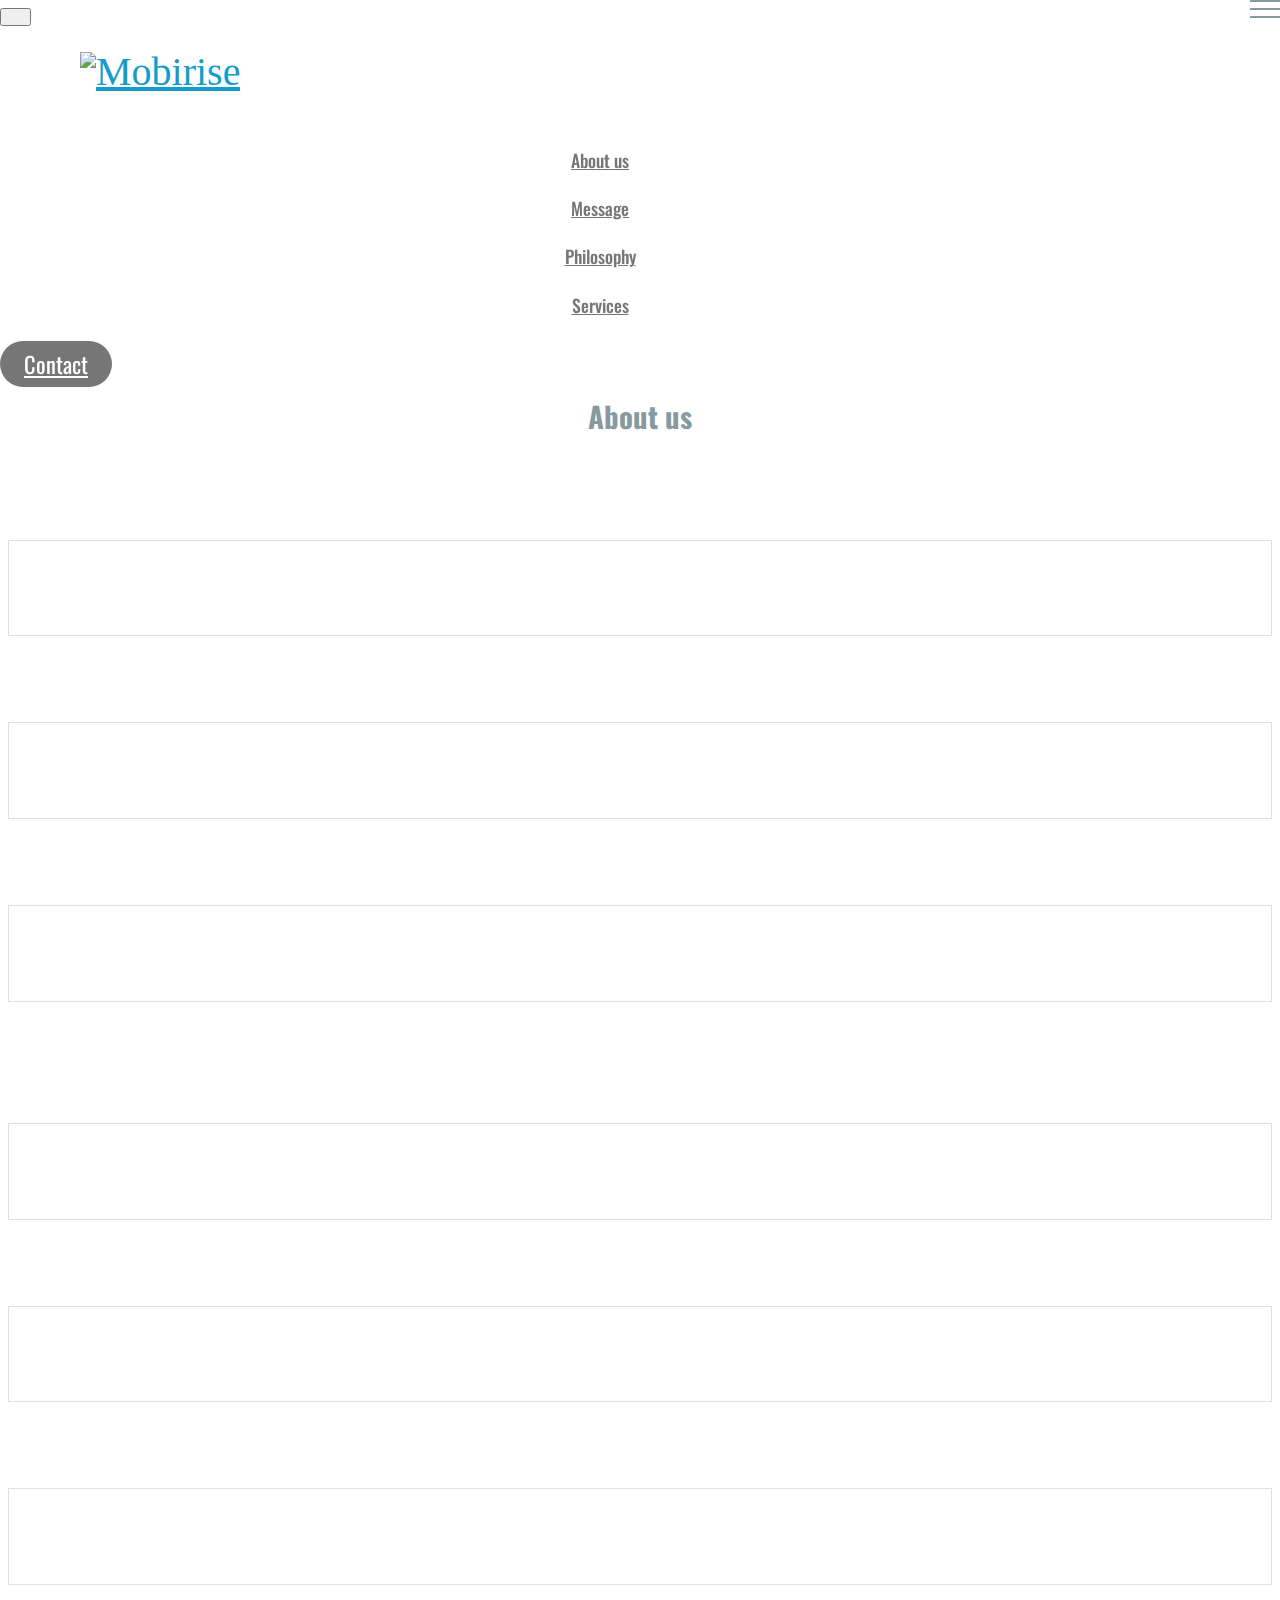
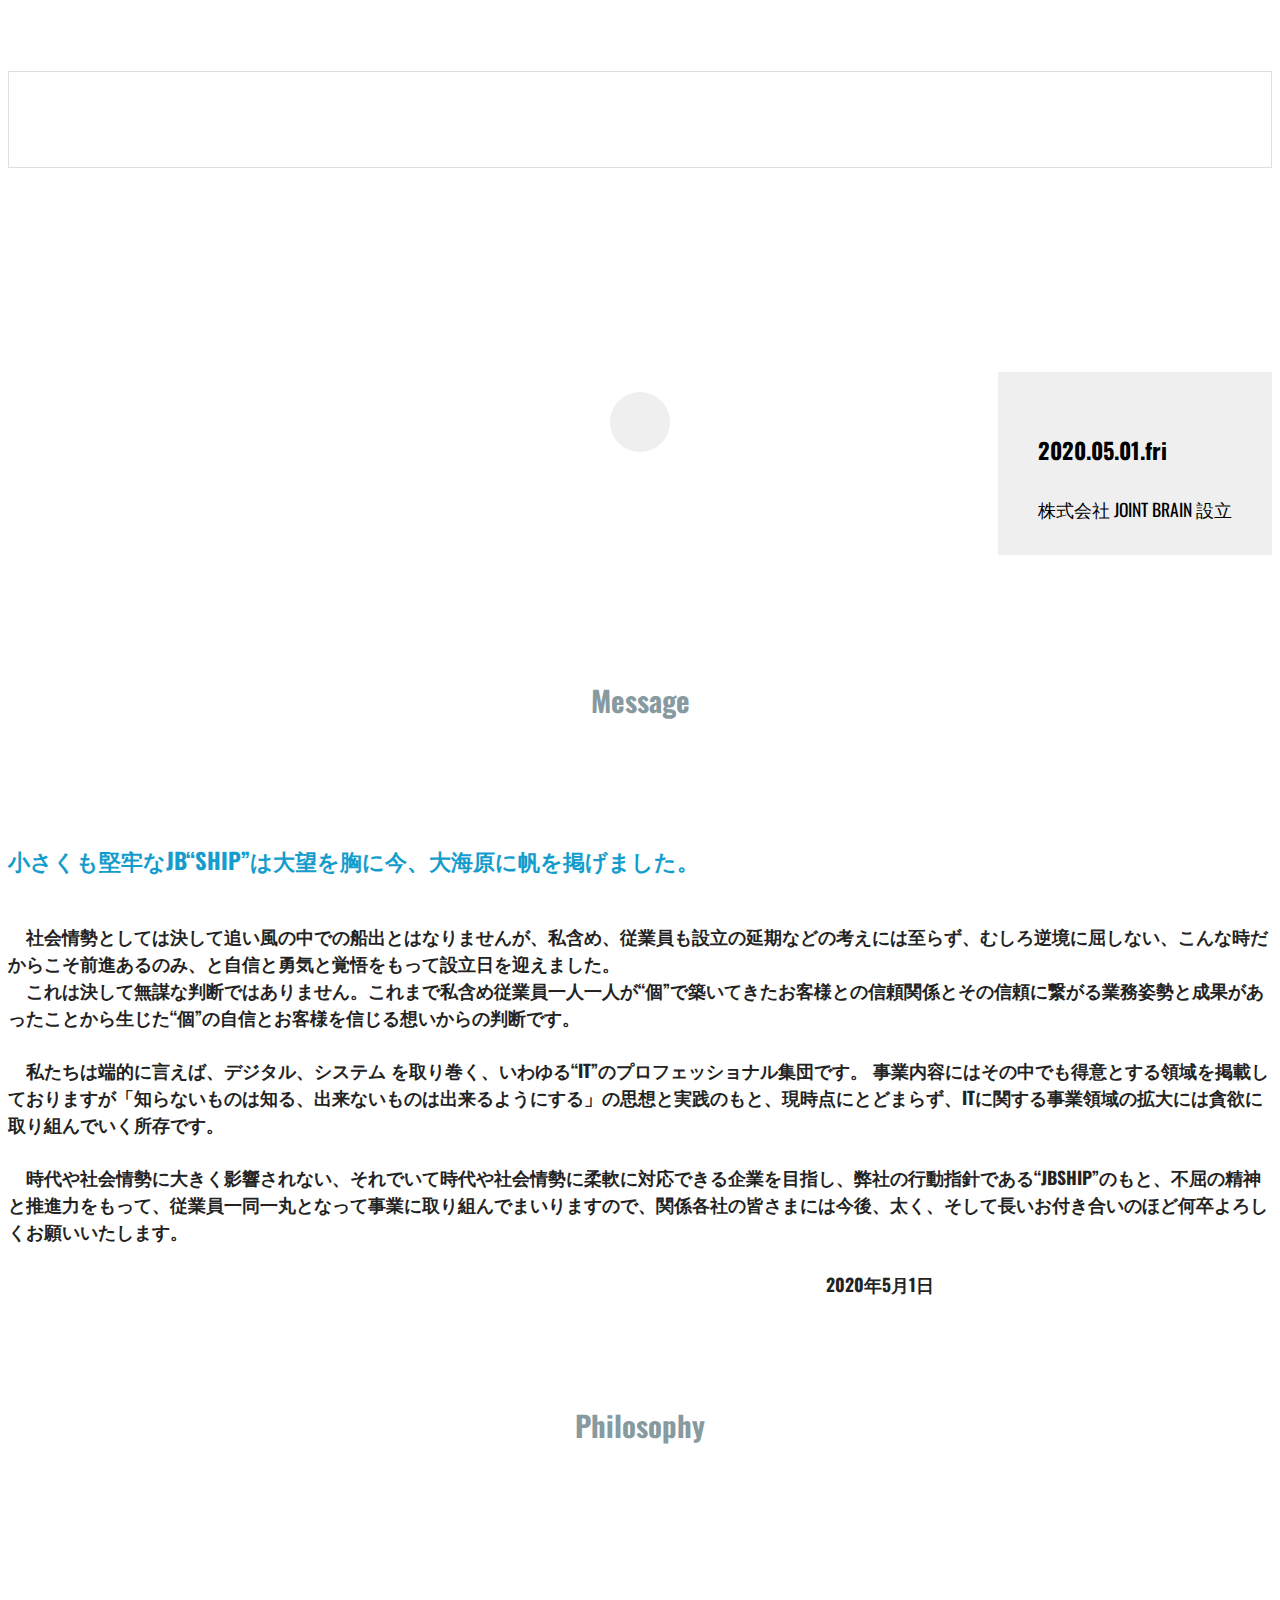
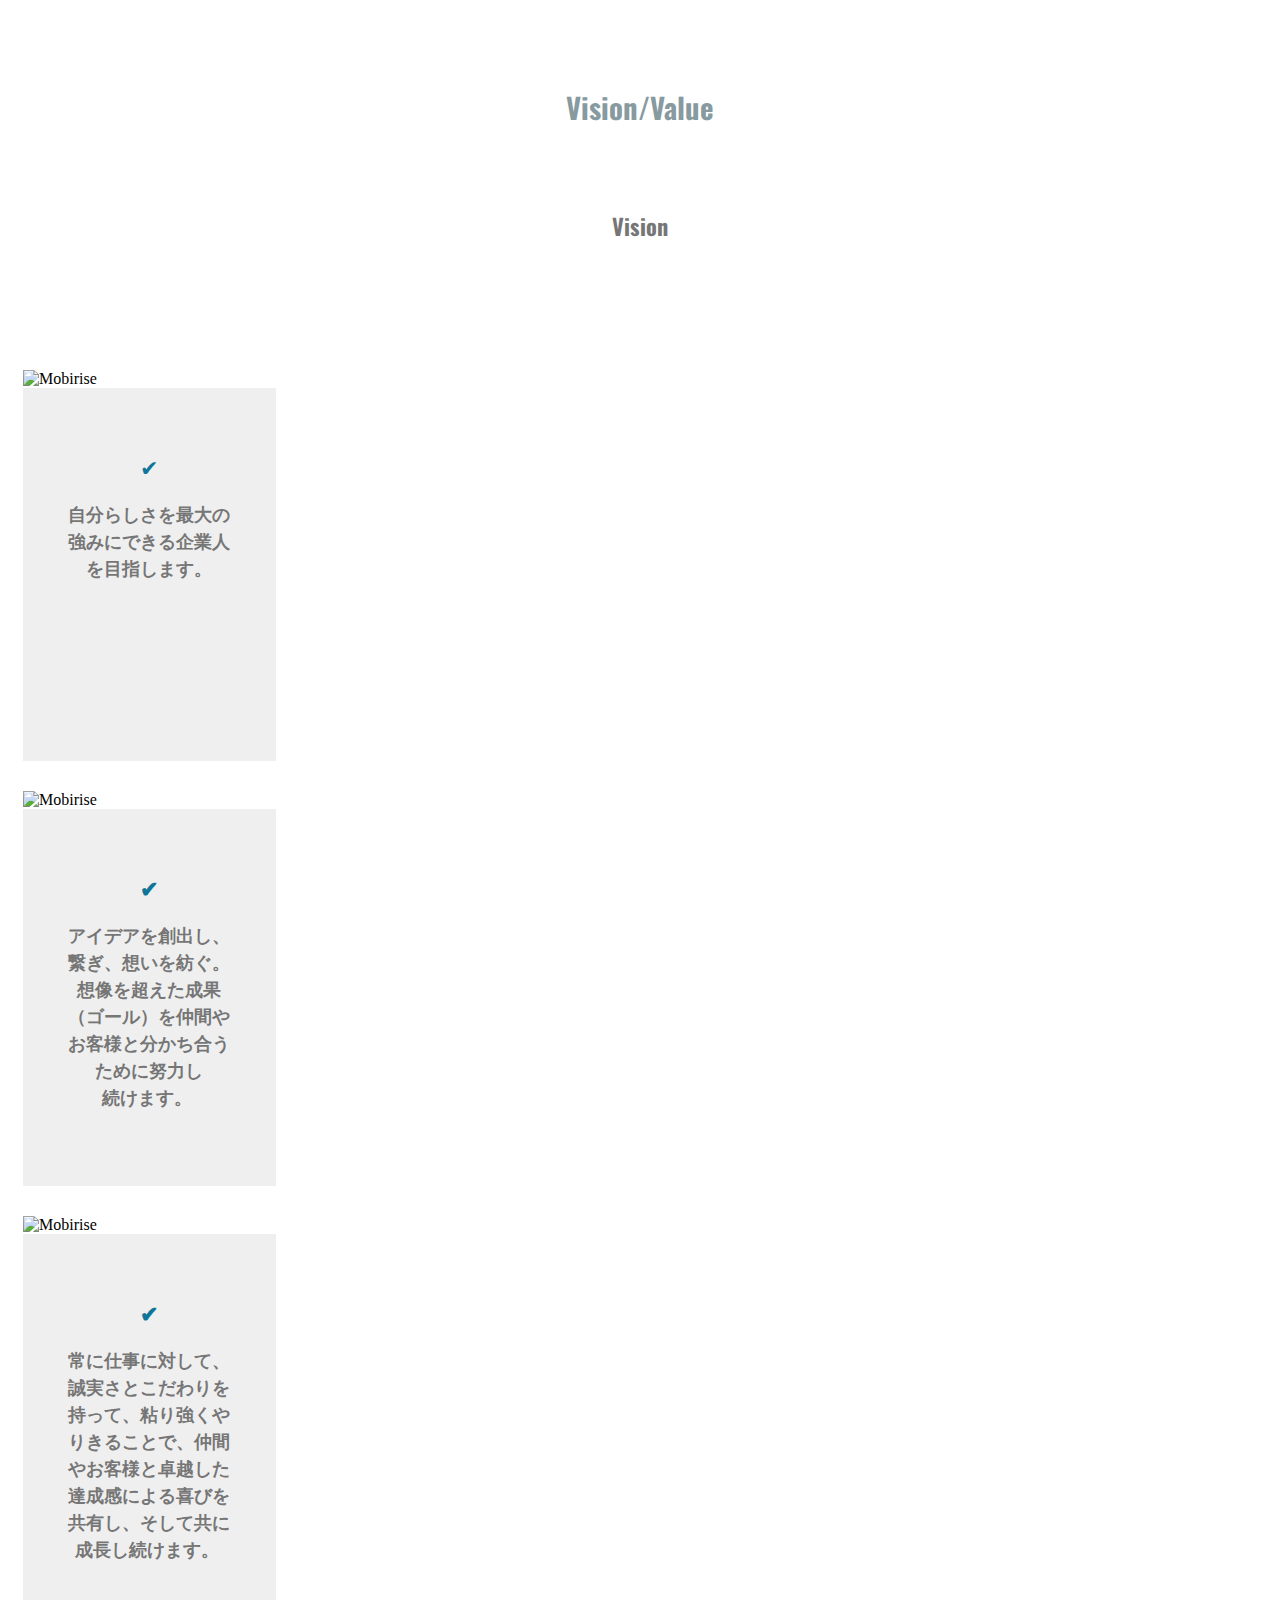
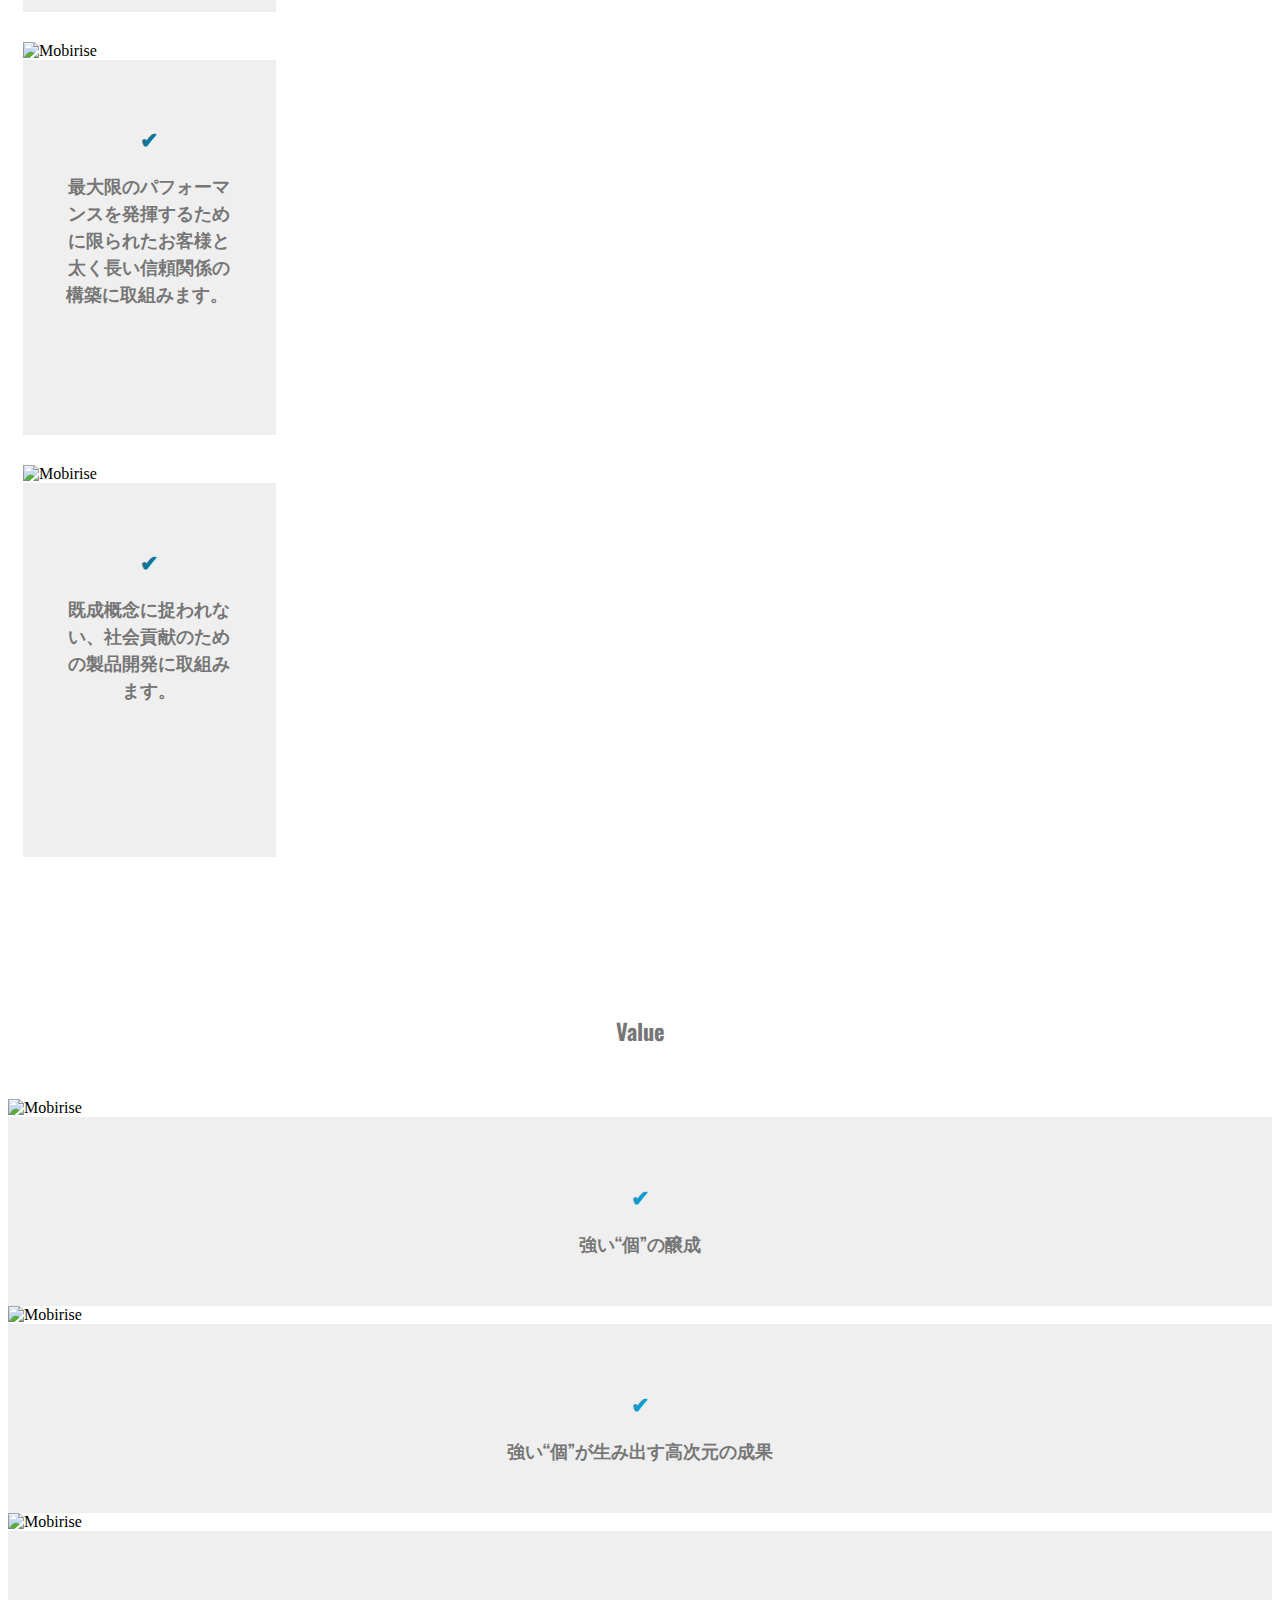
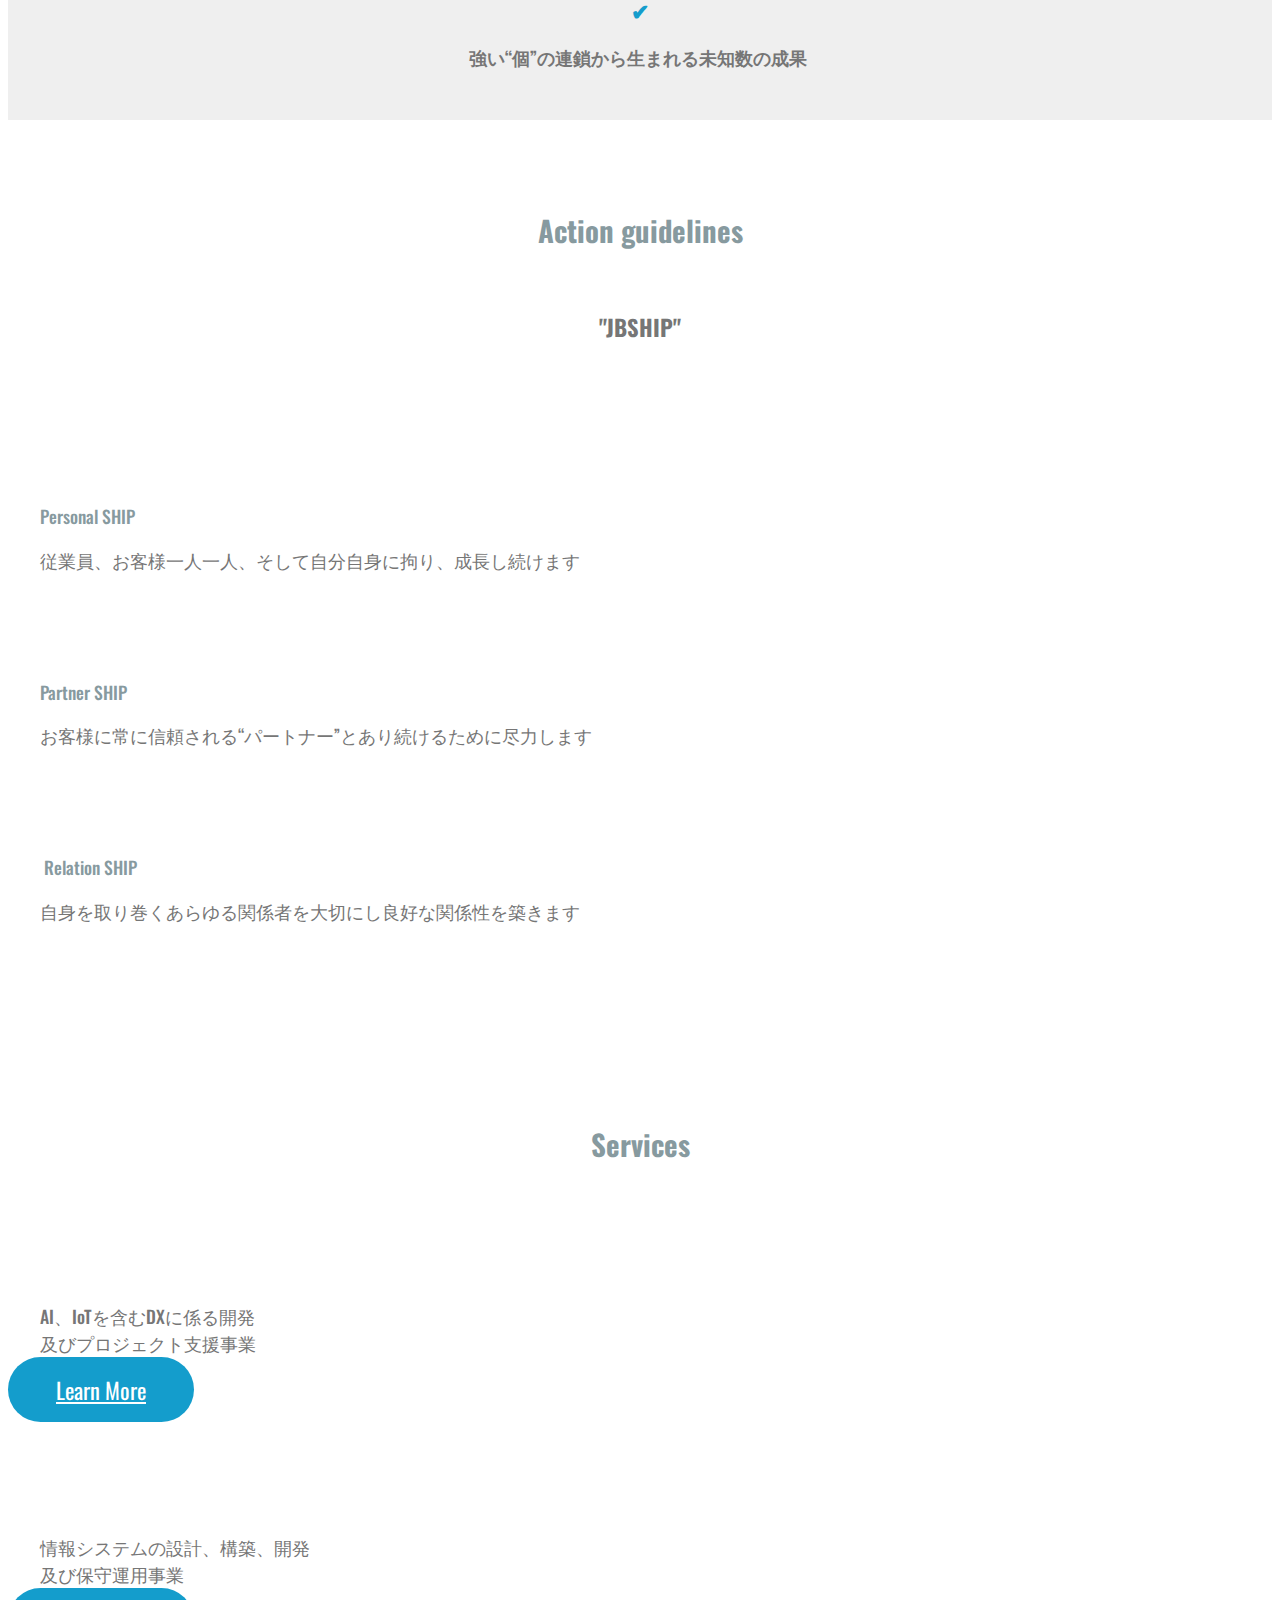
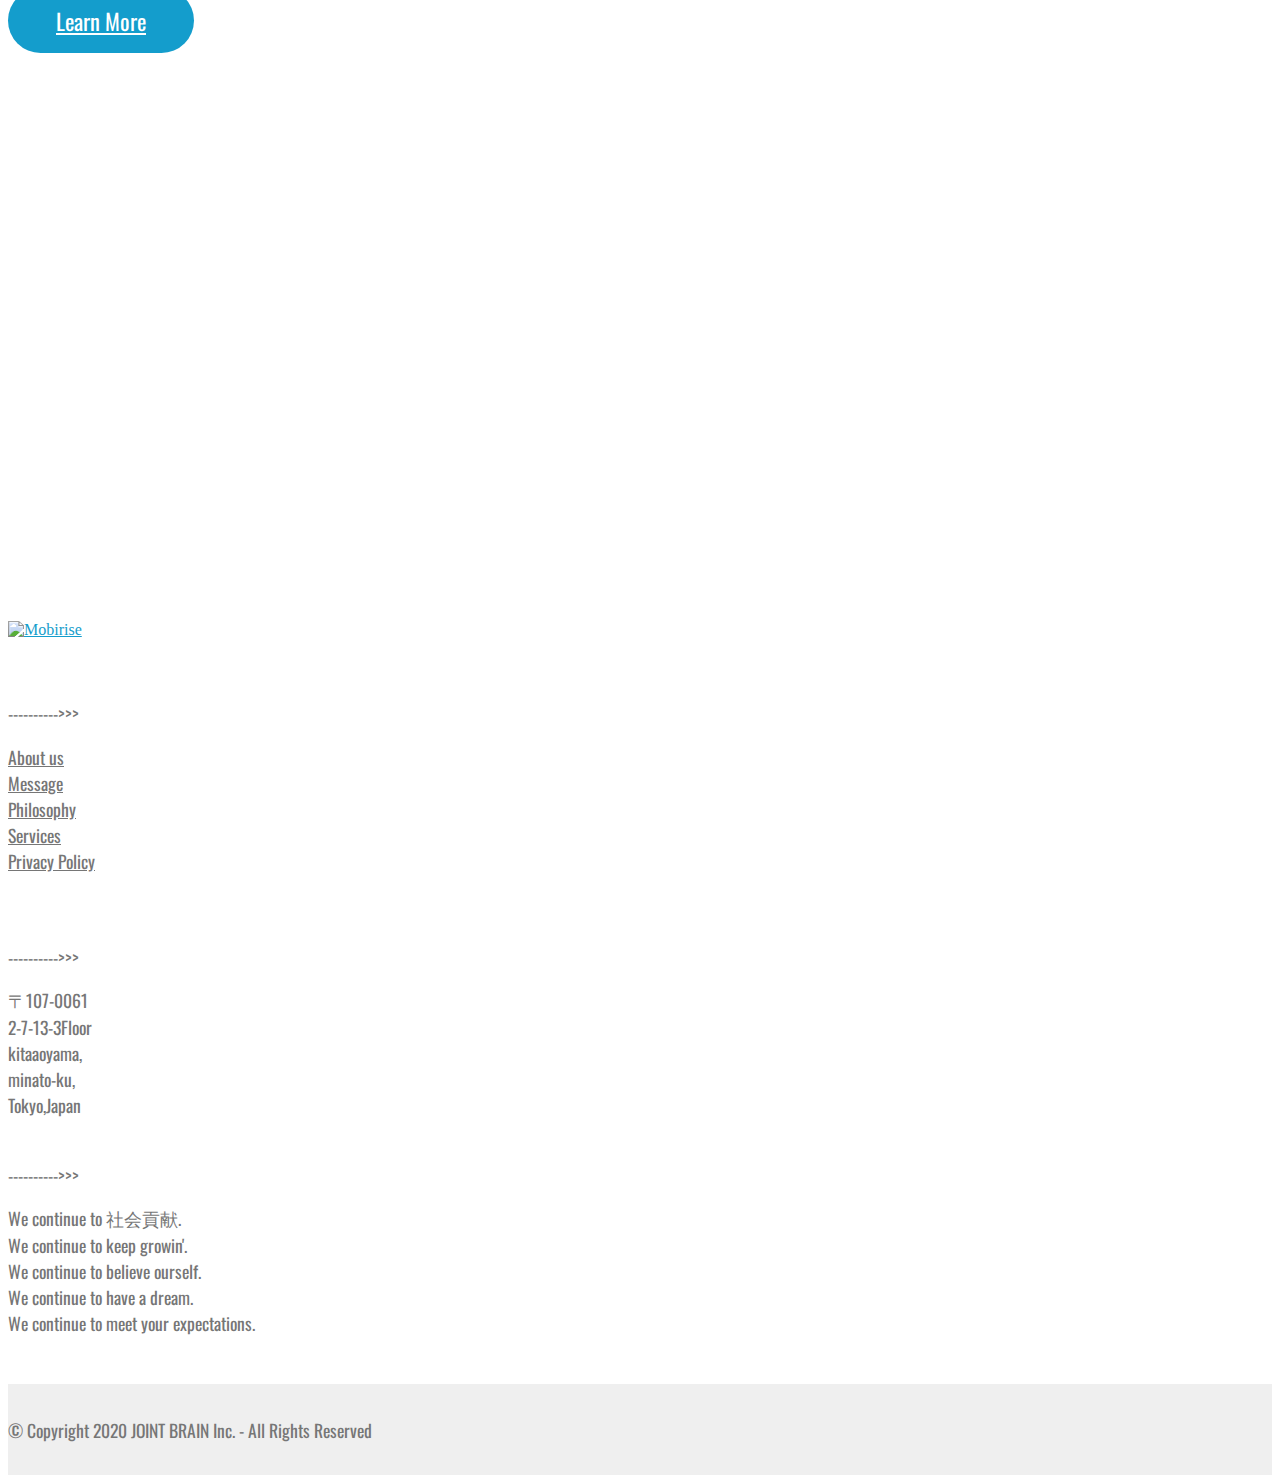
==== index.html @ 4088c8f9 "Update index.html" ====
<!DOCTYPE html>
<html>

<head>
    <!-- Site made with Mobirise Website Builder v4.12.3, https://mobirise.com -->
    <meta charset="UTF-8">
    <meta http-equiv="X-UA-Compatible" content="IE=edge">
    <meta name="generator" content="Mobirise v4.12.3, mobirise.com">
    <meta name="viewport" content="width=device-width, initial-scale=1, minimum-scale=1">
    <link rel="apple-touch-icon" sizes="180x180" href="https://www.jointbrain.co.jp/assets/images/jb-favicon180.png"
        type="image/png">
    <link rel="icon" sizes="192x192" href="assets/images/jb-favicon192.png" type="image/x-icon">
    <link rel="icon" type="image/x-icon" href="assets/images/jb-favicon.png">
    <link rel="shortcut icon" href="assets/images/jb-favicon.png" type="image/x-icon">
    <meta name="description" content="AI、IoTを含むDXに係る開発及びプロジェクト支援事業、
情報システムの設計、構築、開発及び保守運用事業 ">


    <title>株式会社JOINT BRAIN</title>
    <link rel="stylesheet" href="assets/web/assets/mobirise-icons/mobirise-icons.css">
    <link rel="stylesheet" href="assets/bootstrap/css/bootstrap.min.css">
    <link rel="stylesheet" href="assets/bootstrap/css/bootstrap-grid.min.css">
    <link rel="stylesheet" href="assets/bootstrap/css/bootstrap-reboot.min.css">
    <link rel="stylesheet" href="assets/socicon/css/styles.css">
    <link rel="stylesheet" href="assets/dropdown/css/style.css">
    <link rel="stylesheet" href="assets/tether/tether.min.css">
    <link rel="stylesheet" href="assets/theme/css/style.css">
    <link rel="preload" as="style" href="assets/mobirise/css/mbr-additional.css">
    <link rel="stylesheet" href="assets/mobirise/css/mbr-additional.css" type="text/css">



</head>

<body>
    <section class="menu cid-rXIf0M2KLl" once="menu" id="menu1-1">



        <nav
            class="navbar navbar-expand beta-menu navbar-dropdown align-items-center navbar-fixed-top navbar-toggleable-sm navbar-short">
            <button class="navbar-toggler navbar-toggler-right" type="button" data-toggle="collapse"
                data-target="#navbarSupportedContent" aria-controls="navbarSupportedContent" aria-expanded="false"
                aria-label="Toggle navigation">
                <div class="hamburger">
                    <span></span>
                    <span></span>
                    <span></span>
                    <span></span>
                </div>
            </button>
            <div class="menu-logo">
                <div class="navbar-brand">
                    <span class="navbar-logo">
                        <a href="index.html">
                            <img src="assets/images/jointbrain-4-0-c9-f4-cmp-c-w-510x95.jpg" alt="Mobirise" title=""
                                style="height: 3.8rem;">
                        </a>
                    </span>
                    <span class="navbar-caption-wrap"><a class="navbar-caption text-warning display-2"
                            href="index.html">　</a></span>
                </div>
            </div>
            <div class="collapse navbar-collapse" id="navbarSupportedContent">
                <ul class="navbar-nav nav-dropdown" data-app-modern-menu="true">
                    <li class="nav-item">
                        <a class="nav-link link text-warning display-7" href="https://mobirise.co">
                        </a>
                    </li>
                    <li class="nav-item"><a class="nav-link link text-warning display-7"
                            href="index.html#content1-127">About us</a></li>
                    <li class="nav-item"><a class="nav-link link text-warning display-7"
                            href="index.html#content1-126">Message</a></li>
                    <li class="nav-item dropdown"><a class="nav-link link dropdown-toggle text-warning display-7"
                            href="index.html#content1-125" data-toggle="dropdown-submenu"
                            aria-expanded="false">Philosophy</a>
                        <div class="dropdown-menu"><a class="dropdown-item text-warning display-7"
                                href="index.html#content1-">Vision</a><a class="dropdown-item text-warning display-7"
                                href="index.html#content1-151">Value</a><a class="dropdown-item text-warning display-7"
                                href="index.html#content1-129">Action guidelines</a></div>
                    </li>
                    <li class="nav-item dropdown"><a class="nav-link link dropdown-toggle text-warning display-7"
                            href="index.html#content1-128" data-toggle="dropdown-submenu"
                            aria-expanded="false">Services</a>
                        <div class="dropdown-menu"><a class="dropdown-item text-warning display-7"
                                href="services.html#features14-2x">IT技術革新事業</a><a
                                class="dropdown-item text-warning display-7"
                                href="services.html#features14-3x">ITD支援事業<br></a></div>
                    </li>
                </ul>
                <div class="navbar-buttons mbr-section-btn"><a class="btn btn-sm btn-warning display-4"
                        href="contact.html" target="_blank"><span
                            class="mbri-letter mbr-iconfont mbr-iconfont-btn"></span>
                        Contact</a></div>
            </div>
        </nav>
    </section>

    <section class="engine"><a href="https://mobirise.info/m">site design templates</a></section>
    <section class="header1 cid-rXIipvT4Bp mbr-fullscreen" id="header16-2">



        <div class="mbr-overlay" style="opacity: 0.7; background-color: rgb(255, 255, 255);">
        </div>

        <div class="container">
            <div class="row justify-content-md-center">
                <div class="col-md-10 align-center">
                    <h1 class="mbr-section-title mbr-bold pb-3 mbr-fonts-style display-1">Infinite our possibilities
                    </h1>

                    <p class="mbr-text pb-3 mbr-fonts-style display-5">”個”にこだわる</p>
                    <div class="mbr-section-btn"><a class="btn btn-md btn-primary display-4"
                            href="index.html#content1-125">Philosophy</a></div>
                </div>
            </div>
        </div>

    </section>

    <section class="mbr-section article content1 cid-s06voWHRxf" id="content1-127"></section>
    <section class="mbr-section article content1 cid-s06voWHRxe" id="content1-27">
        <div class="container">
            <div class="media-container-row">
                <div class="mbr-text col-12 mbr-fonts-style display-5 col-md-8">
                    <p><strong>About us</strong></p>
                </div>
            </div>
        </div>
    </section>

    <section class="toggle1 cid-rXITRFhlB2" id="toggle1-w">



        <div class="mbr-overlay" style="opacity: 0.7; background-color: rgb(255, 255, 255);">
        </div>
        <div class="container">
            <div class="media-container-row">
                <div class="col-12 col-md-8">
                    <div class="section-head text-center space30">

                    </div>
                    <div class="clearfix"></div>
                    <div id="bootstrap-toggle" class="toggle-panel accordionStyles tab-content">
                        <div class="card">
                            <div class="card-header" role="tab" id="headingOne">
                                <a role="button" class="collapsed panel-title text-black" data-toggle="collapse"
                                    data-core="" href="#collapse1_3" aria-expanded="false" aria-controls="collapse1">
                                    <h4 class="mbr-fonts-style display-4">
                                        <span class="sign mbr-iconfont mbri-arrow-down inactive"></span>&nbsp;会社名</h4>
                                </a>
                            </div>
                            <div id="collapse1_3" class="panel-collapse noScroll collapse" role="tabpanel"
                                aria-labelledby="headingOne">
                                <div class="panel-body p-4">
                                    <p class="mbr-fonts-style panel-text display-4">株式会社 JOINT BRAIN&nbsp;<br></p>
                                </div>
                            </div>
                        </div>
                        <div class="card">
                            <div class="card-header" role="tab" id="headingTwo">
                                <a role="button" class="collapsed panel-title text-black" data-toggle="collapse"
                                    data-core="" href="#collapse2_3" aria-expanded="false" aria-controls="collapse2">
                                    <h4 class="mbr-fonts-style display-4">
                                        <span class="sign mbr-iconfont mbri-arrow-down inactive"></span>&nbsp;設立日</h4>
                                </a>

                            </div>
                            <div id="collapse2_3" class="panel-collapse noScroll collapse" role="tabpanel"
                                aria-labelledby="headingTwo">
                                <div class="panel-body p-4">
                                    <p class="mbr-fonts-style panel-text display-4">2020年5月1日&nbsp;<br></p>
                                </div>
                            </div>
                        </div>
                        <div class="card">
                            <div class="card-header" role="tab" id="headingThree">
                                <a role="button" class="collapsed panel-title text-black" data-toggle="collapse"
                                    data-core="" href="#collapse3_3" aria-expanded="false" aria-controls="collapse3">
                                    <h4 class="mbr-fonts-style display-4">
                                        <span class="sign mbr-iconfont mbri-arrow-down inactive"></span>&nbsp;本社所在地</h4>
                                </a>
                            </div>
                            <div id="collapse3_3" class="panel-collapse noScroll collapse" role="tabpanel"
                                aria-labelledby="headingThree">
                                <div class="panel-body p-4">
                                    <p class="mbr-fonts-style panel-text display-4">
                                        〒107-0061<br>東京都港区北青山2-7-13　プラセオ青山ビル3F&nbsp;<br></p>
                                </div>
                            </div>
                        </div>
                        <div class="card">
                            <div class="card-header" role="tab" id="headingThree">
                                <a role="button" class="collapsed panel-title text-black" data-toggle="collapse"
                                    data-core="" href="#collapse4_3" aria-expanded="false" aria-controls="collapse4">
                                    <h4 class="mbr-fonts-style display-4">
                                        <span class="sign mbr-iconfont mbri-arrow-down inactive"></span>&nbsp;代表取締役</h4>
                                </a>
                            </div>
                            <div id="collapse4_3" class="panel-collapse noScroll collapse" role="tabpanel"
                                aria-labelledby="headingThree">
                                <div class="panel-body p-4">
                                    <p class="mbr-fonts-style panel-text display-4">
                                        岡崎 宏幸</p>
                                </div>
                            </div>
                        </div>
                        <div class="card">
                            <div class="card-header" role="tab" id="headingThree">
                                <a role="button" class="collapsed panel-title text-black" data-toggle="collapse"
                                    data-core="" href="#collapse5_3" aria-expanded="false" aria-controls="collapse5">
                                    <h4 class="mbr-fonts-style display-4">
                                        <span class="sign mbr-iconfont mbri-arrow-down inactive"></span>&nbsp;資本金</h4>
                                </a>
                            </div>
                            <div id="collapse5_3" class="panel-collapse noScroll collapse" role="tabpanel"
                                aria-labelledby="headingThree">
                                <div class="panel-body p-4">
                                    <p class="mbr-fonts-style panel-text display-4">3,000千円&nbsp;<br></p>
                                </div>
                            </div>
                        </div>
                        <div class="card">
                            <div class="card-header" role="tab" id="headingThree">
                                <a role="button" class="collapsed panel-title text-black" data-toggle="collapse"
                                    data-core="" href="#collapse6_3" aria-expanded="false" aria-controls="collapse6">
                                    <h4 class="mbr-fonts-style display-4">
                                        <span class="sign mbr-iconfont mbri-arrow-down inactive"></span>&nbsp;従業員数</h4>
                                </a>
                            </div>
                            <div id="collapse6_3" class="panel-collapse noScroll collapse" role="tabpanel"
                                aria-labelledby="headingThree">
                                <div class="panel-body p-4">
                                    <p class="mbr-fonts-style panel-text display-4">４名　<br></p>
                                </div>
                            </div>
                        </div>
                        <div class="card">
                            <div class="card-header" role="tab" id="headingThree">
                                <a role="button" class="collapsed panel-title text-black" data-toggle="collapse"
                                    data-core="" href="#collapse7_3" aria-expanded="false" aria-controls="collapse6">
                                    <h4 class="mbr-fonts-style display-4">
                                        <span class="sign mbr-iconfont mbri-arrow-down inactive"></span>&nbsp;事業内容</h4>
                                </a>
                            </div>
                            <div id="collapse7_3" class="panel-collapse noScroll collapse" role="tabpanel"
                                aria-labelledby="headingThree">
                                <div class="panel-body p-4">
                                    <p class="mbr-fonts-style panel-text display-4">・AI、IoTを含むDXに係る開発及びプロジェクト支援事業
                                        <br>・情報システムの設計、構築、開発及び保守運用事業　<br></p>
                                </div>
                            </div>
                        </div>
                    </div>
                </div>
            </div>
        </div>
    </section>

    <section class="timeline2 cid-s09jG5BlEY" id="timeline2-3b">





        <div class="container align-center">



            <div class="container timelines-container" mbri-timelines="">
                <!--1-->
                <div class="row timeline-element reverse">
                    <span class="iconsBackground">
                        <span class="mbr-iconfont socicon-stayfriends socicon"></span>
                    </span>
                    <div class="col-xs-12 col-md-6 align-left">
                        <div class="timeline-text-content">
                            <h4 class="mbr-timeline-title pb-3 mbr-fonts-style display-4">2020.05.01.fri</h4>
                            <p class="mbr-timeline-text mbr-fonts-style display-7">
                                株式会社 JOINT BRAIN 設立</p>
                        </div>
                    </div>
                </div>
                <!--2-->

                <!--3-->

                <!--4-->

                <!--5-->

                <!--6-->

                <!--7-->

                <!--8-->

                <!--9-->

                <!--10-->

                <!--11-->

                <!--12-->

            </div>
        </div>
    </section>
    <section class="mbr-section article content1 cid-s06vdK3FHQ" id="content1-126"></section>
    <section class="mbr-section article content1 cid-s06vdK3FHP" id="content1-26">



        <div class="container">
            <div class="media-container-row">
                <div class="mbr-text col-12 mbr-fonts-style display-5 col-md-8">
                    <p><strong>Message</strong></p>
                </div>
            </div>
        </div>
    </section>

    <section class="mbr-section content5 cid-rZYx1dlCew mbr-parallax-background" id="content5-18">



        <div class="mbr-overlay" style="opacity: 0.3; background-color: rgb(255, 255, 255);">
        </div>

        <div class="container">
            <div class="media-container-row">
                <div class="title col-12 col-md-8">
                    <h2 class="align-center mbr-bold mbr-white pb-3 mbr-fonts-style display-4">
                        小さくも堅牢なJB“SHIP”は大望を胸に今、大海原に帆を掲げました。</h2>
                    <h3 class="mbr-section-subtitle align-center mbr-light mbr-white pb-3 mbr-fonts-style display-7">
                        <br>
                        <div>
                        </div>
                        <div>
                            　社会情勢としては決して追い風の中での船出とはなりませんが、私含め、従業員も設立の延期などの考えには至らず、むしろ逆境に屈しない、こんな時だからこそ前進あるのみ、と自信と勇気と覚悟をもって設立日を迎えました。
                        </div>
                        <div>
                            　これは決して無謀な判断ではありません。これまで私含め従業員一人一人が“個”で築いてきたお客様との信頼関係とその信頼に繋がる業務姿勢と成果があったことから生じた“個”の自信とお客様を信じる想いからの判断です。
                        </div><br>
                        <div>
                        </div>
                        <div>
                        </div>
                        <div>　私たちは端的に言えば、デジタル、システム を取り巻く、いわゆる“IT”のプロフェッショナル集団です。
                            事業内容にはその中でも得意とする領域を掲載しておりますが「知らないものは知る、出来ないものは出来るようにする」の思想と実践のもと、現時点にとどまらず、ITに関する事業領域の拡大には貪欲に取り組んでいく所存です。
                        </div><br>
                        <div>
                        </div>
                        <div>
                        </div>
                        <div>
                            　時代や社会情勢に大きく影響されない、それでいて時代や社会情勢に柔軟に対応できる企業を目指し、弊社の行動指針である<strong>“JBSHIP”</strong>のもと、不屈の精神と推進力をもって、従業員一同一丸となって事業に取り組んでまいりますので、関係各社の皆さまには今後、太く、そして長いお付き合いのほど何卒よろしくお願いいたします。<br><span
                                style="font-size: 1.1rem;"><br>　 &nbsp; &nbsp; &nbsp; &nbsp; &nbsp; &nbsp; &nbsp; &nbsp;
                                &nbsp; &nbsp; &nbsp; &nbsp; &nbsp; &nbsp; &nbsp; &nbsp; &nbsp; &nbsp; &nbsp; &nbsp;
                                &nbsp; &nbsp; &nbsp; &nbsp; &nbsp; &nbsp; &nbsp; &nbsp; &nbsp; &nbsp; &nbsp; &nbsp;
                                &nbsp; &nbsp; &nbsp; &nbsp; &nbsp; &nbsp; &nbsp; &nbsp; &nbsp; &nbsp; &nbsp; &nbsp;
                                &nbsp; &nbsp; &nbsp; &nbsp; &nbsp; &nbsp; &nbsp; &nbsp; &nbsp; &nbsp; &nbsp; &nbsp;
                                &nbsp; &nbsp; &nbsp; &nbsp; &nbsp; &nbsp; &nbsp; &nbsp; &nbsp; &nbsp; &nbsp; &nbsp;
                                &nbsp; &nbsp; &nbsp; &nbsp; &nbsp; &nbsp; &nbsp; &nbsp; &nbsp; &nbsp; &nbsp;
                                &nbsp;2020年5月1日 &nbsp; &nbsp;</span></div>
                    </h3>


                </div>
            </div>
        </div>
    </section>
    <section class="mbr-section article content1 cid-s06uKPWeNA" id="content1-125">
    <section class="mbr-section article content1 cid-s06uKPWeNZ" id="content1-25">



        <div class="container">
            <div class="media-container-row">
                <div class="mbr-text col-12 mbr-fonts-style display-5 col-md-8">
                    <p><strong>Philosophy</strong></p>
                </div>
            </div>
        </div>
    </section>

    <section class="mbr-section content5 cid-rZYH98pm5i mbr-parallax-background" id="content5-1b">



        <div class="mbr-overlay" style="opacity: 0.7; background-color: rgb(255, 255, 255);">
        </div>

        <div class="container">
            <div class="media-container-row">
                <div class="title col-12 col-md-8">

                    <h3 class="mbr-section-subtitle align-center mbr-light mbr-white pb-3 mbr-fonts-style display-7">
                        <em><strong>
                                個を思いやり、個をリスペクトし、個と個をつないで、未知の可能性を探求する
                            </strong></em></h3>


                </div>
            </div>
        </div>
    </section>

    <section class="mbr-section article content1 cid-s06ul2jQac" id="content1-23">



        <div class="container">
            <div class="media-container-row">
                <div class="mbr-text col-12 mbr-fonts-style display-5 col-md-8">
                    <p><strong>Vision/Value</strong></p>
                </div>
            </div>
        </div>
    </section>
    <section class="mbr-section article content1 cid-rXIEa2cgga" id="content1-c">



        <div class="container">
            <div class="media-container-row">
                <div class="mbr-text col-12 mbr-fonts-style display-4 col-md-8">
                    <p><strong>Vision</strong></p>
                </div>
            </div>
        </div>
    </section>

    <section class="features17 cid-rZYLYGYl8z mbr-parallax-background" id="features17-1d">



        <div class="mbr-overlay" style="opacity: 0.7; background-color: rgb(239, 239, 239);">
        </div>
        <div class="container-fluid">
            <div class="media-container-row">
                <div class="card p-3 col-12 col-md-6 my-col">
                    <div class="card-wrapper">
                        <div class="card-img">
                            <img src="assets/images/mbr-5-686x485.jpeg" alt="Mobirise" title="">
                        </div>
                        <div class="card-box">
                            <h4 class="card-title pb-3 mbr-fonts-style display-4">✔</h4>
                            <p class="mbr-text mbr-fonts-style display-7"><strong>
                                    自分らしさを最大の</strong><br><strong>強みにできる</strong><strong>企業人</strong><br><strong>を目指します。</strong><strong><br></strong><br><br><br><br><br><strong>
                                </strong></p>
                        </div>
                    </div>
                </div>

                <div class="card p-3 col-12 col-md-6 my-col">
                    <div class="card-wrapper">
                        <div class="card-img">
                            <img src="assets/images/mbr-4-686x457.jpg" alt="Mobirise" title="">
                        </div>
                        <div class="card-box">
                            <h4 class="card-title pb-3 mbr-fonts-style display-4"><strong>
                                    ✔
                                </strong></h4>
                            <p class="mbr-text mbr-fonts-style display-7">
                                <strong>アイデアを創出し、</strong><br><strong>繋ぎ、想いを紡ぐ。</strong><br><strong>想像を超えた成果</strong><br><strong>（ゴール）を仲間や</strong><br><strong>お客様と分かち合う</strong><br><strong>ために努力し<br>続けま</strong><strong>す。&nbsp;</strong><strong><br></strong><br>
                            </p>
                        </div>
                    </div>
                </div>

                <div class="card p-3 col-12 col-md-6 my-col">
                    <div class="card-wrapper">
                        <div class="card-img">
                            <img src="assets/images/mbr-1-686x457.jpg" alt="Mobirise" title="">
                        </div>
                        <div class="card-box">
                            <h4 class="card-title pb-3 mbr-fonts-style display-4"><strong>
                                    ✔
                                </strong></h4>
                            <p class="mbr-text mbr-fonts-style display-7">
                                <strong>常に仕事に対して、</strong><br><strong>誠実さとこだわりを</strong><br><strong>持って、粘り強くや</strong><br><strong>りきることで、仲間</strong><br><strong>やお客様と卓越した</strong><br><strong>達成感による喜びを</strong><br><strong>共有し、そして共に</strong><br><strong>成長し続けます。&nbsp;</strong><br>
                            </p>
                        </div>
                    </div>
                </div>

                <div class="card p-3 col-12 col-md-6 my-col">
                    <div class="card-wrapper">
                        <div class="card-img">
                            <img src="assets/images/mbr-2-686x457.jpg" alt="Mobirise" title="">
                        </div>
                        <div class="card-box">
                            <h4 class="card-title pb-3 mbr-fonts-style display-4"><strong>
                                    ✔
                                </strong></h4>
                            <p class="mbr-text mbr-fonts-style display-7">
                                <strong>最大限のパフォーマ</strong><br><strong>ンスを発揮するため</strong><br><strong>に限られたお客様</strong><strong>と<br></strong><strong>太く長い信頼関係</strong><strong>の<br>構築に取組みま</strong><strong>す。&nbsp;</strong><strong><br></strong><br><br><br>
                            </p>
                        </div>
                    </div>
                </div>
                <div class="card p-3 col-12 col-md-6 my-col">
                    <div class="card-wrapper">
                        <div class="card-img">
                            <img src="assets/images/mbr-686x457.jpg" alt="Mobirise" title="">
                        </div>
                        <div class="card-box">
                            <h4 class="card-title pb-3 mbr-fonts-style display-4"><strong>
                                    ✔
                                </strong></h4>
                            <p class="mbr-text mbr-fonts-style display-7"><strong>
                                    既成概念に捉われな</strong><br><strong>い、社会貢献のため</strong><br><strong>の製品開発に取組み</strong><br><strong>ます。</strong><br><br><br><br><br><strong>
                                </strong></p>
                        </div>
                    </div>
                </div>

            </div>
        </div>
    </section>

    <section class="mbr-section article content1 cid-s06H0SPpxp" id="content1-151"></section>
    <section class="mbr-section article content1 cid-s06H0SPpxq" id="content1-2h">

        <div class="container">
            <div class="media-container-row">
                <div class="mbr-text col-12 mbr-fonts-style display-4 col-md-8">
                    <p><strong>Value</strong></p>
                </div>
            </div>
        </div>
    </section>

    <section class="features17 cid-rZZvURXYv8 mbr-parallax-background" id="features17-1z">



        <div class="mbr-overlay" style="opacity: 0.7; background-color: rgb(239, 239, 239);">
        </div>
        <div class="container-fluid">
            <div class="media-container-row">
                <div class="card p-3 col-12 col-md-6 col-lg-4">
                    <div class="card-wrapper">
                        <div class="card-img">
                            <img src="assets/images/mbr-1184x789.jpg" alt="Mobirise" title="">
                        </div>
                        <div class="card-box">
                            <h4 class="card-title pb-3 mbr-fonts-style display-4"><strong>
                                    ✔
                                </strong></h4>
                            <p class="mbr-text mbr-fonts-style display-7"><strong>
                                    強い“個”の醸成
                                </strong></p>
                        </div>
                    </div>
                </div>

                <div class="card p-3 col-12 col-md-6 col-lg-4">
                    <div class="card-wrapper">
                        <div class="card-img">
                            <img src="assets/images/mbr-1-1184x789.jpg" alt="Mobirise" title="">
                        </div>
                        <div class="card-box">
                            <h4 class="card-title pb-3 mbr-fonts-style display-4"><strong>
                                    ✔
                                </strong></h4>
                            <p class="mbr-text mbr-fonts-style display-7"><strong>
                                    強い“個”が生み出す高次元の成果</strong></p>
                        </div>
                    </div>
                </div>

                <div class="card p-3 col-12 col-md-6 col-lg-4">
                    <div class="card-wrapper">
                        <div class="card-img">
                            <img src="assets/images/mbr-2-1184x789.jpg" alt="Mobirise" title="">
                        </div>
                        <div class="card-box">
                            <h4 class="card-title pb-3 mbr-fonts-style display-4"><strong>
                                    ✔
                                </strong></h4>
                            <p class="mbr-text mbr-fonts-style display-7">
                                <strong>強い“個”の連鎖から生まれる未知数の成果&nbsp;</strong><br></p>
                        </div>
                    </div>
                </div>




            </div>
        </div>
    </section>
    <section class="mbr-section article content1 cid-s06vJ08Ywr" id="content1-129"></section>
    <section class="mbr-section article content1 cid-s06vJ08Ywq" id="content1-29">



        <div class="container">
            <div class="media-container-row">
                <div class="mbr-text col-12 mbr-fonts-style display-5 col-md-8">
                    <p><strong>Action guidelines</strong></p>
                </div>
            </div>
        </div>
    </section>

    <section class="mbr-section article content1 cid-rXIJLkccym" id="content1-j">



        <div class="container">
            <div class="media-container-row">
                <div class="mbr-text col-12 mbr-fonts-style display-4 col-md-8"><strong>"JBSHIP"</strong></div>
            </div>
        </div>
    </section>

    <section class="features4 cid-s07Ah8s82r mbr-parallax-background" id="features4-35">



        <div class="mbr-overlay" style="opacity: 0.7; background-color: rgb(255, 255, 255);">
        </div>
        <div class="container">
            <div class="media-container-row">
                <div class="card p-3 col-12 col-md-6 col-lg-4">
                    <div class="card-wrapper media-container-row media-container-row">
                        <div class="card-box">
                            <h4 class="card-title pb-3 mbr-fonts-style display-7">Personal SHIP</h4>
                            <p class="mbr-text mbr-fonts-style display-7">
                                従業員、お客様一人一人、そして自分自身に拘り、成長し続けます
                            </p>
                        </div>
                    </div>
                </div>

                <div class="card p-3 col-12 col-md-6 col-12 col-md-6 col-lg-4">
                    <div class="card-wrapper media-container-row">
                        <div class="card-box">
                            <h4 class="card-title pb-3 mbr-fonts-style display-7">Partner SHIP</h4>
                            <p class="mbr-text mbr-fonts-style display-7">
                                お客様に常に信頼される“パートナー”とあり続けるために尽力します
                            </p>
                        </div>
                    </div>
                </div>

                <div class="card p-3 col-12 col-md-6 col-lg-4">
                    <div class="card-wrapper media-container-row">
                        <div class="card-box">
                            <h4 class="card-title pb-3 mbr-fonts-style display-7">&nbsp;Relation SHIP</h4>
                            <p class="mbr-text mbr-fonts-style display-7">
                                自身を取り巻くあらゆる関係者を大切にし良好な関係性を築きます
                            </p>
                        </div>
                    </div>
                </div>


            </div>
        </div>
    </section>
    <section class="mbr-section article content1 cid-s06vzJpxSd" id="content1-128"></section>
    <section class="mbr-section article content1 cid-s06vzJpxSc" id="content1-28">



        <div class="container">
            <div class="media-container-row">
                <div class="mbr-text col-12 mbr-fonts-style display-5 col-md-8">
                    <p><strong>Services</strong></p>
                </div>
            </div>
        </div>
    </section>

    <section class="features8 cid-rZZ5adRXmP mbr-parallax-background" id="features8-1p">



        <div class="mbr-overlay" style="opacity: 0.7; background-color: rgb(255, 255, 255);">
        </div>

        <div class="container">
            <div class="media-container-row">

                <div class="card  col-12 col-md-6">
                    <div class="card-img">
                        <span class="mbr-iconfont mbri-android"
                            style="color: rgb(204, 204, 204); fill: rgb(204, 204, 204);"></span>
                    </div>
                    <div class="card-box align-center">
                        <h4 class="card-title mbr-fonts-style display-7">AI、IoTを含むDXに係る開発<br>及びプロジェクト支援事業
                        </h4>

                        <div class="mbr-section-btn text-center"><a href="services.html#features14-2x"
                                class="btn btn-primary display-4" target="_blank">Learn&nbsp;More
                            </a></div>
                    </div>
                </div>

                <div class="card  col-12 col-md-6">
                    <div class="card-img">
                        <span class="mbr-iconfont mbri-responsive"
                            style="color: rgb(204, 204, 204); fill: rgb(204, 204, 204);"></span>
                    </div>
                    <div class="card-box align-center">
                        <h4 class="card-title mbr-fonts-style display-7">情報システムの設計、構築、開発<br>及び保守運用事業
                        </h4>

                        <div class="mbr-section-btn text-center"><a href="services.html#features14-3x"
                                class="btn btn-primary display-4" target="_blank">Learn&nbsp;More
                            </a></div>
                    </div>
                </div>




            </div>
        </div>
    </section>

    <section class="map1 cid-s06wU8eCqb" id="map1-2a">



        <div class="google-map"><iframe frameborder="0" style="border:0"
                src="https://www.google.com/maps/embed?pb=!1m18!1m12!1m3!1d3241.245525426435!2d139.71568435105206!3d35.67095598009961!2m3!1f0!2f0!3f0!3m2!1i1024!2i768!4f13.1!3m3!1m2!1s0x60188c9c0b6f3043%3A0xc123d481759506ae!2z44CSMTA3LTAwNjEg5p2x5Lqs6YO95riv5Yy65YyX6Z2S5bGx77yS5LiB55uu77yX4oiS77yR77yT!5e0!3m2!1sja!2sjp!4v1590507479241!5m2!1sja!2sjp"
                allowfullscreen=""></iframe></div>
    </section>

    <section class="footer3 cid-s0bOEcfw3P" id="footer3-45">





        <div class="container">
            <div class="media-container-row content">
                <div class="col-md-2 col-sm-4">
                    <div class="mb-3 img-logo">
                        <a href="index.html">
                            <img src="assets/images/jointbrain-4-0-c9-f4-cmp-c-h-192x128.jpg" alt="Mobirise" title="">
                        </a>
                    </div>
                    <p class="mbr-fonts-style foot-logo display-7">&nbsp;</p>
                </div>
                <div class="col-md-3 col-sm-4">
                    <p class="mb-4 mbr-fonts-style foot-title display-7">----------&gt;&gt;&gt;
                    </p>
                    <p class="mbr-text mbr-links-column mbr-fonts-style display-7"><a href="index.html#content1-127"
                            class="text-warning">About us</a>
                        <br><a href="index.html#content1-126" class="text-warning">Message</a>&nbsp;<br><a
                            href="index.html#content1-125" class="text-warning">Philosophy</a>&nbsp;<br><a
                            href="index.html#content1-128" class="text-warning">Services</a><br><a
                            href="privacypolicy.html" class="text-warning">Privacy Policy</a><br><a
                            href="index.html#content1-28" class="text-warning"><br></a><br></p>
                </div>
                <div class="col-md-3 col-sm-4">
                    <p class="mb-4 mbr-fonts-style foot-title display-7">----------&gt;&gt;&gt;
                    </p>
                    <p class="mbr-text mbr-fonts-style mbr-links-column display-7">
                        〒107-0061<br>2-7-13-3Floor<br>kitaaoyama,
                        <br>minato-ku,<br>Tokyo,Japan<br><br></p>
                </div>
                <div class="col-md-4 col-sm-12">
                    <p class="mb-4 mbr-fonts-style foot-title display-7">----------&gt;&gt;&gt;
                    </p>
                    <p class="mbr-text form-text mbr-fonts-style display-7">We continue to 社会貢献.<br>We continue to keep
                        growin'.<br>We continue to believe ourself.<br>We continue to have a dream.<br>We continue to
                        meet your expectations.<br>
                    </p>


                </div>
            </div>

        </div>
    </section>

    <section once="footers" class="cid-s072EUAmCs" id="footer6-2o">





        <div class="container">
            <div class="media-container-row align-center mbr-white">
                <div class="col-12">
                    <p class="mbr-text mb-0 mbr-fonts-style display-7">
                        © Copyright 2020 JOINT BRAIN Inc. - All Rights Reserved
                    </p>
                </div>
            </div>
        </div>
    </section>


    <script src="assets/web/assets/jquery/jquery.min.js"></script>
    <script src="assets/popper/popper.min.js"></script>
    <script src="assets/bootstrap/js/bootstrap.min.js"></script>
    <script src="assets/smoothscroll/smooth-scroll.js"></script>
    <script src="assets/dropdown/js/nav-dropdown.js"></script>
    <script src="assets/dropdown/js/navbar-dropdown.js"></script>
    <script src="assets/touchswipe/jquery.touch-swipe.min.js"></script>
    <script src="assets/mbr-switch-arrow/mbr-switch-arrow.js"></script>
    <script src="assets/parallax/jarallax.min.js"></script>
    <script src="assets/tether/tether.min.js"></script>
    <script src="assets/theme/js/script.js"></script>
    <script src="assets/formoid/formoid.min.js"></script>


</body>

</html>
---- assets/dropdown/css/style.css ----
.navbar-dropdown {
  left: 0;
  padding: 0;
  position: absolute;
  right: 0;
  top: 0;
  transition: all 0.45s ease;
  z-index: 1030;
  background: #282828; }
  .navbar-dropdown .navbar-logo {
    margin-right: 0.8rem;
    transition: margin 0.3s ease-in-out;
    vertical-align: middle; }
    .navbar-dropdown .navbar-logo img {
      height: 3.125rem;
      transition: all 0.3s ease-in-out; }
    .navbar-dropdown .navbar-logo.mbr-iconfont {
      font-size: 3.125rem;
      line-height: 3.125rem; }
  .navbar-dropdown .navbar-caption {
    font-weight: 700;
    white-space: normal;
    vertical-align: -4px;
    line-height: 3.125rem !important; }
    .navbar-dropdown .navbar-caption, .navbar-dropdown .navbar-caption:hover {
      color: inherit;
      text-decoration: none; }
  .navbar-dropdown .mbr-iconfont + .navbar-caption {
    vertical-align: -1px; }
  .navbar-dropdown.navbar-fixed-top {
    position: fixed; }
  .navbar-dropdown .navbar-brand span {
    vertical-align: -4px; }
  .navbar-dropdown.bg-color.transparent {
    background: none; }
  .navbar-dropdown.navbar-short .navbar-brand {
    padding: 0.625rem 0; }
    .navbar-dropdown.navbar-short .navbar-brand span {
      vertical-align: -1px; }
  .navbar-dropdown.navbar-short .navbar-caption {
    line-height: 2.375rem !important;
    vertical-align: -2px; }
  .navbar-dropdown.navbar-short .navbar-logo {
    margin-right: 0.5rem; }
    .navbar-dropdown.navbar-short .navbar-logo img {
      height: 2.375rem; }
    .navbar-dropdown.navbar-short .navbar-logo.mbr-iconfont {
      font-size: 2.375rem;
      line-height: 2.375rem; }
  .navbar-dropdown.navbar-short .mbr-table-cell {
    height: 3.625rem; }
  .navbar-dropdown .navbar-close {
    left: 0.6875rem;
    position: fixed;
    top: 0.75rem;
    z-index: 1000; }
  .navbar-dropdown .hamburger-icon {
    content: "";
    display: inline-block;
    vertical-align: middle;
    width: 16px;
    -webkit-box-shadow: 0 -6px 0 1px #282828,0 0 0 1px #282828,0 6px 0 1px #282828;
    -moz-box-shadow: 0 -6px 0 1px #282828,0 0 0 1px #282828,0 6px 0 1px #282828;
    box-shadow: 0 -6px 0 1px #282828,0 0 0 1px #282828,0 6px 0 1px #282828; }

.dropdown-menu .dropdown-toggle[data-toggle="dropdown-submenu"]::after {
  border-bottom: 0.35em solid transparent;
  border-left: 0.35em solid;
  border-right: 0;
  border-top: 0.35em solid transparent;
  margin-left: 0.3rem; }

.dropdown-menu .dropdown-item:focus {
  outline: 0; }

.nav-dropdown {
  font-size: 0.75rem;
  font-weight: 500;
  height: auto !important; }
  .nav-dropdown .nav-btn {
    padding-left: 1rem; }
  .nav-dropdown .link {
    margin: .667em 1.667em;
    font-weight: 500;
    padding: 0;
    transition: color .2s ease-in-out; }
    .nav-dropdown .link.dropdown-toggle {
      margin-right: 2.583em; }
      .nav-dropdown .link.dropdown-toggle::after {
        margin-left: .25rem;
        border-top: 0.35em solid;
        border-right: 0.35em solid transparent;
        border-left: 0.35em solid transparent;
        border-bottom: 0; }
      .nav-dropdown .link.dropdown-toggle[aria-expanded="true"] {
        margin: 0;
        padding: 0.667em 3.263em  0.667em 1.667em; }
  .nav-dropdown .link::after,
  .nav-dropdown .dropdown-item::after {
    color: inherit; }
  .nav-dropdown .btn {
    font-size: 0.75rem;
    font-weight: 700;
    letter-spacing: 0;
    margin-bottom: 0;
    padding-left: 1.25rem;
    padding-right: 1.25rem; }
  .nav-dropdown .dropdown-menu {
    border-radius: 0;
    border: 0;
    left: 0;
    margin: 0;
    padding-bottom: 1.25rem;
    padding-top: 1.25rem;
    position: relative; }
  .nav-dropdown .dropdown-submenu {
    margin-left: 0.125rem;
    top: 0; }
  .nav-dropdown .dropdown-item {
    font-weight: 500;
    line-height: 2;
    padding: 0.3846em 4.615em 0.3846em 1.5385em;
    position: relative;
    transition: color .2s ease-in-out, background-color .2s ease-in-out; }
    .nav-dropdown .dropdown-item::after {
      margin-top: -0.3077em;
      position: absolute;
      right: 1.1538em;
      top: 50%; }
    .nav-dropdown .dropdown-item:focus, .nav-dropdown .dropdown-item:hover {
      background: none; }

@media (max-width: 767px) {
  .nav-dropdown.navbar-toggleable-sm {
    bottom: 0;
    display: none;
    left: 0;
    overflow-x: hidden;
    position: fixed;
    top: 0;
    transform: translateX(-100%);
    -ms-transform: translateX(-100%);
    -webkit-transform: translateX(-100%);
    width: 18.75rem;
    z-index: 999; } }
.nav-dropdown.navbar-toggleable-xl {
  bottom: 0;
  display: none;
  left: 0;
  overflow-x: hidden;
  position: fixed;
  top: 0;
  transform: translateX(-100%);
  -ms-transform: translateX(-100%);
  -webkit-transform: translateX(-100%);
  width: 18.75rem;
  z-index: 999; }

.nav-dropdown-sm {
  display: block !important;
  overflow-x: hidden;
  overflow: auto;
  padding-top: 3.875rem; }
  .nav-dropdown-sm::after {
    content: "";
    display: block;
    height: 3rem;
    width: 100%; }
  .nav-dropdown-sm.collapse.in ~ .navbar-close {
    display: block !important; }
  .nav-dropdown-sm.collapsing, .nav-dropdown-sm.collapse.in {
    transform: translateX(0);
    -ms-transform: translateX(0);
    -webkit-transform: translateX(0);
    transition: all 0.25s ease-out;
    -webkit-transition: all 0.25s ease-out;
    background: #282828; }
  .nav-dropdown-sm.collapsing[aria-expanded="false"] {
    transform: translateX(-100%);
    -ms-transform: translateX(-100%);
    -webkit-transform: translateX(-100%); }
  .nav-dropdown-sm .nav-item {
    display: block;
    margin-left: 0 !important;
    padding-left: 0; }
  .nav-dropdown-sm .link,
  .nav-dropdown-sm .dropdown-item {
    border-top: 1px dotted rgba(255, 255, 255, 0.1);
    font-size: 0.8125rem;
    line-height: 1.6;
    margin: 0 !important;
    padding: 0.875rem 2.4rem 0.875rem 1.5625rem !important;
    position: relative;
    white-space: normal; }
    .nav-dropdown-sm .link:focus, .nav-dropdown-sm .link:hover,
    .nav-dropdown-sm .dropdown-item:focus,
    .nav-dropdown-sm .dropdown-item:hover {
      background: rgba(0, 0, 0, 0.2) !important;
      color: #c0a375; }
  .nav-dropdown-sm .nav-btn {
    position: relative;
    padding: 1.5625rem 1.5625rem 0 1.5625rem; }
    .nav-dropdown-sm .nav-btn::before {
      border-top: 1px dotted rgba(255, 255, 255, 0.1);
      content: "";
      left: 0;
      position: absolute;
      top: 0;
      width: 100%; }
    .nav-dropdown-sm .nav-btn + .nav-btn {
      padding-top: 0.625rem; }
      .nav-dropdown-sm .nav-btn + .nav-btn::before {
        display: none; }
  .nav-dropdown-sm .btn {
    padding: 0.625rem 0; }
  .nav-dropdown-sm .dropdown-toggle[data-toggle="dropdown-submenu"]::after {
    margin-left: .25rem;
    border-top: 0.35em solid;
    border-right: 0.35em solid transparent;
    border-left: 0.35em solid transparent;
    border-bottom: 0; }
  .nav-dropdown-sm .dropdown-toggle[data-toggle="dropdown-submenu"][aria-expanded="true"]::after {
    border-top: 0;
    border-right: 0.35em solid transparent;
    border-left: 0.35em solid transparent;
    border-bottom: 0.35em solid; }
  .nav-dropdown-sm .dropdown-menu {
    margin: 0;
    padding: 0;
    position: relative;
    top: 0;
    left: 0;
    width: 100%;
    border: 0;
    float: none;
    border-radius: 0;
    background: none; }
  .nav-dropdown-sm .dropdown-submenu {
    left: 100%;
    margin-left: 0.125rem;
    margin-top: -1.25rem;
    top: 0; }

.navbar-toggleable-sm .nav-dropdown .dropdown-menu {
  position: absolute; }

.navbar-toggleable-sm .nav-dropdown .dropdown-submenu {
  left: 100%;
  margin-left: 0.125rem;
  margin-top: -1.25rem;
  top: 0; }

.navbar-toggleable-sm.opened .nav-dropdown .dropdown-menu {
  position: relative; }

.navbar-toggleable-sm.opened .nav-dropdown .dropdown-submenu {
  left: 0;
  margin-left: 00rem;
  margin-top: 0rem;
  top: 0; }

.is-builder .nav-dropdown.collapsing {
  transition: none !important; }

/*# sourceMappingURL=style.css.map */
---- assets/mobirise/css/mbr-additional.css ----
@import url(https://fonts.googleapis.com/css?family=Oswald:200,300,400,500,600,700&display=swap);
body {
  font-family: Rubik;
}

.display-1 {
  font-family: 'Oswald', sans-serif;
  font-size: 4.5rem;
  font-display: swap;
}

.display-1>.mbr-iconfont {
  font-size: 7.2rem;
}

.display-2 {
  font-family: 'Oswald', sans-serif;
  font-size: 2.8rem;
  font-display: swap;
}

.display-2>.mbr-iconfont {
  font-size: 4.48rem;
}

.display-4 {
  font-family: 'Oswald', sans-serif;
  font-size: 1.4rem;
  font-display: swap;
}

.display-4>.mbr-iconfont {
  font-size: 2.24rem;
}

.display-5 {
  font-family: 'Oswald', sans-serif;
  font-size: 1.8rem;
  font-display: swap;
}

.display-5>.mbr-iconfont {
  font-size: 2.88rem;
}

.display-7 {
  font-family: 'Oswald', sans-serif;
  font-size: 1.1rem;
  font-display: swap;
}

.display-7>.mbr-iconfont {
  font-size: 1.76rem;
}

/* ---- Fluid typography for mobile devices ---- */

/* 1.4 - font scale ratio ( bootstrap == 1.42857 ) */

/* 100vw - current viewport width */

/* (48 - 20)  48 == 48rem == 768px, 20 == 20rem == 320px(minimal supported viewport) */

/* 0.65 - min scale variable, may vary */

@media (max-width: 768px) {
  .display-1 {
    font-size: 3.6rem;
    font-size: calc( 2.225rem + (4.5 - 2.225) * ((100vw - 20rem) / (48 - 20)));
    line-height: calc( 1.4 * (2.225rem + (4.5 - 2.225) * ((100vw - 20rem) / (48 - 20))));
  }
  .display-2 {
    font-size: 2.24rem;
    font-size: calc( 1.63rem + (2.8 - 1.63) * ((100vw - 20rem) / (48 - 20)));
    line-height: calc( 1.4 * (1.63rem + (2.8 - 1.63) * ((100vw - 20rem) / (48 - 20))));
  }
  .display-4 {
    font-size: 1.12rem;
    font-size: calc( 1.14rem + (1.4 - 1.14) * ((100vw - 20rem) / (48 - 20)));
    line-height: calc( 1.4 * (1.14rem + (1.4 - 1.14) * ((100vw - 20rem) / (48 - 20))));
  }
  .display-5 {
    font-size: 1.44rem;
    font-size: calc( 1.28rem + (1.8 - 1.28) * ((100vw - 20rem) / (48 - 20)));
    line-height: calc( 1.4 * (1.28rem + (1.8 - 1.28) * ((100vw - 20rem) / (48 - 20))));
  }
}

/* Buttons */

.btn {
  padding: 1rem 3rem;
  border-radius: 3px;
}

.btn-sm {
  padding: 0.6rem 1.5rem;
  border-radius: 3px;
}

.btn-md {
  padding: 1rem 3rem;
  border-radius: 3px;
}

.btn-lg {
  padding: 1.2rem 3.2rem;
  border-radius: 3px;
}

.bg-primary {
  background-color: #149dcc !important;
}

.bg-success {
  background-color: #f7ed4a !important;
}

.bg-info {
  background-color: #82786e !important;
}

.bg-warning {
  background-color: #767676 !important;
}

.bg-danger {
  background-color: #b1a374 !important;
}

.btn-primary, .btn-primary:active {
  background-color: #149dcc !important;
  border-color: #149dcc !important;
  color: #ffffff !important;
}

.btn-primary:hover, .btn-primary:focus, .btn-primary.focus, .btn-primary.active {
  color: #ffffff !important;
  background-color: #0d6786 !important;
  border-color: #0d6786 !important;
}

.btn-primary.disabled, .btn-primary:disabled {
  color: #ffffff !important;
  background-color: #0d6786 !important;
  border-color: #0d6786 !important;
}

.btn-secondary, .btn-secondary:active {
  background-color: #ff3366 !important;
  border-color: #ff3366 !important;
  color: #ffffff !important;
}

.btn-secondary:hover, .btn-secondary:focus, .btn-secondary.focus, .btn-secondary.active {
  color: #ffffff !important;
  background-color: #e50039 !important;
  border-color: #e50039 !important;
}

.btn-secondary.disabled, .btn-secondary:disabled {
  color: #ffffff !important;
  background-color: #e50039 !important;
  border-color: #e50039 !important;
}

.btn-info, .btn-info:active {
  background-color: #82786e !important;
  border-color: #82786e !important;
  color: #ffffff !important;
}

.btn-info:hover, .btn-info:focus, .btn-info.focus, .btn-info.active {
  color: #ffffff !important;
  background-color: #59524b !important;
  border-color: #59524b !important;
}

.btn-info.disabled, .btn-info:disabled {
  color: #ffffff !important;
  background-color: #59524b !important;
  border-color: #59524b !important;
}

.btn-success, .btn-success:active {
  background-color: #f7ed4a !important;
  border-color: #f7ed4a !important;
  color: #3f3c03 !important;
}

.btn-success:hover, .btn-success:focus, .btn-success.focus, .btn-success.active {
  color: #3f3c03 !important;
  background-color: #eadd0a !important;
  border-color: #eadd0a !important;
}

.btn-success.disabled, .btn-success:disabled {
  color: #3f3c03 !important;
  background-color: #eadd0a !important;
  border-color: #eadd0a !important;
}

.btn-warning, .btn-warning:active {
  background-color: #767676 !important;
  border-color: #767676 !important;
  color: #ffffff !important;
}

.btn-warning:hover, .btn-warning:focus, .btn-warning.focus, .btn-warning.active {
  color: #ffffff !important;
  background-color: #505050 !important;
  border-color: #505050 !important;
}

.btn-warning.disabled, .btn-warning:disabled {
  color: #ffffff !important;
  background-color: #505050 !important;
  border-color: #505050 !important;
}

.btn-danger, .btn-danger:active {
  background-color: #b1a374 !important;
  border-color: #b1a374 !important;
  color: #ffffff !important;
}

.btn-danger:hover, .btn-danger:focus, .btn-danger.focus, .btn-danger.active {
  color: #ffffff !important;
  background-color: #8b7d4e !important;
  border-color: #8b7d4e !important;
}

.btn-danger.disabled, .btn-danger:disabled {
  color: #ffffff !important;
  background-color: #8b7d4e !important;
  border-color: #8b7d4e !important;
}

.btn-white {
  color: #333333 !important;
}

.btn-white, .btn-white:active {
  background-color: #ffffff !important;
  border-color: #ffffff !important;
  color: #808080 !important;
}

.btn-white:hover, .btn-white:focus, .btn-white.focus, .btn-white.active {
  color: #808080 !important;
  background-color: #d9d9d9 !important;
  border-color: #d9d9d9 !important;
}

.btn-white.disabled, .btn-white:disabled {
  color: #808080 !important;
  background-color: #d9d9d9 !important;
  border-color: #d9d9d9 !important;
}

.btn-black, .btn-black:active {
  background-color: #333333 !important;
  border-color: #333333 !important;
  color: #ffffff !important;
}

.btn-black:hover, .btn-black:focus, .btn-black.focus, .btn-black.active {
  color: #ffffff !important;
  background-color: #0d0d0d !important;
  border-color: #0d0d0d !important;
}

.btn-black.disabled, .btn-black:disabled {
  color: #ffffff !important;
  background-color: #0d0d0d !important;
  border-color: #0d0d0d !important;
}

.btn-primary-outline, .btn-primary-outline:active {
  background: none;
  border-color: #0b566f;
  color: #0b566f;
}

.btn-primary-outline:hover, .btn-primary-outline:focus, .btn-primary-outline.focus, .btn-primary-outline.active {
  color: #ffffff;
  background-color: #149dcc;
  border-color: #149dcc;
}

.btn-primary-outline.disabled, .btn-primary-outline:disabled {
  color: #ffffff !important;
  background-color: #149dcc !important;
  border-color: #149dcc !important;
}

.btn-secondary-outline, .btn-secondary-outline:active {
  background: none;
  border-color: #cc0033;
  color: #cc0033;
}

.btn-secondary-outline:hover, .btn-secondary-outline:focus, .btn-secondary-outline.focus, .btn-secondary-outline.active {
  color: #ffffff;
  background-color: #ff3366;
  border-color: #ff3366;
}

.btn-secondary-outline.disabled, .btn-secondary-outline:disabled {
  color: #ffffff !important;
  background-color: #ff3366 !important;
  border-color: #ff3366 !important;
}

.btn-info-outline, .btn-info-outline:active {
  background: none;
  border-color: #4b453f;
  color: #4b453f;
}

.btn-info-outline:hover, .btn-info-outline:focus, .btn-info-outline.focus, .btn-info-outline.active {
  color: #ffffff;
  background-color: #82786e;
  border-color: #82786e;
}

.btn-info-outline.disabled, .btn-info-outline:disabled {
  color: #ffffff !important;
  background-color: #82786e !important;
  border-color: #82786e !important;
}

.btn-success-outline, .btn-success-outline:active {
  background: none;
  border-color: #d2c609;
  color: #d2c609;
}

.btn-success-outline:hover, .btn-success-outline:focus, .btn-success-outline.focus, .btn-success-outline.active {
  color: #3f3c03;
  background-color: #f7ed4a;
  border-color: #f7ed4a;
}

.btn-success-outline.disabled, .btn-success-outline:disabled {
  color: #3f3c03 !important;
  background-color: #f7ed4a !important;
  border-color: #f7ed4a !important;
}

.btn-warning-outline, .btn-warning-outline:active {
  background: none;
  border-color: #434343;
  color: #434343;
}

.btn-warning-outline:hover, .btn-warning-outline:focus, .btn-warning-outline.focus, .btn-warning-outline.active {
  color: #ffffff;
  background-color: #767676;
  border-color: #767676;
}

.btn-warning-outline.disabled, .btn-warning-outline:disabled {
  color: #ffffff !important;
  background-color: #767676 !important;
  border-color: #767676 !important;
}

.btn-danger-outline, .btn-danger-outline:active {
  background: none;
  border-color: #7a6e45;
  color: #7a6e45;
}

.btn-danger-outline:hover, .btn-danger-outline:focus, .btn-danger-outline.focus, .btn-danger-outline.active {
  color: #ffffff;
  background-color: #b1a374;
  border-color: #b1a374;
}

.btn-danger-outline.disabled, .btn-danger-outline:disabled {
  color: #ffffff !important;
  background-color: #b1a374 !important;
  border-color: #b1a374 !important;
}

.btn-black-outline, .btn-black-outline:active {
  background: none;
  border-color: #000000;
  color: #000000;
}

.btn-black-outline:hover, .btn-black-outline:focus, .btn-black-outline.focus, .btn-black-outline.active {
  color: #ffffff;
  background-color: #333333;
  border-color: #333333;
}

.btn-black-outline.disabled, .btn-black-outline:disabled {
  color: #ffffff !important;
  background-color: #333333 !important;
  border-color: #333333 !important;
}

.btn-white-outline, .btn-white-outline:active, .btn-white-outline.active {
  background: none;
  border-color: #ffffff;
  color: #ffffff;
}

.btn-white-outline:hover, .btn-white-outline:focus, .btn-white-outline.focus {
  color: #333333;
  background-color: #ffffff;
  border-color: #ffffff;
}

.text-primary {
  color: #149dcc !important;
}

.text-secondary {
  color: #ff3366 !important;
}

.text-success {
  color: #f7ed4a !important;
}

.text-info {
  color: #82786e !important;
}

.text-warning {
  color: #767676 !important;
}

.text-danger {
  color: #b1a374 !important;
}

.text-white {
  color: #ffffff !important;
}

.text-black {
  color: #000000 !important;
}

a.text-primary:hover, a.text-primary:focus {
  color: #0b566f !important;
}

a.text-secondary:hover, a.text-secondary:focus {
  color: #cc0033 !important;
}

a.text-success:hover, a.text-success:focus {
  color: #d2c609 !important;
}

a.text-info:hover, a.text-info:focus {
  color: #4b453f !important;
}

a.text-warning:hover, a.text-warning:focus {
  color: #434343 !important;
}

a.text-danger:hover, a.text-danger:focus {
  color: #7a6e45 !important;
}

a.text-white:hover, a.text-white:focus {
  color: #b3b3b3 !important;
}

a.text-black:hover, a.text-black:focus {
  color: #4d4d4d !important;
}

.alert-success {
  background-color: #70c770;
}

.alert-info {
  background-color: #82786e;
}

.alert-warning {
  background-color: #767676;
}

.alert-danger {
  background-color: #b1a374;
}

.mbr-section-btn a.btn:not(.btn-form) {
  border-radius: 100px;
}

.mbr-section-btn a.btn:not(.btn-form):hover, .mbr-section-btn a.btn:not(.btn-form):focus {
  box-shadow: none !important;
}

.mbr-section-btn a.btn:not(.btn-form):hover, .mbr-section-btn a.btn:not(.btn-form):focus {
  box-shadow: 0 10px 40px 0 rgba(0, 0, 0, 0.2) !important;
  -webkit-box-shadow: 0 10px 40px 0 rgba(0, 0, 0, 0.2) !important;
}

.mbr-gallery-filter li a {
  border-radius: 100px !important;
}

.mbr-gallery-filter li.active .btn {
  background-color: #149dcc;
  border-color: #149dcc;
  color: #ffffff;
}

.mbr-gallery-filter li.active .btn:focus {
  box-shadow: none;
}

.nav-tabs .nav-link {
  border-radius: 100px !important;
}

a, a:hover {
  color: #149dcc;
}

.mbr-plan-header.bg-primary .mbr-plan-subtitle, .mbr-plan-header.bg-primary .mbr-plan-price-desc {
  color: #b4e6f8;
}

.mbr-plan-header.bg-success .mbr-plan-subtitle, .mbr-plan-header.bg-success .mbr-plan-price-desc {
  color: #ffffff;
}

.mbr-plan-header.bg-info .mbr-plan-subtitle, .mbr-plan-header.bg-info .mbr-plan-price-desc {
  color: #beb8b2;
}

.mbr-plan-header.bg-warning .mbr-plan-subtitle, .mbr-plan-header.bg-warning .mbr-plan-price-desc {
  color: #b6b6b6;
}

.mbr-plan-header.bg-danger .mbr-plan-subtitle, .mbr-plan-header.bg-danger .mbr-plan-price-desc {
  color: #dfd9c6;
}

/* Scroll to top button*/

.scrollToTop_wraper {
  display: none;
}

.form-control {
  font-family: 'Oswald', sans-serif;
  font-size: 1.1rem;
  font-display: swap;
}

.form-control>.mbr-iconfont {
  font-size: 1.76rem;
}

blockquote {
  border-color: #149dcc;
}

/* Forms */

.mbr-form .btn {
  margin: .4rem 0;
}

.mbr-form .input-group-btn a.btn {
  border-radius: 100px !important;
}

.mbr-form .input-group-btn a.btn:hover {
  box-shadow: 0 10px 40px 0 rgba(0, 0, 0, 0.2);
}

.mbr-form .input-group-btn button[type="submit"] {
  border-radius: 100px !important;
  padding: 1rem 3rem;
}

.mbr-form .input-group-btn button[type="submit"]:hover {
  box-shadow: 0 10px 40px 0 rgba(0, 0, 0, 0.2);
}

.form2 .form-control {
  border-top-left-radius: 100px;
  border-bottom-left-radius: 100px;
}

.form2 .input-group-btn a.btn {
  border-top-left-radius: 0 !important;
  border-bottom-left-radius: 0 !important;
}

.form2 .input-group-btn button[type="submit"] {
  border-top-left-radius: 0 !important;
  border-bottom-left-radius: 0 !important;
}

.form3 input[type="email"] {
  border-radius: 100px !important;
}

@media (max-width: 349px) {
  .form2 input[type="email"] {
    border-radius: 100px !important;
  }
  .form2 .input-group-btn a.btn {
    border-radius: 100px !important;
  }
  .form2 .input-group-btn button[type="submit"] {
    border-radius: 100px !important;
  }
}

@media (max-width: 767px) {
  .btn {
    font-size: .75rem !important;
  }
  .btn .mbr-iconfont {
    font-size: 1rem !important;
  }
}

/* Footer */

.mbr-footer-content li::before, .mbr-footer .mbr-contacts li::before {
  background: #149dcc;
}

.mbr-footer-content li a:hover, .mbr-footer .mbr-contacts li a:hover {
  color: #149dcc;
}

.footer3 input[type="email"], .footer4 input[type="email"] {
  border-radius: 100px !important;
}

.footer3 .input-group-btn a.btn, .footer4 .input-group-btn a.btn {
  border-radius: 100px !important;
}

.footer3 .input-group-btn button[type="submit"], .footer4 .input-group-btn button[type="submit"] {
  border-radius: 100px !important;
}

/* Headers*/

.header13 .form-inline input[type="email"], .header14 .form-inline input[type="email"] {
  border-radius: 100px;
}

.header13 .form-inline input[type="text"], .header14 .form-inline input[type="text"] {
  border-radius: 100px;
}

.header13 .form-inline input[type="tel"], .header14 .form-inline input[type="tel"] {
  border-radius: 100px;
}

.header13 .form-inline a.btn, .header14 .form-inline a.btn {
  border-radius: 100px;
}

.header13 .form-inline button, .header14 .form-inline button {
  border-radius: 100px !important;
}

@media screen and (-ms-high-contrast: active), (-ms-high-contrast: none) {
  .card-wrapper {
    flex: auto !important;
  }
}

.jq-selectbox li:hover, .jq-selectbox li.selected {
  background-color: #149dcc;
  color: #ffffff;
}

.jq-selectbox .jq-selectbox__trigger-arrow, .jq-number__spin.minus:after, .jq-number__spin.plus:after {
  transition: 0.4s;
  border-top-color: currentColor;
  border-bottom-color: currentColor;
}

.jq-selectbox:hover .jq-selectbox__trigger-arrow, .jq-number__spin.minus:hover:after, .jq-number__spin.plus:hover:after {
  border-top-color: #149dcc;
  border-bottom-color: #149dcc;
}

.xdsoft_datetimepicker .xdsoft_calendar td.xdsoft_default, .xdsoft_datetimepicker .xdsoft_calendar td.xdsoft_current, .xdsoft_datetimepicker .xdsoft_timepicker .xdsoft_time_box>div>div.xdsoft_current {
  color: #ffffff !important;
  background-color: #149dcc !important;
  box-shadow: none !important;
}

.xdsoft_datetimepicker .xdsoft_calendar td:hover, .xdsoft_datetimepicker .xdsoft_timepicker .xdsoft_time_box>div>div:hover {
  color: #ffffff !important;
  background: #ff3366 !important;
  box-shadow: none !important;
}

.lazy-bg {
  background-image: none !important;
}

.lazy-placeholder:not(section), .lazy-none {
  display: block;
  position: relative;
  padding-bottom: 56.25%;
}

iframe.lazy-placeholder, .lazy-placeholder:after {
  content: '';
  position: absolute;
  width: 100px;
  height: 100px;
  background: transparent no-repeat center;
  background-size: contain;
  top: 50%;
  left: 50%;
  transform: translateX(-50%) translateY(-50%);
  background-image: url("data:image/svg+xml;charset=UTF-8,%3csvg width='32' height='32' viewBox='0 0 64 64' xmlns='http://www.w3.org/2000/svg' stroke='%23149dcc' %3e%3cg fill='none' fill-rule='evenodd'%3e%3cg transform='translate(16 16)' stroke-width='2'%3e%3ccircle stroke-opacity='.5' cx='16' cy='16' r='16'/%3e%3cpath d='M32 16c0-9.94-8.06-16-16-16'%3e%3canimateTransform attributeName='transform' type='rotate' from='0 16 16' to='360 16 16' dur='1s' repeatCount='indefinite'/%3e%3c/path%3e%3c/g%3e%3c/g%3e%3c/svg%3e");
}

section.lazy-placeholder:after {
  opacity: 0.3;
}

.cid-rXIf0M2KLl .navbar {
  padding: .5rem 0;
  background: #ffffff;
  transition: none;
  min-height: 77px;
}

.cid-rXIf0M2KLl .navbar-dropdown.bg-color.transparent.opened {
  background: #ffffff;
}

.cid-rXIf0M2KLl a {
  font-style: normal;
}

.cid-rXIf0M2KLl .nav-item span {
  padding-right: 0.4em;
  line-height: 0.5em;
  vertical-align: text-bottom;
  position: relative;
  text-decoration: none;
}

.cid-rXIf0M2KLl .nav-item a {
  display: -webkit-flex;
  align-items: center;
  justify-content: center;
  padding: 0.7rem 0 !important;
  margin: 0rem .65rem !important;
  -webkit-align-items: center;
  -webkit-justify-content: center;
}

.cid-rXIf0M2KLl .nav-item:focus, .cid-rXIf0M2KLl .nav-link:focus {
  outline: none;
}

.cid-rXIf0M2KLl .btn {
  padding: 0.4rem 1.5rem;
  display: -webkit-inline-flex;
  align-items: center;
  -webkit-align-items: center;
}

.cid-rXIf0M2KLl .btn .mbr-iconfont {
  font-size: 1.6rem;
}

.cid-rXIf0M2KLl .menu-logo {
  margin-right: auto;
}

.cid-rXIf0M2KLl .menu-logo .navbar-brand {
  display: flex;
  margin-left: 5rem;
  padding: 0;
  transition: padding .2s;
  min-height: 3.8rem;
  -webkit-align-items: center;
  align-items: center;
}

.cid-rXIf0M2KLl .menu-logo .navbar-brand .navbar-caption-wrap {
  display: flex;
  -webkit-align-items: center;
  align-items: center;
  word-break: break-word;
  min-width: 7rem;
  margin: .3rem 0;
}

.cid-rXIf0M2KLl .menu-logo .navbar-brand .navbar-caption-wrap .navbar-caption {
  line-height: 1.2rem !important;
  padding-right: 2rem;
}

.cid-rXIf0M2KLl .menu-logo .navbar-brand .navbar-logo {
  font-size: 4rem;
  transition: font-size 0.25s;
}

.cid-rXIf0M2KLl .menu-logo .navbar-brand .navbar-logo img {
  display: flex;
}

.cid-rXIf0M2KLl .menu-logo .navbar-brand .navbar-logo .mbr-iconfont {
  transition: font-size 0.25s;
}

.cid-rXIf0M2KLl .menu-logo .navbar-brand .navbar-logo a {
  display: inline-flex;
}

.cid-rXIf0M2KLl .navbar-toggleable-sm .navbar-collapse {
  justify-content: flex-end;
  -webkit-justify-content: flex-end;
  padding-right: 5rem;
  width: auto;
}

.cid-rXIf0M2KLl .navbar-toggleable-sm .navbar-collapse .navbar-nav {
  flex-wrap: wrap;
  -webkit-flex-wrap: wrap;
  padding-left: 0;
}

.cid-rXIf0M2KLl .navbar-toggleable-sm .navbar-collapse .navbar-nav .nav-item {
  -webkit-align-self: center;
  align-self: center;
}

.cid-rXIf0M2KLl .navbar-toggleable-sm .navbar-collapse .navbar-buttons {
  padding-left: 0;
  padding-bottom: 0;
}

.cid-rXIf0M2KLl .dropdown .dropdown-menu {
  background: #ffffff;
  visibility: hidden;
  display: block;
  position: absolute;
  min-width: 5rem;
  padding-top: 1.4rem;
  padding-bottom: 1.4rem;
  text-align: left;
}

.cid-rXIf0M2KLl .dropdown .dropdown-menu .dropdown-item {
  width: auto;
  padding: 0.235em 1.5385em 0.235em 1.5385em !important;
}

.cid-rXIf0M2KLl .dropdown .dropdown-menu .dropdown-item::after {
  right: 0.5rem;
}

.cid-rXIf0M2KLl .dropdown .dropdown-menu .dropdown-submenu {
  margin: 0;
}

.cid-rXIf0M2KLl .dropdown.open>.dropdown-menu {
  visibility: visible;
}

.cid-rXIf0M2KLl .navbar-toggleable-sm.opened:after {
  position: absolute;
  width: 100vw;
  height: 100vh;
  content: '';
  background-color: rgba(0, 0, 0, 0.1);
  left: 0;
  bottom: 0;
  transform: translateY(100%);
  -webkit-transform: translateY(100%);
  z-index: 1000;
}

.cid-rXIf0M2KLl .navbar.navbar-short {
  min-height: 60px;
  transition: all .2s;
}

.cid-rXIf0M2KLl .navbar.navbar-short .navbar-toggler-right {
  top: 20px;
}

.cid-rXIf0M2KLl .navbar.navbar-short .navbar-logo a {
  font-size: 2.5rem !important;
  line-height: 2.5rem;
  transition: font-size 0.25s;
}

.cid-rXIf0M2KLl .navbar.navbar-short .navbar-logo a .mbr-iconfont {
  font-size: 2.5rem !important;
}

.cid-rXIf0M2KLl .navbar.navbar-short .navbar-logo a img {
  height: 3rem !important;
}

.cid-rXIf0M2KLl .navbar.navbar-short .navbar-brand {
  min-height: 3rem;
}

.cid-rXIf0M2KLl button.navbar-toggler {
  width: 31px;
  height: 18px;
  cursor: pointer;
  transition: all .2s;
  top: 1.5rem;
  right: 1rem;
}

.cid-rXIf0M2KLl button.navbar-toggler:focus {
  outline: none;
}

.cid-rXIf0M2KLl button.navbar-toggler .hamburger span {
  position: absolute;
  right: 0;
  width: 30px;
  height: 2px;
  border-right: 5px;
  background-color: #879a9f;
}

.cid-rXIf0M2KLl button.navbar-toggler .hamburger span:nth-child(1) {
  top: 0;
  transition: all .2s;
}

.cid-rXIf0M2KLl button.navbar-toggler .hamburger span:nth-child(2) {
  top: 8px;
  transition: all .15s;
}

.cid-rXIf0M2KLl button.navbar-toggler .hamburger span:nth-child(3) {
  top: 8px;
  transition: all .15s;
}

.cid-rXIf0M2KLl button.navbar-toggler .hamburger span:nth-child(4) {
  top: 16px;
  transition: all .2s;
}

.cid-rXIf0M2KLl nav.opened .hamburger span:nth-child(1) {
  top: 8px;
  width: 0;
  opacity: 0;
  right: 50%;
  transition: all .2s;
}

.cid-rXIf0M2KLl nav.opened .hamburger span:nth-child(2) {
  -webkit-transform: rotate(45deg);
  transform: rotate(45deg);
  transition: all .25s;
}

.cid-rXIf0M2KLl nav.opened .hamburger span:nth-child(3) {
  -webkit-transform: rotate(-45deg);
  transform: rotate(-45deg);
  transition: all .25s;
}

.cid-rXIf0M2KLl nav.opened .hamburger span:nth-child(4) {
  top: 8px;
  width: 0;
  opacity: 0;
  right: 50%;
  transition: all .2s;
}

.cid-rXIf0M2KLl .collapsed.navbar-expand {
  flex-direction: column;
  -webkit-flex-direction: column;
}

.cid-rXIf0M2KLl .collapsed .btn {
  display: -webkit-flex;
}

.cid-rXIf0M2KLl .collapsed .navbar-collapse {
  display: none !important;
  padding-right: 0 !important;
}

.cid-rXIf0M2KLl .collapsed .navbar-collapse.collapsing, .cid-rXIf0M2KLl .collapsed .navbar-collapse.show {
  display: block !important;
}

.cid-rXIf0M2KLl .collapsed .navbar-collapse.collapsing .navbar-nav, .cid-rXIf0M2KLl .collapsed .navbar-collapse.show .navbar-nav {
  display: block;
  text-align: center;
}

.cid-rXIf0M2KLl .collapsed .navbar-collapse.collapsing .navbar-nav .nav-item, .cid-rXIf0M2KLl .collapsed .navbar-collapse.show .navbar-nav .nav-item {
  clear: both;
}

.cid-rXIf0M2KLl .collapsed .navbar-collapse.collapsing .navbar-buttons, .cid-rXIf0M2KLl .collapsed .navbar-collapse.show .navbar-buttons {
  text-align: center;
}

.cid-rXIf0M2KLl .collapsed .navbar-collapse.collapsing .navbar-buttons:last-child, .cid-rXIf0M2KLl .collapsed .navbar-collapse.show .navbar-buttons:last-child {
  margin-bottom: 1rem;
}

@media (min-width: 1024px) {
  .cid-rXIf0M2KLl .collapsed:not(.navbar-short) .navbar-collapse {
    max-height: calc(98.5vh - 3.8rem);
  }
}

.cid-rXIf0M2KLl .collapsed button.navbar-toggler {
  display: block;
}

.cid-rXIf0M2KLl .collapsed .navbar-brand {
  margin-left: 1rem !important;
}

.cid-rXIf0M2KLl .collapsed .navbar-toggleable-sm {
  flex-direction: column;
  -webkit-flex-direction: column;
}

.cid-rXIf0M2KLl .collapsed .dropdown .dropdown-menu {
  width: 100%;
  text-align: center;
  position: relative;
  opacity: 0;
  overflow: hidden;
  display: block;
  height: 0;
  visibility: hidden;
  padding: 0;
  transition-duration: .5s;
  transition-property: opacity, padding, height;
}

.cid-rXIf0M2KLl .collapsed .dropdown.open>.dropdown-menu {
  position: relative;
  opacity: 1;
  height: auto;
  padding: 1.4rem 0;
  visibility: visible;
}

.cid-rXIf0M2KLl .collapsed .dropdown .dropdown-submenu {
  left: 0;
  text-align: center;
  width: 100%;
}

.cid-rXIf0M2KLl .collapsed .dropdown .dropdown-toggle[data-toggle="dropdown-submenu"]::after {
  margin-top: 0;
  position: inherit;
  right: 0;
  top: 50%;
  display: inline-block;
  width: 0;
  height: 0;
  margin-left: .3em;
  vertical-align: middle;
  content: "";
  border-top: .30em solid;
  border-right: .30em solid transparent;
  border-left: .30em solid transparent;
}

@media (max-width: 1023px) {
  .cid-rXIf0M2KLl .navbar-expand {
    flex-direction: column;
    -webkit-flex-direction: column;
  }
  .cid-rXIf0M2KLl img {
    height: 3.8rem !important;
  }
  .cid-rXIf0M2KLl .btn {
    display: -webkit-flex;
  }
  .cid-rXIf0M2KLl button.navbar-toggler {
    display: block;
  }
  .cid-rXIf0M2KLl .navbar-brand {
    margin-left: 1rem !important;
  }
  .cid-rXIf0M2KLl .navbar-toggleable-sm {
    flex-direction: column;
    -webkit-flex-direction: column;
  }
  .cid-rXIf0M2KLl .navbar-collapse {
    display: none !important;
    padding-right: 0 !important;
  }
  .cid-rXIf0M2KLl .navbar-collapse.collapsing, .cid-rXIf0M2KLl .navbar-collapse.show {
    display: block !important;
  }
  .cid-rXIf0M2KLl .navbar-collapse.collapsing .navbar-nav, .cid-rXIf0M2KLl .navbar-collapse.show .navbar-nav {
    display: block;
    text-align: center;
  }
  .cid-rXIf0M2KLl .navbar-collapse.collapsing .navbar-nav .nav-item, .cid-rXIf0M2KLl .navbar-collapse.show .navbar-nav .nav-item {
    clear: both;
  }
  .cid-rXIf0M2KLl .navbar-collapse.collapsing .navbar-buttons, .cid-rXIf0M2KLl .navbar-collapse.show .navbar-buttons {
    text-align: center;
  }
  .cid-rXIf0M2KLl .navbar-collapse.collapsing .navbar-buttons:last-child, .cid-rXIf0M2KLl .navbar-collapse.show .navbar-buttons:last-child {
    margin-bottom: 1rem;
  }
  .cid-rXIf0M2KLl .dropdown .dropdown-menu {
    width: 100%;
    text-align: center;
    position: relative;
    opacity: 0;
    overflow: hidden;
    display: block;
    height: 0;
    visibility: hidden;
    padding: 0;
    transition-duration: .5s;
    transition-property: opacity, padding, height;
  }
  .cid-rXIf0M2KLl .dropdown.open>.dropdown-menu {
    position: relative;
    opacity: 1;
    height: auto;
    padding: 1.4rem 0;
    visibility: visible;
  }
  .cid-rXIf0M2KLl .dropdown .dropdown-submenu {
    left: 0;
    text-align: center;
    width: 100%;
  }
  .cid-rXIf0M2KLl .dropdown .dropdown-toggle[data-toggle="dropdown-submenu"]::after {
    margin-top: 0;
    position: inherit;
    right: 0;
    top: 50%;
    display: inline-block;
    width: 0;
    height: 0;
    margin-left: .3em;
    vertical-align: middle;
    content: "";
    border-top: .30em solid;
    border-right: .30em solid transparent;
    border-left: .30em solid transparent;
  }
}

@media (min-width: 767px) {
  .cid-rXIf0M2KLl .menu-logo {
    flex-shrink: 0;
    -webkit-flex-shrink: 0;
  }
}

.cid-rXIf0M2KLl .navbar-collapse {
  flex-basis: auto;
  -webkit-flex-basis: auto;
}

.cid-rXIf0M2KLl .nav-link:hover, .cid-rXIf0M2KLl .dropdown-item:hover {
  color: #c1c1c1 !important;
}

.cid-rXIipvT4Bp {
  background-image: url("../../../assets/images/mbr-1920x1080.jpg");
}

.cid-rXIipvT4Bp P {
  color: #767676;
}

.cid-rXIipvT4Bp H1 {
  color: #ffffff;
}

.cid-rXIipvT4Bp .mbr-text, .cid-rXIipvT4Bp .mbr-section-btn {
  color: #ffffff;
}

.cid-s06voWHRxf {
  display: block;
  padding-top: 50px;
  margin-top: -50px;
  padding-bottom: 0px;
  background-color: transparent;
}

.cid-s06voWHRxe {
  padding-top: 30px;
  padding-bottom: 15px;
  background-color: #ffffff;
}

.cid-s06voWHRxe .mbr-text, .cid-s06voWHRxe blockquote {
  color: #767676;
}

.cid-s06voWHRxe .mbr-text {
  color: #879a9f;
}

.cid-s06voWHRxe .mbr-text P {
  text-align: center;
}

.cid-rXITRFhlB2 {
  padding-top: 30px;
  padding-bottom: 30px;
  position: relative;
  background-image: url("../../../assets/images/mbr-1920x1080.jpg");
}

.cid-rXITRFhlB2 p {
  color: #767676;
}

.cid-rXITRFhlB2 .card {
  border-radius: 0px;
  margin-bottom: -1px;
}

.cid-rXITRFhlB2 .card .card-header {
  border-radius: 0px;
  border: 0px;
  padding: 0;
}

.cid-rXITRFhlB2 .card .card-header a.panel-title {
  margin-bottom: 0;
  margin-top: -1px;
  font-weight: 500;
  font-style: normal;
  display: block;
  text-decoration: none !important;
  line-height: normal;
}

.cid-rXITRFhlB2 .card .card-header a.panel-title:focus {
  text-decoration: none !important;
}

.cid-rXITRFhlB2 .card .card-header a.panel-title h4 {
  border: 1px solid #dfdfdf;
  padding: 1.3rem 2rem;
  margin-bottom: 0;
}

.cid-rXITRFhlB2 .card .card-header a.panel-title h4 .sign {
  padding-right: 1rem;
}

.cid-rXITRFhlB2 H4 {
  text-align: left;
  color: #ffffff;
}

.cid-rXITRFhlB2 .panel-text {
  color: #ffffff;
}

.cid-s09jG5BlEY {
  padding-top: 60px;
  padding-bottom: 15px;
  background-color: #ffffff;
}

.cid-s09jG5BlEY .mbr-section-subtitle {
  color: #767676;
  text-align: center;
  font-weight: 300;
}

.cid-s09jG5BlEY .timeline-text-content {
  padding: 2rem 2.5rem;
  background: #efefef;
  margin-right: 2rem;
  transition: all .4s;
}

.cid-s09jG5BlEY .timeline-text-content p {
  margin-bottom: 0;
}

.cid-s09jG5BlEY .timeline-element {
  margin-bottom: 50px;
  position: relative;
  word-wrap: break-word;
  word-break: break-word;
  display: -webkit-flex;
  flex-direction: row;
  -webkit-flex-direction: row;
}

.cid-s09jG5BlEY .timeline-element:hover .timeline-text-content {
  box-shadow: 0 7px 20px 0px rgba(0, 0, 0, 0.08);
  transition: all .4s;
}

.cid-s09jG5BlEY .reverse {
  flex-direction: row-reverse;
  -webkit-flex-direction: row-reverse;
}

.cid-s09jG5BlEY .reverse .timeline-text-content {
  margin-left: 2rem;
  margin-right: 0;
}

.cid-s09jG5BlEY .iconsBackground {
  position: absolute;
  left: 50%;
  width: 60px;
  height: 60px;
  line-height: 30px;
  text-align: center;
  border-radius: 50%;
  display: inline-block;
  background-color: #efefef;
  top: 20px;
  margin-left: -30px;
}

.cid-s09jG5BlEY .mbr-iconfont {
  position: absolute;
  text-align: center;
  font-size: 35px;
  display: inline-block;
  z-index: 3;
  top: 13px;
  left: 13px;
}

.cid-s09jG5BlEY .separline:before {
  top: 20px;
  bottom: 0;
  position: absolute;
  content: "";
  width: 2px;
  background-color: #efefef;
  left: calc(50% - 1px);
  height: calc(100% + 4rem);
}

@media (max-width: 768px) {
  .cid-s09jG5BlEY .iconsBackground {
    left: 1.5rem;
  }
  .cid-s09jG5BlEY .separline:before {
    left: calc(1.5rem - 1px);
  }
  .cid-s09jG5BlEY .timeline-text-content {
    margin-left: 3rem !important;
    margin-right: 0 !important;
  }
  .cid-s09jG5BlEY .reverse .timeline-text-content {
    margin-right: 0 !important;
  }
}

.cid-s09jG5BlEY .reverseTimeline {
  display: flex;
  flex-direction: column-reverse;
}

.cid-s09jG5BlEY .mbr-section-title {
  color: #767676;
}

.cid-s06vdK3FHQ {
  display: block;
  padding-top: 50px;
  margin-top: -50px;
  padding-bottom: 0px;
  background-color: transparent;
}

.cid-s06vdK3FHP {
  padding-top: 30px;
  padding-bottom: 15px;
  background-color: #ffffff;
}

.cid-s06vdK3FHP .mbr-text, .cid-s06vdK3FHP blockquote {
  color: #767676;
}

.cid-s06vdK3FHP .mbr-text {
  color: #879a9f;
}

.cid-s06vdK3FHP .mbr-text P {
  text-align: center;
}

.cid-rZYx1dlCew {
  padding-top: 60px;
  padding-bottom: 30px;
  background-image: url("../../../assets/images/1-691x519.png");
}

.cid-rZYx1dlCew .mbr-section-subtitle DIV {
  text-align: left;
}

.cid-rZYx1dlCew .mbr-section-subtitle {
  text-align: left;
  color: #232323;
}

.cid-rZYx1dlCew H2 {
  color: #149dcc;
  text-align: left;
}

.cid-s06uKPWeNA {
  display: block;
  padding-top: 50px;
  margin-top: -50px;
  padding-bottom: 0px;
  background-color: transparent;
}

.cid-s06uKPWeNZ {
  display: block;
  padding-top: 30px;
  padding-bottom: 0px;
  background-color: #ffffff;
}

.cid-s06uKPWeNZ .mbr-text, .cid-s06uKPWeNZ blockquote {
  color: #767676;
}

.cid-s06uKPWeNZ .mbr-text {
  color: #879a9f;
}

.cid-s06uKPWeNZ .mbr-text P {
  text-align: center;
}

.cid-rZYH98pm5i {
  padding-top: 60px;
  padding-bottom: 30px;
  background-image: url("../../../assets/images/mbr-1920x1080.jpg");
}

.cid-rZYH98pm5i .mbr-section-subtitle {
  color: #ffffff;
  text-align: center;
}

.cid-s06ul2jQac {
  padding-top: 30px;
  padding-bottom: 15px;
  background-color: #ffffff;
}

.cid-s06ul2jQac .mbr-text, .cid-s06ul2jQac blockquote {
  color: #767676;
}

.cid-s06ul2jQac .mbr-text {
  color: #879a9f;
}

.cid-s06ul2jQac .mbr-text P {
  text-align: center;
}

.cid-rXIEa2cgga {
  padding-top: 15px;
  padding-bottom: 0px;
  background-color: #ffffff;
}

.cid-rXIEa2cgga .mbr-text, .cid-rXIEa2cgga blockquote {
  color: #767676;
}

.cid-rXIEa2cgga .mbr-text {
  color: #767676;
}

.cid-rXIEa2cgga .mbr-text P {
  text-align: center;
}

.cid-rZYLYGYl8z {
  padding-top: 90px;
  padding-bottom: 90px;
  background-image: url("../../../assets/images/mbr-1920x1080.jpg");
}

.cid-rZYLYGYl8z .card-img {
  background-color: #fff;
}

.cid-rZYLYGYl8z .card-box {
  padding: 2rem;
  background-color: #efefef;
}

.cid-rZYLYGYl8z h4 {
  font-weight: 500;
  margin-bottom: 0;
  text-align: left;
}

.cid-rZYLYGYl8z p {
  text-align: left;
}

.cid-rZYLYGYl8z .mbr-text {
  color: #767676;
  text-align: center;
}

.cid-rZYLYGYl8z .card-wrapper {
  height: 100%;
  box-shadow: 0px 0px 0px 0px rgba(0, 0, 0, 0);
  transition: box-shadow 0.3s;
}

.cid-rZYLYGYl8z .card-wrapper:hover {
  box-shadow: 0px 0px 30px 0px rgba(0, 0, 0, 0.05);
  transition: box-shadow 0.3s;
}

@media (min-width: 992px) {
  .cid-rZYLYGYl8z .my-col {
    flex: 0 0 20%;
    max-width: 20%;
    padding: 15px;
    -webkit-flex: 0 0 20%;
  }
}

.cid-rZYLYGYl8z .card-title {
  color: #0f7699;
  text-align: center;
}

.cid-s06H0SPpxp {
  display: block;
  padding-top: 50px;
  margin-top: -50px;
  padding-bottom: 0px;
  background-color: transparent;
}

.cid-s06H0SPpxq {
  padding-top: 30px;
  padding-bottom: 0px;
  background-color: #ffffff;
}

.cid-s06H0SPpxq .mbr-text, .cid-s06H0SPpxq blockquote {
  color: #767676;
}

.cid-s06H0SPpxq .mbr-text {
  color: #767676;
}

.cid-s06H0SPpxq .mbr-text P {
  text-align: center;
}

.cid-rZZvURXYv8 {
  padding-top: 30px;
  padding-bottom: 30px;
  background-image: url("../../../assets/images/mbr-1920x1080.jpg");
}

.cid-rZZvURXYv8 .card-img {
  background-color: #fff;
}

.cid-rZZvURXYv8 .card-box {
  padding: 2rem;
  background-color: #efefef;
}

.cid-rZZvURXYv8 h4 {
  font-weight: 500;
  margin-bottom: 0;
  text-align: left;
}

.cid-rZZvURXYv8 p {
  text-align: left;
}

.cid-rZZvURXYv8 .mbr-text {
  color: #767676;
  text-align: center;
}

.cid-rZZvURXYv8 .card-wrapper {
  height: 100%;
  box-shadow: 0px 0px 0px 0px rgba(0, 0, 0, 0);
  transition: box-shadow 0.3s;
}

.cid-rZZvURXYv8 .card-wrapper:hover {
  box-shadow: 0px 0px 30px 0px rgba(0, 0, 0, 0.05);
  transition: box-shadow 0.3s;
}

@media (min-width: 992px) {
  .cid-rZZvURXYv8 .my-col {
    flex: 0 0 20%;
    max-width: 20%;
    padding: 15px;
    -webkit-flex: 0 0 20%;
  }
}

.cid-rZZvURXYv8 .card-title {
  text-align: center;
  color: #149dcc;
}

.cid-s06vJ08Ywr {
  display: block;
  padding-top: 50px;
  margin-top: -50px;
  padding-bottom: 0px;
  background-color: transparent;
}

.cid-s06vJ08Ywq {
  padding-top: 30px;
  padding-bottom: 15px;
  background-color: #ffffff;
}

.cid-s06vJ08Ywq .mbr-text, .cid-s06vJ08Ywq blockquote {
  color: #767676;
}

.cid-s06vJ08Ywq .mbr-text {
  color: #879a9f;
}

.cid-s06vJ08Ywq .mbr-text P {
  text-align: center;
}

.cid-rXIJLkccym {
  padding-top: 15px;
  padding-bottom: 15px;
  background-color: #ffffff;
}

.cid-rXIJLkccym .mbr-text, .cid-rXIJLkccym blockquote {
  color: #767676;
}

.cid-rXIJLkccym .mbr-text {
  color: #767676;
  text-align: center;
}

.cid-s07Ah8s82r {
  padding-top: 90px;
  padding-bottom: 90px;
  background-image: url("../../../assets/images/mbr-1920x1080.jpg");
}

.cid-s07Ah8s82r .card-box {
  background-color: #ffffff;
  padding: 2rem;
}

.cid-s07Ah8s82r h4 {
  font-weight: 500;
  margin-bottom: 0;
  text-align: left;
}

.cid-s07Ah8s82r p {
  color: #767676;
  text-align: left;
}

.cid-s07Ah8s82r .card-wrapper {
  position: relative;
  box-shadow: 0px 0px 0px 0px rgba(0, 0, 0, 0);
  transition: box-shadow 0.3s;
}

.cid-s07Ah8s82r .card-wrapper:hover {
  box-shadow: 0px 0px 30px 0px rgba(0, 0, 0, 0.05);
  transition: box-shadow 0.3s;
}

.cid-s07Ah8s82r .card-img {
  position: absolute;
  top: 0;
  left: 0;
  width: 100%;
  overflow: hidden;
}

.cid-s07Ah8s82r .card-title {
  color: #879a9f;
}

.cid-s06vzJpxSc {
  padding-top: 30px;
  padding-bottom: 15px;
  background-color: #ffffff;
}

.cid-s06vzJpxSd {
  display: block;
  padding-top: 50px;
  margin-top: -50px;
  padding-bottom: 0px;
  background-color: transparent;
}

.cid-s06vzJpxSc .mbr-text, .cid-s06vzJpxSc blockquote {
  color: #767676;
}

.cid-s06vzJpxSc .mbr-text {
  color: #879a9f;
}

.cid-s06vzJpxSc .mbr-text P {
  text-align: center;
}

.cid-rZZ5adRXmP {
  padding-top: 30px;
  padding-bottom: 60px;
  background-image: url("../../../assets/images/mbr-1920x1080.jpg");
}

.cid-rZZ5adRXmP h4 {
  font-weight: 500;
  color: #ffffff;
}

.cid-rZZ5adRXmP p {
  color: #ffffff;
}

.cid-rZZ5adRXmP .card {
  margin-bottom: 2rem;
}

.cid-rZZ5adRXmP .card-img {
  border-radius: 0;
  padding: 2rem 2rem 0 2rem;
  background-color: #ffffff;
}

.cid-rZZ5adRXmP .card-img span {
  font-size: 100px;
  color: #ffffff;
}

.cid-rZZ5adRXmP .card-box {
  padding-bottom: 2rem;
  background-color: #ffffff;
  background: linear-gradient(#ffffff, transparent);
}

.cid-rZZ5adRXmP .card-box .card-title {
  margin: 0;
  padding: 2rem 2rem 0 2rem;
}

.cid-rZZ5adRXmP .card-box .mbr-text {
  margin-bottom: 0;
  padding: 2rem 2rem 0 2rem;
}

.cid-rZZ5adRXmP .card-box .mbr-section-btn {
  padding-top: 1rem;
}

.cid-rZZ5adRXmP .card-box .mbr-section-btn a {
  margin-top: 1rem;
  margin-bottom: 0;
}

.cid-rZZ5adRXmP .card-title, .cid-rZZ5adRXmP .card-img {
  color: #767676;
}

.cid-s06wU8eCqb .google-map {
  height: 25rem;
  position: relative;
}

.cid-s06wU8eCqb .google-map iframe {
  height: 100%;
  width: 100%;
}

.cid-s06wU8eCqb .google-map [data-state-details] {
  color: #6b6763;
  font-family: Montserrat;
  height: 1.5em;
  margin-top: -0.75em;
  padding-left: 1.25rem;
  padding-right: 1.25rem;
  position: absolute;
  text-align: center;
  top: 50%;
  width: 100%;
}

.cid-s06wU8eCqb .google-map[data-state] {
  background: #e9e5dc;
}

.cid-s06wU8eCqb .google-map[data-state="loading"] [data-state-details] {
  display: none;
}

.cid-s0bOEcfw3P {
  padding-top: 60px;
  padding-bottom: 30px;
  background-color: #ffffff;
}

.cid-s0bOEcfw3P .form-text {
  color: #767676;
}

@media (max-width: 767px) {
  .cid-s0bOEcfw3P .content {
    text-align: center;
  }
  .cid-s0bOEcfw3P .content>div:not(:last-child) {
    margin-bottom: 2rem;
  }
}

.cid-s0bOEcfw3P .img-logo img {
  height: 6rem;
}

.cid-s0bOEcfw3P .form-group, .cid-s0bOEcfw3P .input-group-btn {
  padding: 0;
}

.cid-s0bOEcfw3P .form-control {
  font-size: .75rem;
  text-align: center;
  min-width: 150px;
}

.cid-s0bOEcfw3P .input-group-btn .btn {
  padding: .75rem 1.5625rem !important;
  margin-left: .625rem;
  text-transform: none;
  color: #fff;
  text-align: center;
}

.cid-s0bOEcfw3P .copyright .mbr-text {
  color: #767676;
}

@media (max-width: 767px) {
  .cid-s0bOEcfw3P .footer-lower .copyright {
    margin-bottom: 1rem;
    text-align: center;
  }
}

.cid-s0bOEcfw3P .footer-lower hr {
  margin: 1rem 0;
  border-color: #000;
  opacity: .05;
}

.cid-s0bOEcfw3P .footer-lower .social-list {
  padding-left: 0;
  margin-bottom: 0;
  list-style: none;
  display: flex;
  -webkit-flex-wrap: wrap;
  flex-wrap: wrap;
  -webkit-justify-content: flex-end;
  justify-content: flex-end;
}

.cid-s0bOEcfw3P .footer-lower .social-list .mbr-iconfont-social {
  font-size: 1.3rem;
  color: #232323;
}

.cid-s0bOEcfw3P .footer-lower .social-list .soc-item {
  margin: 0 .5rem;
}

.cid-s0bOEcfw3P .footer-lower .social-list a {
  margin: 0;
  opacity: .5;
  -webkit-transition: .2s linear;
  transition: .2s linear;
}

.cid-s0bOEcfw3P .footer-lower .social-list a:hover {
  opacity: 1;
}

@media (max-width: 767px) {
  .cid-s0bOEcfw3P .footer-lower .social-list {
    -webkit-justify-content: center;
    justify-content: center;
  }
}

@media (max-width: 767px) {
  .cid-s0bOEcfw3P .foot-logo {
    text-align: center !important;
  }
  .cid-s0bOEcfw3P .foot-title {
    text-align: center !important;
  }
  .cid-s0bOEcfw3P .mbr-text {
    text-align: center !important;
  }
  .cid-s0bOEcfw3P .form-group {
    margin: 0;
  }
}

.cid-s0bOEcfw3P .foot-title {
  color: #767676;
}

.cid-s0bOEcfw3P .mbr-links-column {
  color: #767676;
}

.cid-s072EUAmCs {
  padding-top: 15px;
  padding-bottom: 15px;
  background-color: #efefef;
}

.cid-s072EUAmCs .media-container-row .mbr-text {
  color: #767676;
}

.cid-rXIf0M2KLl .navbar {
  padding: .5rem 0;
  background: #ffffff;
  transition: none;
  min-height: 77px;
}

.cid-rXIf0M2KLl .navbar-dropdown.bg-color.transparent.opened {
  background: #ffffff;
}

.cid-rXIf0M2KLl a {
  font-style: normal;
}

.cid-rXIf0M2KLl .nav-item span {
  padding-right: 0.4em;
  line-height: 0.5em;
  vertical-align: text-bottom;
  position: relative;
  text-decoration: none;
}

.cid-rXIf0M2KLl .nav-item a {
  display: -webkit-flex;
  align-items: center;
  justify-content: center;
  padding: 0.7rem 0 !important;
  margin: 0rem .65rem !important;
  -webkit-align-items: center;
  -webkit-justify-content: center;
}

.cid-rXIf0M2KLl .nav-item:focus, .cid-rXIf0M2KLl .nav-link:focus {
  outline: none;
}

.cid-rXIf0M2KLl .btn {
  padding: 0.4rem 1.5rem;
  display: -webkit-inline-flex;
  align-items: center;
  -webkit-align-items: center;
}

.cid-rXIf0M2KLl .btn .mbr-iconfont {
  font-size: 1.6rem;
}

.cid-rXIf0M2KLl .menu-logo {
  margin-right: auto;
}

.cid-rXIf0M2KLl .menu-logo .navbar-brand {
  display: flex;
  margin-left: 5rem;
  padding: 0;
  transition: padding .2s;
  min-height: 3.8rem;
  -webkit-align-items: center;
  align-items: center;
}

.cid-rXIf0M2KLl .menu-logo .navbar-brand .navbar-caption-wrap {
  display: flex;
  -webkit-align-items: center;
  align-items: center;
  word-break: break-word;
  min-width: 7rem;
  margin: .3rem 0;
}

.cid-rXIf0M2KLl .menu-logo .navbar-brand .navbar-caption-wrap .navbar-caption {
  line-height: 1.2rem !important;
  padding-right: 2rem;
}

.cid-rXIf0M2KLl .menu-logo .navbar-brand .navbar-logo {
  font-size: 4rem;
  transition: font-size 0.25s;
}

.cid-rXIf0M2KLl .menu-logo .navbar-brand .navbar-logo img {
  display: flex;
}

.cid-rXIf0M2KLl .menu-logo .navbar-brand .navbar-logo .mbr-iconfont {
  transition: font-size 0.25s;
}

.cid-rXIf0M2KLl .menu-logo .navbar-brand .navbar-logo a {
  display: inline-flex;
}

.cid-rXIf0M2KLl .navbar-toggleable-sm .navbar-collapse {
  justify-content: flex-end;
  -webkit-justify-content: flex-end;
  padding-right: 5rem;
  width: auto;
}

.cid-rXIf0M2KLl .navbar-toggleable-sm .navbar-collapse .navbar-nav {
  flex-wrap: wrap;
  -webkit-flex-wrap: wrap;
  padding-left: 0;
}

.cid-rXIf0M2KLl .navbar-toggleable-sm .navbar-collapse .navbar-nav .nav-item {
  -webkit-align-self: center;
  align-self: center;
}

.cid-rXIf0M2KLl .navbar-toggleable-sm .navbar-collapse .navbar-buttons {
  padding-left: 0;
  padding-bottom: 0;
}

.cid-rXIf0M2KLl .dropdown .dropdown-menu {
  background: #ffffff;
  visibility: hidden;
  display: block;
  position: absolute;
  min-width: 5rem;
  padding-top: 1.4rem;
  padding-bottom: 1.4rem;
  text-align: left;
}

.cid-rXIf0M2KLl .dropdown .dropdown-menu .dropdown-item {
  width: auto;
  padding: 0.235em 1.5385em 0.235em 1.5385em !important;
}

.cid-rXIf0M2KLl .dropdown .dropdown-menu .dropdown-item::after {
  right: 0.5rem;
}

.cid-rXIf0M2KLl .dropdown .dropdown-menu .dropdown-submenu {
  margin: 0;
}

.cid-rXIf0M2KLl .dropdown.open>.dropdown-menu {
  visibility: visible;
}

.cid-rXIf0M2KLl .navbar-toggleable-sm.opened:after {
  position: absolute;
  width: 100vw;
  height: 100vh;
  content: '';
  background-color: rgba(0, 0, 0, 0.1);
  left: 0;
  bottom: 0;
  transform: translateY(100%);
  -webkit-transform: translateY(100%);
  z-index: 1000;
}

.cid-rXIf0M2KLl .navbar.navbar-short {
  min-height: 60px;
  transition: all .2s;
}

.cid-rXIf0M2KLl .navbar.navbar-short .navbar-toggler-right {
  top: 20px;
}

.cid-rXIf0M2KLl .navbar.navbar-short .navbar-logo a {
  font-size: 2.5rem !important;
  line-height: 2.5rem;
  transition: font-size 0.25s;
}

.cid-rXIf0M2KLl .navbar.navbar-short .navbar-logo a .mbr-iconfont {
  font-size: 2.5rem !important;
}

.cid-rXIf0M2KLl .navbar.navbar-short .navbar-logo a img {
  height: 3rem !important;
}

.cid-rXIf0M2KLl .navbar.navbar-short .navbar-brand {
  min-height: 3rem;
}

.cid-rXIf0M2KLl button.navbar-toggler {
  width: 31px;
  height: 18px;
  cursor: pointer;
  transition: all .2s;
  top: 1.5rem;
  right: 1rem;
}

.cid-rXIf0M2KLl button.navbar-toggler:focus {
  outline: none;
}

.cid-rXIf0M2KLl button.navbar-toggler .hamburger span {
  position: absolute;
  right: 0;
  width: 30px;
  height: 2px;
  border-right: 5px;
  background-color: #879a9f;
}

.cid-rXIf0M2KLl button.navbar-toggler .hamburger span:nth-child(1) {
  top: 0;
  transition: all .2s;
}

.cid-rXIf0M2KLl button.navbar-toggler .hamburger span:nth-child(2) {
  top: 8px;
  transition: all .15s;
}

.cid-rXIf0M2KLl button.navbar-toggler .hamburger span:nth-child(3) {
  top: 8px;
  transition: all .15s;
}

.cid-rXIf0M2KLl button.navbar-toggler .hamburger span:nth-child(4) {
  top: 16px;
  transition: all .2s;
}

.cid-rXIf0M2KLl nav.opened .hamburger span:nth-child(1) {
  top: 8px;
  width: 0;
  opacity: 0;
  right: 50%;
  transition: all .2s;
}

.cid-rXIf0M2KLl nav.opened .hamburger span:nth-child(2) {
  -webkit-transform: rotate(45deg);
  transform: rotate(45deg);
  transition: all .25s;
}

.cid-rXIf0M2KLl nav.opened .hamburger span:nth-child(3) {
  -webkit-transform: rotate(-45deg);
  transform: rotate(-45deg);
  transition: all .25s;
}

.cid-rXIf0M2KLl nav.opened .hamburger span:nth-child(4) {
  top: 8px;
  width: 0;
  opacity: 0;
  right: 50%;
  transition: all .2s;
}

.cid-rXIf0M2KLl .collapsed.navbar-expand {
  flex-direction: column;
  -webkit-flex-direction: column;
}

.cid-rXIf0M2KLl .collapsed .btn {
  display: -webkit-flex;
}

.cid-rXIf0M2KLl .collapsed .navbar-collapse {
  display: none !important;
  padding-right: 0 !important;
}

.cid-rXIf0M2KLl .collapsed .navbar-collapse.collapsing, .cid-rXIf0M2KLl .collapsed .navbar-collapse.show {
  display: block !important;
}

.cid-rXIf0M2KLl .collapsed .navbar-collapse.collapsing .navbar-nav, .cid-rXIf0M2KLl .collapsed .navbar-collapse.show .navbar-nav {
  display: block;
  text-align: center;
}

.cid-rXIf0M2KLl .collapsed .navbar-collapse.collapsing .navbar-nav .nav-item, .cid-rXIf0M2KLl .collapsed .navbar-collapse.show .navbar-nav .nav-item {
  clear: both;
}

.cid-rXIf0M2KLl .collapsed .navbar-collapse.collapsing .navbar-buttons, .cid-rXIf0M2KLl .collapsed .navbar-collapse.show .navbar-buttons {
  text-align: center;
}

.cid-rXIf0M2KLl .collapsed .navbar-collapse.collapsing .navbar-buttons:last-child, .cid-rXIf0M2KLl .collapsed .navbar-collapse.show .navbar-buttons:last-child {
  margin-bottom: 1rem;
}

@media (min-width: 1024px) {
  .cid-rXIf0M2KLl .collapsed:not(.navbar-short) .navbar-collapse {
    max-height: calc(98.5vh - 3.8rem);
  }
}

.cid-rXIf0M2KLl .collapsed button.navbar-toggler {
  display: block;
}

.cid-rXIf0M2KLl .collapsed .navbar-brand {
  margin-left: 1rem !important;
}

.cid-rXIf0M2KLl .collapsed .navbar-toggleable-sm {
  flex-direction: column;
  -webkit-flex-direction: column;
}

.cid-rXIf0M2KLl .collapsed .dropdown .dropdown-menu {
  width: 100%;
  text-align: center;
  position: relative;
  opacity: 0;
  overflow: hidden;
  display: block;
  height: 0;
  visibility: hidden;
  padding: 0;
  transition-duration: .5s;
  transition-property: opacity, padding, height;
}

.cid-rXIf0M2KLl .collapsed .dropdown.open>.dropdown-menu {
  position: relative;
  opacity: 1;
  height: auto;
  padding: 1.4rem 0;
  visibility: visible;
}

.cid-rXIf0M2KLl .collapsed .dropdown .dropdown-submenu {
  left: 0;
  text-align: center;
  width: 100%;
}

.cid-rXIf0M2KLl .collapsed .dropdown .dropdown-toggle[data-toggle="dropdown-submenu"]::after {
  margin-top: 0;
  position: inherit;
  right: 0;
  top: 50%;
  display: inline-block;
  width: 0;
  height: 0;
  margin-left: .3em;
  vertical-align: middle;
  content: "";
  border-top: .30em solid;
  border-right: .30em solid transparent;
  border-left: .30em solid transparent;
}

@media (max-width: 1023px) {
  .cid-rXIf0M2KLl .navbar-expand {
    flex-direction: column;
    -webkit-flex-direction: column;
  }
  .cid-rXIf0M2KLl img {
    height: 3.8rem !important;
  }
  .cid-rXIf0M2KLl .btn {
    display: -webkit-flex;
  }
  .cid-rXIf0M2KLl button.navbar-toggler {
    display: block;
  }
  .cid-rXIf0M2KLl .navbar-brand {
    margin-left: 1rem !important;
  }
  .cid-rXIf0M2KLl .navbar-toggleable-sm {
    flex-direction: column;
    -webkit-flex-direction: column;
  }
  .cid-rXIf0M2KLl .navbar-collapse {
    display: none !important;
    padding-right: 0 !important;
  }
  .cid-rXIf0M2KLl .navbar-collapse.collapsing, .cid-rXIf0M2KLl .navbar-collapse.show {
    display: block !important;
  }
  .cid-rXIf0M2KLl .navbar-collapse.collapsing .navbar-nav, .cid-rXIf0M2KLl .navbar-collapse.show .navbar-nav {
    display: block;
    text-align: center;
  }
  .cid-rXIf0M2KLl .navbar-collapse.collapsing .navbar-nav .nav-item, .cid-rXIf0M2KLl .navbar-collapse.show .navbar-nav .nav-item {
    clear: both;
  }
  .cid-rXIf0M2KLl .navbar-collapse.collapsing .navbar-buttons, .cid-rXIf0M2KLl .navbar-collapse.show .navbar-buttons {
    text-align: center;
  }
  .cid-rXIf0M2KLl .navbar-collapse.collapsing .navbar-buttons:last-child, .cid-rXIf0M2KLl .navbar-collapse.show .navbar-buttons:last-child {
    margin-bottom: 1rem;
  }
  .cid-rXIf0M2KLl .dropdown .dropdown-menu {
    width: 100%;
    text-align: center;
    position: relative;
    opacity: 0;
    overflow: hidden;
    display: block;
    height: 0;
    visibility: hidden;
    padding: 0;
    transition-duration: .5s;
    transition-property: opacity, padding, height;
  }
  .cid-rXIf0M2KLl .dropdown.open>.dropdown-menu {
    position: relative;
    opacity: 1;
    height: auto;
    padding: 1.4rem 0;
    visibility: visible;
  }
  .cid-rXIf0M2KLl .dropdown .dropdown-submenu {
    left: 0;
    text-align: center;
    width: 100%;
  }
  .cid-rXIf0M2KLl .dropdown .dropdown-toggle[data-toggle="dropdown-submenu"]::after {
    margin-top: 0;
    position: inherit;
    right: 0;
    top: 50%;
    display: inline-block;
    width: 0;
    height: 0;
    margin-left: .3em;
    vertical-align: middle;
    content: "";
    border-top: .30em solid;
    border-right: .30em solid transparent;
    border-left: .30em solid transparent;
  }
}

@media (min-width: 767px) {
  .cid-rXIf0M2KLl .menu-logo {
    flex-shrink: 0;
    -webkit-flex-shrink: 0;
  }
}

.cid-rXIf0M2KLl .navbar-collapse {
  flex-basis: auto;
  -webkit-flex-basis: auto;
}

.cid-rXIf0M2KLl .nav-link:hover, .cid-rXIf0M2KLl .dropdown-item:hover {
  color: #c1c1c1 !important;
}

.cid-s072EUAmCs {
  padding-top: 15px;
  padding-bottom: 15px;
  background-color: #efefef;
}

.cid-s072EUAmCs .media-container-row .mbr-text {
  color: #767676;
}

.cid-s09wgoryjE {
  padding-top: 90px;
  padding-bottom: 90px;
  background-color: #ffffff;
}

.cid-s09wgoryjE .title {
  margin-bottom: 2rem;
}

.cid-s09wgoryjE .mbr-section-subtitle {
  color: #767676;
}

.cid-s09wgoryjE a:not([href]):not([tabindex]) {
  color: #fff;
  border-radius: 3px;
}

.cid-s09wgoryjE a.btn-white:not([href]):not([tabindex]) {
  color: #333;
}

.cid-s09wgoryjE textarea.form-control {
  min-height: 188px;
}

.cid-s0aYyhgYDy {
  padding-top: 90px;
  padding-bottom: 15px;
  background-color: #ffffff;
}

.cid-s0aYyhgYDy .mbr-text, .cid-s0aYyhgYDy blockquote {
  color: #767676;
}

.cid-s0aYyhgYDy .mbr-text {
  color: #879a9f;
}

.cid-s0aYyhgYDy .mbr-text P {
  text-align: center;
}

.cid-rXIf0M2KLl .navbar {
  padding: .5rem 0;
  background: #ffffff;
  transition: none;
  min-height: 77px;
}

.cid-rXIf0M2KLl .navbar-dropdown.bg-color.transparent.opened {
  background: #ffffff;
}

.cid-rXIf0M2KLl a {
  font-style: normal;
}

.cid-rXIf0M2KLl .nav-item span {
  padding-right: 0.4em;
  line-height: 0.5em;
  vertical-align: text-bottom;
  position: relative;
  text-decoration: none;
}

.cid-rXIf0M2KLl .nav-item a {
  display: -webkit-flex;
  align-items: center;
  justify-content: center;
  padding: 0.7rem 0 !important;
  margin: 0rem .65rem !important;
  -webkit-align-items: center;
  -webkit-justify-content: center;
}

.cid-rXIf0M2KLl .nav-item:focus, .cid-rXIf0M2KLl .nav-link:focus {
  outline: none;
}

.cid-rXIf0M2KLl .btn {
  padding: 0.4rem 1.5rem;
  display: -webkit-inline-flex;
  align-items: center;
  -webkit-align-items: center;
}

.cid-rXIf0M2KLl .btn .mbr-iconfont {
  font-size: 1.6rem;
}

.cid-rXIf0M2KLl .menu-logo {
  margin-right: auto;
}

.cid-rXIf0M2KLl .menu-logo .navbar-brand {
  display: flex;
  margin-left: 5rem;
  padding: 0;
  transition: padding .2s;
  min-height: 3.8rem;
  -webkit-align-items: center;
  align-items: center;
}

.cid-rXIf0M2KLl .menu-logo .navbar-brand .navbar-caption-wrap {
  display: flex;
  -webkit-align-items: center;
  align-items: center;
  word-break: break-word;
  min-width: 7rem;
  margin: .3rem 0;
}

.cid-rXIf0M2KLl .menu-logo .navbar-brand .navbar-caption-wrap .navbar-caption {
  line-height: 1.2rem !important;
  padding-right: 2rem;
}

.cid-rXIf0M2KLl .menu-logo .navbar-brand .navbar-logo {
  font-size: 4rem;
  transition: font-size 0.25s;
}

.cid-rXIf0M2KLl .menu-logo .navbar-brand .navbar-logo img {
  display: flex;
}

.cid-rXIf0M2KLl .menu-logo .navbar-brand .navbar-logo .mbr-iconfont {
  transition: font-size 0.25s;
}

.cid-rXIf0M2KLl .menu-logo .navbar-brand .navbar-logo a {
  display: inline-flex;
}

.cid-rXIf0M2KLl .navbar-toggleable-sm .navbar-collapse {
  justify-content: flex-end;
  -webkit-justify-content: flex-end;
  padding-right: 5rem;
  width: auto;
}

.cid-rXIf0M2KLl .navbar-toggleable-sm .navbar-collapse .navbar-nav {
  flex-wrap: wrap;
  -webkit-flex-wrap: wrap;
  padding-left: 0;
}

.cid-rXIf0M2KLl .navbar-toggleable-sm .navbar-collapse .navbar-nav .nav-item {
  -webkit-align-self: center;
  align-self: center;
}

.cid-rXIf0M2KLl .navbar-toggleable-sm .navbar-collapse .navbar-buttons {
  padding-left: 0;
  padding-bottom: 0;
}

.cid-rXIf0M2KLl .dropdown .dropdown-menu {
  background: #ffffff;
  visibility: hidden;
  display: block;
  position: absolute;
  min-width: 5rem;
  padding-top: 1.4rem;
  padding-bottom: 1.4rem;
  text-align: left;
}

.cid-rXIf0M2KLl .dropdown .dropdown-menu .dropdown-item {
  width: auto;
  padding: 0.235em 1.5385em 0.235em 1.5385em !important;
}

.cid-rXIf0M2KLl .dropdown .dropdown-menu .dropdown-item::after {
  right: 0.5rem;
}

.cid-rXIf0M2KLl .dropdown .dropdown-menu .dropdown-submenu {
  margin: 0;
}

.cid-rXIf0M2KLl .dropdown.open>.dropdown-menu {
  visibility: visible;
}

.cid-rXIf0M2KLl .navbar-toggleable-sm.opened:after {
  position: absolute;
  width: 100vw;
  height: 100vh;
  content: '';
  background-color: rgba(0, 0, 0, 0.1);
  left: 0;
  bottom: 0;
  transform: translateY(100%);
  -webkit-transform: translateY(100%);
  z-index: 1000;
}

.cid-rXIf0M2KLl .navbar.navbar-short {
  min-height: 60px;
  transition: all .2s;
}

.cid-rXIf0M2KLl .navbar.navbar-short .navbar-toggler-right {
  top: 20px;
}

.cid-rXIf0M2KLl .navbar.navbar-short .navbar-logo a {
  font-size: 2.5rem !important;
  line-height: 2.5rem;
  transition: font-size 0.25s;
}

.cid-rXIf0M2KLl .navbar.navbar-short .navbar-logo a .mbr-iconfont {
  font-size: 2.5rem !important;
}

.cid-rXIf0M2KLl .navbar.navbar-short .navbar-logo a img {
  height: 3rem !important;
}

.cid-rXIf0M2KLl .navbar.navbar-short .navbar-brand {
  min-height: 3rem;
}

.cid-rXIf0M2KLl button.navbar-toggler {
  width: 31px;
  height: 18px;
  cursor: pointer;
  transition: all .2s;
  top: 1.5rem;
  right: 1rem;
}

.cid-rXIf0M2KLl button.navbar-toggler:focus {
  outline: none;
}

.cid-rXIf0M2KLl button.navbar-toggler .hamburger span {
  position: absolute;
  right: 0;
  width: 30px;
  height: 2px;
  border-right: 5px;
  background-color: #879a9f;
}

.cid-rXIf0M2KLl button.navbar-toggler .hamburger span:nth-child(1) {
  top: 0;
  transition: all .2s;
}

.cid-rXIf0M2KLl button.navbar-toggler .hamburger span:nth-child(2) {
  top: 8px;
  transition: all .15s;
}

.cid-rXIf0M2KLl button.navbar-toggler .hamburger span:nth-child(3) {
  top: 8px;
  transition: all .15s;
}

.cid-rXIf0M2KLl button.navbar-toggler .hamburger span:nth-child(4) {
  top: 16px;
  transition: all .2s;
}

.cid-rXIf0M2KLl nav.opened .hamburger span:nth-child(1) {
  top: 8px;
  width: 0;
  opacity: 0;
  right: 50%;
  transition: all .2s;
}

.cid-rXIf0M2KLl nav.opened .hamburger span:nth-child(2) {
  -webkit-transform: rotate(45deg);
  transform: rotate(45deg);
  transition: all .25s;
}

.cid-rXIf0M2KLl nav.opened .hamburger span:nth-child(3) {
  -webkit-transform: rotate(-45deg);
  transform: rotate(-45deg);
  transition: all .25s;
}

.cid-rXIf0M2KLl nav.opened .hamburger span:nth-child(4) {
  top: 8px;
  width: 0;
  opacity: 0;
  right: 50%;
  transition: all .2s;
}

.cid-rXIf0M2KLl .collapsed.navbar-expand {
  flex-direction: column;
  -webkit-flex-direction: column;
}

.cid-rXIf0M2KLl .collapsed .btn {
  display: -webkit-flex;
}

.cid-rXIf0M2KLl .collapsed .navbar-collapse {
  display: none !important;
  padding-right: 0 !important;
}

.cid-rXIf0M2KLl .collapsed .navbar-collapse.collapsing, .cid-rXIf0M2KLl .collapsed .navbar-collapse.show {
  display: block !important;
}

.cid-rXIf0M2KLl .collapsed .navbar-collapse.collapsing .navbar-nav, .cid-rXIf0M2KLl .collapsed .navbar-collapse.show .navbar-nav {
  display: block;
  text-align: center;
}

.cid-rXIf0M2KLl .collapsed .navbar-collapse.collapsing .navbar-nav .nav-item, .cid-rXIf0M2KLl .collapsed .navbar-collapse.show .navbar-nav .nav-item {
  clear: both;
}

.cid-rXIf0M2KLl .collapsed .navbar-collapse.collapsing .navbar-buttons, .cid-rXIf0M2KLl .collapsed .navbar-collapse.show .navbar-buttons {
  text-align: center;
}

.cid-rXIf0M2KLl .collapsed .navbar-collapse.collapsing .navbar-buttons:last-child, .cid-rXIf0M2KLl .collapsed .navbar-collapse.show .navbar-buttons:last-child {
  margin-bottom: 1rem;
}

@media (min-width: 1024px) {
  .cid-rXIf0M2KLl .collapsed:not(.navbar-short) .navbar-collapse {
    max-height: calc(98.5vh - 3.8rem);
  }
}

.cid-rXIf0M2KLl .collapsed button.navbar-toggler {
  display: block;
}

.cid-rXIf0M2KLl .collapsed .navbar-brand {
  margin-left: 1rem !important;
}

.cid-rXIf0M2KLl .collapsed .navbar-toggleable-sm {
  flex-direction: column;
  -webkit-flex-direction: column;
}

.cid-rXIf0M2KLl .collapsed .dropdown .dropdown-menu {
  width: 100%;
  text-align: center;
  position: relative;
  opacity: 0;
  overflow: hidden;
  display: block;
  height: 0;
  visibility: hidden;
  padding: 0;
  transition-duration: .5s;
  transition-property: opacity, padding, height;
}

.cid-rXIf0M2KLl .collapsed .dropdown.open>.dropdown-menu {
  position: relative;
  opacity: 1;
  height: auto;
  padding: 1.4rem 0;
  visibility: visible;
}

.cid-rXIf0M2KLl .collapsed .dropdown .dropdown-submenu {
  left: 0;
  text-align: center;
  width: 100%;
}

.cid-rXIf0M2KLl .collapsed .dropdown .dropdown-toggle[data-toggle="dropdown-submenu"]::after {
  margin-top: 0;
  position: inherit;
  right: 0;
  top: 50%;
  display: inline-block;
  width: 0;
  height: 0;
  margin-left: .3em;
  vertical-align: middle;
  content: "";
  border-top: .30em solid;
  border-right: .30em solid transparent;
  border-left: .30em solid transparent;
}

@media (max-width: 1023px) {
  .cid-rXIf0M2KLl .navbar-expand {
    flex-direction: column;
    -webkit-flex-direction: column;
  }
  .cid-rXIf0M2KLl img {
    height: 3.8rem !important;
  }
  .cid-rXIf0M2KLl .btn {
    display: -webkit-flex;
  }
  .cid-rXIf0M2KLl button.navbar-toggler {
    display: block;
  }
  .cid-rXIf0M2KLl .navbar-brand {
    margin-left: 1rem !important;
  }
  .cid-rXIf0M2KLl .navbar-toggleable-sm {
    flex-direction: column;
    -webkit-flex-direction: column;
  }
  .cid-rXIf0M2KLl .navbar-collapse {
    display: none !important;
    padding-right: 0 !important;
  }
  .cid-rXIf0M2KLl .navbar-collapse.collapsing, .cid-rXIf0M2KLl .navbar-collapse.show {
    display: block !important;
  }
  .cid-rXIf0M2KLl .navbar-collapse.collapsing .navbar-nav, .cid-rXIf0M2KLl .navbar-collapse.show .navbar-nav {
    display: block;
    text-align: center;
  }
  .cid-rXIf0M2KLl .navbar-collapse.collapsing .navbar-nav .nav-item, .cid-rXIf0M2KLl .navbar-collapse.show .navbar-nav .nav-item {
    clear: both;
  }
  .cid-rXIf0M2KLl .navbar-collapse.collapsing .navbar-buttons, .cid-rXIf0M2KLl .navbar-collapse.show .navbar-buttons {
    text-align: center;
  }
  .cid-rXIf0M2KLl .navbar-collapse.collapsing .navbar-buttons:last-child, .cid-rXIf0M2KLl .navbar-collapse.show .navbar-buttons:last-child {
    margin-bottom: 1rem;
  }
  .cid-rXIf0M2KLl .dropdown .dropdown-menu {
    width: 100%;
    text-align: center;
    position: relative;
    opacity: 0;
    overflow: hidden;
    display: block;
    height: 0;
    visibility: hidden;
    padding: 0;
    transition-duration: .5s;
    transition-property: opacity, padding, height;
  }
  .cid-rXIf0M2KLl .dropdown.open>.dropdown-menu {
    position: relative;
    opacity: 1;
    height: auto;
    padding: 1.4rem 0;
    visibility: visible;
  }
  .cid-rXIf0M2KLl .dropdown .dropdown-submenu {
    left: 0;
    text-align: center;
    width: 100%;
  }
  .cid-rXIf0M2KLl .dropdown .dropdown-toggle[data-toggle="dropdown-submenu"]::after {
    margin-top: 0;
    position: inherit;
    right: 0;
    top: 50%;
    display: inline-block;
    width: 0;
    height: 0;
    margin-left: .3em;
    vertical-align: middle;
    content: "";
    border-top: .30em solid;
    border-right: .30em solid transparent;
    border-left: .30em solid transparent;
  }
}

@media (min-width: 767px) {
  .cid-rXIf0M2KLl .menu-logo {
    flex-shrink: 0;
    -webkit-flex-shrink: 0;
  }
}

.cid-rXIf0M2KLl .navbar-collapse {
  flex-basis: auto;
  -webkit-flex-basis: auto;
}

.cid-rXIf0M2KLl .nav-link:hover, .cid-rXIf0M2KLl .dropdown-item:hover {
  color: #c1c1c1 !important;
}

.cid-s0aYPIgbcB {
  padding-top: 30px;
  padding-bottom: 30px;
  background-color: #efefef;
}

.cid-s0aYPIgbcB .counter-container {
  color: #767676;
}

.cid-s0aYPIgbcB .counter-container ol {
  margin-bottom: 0;
}

.cid-s0aYPIgbcB .counter-container ol li {
  margin-bottom: 1rem;
}

.cid-s0aYPIgbcB .mbr-text {
  text-align: left;
}

.cid-s0aYR3C7o7 {
  padding-top: 30px;
  padding-bottom: 15px;
  background-color: #ffffff;
}

.cid-s0aYR3C7o7 .mbr-text, .cid-s0aYR3C7o7 blockquote {
  color: #767676;
}

.cid-s0aYR3C7o7 .mbr-text {
  color: #879a9f;
}

.cid-s0aYR3C7o7 .mbr-text P {
  text-align: center;
}

.cid-s0aYRTAmI8 {
  padding-top: 30px;
  padding-bottom: 30px;
  background-color: #efefef;
}

.cid-s0aYRTAmI8 .counter-container {
  color: #767676;
}

.cid-s0aYRTAmI8 .counter-container ol {
  margin-bottom: 0;
}

.cid-s0aYRTAmI8 .counter-container ol li {
  margin-bottom: 1rem;
}

.cid-s0aYRTAmI8 .mbr-text {
  text-align: left;
}

.cid-s0aUoeru05 {
  padding-top: 60px;
  padding-bottom: 30px;
  background-color: #ffffff;
}

.cid-s0aUoeru05 .form-text {
  color: #767676;
}

@media (max-width: 767px) {
  .cid-s0aUoeru05 .content {
    text-align: center;
  }
  .cid-s0aUoeru05 .content>div:not(:last-child) {
    margin-bottom: 2rem;
  }
}

.cid-s0aUoeru05 .img-logo img {
  height: 6rem;
}

.cid-s0aUoeru05 .form-group, .cid-s0aUoeru05 .input-group-btn {
  padding: 0;
}

.cid-s0aUoeru05 .form-control {
  font-size: .75rem;
  text-align: center;
  min-width: 150px;
}

.cid-s0aUoeru05 .input-group-btn .btn {
  padding: .75rem 1.5625rem !important;
  margin-left: .625rem;
  text-transform: none;
  color: #fff;
  text-align: center;
}

.cid-s0aUoeru05 .copyright .mbr-text {
  color: #767676;
}

@media (max-width: 767px) {
  .cid-s0aUoeru05 .footer-lower .copyright {
    margin-bottom: 1rem;
    text-align: center;
  }
}

.cid-s0aUoeru05 .footer-lower hr {
  margin: 1rem 0;
  border-color: #000;
  opacity: .05;
}

.cid-s0aUoeru05 .footer-lower .social-list {
  padding-left: 0;
  margin-bottom: 0;
  list-style: none;
  display: flex;
  -webkit-flex-wrap: wrap;
  flex-wrap: wrap;
  -webkit-justify-content: flex-end;
  justify-content: flex-end;
}

.cid-s0aUoeru05 .footer-lower .social-list .mbr-iconfont-social {
  font-size: 1.3rem;
  color: #232323;
}

.cid-s0aUoeru05 .footer-lower .social-list .soc-item {
  margin: 0 .5rem;
}

.cid-s0aUoeru05 .footer-lower .social-list a {
  margin: 0;
  opacity: .5;
  -webkit-transition: .2s linear;
  transition: .2s linear;
}

.cid-s0aUoeru05 .footer-lower .social-list a:hover {
  opacity: 1;
}

@media (max-width: 767px) {
  .cid-s0aUoeru05 .footer-lower .social-list {
    -webkit-justify-content: center;
    justify-content: center;
  }
}

@media (max-width: 767px) {
  .cid-s0aUoeru05 .foot-logo {
    text-align: center !important;
  }
  .cid-s0aUoeru05 .foot-title {
    text-align: center !important;
  }
  .cid-s0aUoeru05 .mbr-text {
    text-align: center !important;
  }
  .cid-s0aUoeru05 .form-group {
    margin: 0;
  }
}

.cid-s0aUoeru05 .foot-title {
  color: #767676;
}

.cid-s0aUoeru05 .mbr-links-column {
  color: #767676;
}

.cid-s072EUAmCs {
  padding-top: 15px;
  padding-bottom: 15px;
  background-color: #efefef;
}

.cid-s072EUAmCs .media-container-row .mbr-text {
  color: #767676;
}

.cid-s07k3E8Luf {
  padding-top: 105px;
  padding-bottom: 0px;
  background-color: #ffffff;
}

.cid-s07k3E8Luf h3 {
  font-weight: 300;
}

.cid-s07k3E8Luf .card-img {
  width: initial;
}

.cid-s07k3E8Luf .card-img .mbr-iconfont {
  font-size: 48px;
  padding-right: 1rem;
}

.cid-s07k3E8Luf .media-container-row {
  word-wrap: break-word;
  padding-bottom: 2rem;
  min-height: 100%;
}

.cid-s07k3E8Luf .media {
  margin: initial;
  align-items: center;
  -webkit-align-items: center;
}

.cid-s07k3E8Luf .mbr-section-subtitle {
  color: #767676;
}

.cid-s07k3E8Luf .mbr-text {
  color: #767676;
}

.cid-s07k3E8Luf .media-container-column {
  display: -webkit-flex;
  flex-direction: column;
  -webkit-flex-direction: column;
}

.cid-s07k3E8Luf .mbr-al-i-c {
  align-items: center;
}

.cid-s07mlG38TW {
  padding-top: 30px;
  padding-bottom: 30px;
  background-color: #efefef;
}

.cid-s07mlG38TW .counter-container {
  color: #767676;
}

.cid-s07mlG38TW .counter-container ol {
  margin-bottom: 0;
}

.cid-s07mlG38TW .counter-container ol li {
  margin-bottom: 1rem;
}

.cid-s07mlG38TW .mbr-text {
  text-align: left;
}

.cid-s0aY2lnRXa {
  padding-top: 105px;
  padding-bottom: 0px;
  background-color: #ffffff;
}

.cid-s0aY2lnRXa h3 {
  font-weight: 300;
}

.cid-s0aY2lnRXa .card-img {
  width: initial;
}

.cid-s0aY2lnRXa .card-img .mbr-iconfont {
  font-size: 48px;
  padding-right: 1rem;
}

.cid-s0aY2lnRXa .media-container-row {
  word-wrap: break-word;
  padding-bottom: 2rem;
  min-height: 100%;
}

.cid-s0aY2lnRXa .media {
  margin: initial;
  align-items: center;
  -webkit-align-items: center;
}

.cid-s0aY2lnRXa .mbr-section-subtitle {
  color: #767676;
}

.cid-s0aY2lnRXa .mbr-text {
  color: #767676;
}

.cid-s0aY2lnRXa .media-container-column {
  display: -webkit-flex;
  flex-direction: column;
  -webkit-flex-direction: column;
}

.cid-s0aY2lnRXa .mbr-al-i-c {
  align-items: center;
}

.cid-s0aYamq67U {
  padding-top: 30px;
  padding-bottom: 30px;
  background-color: #efefef;
}

.cid-s0aYamq67U .counter-container {
  color: #767676;
}

.cid-s0aYamq67U .counter-container ol {
  margin-bottom: 0;
}

.cid-s0aYamq67U .counter-container ol li {
  margin-bottom: 1rem;
}

.cid-s0aYamq67U .mbr-text {
  text-align: left;
}

.cid-s0aUzaawRL {
  padding-top: 60px;
  padding-bottom: 30px;
  background-color: #ffffff;
}

.cid-s0aUzaawRL .form-text {
  color: #767676;
}

@media (max-width: 767px) {
  .cid-s0aUzaawRL .content {
    text-align: center;
  }
  .cid-s0aUzaawRL .content>div:not(:last-child) {
    margin-bottom: 2rem;
  }
}

.cid-s0aUzaawRL .img-logo img {
  height: 6rem;
}

.cid-s0aUzaawRL .form-group, .cid-s0aUzaawRL .input-group-btn {
  padding: 0;
}

.cid-s0aUzaawRL .form-control {
  font-size: .75rem;
  text-align: center;
  min-width: 150px;
}

.cid-s0aUzaawRL .input-group-btn .btn {
  padding: .75rem 1.5625rem !important;
  margin-left: .625rem;
  text-transform: none;
  color: #fff;
  text-align: center;
}

.cid-s0aUzaawRL .copyright .mbr-text {
  color: #767676;
}

@media (max-width: 767px) {
  .cid-s0aUzaawRL .footer-lower .copyright {
    margin-bottom: 1rem;
    text-align: center;
  }
}

.cid-s0aUzaawRL .footer-lower hr {
  margin: 1rem 0;
  border-color: #000;
  opacity: .05;
}

.cid-s0aUzaawRL .footer-lower .social-list {
  padding-left: 0;
  margin-bottom: 0;
  list-style: none;
  display: flex;
  -webkit-flex-wrap: wrap;
  flex-wrap: wrap;
  -webkit-justify-content: flex-end;
  justify-content: flex-end;
}

.cid-s0aUzaawRL .footer-lower .social-list .mbr-iconfont-social {
  font-size: 1.3rem;
  color: #232323;
}

.cid-s0aUzaawRL .footer-lower .social-list .soc-item {
  margin: 0 .5rem;
}

.cid-s0aUzaawRL .footer-lower .social-list a {
  margin: 0;
  opacity: .5;
  -webkit-transition: .2s linear;
  transition: .2s linear;
}

.cid-s0aUzaawRL .footer-lower .social-list a:hover {
  opacity: 1;
}

@media (max-width: 767px) {
  .cid-s0aUzaawRL .footer-lower .social-list {
    -webkit-justify-content: center;
    justify-content: center;
  }
}

@media (max-width: 767px) {
  .cid-s0aUzaawRL .foot-logo {
    text-align: center !important;
  }
  .cid-s0aUzaawRL .foot-title {
    text-align: center !important;
  }
  .cid-s0aUzaawRL .mbr-text {
    text-align: center !important;
  }
  .cid-s0aUzaawRL .form-group {
    margin: 0;
  }
}

.cid-s0aUzaawRL .foot-title {
  color: #767676;
}

.cid-s0aUzaawRL .mbr-links-column {
  color: #767676;
}

.cid-rXIf0M2KLl .navbar {
  padding: .5rem 0;
  background: #ffffff;
  transition: none;
  min-height: 77px;
}

.cid-rXIf0M2KLl .navbar-dropdown.bg-color.transparent.opened {
  background: #ffffff;
}

.cid-rXIf0M2KLl a {
  font-style: normal;
}

.cid-rXIf0M2KLl .nav-item span {
  padding-right: 0.4em;
  line-height: 0.5em;
  vertical-align: text-bottom;
  position: relative;
  text-decoration: none;
}

.cid-rXIf0M2KLl .nav-item a {
  display: -webkit-flex;
  align-items: center;
  justify-content: center;
  padding: 0.7rem 0 !important;
  margin: 0rem .65rem !important;
  -webkit-align-items: center;
  -webkit-justify-content: center;
}

.cid-rXIf0M2KLl .nav-item:focus, .cid-rXIf0M2KLl .nav-link:focus {
  outline: none;
}

.cid-rXIf0M2KLl .btn {
  padding: 0.4rem 1.5rem;
  display: -webkit-inline-flex;
  align-items: center;
  -webkit-align-items: center;
}

.cid-rXIf0M2KLl .btn .mbr-iconfont {
  font-size: 1.6rem;
}

.cid-rXIf0M2KLl .menu-logo {
  margin-right: auto;
}

.cid-rXIf0M2KLl .menu-logo .navbar-brand {
  display: flex;
  margin-left: 5rem;
  padding: 0;
  transition: padding .2s;
  min-height: 3.8rem;
  -webkit-align-items: center;
  align-items: center;
}

.cid-rXIf0M2KLl .menu-logo .navbar-brand .navbar-caption-wrap {
  display: flex;
  -webkit-align-items: center;
  align-items: center;
  word-break: break-word;
  min-width: 7rem;
  margin: .3rem 0;
}

.cid-rXIf0M2KLl .menu-logo .navbar-brand .navbar-caption-wrap .navbar-caption {
  line-height: 1.2rem !important;
  padding-right: 2rem;
}

.cid-rXIf0M2KLl .menu-logo .navbar-brand .navbar-logo {
  font-size: 4rem;
  transition: font-size 0.25s;
}

.cid-rXIf0M2KLl .menu-logo .navbar-brand .navbar-logo img {
  display: flex;
}

.cid-rXIf0M2KLl .menu-logo .navbar-brand .navbar-logo .mbr-iconfont {
  transition: font-size 0.25s;
}

.cid-rXIf0M2KLl .menu-logo .navbar-brand .navbar-logo a {
  display: inline-flex;
}

.cid-rXIf0M2KLl .navbar-toggleable-sm .navbar-collapse {
  justify-content: flex-end;
  -webkit-justify-content: flex-end;
  padding-right: 5rem;
  width: auto;
}

.cid-rXIf0M2KLl .navbar-toggleable-sm .navbar-collapse .navbar-nav {
  flex-wrap: wrap;
  -webkit-flex-wrap: wrap;
  padding-left: 0;
}

.cid-rXIf0M2KLl .navbar-toggleable-sm .navbar-collapse .navbar-nav .nav-item {
  -webkit-align-self: center;
  align-self: center;
}

.cid-rXIf0M2KLl .navbar-toggleable-sm .navbar-collapse .navbar-buttons {
  padding-left: 0;
  padding-bottom: 0;
}

.cid-rXIf0M2KLl .dropdown .dropdown-menu {
  background: #ffffff;
  visibility: hidden;
  display: block;
  position: absolute;
  min-width: 5rem;
  padding-top: 1.4rem;
  padding-bottom: 1.4rem;
  text-align: left;
}

.cid-rXIf0M2KLl .dropdown .dropdown-menu .dropdown-item {
  width: auto;
  padding: 0.235em 1.5385em 0.235em 1.5385em !important;
}

.cid-rXIf0M2KLl .dropdown .dropdown-menu .dropdown-item::after {
  right: 0.5rem;
}

.cid-rXIf0M2KLl .dropdown .dropdown-menu .dropdown-submenu {
  margin: 0;
}

.cid-rXIf0M2KLl .dropdown.open>.dropdown-menu {
  visibility: visible;
}

.cid-rXIf0M2KLl .navbar-toggleable-sm.opened:after {
  position: absolute;
  width: 100vw;
  height: 100vh;
  content: '';
  background-color: rgba(0, 0, 0, 0.1);
  left: 0;
  bottom: 0;
  transform: translateY(100%);
  -webkit-transform: translateY(100%);
  z-index: 1000;
}

.cid-rXIf0M2KLl .navbar.navbar-short {
  min-height: 60px;
  transition: all .2s;
}

.cid-rXIf0M2KLl .navbar.navbar-short .navbar-toggler-right {
  top: 20px;
}

.cid-rXIf0M2KLl .navbar.navbar-short .navbar-logo a {
  font-size: 2.5rem !important;
  line-height: 2.5rem;
  transition: font-size 0.25s;
}

.cid-rXIf0M2KLl .navbar.navbar-short .navbar-logo a .mbr-iconfont {
  font-size: 2.5rem !important;
}

.cid-rXIf0M2KLl .navbar.navbar-short .navbar-logo a img {
  height: 3rem !important;
}

.cid-rXIf0M2KLl .navbar.navbar-short .navbar-brand {
  min-height: 3rem;
}

.cid-rXIf0M2KLl button.navbar-toggler {
  width: 31px;
  height: 18px;
  cursor: pointer;
  transition: all .2s;
  top: 1.5rem;
  right: 1rem;
}

.cid-rXIf0M2KLl button.navbar-toggler:focus {
  outline: none;
}

.cid-rXIf0M2KLl button.navbar-toggler .hamburger span {
  position: absolute;
  right: 0;
  width: 30px;
  height: 2px;
  border-right: 5px;
  background-color: #879a9f;
}

.cid-rXIf0M2KLl button.navbar-toggler .hamburger span:nth-child(1) {
  top: 0;
  transition: all .2s;
}

.cid-rXIf0M2KLl button.navbar-toggler .hamburger span:nth-child(2) {
  top: 8px;
  transition: all .15s;
}

.cid-rXIf0M2KLl button.navbar-toggler .hamburger span:nth-child(3) {
  top: 8px;
  transition: all .15s;
}

.cid-rXIf0M2KLl button.navbar-toggler .hamburger span:nth-child(4) {
  top: 16px;
  transition: all .2s;
}

.cid-rXIf0M2KLl nav.opened .hamburger span:nth-child(1) {
  top: 8px;
  width: 0;
  opacity: 0;
  right: 50%;
  transition: all .2s;
}

.cid-rXIf0M2KLl nav.opened .hamburger span:nth-child(2) {
  -webkit-transform: rotate(45deg);
  transform: rotate(45deg);
  transition: all .25s;
}

.cid-rXIf0M2KLl nav.opened .hamburger span:nth-child(3) {
  -webkit-transform: rotate(-45deg);
  transform: rotate(-45deg);
  transition: all .25s;
}

.cid-rXIf0M2KLl nav.opened .hamburger span:nth-child(4) {
  top: 8px;
  width: 0;
  opacity: 0;
  right: 50%;
  transition: all .2s;
}

.cid-rXIf0M2KLl .collapsed.navbar-expand {
  flex-direction: column;
  -webkit-flex-direction: column;
}

.cid-rXIf0M2KLl .collapsed .btn {
  display: -webkit-flex;
}

.cid-rXIf0M2KLl .collapsed .navbar-collapse {
  display: none !important;
  padding-right: 0 !important;
}

.cid-rXIf0M2KLl .collapsed .navbar-collapse.collapsing, .cid-rXIf0M2KLl .collapsed .navbar-collapse.show {
  display: block !important;
}

.cid-rXIf0M2KLl .collapsed .navbar-collapse.collapsing .navbar-nav, .cid-rXIf0M2KLl .collapsed .navbar-collapse.show .navbar-nav {
  display: block;
  text-align: center;
}

.cid-rXIf0M2KLl .collapsed .navbar-collapse.collapsing .navbar-nav .nav-item, .cid-rXIf0M2KLl .collapsed .navbar-collapse.show .navbar-nav .nav-item {
  clear: both;
}

.cid-rXIf0M2KLl .collapsed .navbar-collapse.collapsing .navbar-buttons, .cid-rXIf0M2KLl .collapsed .navbar-collapse.show .navbar-buttons {
  text-align: center;
}

.cid-rXIf0M2KLl .collapsed .navbar-collapse.collapsing .navbar-buttons:last-child, .cid-rXIf0M2KLl .collapsed .navbar-collapse.show .navbar-buttons:last-child {
  margin-bottom: 1rem;
}

@media (min-width: 1024px) {
  .cid-rXIf0M2KLl .collapsed:not(.navbar-short) .navbar-collapse {
    max-height: calc(98.5vh - 3.8rem);
  }
}

.cid-rXIf0M2KLl .collapsed button.navbar-toggler {
  display: block;
}

.cid-rXIf0M2KLl .collapsed .navbar-brand {
  margin-left: 1rem !important;
}

.cid-rXIf0M2KLl .collapsed .navbar-toggleable-sm {
  flex-direction: column;
  -webkit-flex-direction: column;
}

.cid-rXIf0M2KLl .collapsed .dropdown .dropdown-menu {
  width: 100%;
  text-align: center;
  position: relative;
  opacity: 0;
  overflow: hidden;
  display: block;
  height: 0;
  visibility: hidden;
  padding: 0;
  transition-duration: .5s;
  transition-property: opacity, padding, height;
}

.cid-rXIf0M2KLl .collapsed .dropdown.open>.dropdown-menu {
  position: relative;
  opacity: 1;
  height: auto;
  padding: 1.4rem 0;
  visibility: visible;
}

.cid-rXIf0M2KLl .collapsed .dropdown .dropdown-submenu {
  left: 0;
  text-align: center;
  width: 100%;
}

.cid-rXIf0M2KLl .collapsed .dropdown .dropdown-toggle[data-toggle="dropdown-submenu"]::after {
  margin-top: 0;
  position: inherit;
  right: 0;
  top: 50%;
  display: inline-block;
  width: 0;
  height: 0;
  margin-left: .3em;
  vertical-align: middle;
  content: "";
  border-top: .30em solid;
  border-right: .30em solid transparent;
  border-left: .30em solid transparent;
}

@media (max-width: 1023px) {
  .cid-rXIf0M2KLl .navbar-expand {
    flex-direction: column;
    -webkit-flex-direction: column;
  }
  .cid-rXIf0M2KLl img {
    height: 3.8rem !important;
  }
  .cid-rXIf0M2KLl .btn {
    display: -webkit-flex;
  }
  .cid-rXIf0M2KLl button.navbar-toggler {
    display: block;
  }
  .cid-rXIf0M2KLl .navbar-brand {
    margin-left: 1rem !important;
  }
  .cid-rXIf0M2KLl .navbar-toggleable-sm {
    flex-direction: column;
    -webkit-flex-direction: column;
  }
  .cid-rXIf0M2KLl .navbar-collapse {
    display: none !important;
    padding-right: 0 !important;
  }
  .cid-rXIf0M2KLl .navbar-collapse.collapsing, .cid-rXIf0M2KLl .navbar-collapse.show {
    display: block !important;
  }
  .cid-rXIf0M2KLl .navbar-collapse.collapsing .navbar-nav, .cid-rXIf0M2KLl .navbar-collapse.show .navbar-nav {
    display: block;
    text-align: center;
  }
  .cid-rXIf0M2KLl .navbar-collapse.collapsing .navbar-nav .nav-item, .cid-rXIf0M2KLl .navbar-collapse.show .navbar-nav .nav-item {
    clear: both;
  }
  .cid-rXIf0M2KLl .navbar-collapse.collapsing .navbar-buttons, .cid-rXIf0M2KLl .navbar-collapse.show .navbar-buttons {
    text-align: center;
  }
  .cid-rXIf0M2KLl .navbar-collapse.collapsing .navbar-buttons:last-child, .cid-rXIf0M2KLl .navbar-collapse.show .navbar-buttons:last-child {
    margin-bottom: 1rem;
  }
  .cid-rXIf0M2KLl .dropdown .dropdown-menu {
    width: 100%;
    text-align: center;
    position: relative;
    opacity: 0;
    overflow: hidden;
    display: block;
    height: 0;
    visibility: hidden;
    padding: 0;
    transition-duration: .5s;
    transition-property: opacity, padding, height;
  }
  .cid-rXIf0M2KLl .dropdown.open>.dropdown-menu {
    position: relative;
    opacity: 1;
    height: auto;
    padding: 1.4rem 0;
    visibility: visible;
  }
  .cid-rXIf0M2KLl .dropdown .dropdown-submenu {
    left: 0;
    text-align: center;
    width: 100%;
  }
  .cid-rXIf0M2KLl .dropdown .dropdown-toggle[data-toggle="dropdown-submenu"]::after {
    margin-top: 0;
    position: inherit;
    right: 0;
    top: 50%;
    display: inline-block;
    width: 0;
    height: 0;
    margin-left: .3em;
    vertical-align: middle;
    content: "";
    border-top: .30em solid;
    border-right: .30em solid transparent;
    border-left: .30em solid transparent;
  }
}

@media (min-width: 767px) {
  .cid-rXIf0M2KLl .menu-logo {
    flex-shrink: 0;
    -webkit-flex-shrink: 0;
  }
}

.cid-rXIf0M2KLl .navbar-collapse {
  flex-basis: auto;
  -webkit-flex-basis: auto;
}

.cid-rXIf0M2KLl .nav-link:hover, .cid-rXIf0M2KLl .dropdown-item:hover {
  color: #c1c1c1 !important;
}

.cid-s072EUAmCs {
  padding-top: 15px;
  padding-bottom: 15px;
  background-color: #efefef;
}

.cid-s072EUAmCs .media-container-row .mbr-text {
  color: #767676;
}
---- assets/mobirise/css/mbr-additional.css ----
@import url(https://fonts.googleapis.com/css?family=Oswald:200,300,400,500,600,700&display=swap);
body {
  font-family: Rubik;
}

.display-1 {
  font-family: 'Oswald', sans-serif;
  font-size: 4.5rem;
  font-display: swap;
}

.display-1>.mbr-iconfont {
  font-size: 7.2rem;
}

.display-2 {
  font-family: 'Oswald', sans-serif;
  font-size: 2.8rem;
  font-display: swap;
}

.display-2>.mbr-iconfont {
  font-size: 4.48rem;
}

.display-4 {
  font-family: 'Oswald', sans-serif;
  font-size: 1.4rem;
  font-display: swap;
}

.display-4>.mbr-iconfont {
  font-size: 2.24rem;
}

.display-5 {
  font-family: 'Oswald', sans-serif;
  font-size: 1.8rem;
  font-display: swap;
}

.display-5>.mbr-iconfont {
  font-size: 2.88rem;
}

.display-7 {
  font-family: 'Oswald', sans-serif;
  font-size: 1.1rem;
  font-display: swap;
}

.display-7>.mbr-iconfont {
  font-size: 1.76rem;
}

/* ---- Fluid typography for mobile devices ---- */

/* 1.4 - font scale ratio ( bootstrap == 1.42857 ) */

/* 100vw - current viewport width */

/* (48 - 20)  48 == 48rem == 768px, 20 == 20rem == 320px(minimal supported viewport) */

/* 0.65 - min scale variable, may vary */

@media (max-width: 768px) {
  .display-1 {
    font-size: 3.6rem;
    font-size: calc( 2.225rem + (4.5 - 2.225) * ((100vw - 20rem) / (48 - 20)));
    line-height: calc( 1.4 * (2.225rem + (4.5 - 2.225) * ((100vw - 20rem) / (48 - 20))));
  }
  .display-2 {
    font-size: 2.24rem;
    font-size: calc( 1.63rem + (2.8 - 1.63) * ((100vw - 20rem) / (48 - 20)));
    line-height: calc( 1.4 * (1.63rem + (2.8 - 1.63) * ((100vw - 20rem) / (48 - 20))));
  }
  .display-4 {
    font-size: 1.12rem;
    font-size: calc( 1.14rem + (1.4 - 1.14) * ((100vw - 20rem) / (48 - 20)));
    line-height: calc( 1.4 * (1.14rem + (1.4 - 1.14) * ((100vw - 20rem) / (48 - 20))));
  }
  .display-5 {
    font-size: 1.44rem;
    font-size: calc( 1.28rem + (1.8 - 1.28) * ((100vw - 20rem) / (48 - 20)));
    line-height: calc( 1.4 * (1.28rem + (1.8 - 1.28) * ((100vw - 20rem) / (48 - 20))));
  }
}

/* Buttons */

.btn {
  padding: 1rem 3rem;
  border-radius: 3px;
}

.btn-sm {
  padding: 0.6rem 1.5rem;
  border-radius: 3px;
}

.btn-md {
  padding: 1rem 3rem;
  border-radius: 3px;
}

.btn-lg {
  padding: 1.2rem 3.2rem;
  border-radius: 3px;
}

.bg-primary {
  background-color: #149dcc !important;
}

.bg-success {
  background-color: #f7ed4a !important;
}

.bg-info {
  background-color: #82786e !important;
}

.bg-warning {
  background-color: #767676 !important;
}

.bg-danger {
  background-color: #b1a374 !important;
}

.btn-primary, .btn-primary:active {
  background-color: #149dcc !important;
  border-color: #149dcc !important;
  color: #ffffff !important;
}

.btn-primary:hover, .btn-primary:focus, .btn-primary.focus, .btn-primary.active {
  color: #ffffff !important;
  background-color: #0d6786 !important;
  border-color: #0d6786 !important;
}

.btn-primary.disabled, .btn-primary:disabled {
  color: #ffffff !important;
  background-color: #0d6786 !important;
  border-color: #0d6786 !important;
}

.btn-secondary, .btn-secondary:active {
  background-color: #ff3366 !important;
  border-color: #ff3366 !important;
  color: #ffffff !important;
}

.btn-secondary:hover, .btn-secondary:focus, .btn-secondary.focus, .btn-secondary.active {
  color: #ffffff !important;
  background-color: #e50039 !important;
  border-color: #e50039 !important;
}

.btn-secondary.disabled, .btn-secondary:disabled {
  color: #ffffff !important;
  background-color: #e50039 !important;
  border-color: #e50039 !important;
}

.btn-info, .btn-info:active {
  background-color: #82786e !important;
  border-color: #82786e !important;
  color: #ffffff !important;
}

.btn-info:hover, .btn-info:focus, .btn-info.focus, .btn-info.active {
  color: #ffffff !important;
  background-color: #59524b !important;
  border-color: #59524b !important;
}

.btn-info.disabled, .btn-info:disabled {
  color: #ffffff !important;
  background-color: #59524b !important;
  border-color: #59524b !important;
}

.btn-success, .btn-success:active {
  background-color: #f7ed4a !important;
  border-color: #f7ed4a !important;
  color: #3f3c03 !important;
}

.btn-success:hover, .btn-success:focus, .btn-success.focus, .btn-success.active {
  color: #3f3c03 !important;
  background-color: #eadd0a !important;
  border-color: #eadd0a !important;
}

.btn-success.disabled, .btn-success:disabled {
  color: #3f3c03 !important;
  background-color: #eadd0a !important;
  border-color: #eadd0a !important;
}

.btn-warning, .btn-warning:active {
  background-color: #767676 !important;
  border-color: #767676 !important;
  color: #ffffff !important;
}

.btn-warning:hover, .btn-warning:focus, .btn-warning.focus, .btn-warning.active {
  color: #ffffff !important;
  background-color: #505050 !important;
  border-color: #505050 !important;
}

.btn-warning.disabled, .btn-warning:disabled {
  color: #ffffff !important;
  background-color: #505050 !important;
  border-color: #505050 !important;
}

.btn-danger, .btn-danger:active {
  background-color: #b1a374 !important;
  border-color: #b1a374 !important;
  color: #ffffff !important;
}

.btn-danger:hover, .btn-danger:focus, .btn-danger.focus, .btn-danger.active {
  color: #ffffff !important;
  background-color: #8b7d4e !important;
  border-color: #8b7d4e !important;
}

.btn-danger.disabled, .btn-danger:disabled {
  color: #ffffff !important;
  background-color: #8b7d4e !important;
  border-color: #8b7d4e !important;
}

.btn-white {
  color: #333333 !important;
}

.btn-white, .btn-white:active {
  background-color: #ffffff !important;
  border-color: #ffffff !important;
  color: #808080 !important;
}

.btn-white:hover, .btn-white:focus, .btn-white.focus, .btn-white.active {
  color: #808080 !important;
  background-color: #d9d9d9 !important;
  border-color: #d9d9d9 !important;
}

.btn-white.disabled, .btn-white:disabled {
  color: #808080 !important;
  background-color: #d9d9d9 !important;
  border-color: #d9d9d9 !important;
}

.btn-black, .btn-black:active {
  background-color: #333333 !important;
  border-color: #333333 !important;
  color: #ffffff !important;
}

.btn-black:hover, .btn-black:focus, .btn-black.focus, .btn-black.active {
  color: #ffffff !important;
  background-color: #0d0d0d !important;
  border-color: #0d0d0d !important;
}

.btn-black.disabled, .btn-black:disabled {
  color: #ffffff !important;
  background-color: #0d0d0d !important;
  border-color: #0d0d0d !important;
}

.btn-primary-outline, .btn-primary-outline:active {
  background: none;
  border-color: #0b566f;
  color: #0b566f;
}

.btn-primary-outline:hover, .btn-primary-outline:focus, .btn-primary-outline.focus, .btn-primary-outline.active {
  color: #ffffff;
  background-color: #149dcc;
  border-color: #149dcc;
}

.btn-primary-outline.disabled, .btn-primary-outline:disabled {
  color: #ffffff !important;
  background-color: #149dcc !important;
  border-color: #149dcc !important;
}

.btn-secondary-outline, .btn-secondary-outline:active {
  background: none;
  border-color: #cc0033;
  color: #cc0033;
}

.btn-secondary-outline:hover, .btn-secondary-outline:focus, .btn-secondary-outline.focus, .btn-secondary-outline.active {
  color: #ffffff;
  background-color: #ff3366;
  border-color: #ff3366;
}

.btn-secondary-outline.disabled, .btn-secondary-outline:disabled {
  color: #ffffff !important;
  background-color: #ff3366 !important;
  border-color: #ff3366 !important;
}

.btn-info-outline, .btn-info-outline:active {
  background: none;
  border-color: #4b453f;
  color: #4b453f;
}

.btn-info-outline:hover, .btn-info-outline:focus, .btn-info-outline.focus, .btn-info-outline.active {
  color: #ffffff;
  background-color: #82786e;
  border-color: #82786e;
}

.btn-info-outline.disabled, .btn-info-outline:disabled {
  color: #ffffff !important;
  background-color: #82786e !important;
  border-color: #82786e !important;
}

.btn-success-outline, .btn-success-outline:active {
  background: none;
  border-color: #d2c609;
  color: #d2c609;
}

.btn-success-outline:hover, .btn-success-outline:focus, .btn-success-outline.focus, .btn-success-outline.active {
  color: #3f3c03;
  background-color: #f7ed4a;
  border-color: #f7ed4a;
}

.btn-success-outline.disabled, .btn-success-outline:disabled {
  color: #3f3c03 !important;
  background-color: #f7ed4a !important;
  border-color: #f7ed4a !important;
}

.btn-warning-outline, .btn-warning-outline:active {
  background: none;
  border-color: #434343;
  color: #434343;
}

.btn-warning-outline:hover, .btn-warning-outline:focus, .btn-warning-outline.focus, .btn-warning-outline.active {
  color: #ffffff;
  background-color: #767676;
  border-color: #767676;
}

.btn-warning-outline.disabled, .btn-warning-outline:disabled {
  color: #ffffff !important;
  background-color: #767676 !important;
  border-color: #767676 !important;
}

.btn-danger-outline, .btn-danger-outline:active {
  background: none;
  border-color: #7a6e45;
  color: #7a6e45;
}

.btn-danger-outline:hover, .btn-danger-outline:focus, .btn-danger-outline.focus, .btn-danger-outline.active {
  color: #ffffff;
  background-color: #b1a374;
  border-color: #b1a374;
}

.btn-danger-outline.disabled, .btn-danger-outline:disabled {
  color: #ffffff !important;
  background-color: #b1a374 !important;
  border-color: #b1a374 !important;
}

.btn-black-outline, .btn-black-outline:active {
  background: none;
  border-color: #000000;
  color: #000000;
}

.btn-black-outline:hover, .btn-black-outline:focus, .btn-black-outline.focus, .btn-black-outline.active {
  color: #ffffff;
  background-color: #333333;
  border-color: #333333;
}

.btn-black-outline.disabled, .btn-black-outline:disabled {
  color: #ffffff !important;
  background-color: #333333 !important;
  border-color: #333333 !important;
}

.btn-white-outline, .btn-white-outline:active, .btn-white-outline.active {
  background: none;
  border-color: #ffffff;
  color: #ffffff;
}

.btn-white-outline:hover, .btn-white-outline:focus, .btn-white-outline.focus {
  color: #333333;
  background-color: #ffffff;
  border-color: #ffffff;
}

.text-primary {
  color: #149dcc !important;
}

.text-secondary {
  color: #ff3366 !important;
}

.text-success {
  color: #f7ed4a !important;
}

.text-info {
  color: #82786e !important;
}

.text-warning {
  color: #767676 !important;
}

.text-danger {
  color: #b1a374 !important;
}

.text-white {
  color: #ffffff !important;
}

.text-black {
  color: #000000 !important;
}

a.text-primary:hover, a.text-primary:focus {
  color: #0b566f !important;
}

a.text-secondary:hover, a.text-secondary:focus {
  color: #cc0033 !important;
}

a.text-success:hover, a.text-success:focus {
  color: #d2c609 !important;
}

a.text-info:hover, a.text-info:focus {
  color: #4b453f !important;
}

a.text-warning:hover, a.text-warning:focus {
  color: #434343 !important;
}

a.text-danger:hover, a.text-danger:focus {
  color: #7a6e45 !important;
}

a.text-white:hover, a.text-white:focus {
  color: #b3b3b3 !important;
}

a.text-black:hover, a.text-black:focus {
  color: #4d4d4d !important;
}

.alert-success {
  background-color: #70c770;
}

.alert-info {
  background-color: #82786e;
}

.alert-warning {
  background-color: #767676;
}

.alert-danger {
  background-color: #b1a374;
}

.mbr-section-btn a.btn:not(.btn-form) {
  border-radius: 100px;
}

.mbr-section-btn a.btn:not(.btn-form):hover, .mbr-section-btn a.btn:not(.btn-form):focus {
  box-shadow: none !important;
}

.mbr-section-btn a.btn:not(.btn-form):hover, .mbr-section-btn a.btn:not(.btn-form):focus {
  box-shadow: 0 10px 40px 0 rgba(0, 0, 0, 0.2) !important;
  -webkit-box-shadow: 0 10px 40px 0 rgba(0, 0, 0, 0.2) !important;
}

.mbr-gallery-filter li a {
  border-radius: 100px !important;
}

.mbr-gallery-filter li.active .btn {
  background-color: #149dcc;
  border-color: #149dcc;
  color: #ffffff;
}

.mbr-gallery-filter li.active .btn:focus {
  box-shadow: none;
}

.nav-tabs .nav-link {
  border-radius: 100px !important;
}

a, a:hover {
  color: #149dcc;
}

.mbr-plan-header.bg-primary .mbr-plan-subtitle, .mbr-plan-header.bg-primary .mbr-plan-price-desc {
  color: #b4e6f8;
}

.mbr-plan-header.bg-success .mbr-plan-subtitle, .mbr-plan-header.bg-success .mbr-plan-price-desc {
  color: #ffffff;
}

.mbr-plan-header.bg-info .mbr-plan-subtitle, .mbr-plan-header.bg-info .mbr-plan-price-desc {
  color: #beb8b2;
}

.mbr-plan-header.bg-warning .mbr-plan-subtitle, .mbr-plan-header.bg-warning .mbr-plan-price-desc {
  color: #b6b6b6;
}

.mbr-plan-header.bg-danger .mbr-plan-subtitle, .mbr-plan-header.bg-danger .mbr-plan-price-desc {
  color: #dfd9c6;
}

/* Scroll to top button*/

.scrollToTop_wraper {
  display: none;
}

.form-control {
  font-family: 'Oswald', sans-serif;
  font-size: 1.1rem;
  font-display: swap;
}

.form-control>.mbr-iconfont {
  font-size: 1.76rem;
}

blockquote {
  border-color: #149dcc;
}

/* Forms */

.mbr-form .btn {
  margin: .4rem 0;
}

.mbr-form .input-group-btn a.btn {
  border-radius: 100px !important;
}

.mbr-form .input-group-btn a.btn:hover {
  box-shadow: 0 10px 40px 0 rgba(0, 0, 0, 0.2);
}

.mbr-form .input-group-btn button[type="submit"] {
  border-radius: 100px !important;
  padding: 1rem 3rem;
}

.mbr-form .input-group-btn button[type="submit"]:hover {
  box-shadow: 0 10px 40px 0 rgba(0, 0, 0, 0.2);
}

.form2 .form-control {
  border-top-left-radius: 100px;
  border-bottom-left-radius: 100px;
}

.form2 .input-group-btn a.btn {
  border-top-left-radius: 0 !important;
  border-bottom-left-radius: 0 !important;
}

.form2 .input-group-btn button[type="submit"] {
  border-top-left-radius: 0 !important;
  border-bottom-left-radius: 0 !important;
}

.form3 input[type="email"] {
  border-radius: 100px !important;
}

@media (max-width: 349px) {
  .form2 input[type="email"] {
    border-radius: 100px !important;
  }
  .form2 .input-group-btn a.btn {
    border-radius: 100px !important;
  }
  .form2 .input-group-btn button[type="submit"] {
    border-radius: 100px !important;
  }
}

@media (max-width: 767px) {
  .btn {
    font-size: .75rem !important;
  }
  .btn .mbr-iconfont {
    font-size: 1rem !important;
  }
}

/* Footer */

.mbr-footer-content li::before, .mbr-footer .mbr-contacts li::before {
  background: #149dcc;
}

.mbr-footer-content li a:hover, .mbr-footer .mbr-contacts li a:hover {
  color: #149dcc;
}

.footer3 input[type="email"], .footer4 input[type="email"] {
  border-radius: 100px !important;
}

.footer3 .input-group-btn a.btn, .footer4 .input-group-btn a.btn {
  border-radius: 100px !important;
}

.footer3 .input-group-btn button[type="submit"], .footer4 .input-group-btn button[type="submit"] {
  border-radius: 100px !important;
}

/* Headers*/

.header13 .form-inline input[type="email"], .header14 .form-inline input[type="email"] {
  border-radius: 100px;
}

.header13 .form-inline input[type="text"], .header14 .form-inline input[type="text"] {
  border-radius: 100px;
}

.header13 .form-inline input[type="tel"], .header14 .form-inline input[type="tel"] {
  border-radius: 100px;
}

.header13 .form-inline a.btn, .header14 .form-inline a.btn {
  border-radius: 100px;
}

.header13 .form-inline button, .header14 .form-inline button {
  border-radius: 100px !important;
}

@media screen and (-ms-high-contrast: active), (-ms-high-contrast: none) {
  .card-wrapper {
    flex: auto !important;
  }
}

.jq-selectbox li:hover, .jq-selectbox li.selected {
  background-color: #149dcc;
  color: #ffffff;
}

.jq-selectbox .jq-selectbox__trigger-arrow, .jq-number__spin.minus:after, .jq-number__spin.plus:after {
  transition: 0.4s;
  border-top-color: currentColor;
  border-bottom-color: currentColor;
}

.jq-selectbox:hover .jq-selectbox__trigger-arrow, .jq-number__spin.minus:hover:after, .jq-number__spin.plus:hover:after {
  border-top-color: #149dcc;
  border-bottom-color: #149dcc;
}

.xdsoft_datetimepicker .xdsoft_calendar td.xdsoft_default, .xdsoft_datetimepicker .xdsoft_calendar td.xdsoft_current, .xdsoft_datetimepicker .xdsoft_timepicker .xdsoft_time_box>div>div.xdsoft_current {
  color: #ffffff !important;
  background-color: #149dcc !important;
  box-shadow: none !important;
}

.xdsoft_datetimepicker .xdsoft_calendar td:hover, .xdsoft_datetimepicker .xdsoft_timepicker .xdsoft_time_box>div>div:hover {
  color: #ffffff !important;
  background: #ff3366 !important;
  box-shadow: none !important;
}

.lazy-bg {
  background-image: none !important;
}

.lazy-placeholder:not(section), .lazy-none {
  display: block;
  position: relative;
  padding-bottom: 56.25%;
}

iframe.lazy-placeholder, .lazy-placeholder:after {
  content: '';
  position: absolute;
  width: 100px;
  height: 100px;
  background: transparent no-repeat center;
  background-size: contain;
  top: 50%;
  left: 50%;
  transform: translateX(-50%) translateY(-50%);
  background-image: url("data:image/svg+xml;charset=UTF-8,%3csvg width='32' height='32' viewBox='0 0 64 64' xmlns='http://www.w3.org/2000/svg' stroke='%23149dcc' %3e%3cg fill='none' fill-rule='evenodd'%3e%3cg transform='translate(16 16)' stroke-width='2'%3e%3ccircle stroke-opacity='.5' cx='16' cy='16' r='16'/%3e%3cpath d='M32 16c0-9.94-8.06-16-16-16'%3e%3canimateTransform attributeName='transform' type='rotate' from='0 16 16' to='360 16 16' dur='1s' repeatCount='indefinite'/%3e%3c/path%3e%3c/g%3e%3c/g%3e%3c/svg%3e");
}

section.lazy-placeholder:after {
  opacity: 0.3;
}

.cid-rXIf0M2KLl .navbar {
  padding: .5rem 0;
  background: #ffffff;
  transition: none;
  min-height: 77px;
}

.cid-rXIf0M2KLl .navbar-dropdown.bg-color.transparent.opened {
  background: #ffffff;
}

.cid-rXIf0M2KLl a {
  font-style: normal;
}

.cid-rXIf0M2KLl .nav-item span {
  padding-right: 0.4em;
  line-height: 0.5em;
  vertical-align: text-bottom;
  position: relative;
  text-decoration: none;
}

.cid-rXIf0M2KLl .nav-item a {
  display: -webkit-flex;
  align-items: center;
  justify-content: center;
  padding: 0.7rem 0 !important;
  margin: 0rem .65rem !important;
  -webkit-align-items: center;
  -webkit-justify-content: center;
}

.cid-rXIf0M2KLl .nav-item:focus, .cid-rXIf0M2KLl .nav-link:focus {
  outline: none;
}

.cid-rXIf0M2KLl .btn {
  padding: 0.4rem 1.5rem;
  display: -webkit-inline-flex;
  align-items: center;
  -webkit-align-items: center;
}

.cid-rXIf0M2KLl .btn .mbr-iconfont {
  font-size: 1.6rem;
}

.cid-rXIf0M2KLl .menu-logo {
  margin-right: auto;
}

.cid-rXIf0M2KLl .menu-logo .navbar-brand {
  display: flex;
  margin-left: 5rem;
  padding: 0;
  transition: padding .2s;
  min-height: 3.8rem;
  -webkit-align-items: center;
  align-items: center;
}

.cid-rXIf0M2KLl .menu-logo .navbar-brand .navbar-caption-wrap {
  display: flex;
  -webkit-align-items: center;
  align-items: center;
  word-break: break-word;
  min-width: 7rem;
  margin: .3rem 0;
}

.cid-rXIf0M2KLl .menu-logo .navbar-brand .navbar-caption-wrap .navbar-caption {
  line-height: 1.2rem !important;
  padding-right: 2rem;
}

.cid-rXIf0M2KLl .menu-logo .navbar-brand .navbar-logo {
  font-size: 4rem;
  transition: font-size 0.25s;
}

.cid-rXIf0M2KLl .menu-logo .navbar-brand .navbar-logo img {
  display: flex;
}

.cid-rXIf0M2KLl .menu-logo .navbar-brand .navbar-logo .mbr-iconfont {
  transition: font-size 0.25s;
}

.cid-rXIf0M2KLl .menu-logo .navbar-brand .navbar-logo a {
  display: inline-flex;
}

.cid-rXIf0M2KLl .navbar-toggleable-sm .navbar-collapse {
  justify-content: flex-end;
  -webkit-justify-content: flex-end;
  padding-right: 5rem;
  width: auto;
}

.cid-rXIf0M2KLl .navbar-toggleable-sm .navbar-collapse .navbar-nav {
  flex-wrap: wrap;
  -webkit-flex-wrap: wrap;
  padding-left: 0;
}

.cid-rXIf0M2KLl .navbar-toggleable-sm .navbar-collapse .navbar-nav .nav-item {
  -webkit-align-self: center;
  align-self: center;
}

.cid-rXIf0M2KLl .navbar-toggleable-sm .navbar-collapse .navbar-buttons {
  padding-left: 0;
  padding-bottom: 0;
}

.cid-rXIf0M2KLl .dropdown .dropdown-menu {
  background: #ffffff;
  visibility: hidden;
  display: block;
  position: absolute;
  min-width: 5rem;
  padding-top: 1.4rem;
  padding-bottom: 1.4rem;
  text-align: left;
}

.cid-rXIf0M2KLl .dropdown .dropdown-menu .dropdown-item {
  width: auto;
  padding: 0.235em 1.5385em 0.235em 1.5385em !important;
}

.cid-rXIf0M2KLl .dropdown .dropdown-menu .dropdown-item::after {
  right: 0.5rem;
}

.cid-rXIf0M2KLl .dropdown .dropdown-menu .dropdown-submenu {
  margin: 0;
}

.cid-rXIf0M2KLl .dropdown.open>.dropdown-menu {
  visibility: visible;
}

.cid-rXIf0M2KLl .navbar-toggleable-sm.opened:after {
  position: absolute;
  width: 100vw;
  height: 100vh;
  content: '';
  background-color: rgba(0, 0, 0, 0.1);
  left: 0;
  bottom: 0;
  transform: translateY(100%);
  -webkit-transform: translateY(100%);
  z-index: 1000;
}

.cid-rXIf0M2KLl .navbar.navbar-short {
  min-height: 60px;
  transition: all .2s;
}

.cid-rXIf0M2KLl .navbar.navbar-short .navbar-toggler-right {
  top: 20px;
}

.cid-rXIf0M2KLl .navbar.navbar-short .navbar-logo a {
  font-size: 2.5rem !important;
  line-height: 2.5rem;
  transition: font-size 0.25s;
}

.cid-rXIf0M2KLl .navbar.navbar-short .navbar-logo a .mbr-iconfont {
  font-size: 2.5rem !important;
}

.cid-rXIf0M2KLl .navbar.navbar-short .navbar-logo a img {
  height: 3rem !important;
}

.cid-rXIf0M2KLl .navbar.navbar-short .navbar-brand {
  min-height: 3rem;
}

.cid-rXIf0M2KLl button.navbar-toggler {
  width: 31px;
  height: 18px;
  cursor: pointer;
  transition: all .2s;
  top: 1.5rem;
  right: 1rem;
}

.cid-rXIf0M2KLl button.navbar-toggler:focus {
  outline: none;
}

.cid-rXIf0M2KLl button.navbar-toggler .hamburger span {
  position: absolute;
  right: 0;
  width: 30px;
  height: 2px;
  border-right: 5px;
  background-color: #879a9f;
}

.cid-rXIf0M2KLl button.navbar-toggler .hamburger span:nth-child(1) {
  top: 0;
  transition: all .2s;
}

.cid-rXIf0M2KLl button.navbar-toggler .hamburger span:nth-child(2) {
  top: 8px;
  transition: all .15s;
}

.cid-rXIf0M2KLl button.navbar-toggler .hamburger span:nth-child(3) {
  top: 8px;
  transition: all .15s;
}

.cid-rXIf0M2KLl button.navbar-toggler .hamburger span:nth-child(4) {
  top: 16px;
  transition: all .2s;
}

.cid-rXIf0M2KLl nav.opened .hamburger span:nth-child(1) {
  top: 8px;
  width: 0;
  opacity: 0;
  right: 50%;
  transition: all .2s;
}

.cid-rXIf0M2KLl nav.opened .hamburger span:nth-child(2) {
  -webkit-transform: rotate(45deg);
  transform: rotate(45deg);
  transition: all .25s;
}

.cid-rXIf0M2KLl nav.opened .hamburger span:nth-child(3) {
  -webkit-transform: rotate(-45deg);
  transform: rotate(-45deg);
  transition: all .25s;
}

.cid-rXIf0M2KLl nav.opened .hamburger span:nth-child(4) {
  top: 8px;
  width: 0;
  opacity: 0;
  right: 50%;
  transition: all .2s;
}

.cid-rXIf0M2KLl .collapsed.navbar-expand {
  flex-direction: column;
  -webkit-flex-direction: column;
}

.cid-rXIf0M2KLl .collapsed .btn {
  display: -webkit-flex;
}

.cid-rXIf0M2KLl .collapsed .navbar-collapse {
  display: none !important;
  padding-right: 0 !important;
}

.cid-rXIf0M2KLl .collapsed .navbar-collapse.collapsing, .cid-rXIf0M2KLl .collapsed .navbar-collapse.show {
  display: block !important;
}

.cid-rXIf0M2KLl .collapsed .navbar-collapse.collapsing .navbar-nav, .cid-rXIf0M2KLl .collapsed .navbar-collapse.show .navbar-nav {
  display: block;
  text-align: center;
}

.cid-rXIf0M2KLl .collapsed .navbar-collapse.collapsing .navbar-nav .nav-item, .cid-rXIf0M2KLl .collapsed .navbar-collapse.show .navbar-nav .nav-item {
  clear: both;
}

.cid-rXIf0M2KLl .collapsed .navbar-collapse.collapsing .navbar-buttons, .cid-rXIf0M2KLl .collapsed .navbar-collapse.show .navbar-buttons {
  text-align: center;
}

.cid-rXIf0M2KLl .collapsed .navbar-collapse.collapsing .navbar-buttons:last-child, .cid-rXIf0M2KLl .collapsed .navbar-collapse.show .navbar-buttons:last-child {
  margin-bottom: 1rem;
}

@media (min-width: 1024px) {
  .cid-rXIf0M2KLl .collapsed:not(.navbar-short) .navbar-collapse {
    max-height: calc(98.5vh - 3.8rem);
  }
}

.cid-rXIf0M2KLl .collapsed button.navbar-toggler {
  display: block;
}

.cid-rXIf0M2KLl .collapsed .navbar-brand {
  margin-left: 1rem !important;
}

.cid-rXIf0M2KLl .collapsed .navbar-toggleable-sm {
  flex-direction: column;
  -webkit-flex-direction: column;
}

.cid-rXIf0M2KLl .collapsed .dropdown .dropdown-menu {
  width: 100%;
  text-align: center;
  position: relative;
  opacity: 0;
  overflow: hidden;
  display: block;
  height: 0;
  visibility: hidden;
  padding: 0;
  transition-duration: .5s;
  transition-property: opacity, padding, height;
}

.cid-rXIf0M2KLl .collapsed .dropdown.open>.dropdown-menu {
  position: relative;
  opacity: 1;
  height: auto;
  padding: 1.4rem 0;
  visibility: visible;
}

.cid-rXIf0M2KLl .collapsed .dropdown .dropdown-submenu {
  left: 0;
  text-align: center;
  width: 100%;
}

.cid-rXIf0M2KLl .collapsed .dropdown .dropdown-toggle[data-toggle="dropdown-submenu"]::after {
  margin-top: 0;
  position: inherit;
  right: 0;
  top: 50%;
  display: inline-block;
  width: 0;
  height: 0;
  margin-left: .3em;
  vertical-align: middle;
  content: "";
  border-top: .30em solid;
  border-right: .30em solid transparent;
  border-left: .30em solid transparent;
}

@media (max-width: 1023px) {
  .cid-rXIf0M2KLl .navbar-expand {
    flex-direction: column;
    -webkit-flex-direction: column;
  }
  .cid-rXIf0M2KLl img {
    height: 3.8rem !important;
  }
  .cid-rXIf0M2KLl .btn {
    display: -webkit-flex;
  }
  .cid-rXIf0M2KLl button.navbar-toggler {
    display: block;
  }
  .cid-rXIf0M2KLl .navbar-brand {
    margin-left: 1rem !important;
  }
  .cid-rXIf0M2KLl .navbar-toggleable-sm {
    flex-direction: column;
    -webkit-flex-direction: column;
  }
  .cid-rXIf0M2KLl .navbar-collapse {
    display: none !important;
    padding-right: 0 !important;
  }
  .cid-rXIf0M2KLl .navbar-collapse.collapsing, .cid-rXIf0M2KLl .navbar-collapse.show {
    display: block !important;
  }
  .cid-rXIf0M2KLl .navbar-collapse.collapsing .navbar-nav, .cid-rXIf0M2KLl .navbar-collapse.show .navbar-nav {
    display: block;
    text-align: center;
  }
  .cid-rXIf0M2KLl .navbar-collapse.collapsing .navbar-nav .nav-item, .cid-rXIf0M2KLl .navbar-collapse.show .navbar-nav .nav-item {
    clear: both;
  }
  .cid-rXIf0M2KLl .navbar-collapse.collapsing .navbar-buttons, .cid-rXIf0M2KLl .navbar-collapse.show .navbar-buttons {
    text-align: center;
  }
  .cid-rXIf0M2KLl .navbar-collapse.collapsing .navbar-buttons:last-child, .cid-rXIf0M2KLl .navbar-collapse.show .navbar-buttons:last-child {
    margin-bottom: 1rem;
  }
  .cid-rXIf0M2KLl .dropdown .dropdown-menu {
    width: 100%;
    text-align: center;
    position: relative;
    opacity: 0;
    overflow: hidden;
    display: block;
    height: 0;
    visibility: hidden;
    padding: 0;
    transition-duration: .5s;
    transition-property: opacity, padding, height;
  }
  .cid-rXIf0M2KLl .dropdown.open>.dropdown-menu {
    position: relative;
    opacity: 1;
    height: auto;
    padding: 1.4rem 0;
    visibility: visible;
  }
  .cid-rXIf0M2KLl .dropdown .dropdown-submenu {
    left: 0;
    text-align: center;
    width: 100%;
  }
  .cid-rXIf0M2KLl .dropdown .dropdown-toggle[data-toggle="dropdown-submenu"]::after {
    margin-top: 0;
    position: inherit;
    right: 0;
    top: 50%;
    display: inline-block;
    width: 0;
    height: 0;
    margin-left: .3em;
    vertical-align: middle;
    content: "";
    border-top: .30em solid;
    border-right: .30em solid transparent;
    border-left: .30em solid transparent;
  }
}

@media (min-width: 767px) {
  .cid-rXIf0M2KLl .menu-logo {
    flex-shrink: 0;
    -webkit-flex-shrink: 0;
  }
}

.cid-rXIf0M2KLl .navbar-collapse {
  flex-basis: auto;
  -webkit-flex-basis: auto;
}

.cid-rXIf0M2KLl .nav-link:hover, .cid-rXIf0M2KLl .dropdown-item:hover {
  color: #c1c1c1 !important;
}

.cid-rXIipvT4Bp {
  background-image: url("../../../assets/images/mbr-1920x1080.jpg");
}

.cid-rXIipvT4Bp P {
  color: #767676;
}

.cid-rXIipvT4Bp H1 {
  color: #ffffff;
}

.cid-rXIipvT4Bp .mbr-text, .cid-rXIipvT4Bp .mbr-section-btn {
  color: #ffffff;
}

.cid-s06voWHRxf {
  display: block;
  padding-top: 50px;
  margin-top: -50px;
  padding-bottom: 0px;
  background-color: transparent;
}

.cid-s06voWHRxe {
  padding-top: 30px;
  padding-bottom: 15px;
  background-color: #ffffff;
}

.cid-s06voWHRxe .mbr-text, .cid-s06voWHRxe blockquote {
  color: #767676;
}

.cid-s06voWHRxe .mbr-text {
  color: #879a9f;
}

.cid-s06voWHRxe .mbr-text P {
  text-align: center;
}

.cid-rXITRFhlB2 {
  padding-top: 30px;
  padding-bottom: 30px;
  position: relative;
  background-image: url("../../../assets/images/mbr-1920x1080.jpg");
}

.cid-rXITRFhlB2 p {
  color: #767676;
}

.cid-rXITRFhlB2 .card {
  border-radius: 0px;
  margin-bottom: -1px;
}

.cid-rXITRFhlB2 .card .card-header {
  border-radius: 0px;
  border: 0px;
  padding: 0;
}

.cid-rXITRFhlB2 .card .card-header a.panel-title {
  margin-bottom: 0;
  margin-top: -1px;
  font-weight: 500;
  font-style: normal;
  display: block;
  text-decoration: none !important;
  line-height: normal;
}

.cid-rXITRFhlB2 .card .card-header a.panel-title:focus {
  text-decoration: none !important;
}

.cid-rXITRFhlB2 .card .card-header a.panel-title h4 {
  border: 1px solid #dfdfdf;
  padding: 1.3rem 2rem;
  margin-bottom: 0;
}

.cid-rXITRFhlB2 .card .card-header a.panel-title h4 .sign {
  padding-right: 1rem;
}

.cid-rXITRFhlB2 H4 {
  text-align: left;
  color: #ffffff;
}

.cid-rXITRFhlB2 .panel-text {
  color: #ffffff;
}

.cid-s09jG5BlEY {
  padding-top: 60px;
  padding-bottom: 15px;
  background-color: #ffffff;
}

.cid-s09jG5BlEY .mbr-section-subtitle {
  color: #767676;
  text-align: center;
  font-weight: 300;
}

.cid-s09jG5BlEY .timeline-text-content {
  padding: 2rem 2.5rem;
  background: #efefef;
  margin-right: 2rem;
  transition: all .4s;
}

.cid-s09jG5BlEY .timeline-text-content p {
  margin-bottom: 0;
}

.cid-s09jG5BlEY .timeline-element {
  margin-bottom: 50px;
  position: relative;
  word-wrap: break-word;
  word-break: break-word;
  display: -webkit-flex;
  flex-direction: row;
  -webkit-flex-direction: row;
}

.cid-s09jG5BlEY .timeline-element:hover .timeline-text-content {
  box-shadow: 0 7px 20px 0px rgba(0, 0, 0, 0.08);
  transition: all .4s;
}

.cid-s09jG5BlEY .reverse {
  flex-direction: row-reverse;
  -webkit-flex-direction: row-reverse;
}

.cid-s09jG5BlEY .reverse .timeline-text-content {
  margin-left: 2rem;
  margin-right: 0;
}

.cid-s09jG5BlEY .iconsBackground {
  position: absolute;
  left: 50%;
  width: 60px;
  height: 60px;
  line-height: 30px;
  text-align: center;
  border-radius: 50%;
  display: inline-block;
  background-color: #efefef;
  top: 20px;
  margin-left: -30px;
}

.cid-s09jG5BlEY .mbr-iconfont {
  position: absolute;
  text-align: center;
  font-size: 35px;
  display: inline-block;
  z-index: 3;
  top: 13px;
  left: 13px;
}

.cid-s09jG5BlEY .separline:before {
  top: 20px;
  bottom: 0;
  position: absolute;
  content: "";
  width: 2px;
  background-color: #efefef;
  left: calc(50% - 1px);
  height: calc(100% + 4rem);
}

@media (max-width: 768px) {
  .cid-s09jG5BlEY .iconsBackground {
    left: 1.5rem;
  }
  .cid-s09jG5BlEY .separline:before {
    left: calc(1.5rem - 1px);
  }
  .cid-s09jG5BlEY .timeline-text-content {
    margin-left: 3rem !important;
    margin-right: 0 !important;
  }
  .cid-s09jG5BlEY .reverse .timeline-text-content {
    margin-right: 0 !important;
  }
}

.cid-s09jG5BlEY .reverseTimeline {
  display: flex;
  flex-direction: column-reverse;
}

.cid-s09jG5BlEY .mbr-section-title {
  color: #767676;
}

.cid-s06vdK3FHQ {
  display: block;
  padding-top: 50px;
  margin-top: -50px;
  padding-bottom: 0px;
  background-color: transparent;
}

.cid-s06vdK3FHP {
  padding-top: 30px;
  padding-bottom: 15px;
  background-color: #ffffff;
}

.cid-s06vdK3FHP .mbr-text, .cid-s06vdK3FHP blockquote {
  color: #767676;
}

.cid-s06vdK3FHP .mbr-text {
  color: #879a9f;
}

.cid-s06vdK3FHP .mbr-text P {
  text-align: center;
}

.cid-rZYx1dlCew {
  padding-top: 60px;
  padding-bottom: 30px;
  background-image: url("../../../assets/images/1-691x519.png");
}

.cid-rZYx1dlCew .mbr-section-subtitle DIV {
  text-align: left;
}

.cid-rZYx1dlCew .mbr-section-subtitle {
  text-align: left;
  color: #232323;
}

.cid-rZYx1dlCew H2 {
  color: #149dcc;
  text-align: left;
}

.cid-s06uKPWeNA {
  display: block;
  padding-top: 50px;
  margin-top: -50px;
  padding-bottom: 0px;
  background-color: transparent;
}

.cid-s06uKPWeNZ {
  display: block;
  padding-top: 30px;
  padding-bottom: 0px;
  background-color: #ffffff;
}

.cid-s06uKPWeNZ .mbr-text, .cid-s06uKPWeNZ blockquote {
  color: #767676;
}

.cid-s06uKPWeNZ .mbr-text {
  color: #879a9f;
}

.cid-s06uKPWeNZ .mbr-text P {
  text-align: center;
}

.cid-rZYH98pm5i {
  padding-top: 60px;
  padding-bottom: 30px;
  background-image: url("../../../assets/images/mbr-1920x1080.jpg");
}

.cid-rZYH98pm5i .mbr-section-subtitle {
  color: #ffffff;
  text-align: center;
}

.cid-s06ul2jQac {
  padding-top: 30px;
  padding-bottom: 15px;
  background-color: #ffffff;
}

.cid-s06ul2jQac .mbr-text, .cid-s06ul2jQac blockquote {
  color: #767676;
}

.cid-s06ul2jQac .mbr-text {
  color: #879a9f;
}

.cid-s06ul2jQac .mbr-text P {
  text-align: center;
}

.cid-rXIEa2cgga {
  padding-top: 15px;
  padding-bottom: 0px;
  background-color: #ffffff;
}

.cid-rXIEa2cgga .mbr-text, .cid-rXIEa2cgga blockquote {
  color: #767676;
}

.cid-rXIEa2cgga .mbr-text {
  color: #767676;
}

.cid-rXIEa2cgga .mbr-text P {
  text-align: center;
}

.cid-rZYLYGYl8z {
  padding-top: 90px;
  padding-bottom: 90px;
  background-image: url("../../../assets/images/mbr-1920x1080.jpg");
}

.cid-rZYLYGYl8z .card-img {
  background-color: #fff;
}

.cid-rZYLYGYl8z .card-box {
  padding: 2rem;
  background-color: #efefef;
}

.cid-rZYLYGYl8z h4 {
  font-weight: 500;
  margin-bottom: 0;
  text-align: left;
}

.cid-rZYLYGYl8z p {
  text-align: left;
}

.cid-rZYLYGYl8z .mbr-text {
  color: #767676;
  text-align: center;
}

.cid-rZYLYGYl8z .card-wrapper {
  height: 100%;
  box-shadow: 0px 0px 0px 0px rgba(0, 0, 0, 0);
  transition: box-shadow 0.3s;
}

.cid-rZYLYGYl8z .card-wrapper:hover {
  box-shadow: 0px 0px 30px 0px rgba(0, 0, 0, 0.05);
  transition: box-shadow 0.3s;
}

@media (min-width: 992px) {
  .cid-rZYLYGYl8z .my-col {
    flex: 0 0 20%;
    max-width: 20%;
    padding: 15px;
    -webkit-flex: 0 0 20%;
  }
}

.cid-rZYLYGYl8z .card-title {
  color: #0f7699;
  text-align: center;
}

.cid-s06H0SPpxp {
  display: block;
  padding-top: 50px;
  margin-top: -50px;
  padding-bottom: 0px;
  background-color: transparent;
}

.cid-s06H0SPpxq {
  padding-top: 30px;
  padding-bottom: 0px;
  background-color: #ffffff;
}

.cid-s06H0SPpxq .mbr-text, .cid-s06H0SPpxq blockquote {
  color: #767676;
}

.cid-s06H0SPpxq .mbr-text {
  color: #767676;
}

.cid-s06H0SPpxq .mbr-text P {
  text-align: center;
}

.cid-rZZvURXYv8 {
  padding-top: 30px;
  padding-bottom: 30px;
  background-image: url("../../../assets/images/mbr-1920x1080.jpg");
}

.cid-rZZvURXYv8 .card-img {
  background-color: #fff;
}

.cid-rZZvURXYv8 .card-box {
  padding: 2rem;
  background-color: #efefef;
}

.cid-rZZvURXYv8 h4 {
  font-weight: 500;
  margin-bottom: 0;
  text-align: left;
}

.cid-rZZvURXYv8 p {
  text-align: left;
}

.cid-rZZvURXYv8 .mbr-text {
  color: #767676;
  text-align: center;
}

.cid-rZZvURXYv8 .card-wrapper {
  height: 100%;
  box-shadow: 0px 0px 0px 0px rgba(0, 0, 0, 0);
  transition: box-shadow 0.3s;
}

.cid-rZZvURXYv8 .card-wrapper:hover {
  box-shadow: 0px 0px 30px 0px rgba(0, 0, 0, 0.05);
  transition: box-shadow 0.3s;
}

@media (min-width: 992px) {
  .cid-rZZvURXYv8 .my-col {
    flex: 0 0 20%;
    max-width: 20%;
    padding: 15px;
    -webkit-flex: 0 0 20%;
  }
}

.cid-rZZvURXYv8 .card-title {
  text-align: center;
  color: #149dcc;
}

.cid-s06vJ08Ywr {
  display: block;
  padding-top: 50px;
  margin-top: -50px;
  padding-bottom: 0px;
  background-color: transparent;
}

.cid-s06vJ08Ywq {
  padding-top: 30px;
  padding-bottom: 15px;
  background-color: #ffffff;
}

.cid-s06vJ08Ywq .mbr-text, .cid-s06vJ08Ywq blockquote {
  color: #767676;
}

.cid-s06vJ08Ywq .mbr-text {
  color: #879a9f;
}

.cid-s06vJ08Ywq .mbr-text P {
  text-align: center;
}

.cid-rXIJLkccym {
  padding-top: 15px;
  padding-bottom: 15px;
  background-color: #ffffff;
}

.cid-rXIJLkccym .mbr-text, .cid-rXIJLkccym blockquote {
  color: #767676;
}

.cid-rXIJLkccym .mbr-text {
  color: #767676;
  text-align: center;
}

.cid-s07Ah8s82r {
  padding-top: 90px;
  padding-bottom: 90px;
  background-image: url("../../../assets/images/mbr-1920x1080.jpg");
}

.cid-s07Ah8s82r .card-box {
  background-color: #ffffff;
  padding: 2rem;
}

.cid-s07Ah8s82r h4 {
  font-weight: 500;
  margin-bottom: 0;
  text-align: left;
}

.cid-s07Ah8s82r p {
  color: #767676;
  text-align: left;
}

.cid-s07Ah8s82r .card-wrapper {
  position: relative;
  box-shadow: 0px 0px 0px 0px rgba(0, 0, 0, 0);
  transition: box-shadow 0.3s;
}

.cid-s07Ah8s82r .card-wrapper:hover {
  box-shadow: 0px 0px 30px 0px rgba(0, 0, 0, 0.05);
  transition: box-shadow 0.3s;
}

.cid-s07Ah8s82r .card-img {
  position: absolute;
  top: 0;
  left: 0;
  width: 100%;
  overflow: hidden;
}

.cid-s07Ah8s82r .card-title {
  color: #879a9f;
}

.cid-s06vzJpxSc {
  padding-top: 30px;
  padding-bottom: 15px;
  background-color: #ffffff;
}

.cid-s06vzJpxSd {
  display: block;
  padding-top: 50px;
  margin-top: -50px;
  padding-bottom: 0px;
  background-color: transparent;
}

.cid-s06vzJpxSc .mbr-text, .cid-s06vzJpxSc blockquote {
  color: #767676;
}

.cid-s06vzJpxSc .mbr-text {
  color: #879a9f;
}

.cid-s06vzJpxSc .mbr-text P {
  text-align: center;
}

.cid-rZZ5adRXmP {
  padding-top: 30px;
  padding-bottom: 60px;
  background-image: url("../../../assets/images/mbr-1920x1080.jpg");
}

.cid-rZZ5adRXmP h4 {
  font-weight: 500;
  color: #ffffff;
}

.cid-rZZ5adRXmP p {
  color: #ffffff;
}

.cid-rZZ5adRXmP .card {
  margin-bottom: 2rem;
}

.cid-rZZ5adRXmP .card-img {
  border-radius: 0;
  padding: 2rem 2rem 0 2rem;
  background-color: #ffffff;
}

.cid-rZZ5adRXmP .card-img span {
  font-size: 100px;
  color: #ffffff;
}

.cid-rZZ5adRXmP .card-box {
  padding-bottom: 2rem;
  background-color: #ffffff;
  background: linear-gradient(#ffffff, transparent);
}

.cid-rZZ5adRXmP .card-box .card-title {
  margin: 0;
  padding: 2rem 2rem 0 2rem;
}

.cid-rZZ5adRXmP .card-box .mbr-text {
  margin-bottom: 0;
  padding: 2rem 2rem 0 2rem;
}

.cid-rZZ5adRXmP .card-box .mbr-section-btn {
  padding-top: 1rem;
}

.cid-rZZ5adRXmP .card-box .mbr-section-btn a {
  margin-top: 1rem;
  margin-bottom: 0;
}

.cid-rZZ5adRXmP .card-title, .cid-rZZ5adRXmP .card-img {
  color: #767676;
}

.cid-s06wU8eCqb .google-map {
  height: 25rem;
  position: relative;
}

.cid-s06wU8eCqb .google-map iframe {
  height: 100%;
  width: 100%;
}

.cid-s06wU8eCqb .google-map [data-state-details] {
  color: #6b6763;
  font-family: Montserrat;
  height: 1.5em;
  margin-top: -0.75em;
  padding-left: 1.25rem;
  padding-right: 1.25rem;
  position: absolute;
  text-align: center;
  top: 50%;
  width: 100%;
}

.cid-s06wU8eCqb .google-map[data-state] {
  background: #e9e5dc;
}

.cid-s06wU8eCqb .google-map[data-state="loading"] [data-state-details] {
  display: none;
}

.cid-s0bOEcfw3P {
  padding-top: 60px;
  padding-bottom: 30px;
  background-color: #ffffff;
}

.cid-s0bOEcfw3P .form-text {
  color: #767676;
}

@media (max-width: 767px) {
  .cid-s0bOEcfw3P .content {
    text-align: center;
  }
  .cid-s0bOEcfw3P .content>div:not(:last-child) {
    margin-bottom: 2rem;
  }
}

.cid-s0bOEcfw3P .img-logo img {
  height: 6rem;
}

.cid-s0bOEcfw3P .form-group, .cid-s0bOEcfw3P .input-group-btn {
  padding: 0;
}

.cid-s0bOEcfw3P .form-control {
  font-size: .75rem;
  text-align: center;
  min-width: 150px;
}

.cid-s0bOEcfw3P .input-group-btn .btn {
  padding: .75rem 1.5625rem !important;
  margin-left: .625rem;
  text-transform: none;
  color: #fff;
  text-align: center;
}

.cid-s0bOEcfw3P .copyright .mbr-text {
  color: #767676;
}

@media (max-width: 767px) {
  .cid-s0bOEcfw3P .footer-lower .copyright {
    margin-bottom: 1rem;
    text-align: center;
  }
}

.cid-s0bOEcfw3P .footer-lower hr {
  margin: 1rem 0;
  border-color: #000;
  opacity: .05;
}

.cid-s0bOEcfw3P .footer-lower .social-list {
  padding-left: 0;
  margin-bottom: 0;
  list-style: none;
  display: flex;
  -webkit-flex-wrap: wrap;
  flex-wrap: wrap;
  -webkit-justify-content: flex-end;
  justify-content: flex-end;
}

.cid-s0bOEcfw3P .footer-lower .social-list .mbr-iconfont-social {
  font-size: 1.3rem;
  color: #232323;
}

.cid-s0bOEcfw3P .footer-lower .social-list .soc-item {
  margin: 0 .5rem;
}

.cid-s0bOEcfw3P .footer-lower .social-list a {
  margin: 0;
  opacity: .5;
  -webkit-transition: .2s linear;
  transition: .2s linear;
}

.cid-s0bOEcfw3P .footer-lower .social-list a:hover {
  opacity: 1;
}

@media (max-width: 767px) {
  .cid-s0bOEcfw3P .footer-lower .social-list {
    -webkit-justify-content: center;
    justify-content: center;
  }
}

@media (max-width: 767px) {
  .cid-s0bOEcfw3P .foot-logo {
    text-align: center !important;
  }
  .cid-s0bOEcfw3P .foot-title {
    text-align: center !important;
  }
  .cid-s0bOEcfw3P .mbr-text {
    text-align: center !important;
  }
  .cid-s0bOEcfw3P .form-group {
    margin: 0;
  }
}

.cid-s0bOEcfw3P .foot-title {
  color: #767676;
}

.cid-s0bOEcfw3P .mbr-links-column {
  color: #767676;
}

.cid-s072EUAmCs {
  padding-top: 15px;
  padding-bottom: 15px;
  background-color: #efefef;
}

.cid-s072EUAmCs .media-container-row .mbr-text {
  color: #767676;
}

.cid-rXIf0M2KLl .navbar {
  padding: .5rem 0;
  background: #ffffff;
  transition: none;
  min-height: 77px;
}

.cid-rXIf0M2KLl .navbar-dropdown.bg-color.transparent.opened {
  background: #ffffff;
}

.cid-rXIf0M2KLl a {
  font-style: normal;
}

.cid-rXIf0M2KLl .nav-item span {
  padding-right: 0.4em;
  line-height: 0.5em;
  vertical-align: text-bottom;
  position: relative;
  text-decoration: none;
}

.cid-rXIf0M2KLl .nav-item a {
  display: -webkit-flex;
  align-items: center;
  justify-content: center;
  padding: 0.7rem 0 !important;
  margin: 0rem .65rem !important;
  -webkit-align-items: center;
  -webkit-justify-content: center;
}

.cid-rXIf0M2KLl .nav-item:focus, .cid-rXIf0M2KLl .nav-link:focus {
  outline: none;
}

.cid-rXIf0M2KLl .btn {
  padding: 0.4rem 1.5rem;
  display: -webkit-inline-flex;
  align-items: center;
  -webkit-align-items: center;
}

.cid-rXIf0M2KLl .btn .mbr-iconfont {
  font-size: 1.6rem;
}

.cid-rXIf0M2KLl .menu-logo {
  margin-right: auto;
}

.cid-rXIf0M2KLl .menu-logo .navbar-brand {
  display: flex;
  margin-left: 5rem;
  padding: 0;
  transition: padding .2s;
  min-height: 3.8rem;
  -webkit-align-items: center;
  align-items: center;
}

.cid-rXIf0M2KLl .menu-logo .navbar-brand .navbar-caption-wrap {
  display: flex;
  -webkit-align-items: center;
  align-items: center;
  word-break: break-word;
  min-width: 7rem;
  margin: .3rem 0;
}

.cid-rXIf0M2KLl .menu-logo .navbar-brand .navbar-caption-wrap .navbar-caption {
  line-height: 1.2rem !important;
  padding-right: 2rem;
}

.cid-rXIf0M2KLl .menu-logo .navbar-brand .navbar-logo {
  font-size: 4rem;
  transition: font-size 0.25s;
}

.cid-rXIf0M2KLl .menu-logo .navbar-brand .navbar-logo img {
  display: flex;
}

.cid-rXIf0M2KLl .menu-logo .navbar-brand .navbar-logo .mbr-iconfont {
  transition: font-size 0.25s;
}

.cid-rXIf0M2KLl .menu-logo .navbar-brand .navbar-logo a {
  display: inline-flex;
}

.cid-rXIf0M2KLl .navbar-toggleable-sm .navbar-collapse {
  justify-content: flex-end;
  -webkit-justify-content: flex-end;
  padding-right: 5rem;
  width: auto;
}

.cid-rXIf0M2KLl .navbar-toggleable-sm .navbar-collapse .navbar-nav {
  flex-wrap: wrap;
  -webkit-flex-wrap: wrap;
  padding-left: 0;
}

.cid-rXIf0M2KLl .navbar-toggleable-sm .navbar-collapse .navbar-nav .nav-item {
  -webkit-align-self: center;
  align-self: center;
}

.cid-rXIf0M2KLl .navbar-toggleable-sm .navbar-collapse .navbar-buttons {
  padding-left: 0;
  padding-bottom: 0;
}

.cid-rXIf0M2KLl .dropdown .dropdown-menu {
  background: #ffffff;
  visibility: hidden;
  display: block;
  position: absolute;
  min-width: 5rem;
  padding-top: 1.4rem;
  padding-bottom: 1.4rem;
  text-align: left;
}

.cid-rXIf0M2KLl .dropdown .dropdown-menu .dropdown-item {
  width: auto;
  padding: 0.235em 1.5385em 0.235em 1.5385em !important;
}

.cid-rXIf0M2KLl .dropdown .dropdown-menu .dropdown-item::after {
  right: 0.5rem;
}

.cid-rXIf0M2KLl .dropdown .dropdown-menu .dropdown-submenu {
  margin: 0;
}

.cid-rXIf0M2KLl .dropdown.open>.dropdown-menu {
  visibility: visible;
}

.cid-rXIf0M2KLl .navbar-toggleable-sm.opened:after {
  position: absolute;
  width: 100vw;
  height: 100vh;
  content: '';
  background-color: rgba(0, 0, 0, 0.1);
  left: 0;
  bottom: 0;
  transform: translateY(100%);
  -webkit-transform: translateY(100%);
  z-index: 1000;
}

.cid-rXIf0M2KLl .navbar.navbar-short {
  min-height: 60px;
  transition: all .2s;
}

.cid-rXIf0M2KLl .navbar.navbar-short .navbar-toggler-right {
  top: 20px;
}

.cid-rXIf0M2KLl .navbar.navbar-short .navbar-logo a {
  font-size: 2.5rem !important;
  line-height: 2.5rem;
  transition: font-size 0.25s;
}

.cid-rXIf0M2KLl .navbar.navbar-short .navbar-logo a .mbr-iconfont {
  font-size: 2.5rem !important;
}

.cid-rXIf0M2KLl .navbar.navbar-short .navbar-logo a img {
  height: 3rem !important;
}

.cid-rXIf0M2KLl .navbar.navbar-short .navbar-brand {
  min-height: 3rem;
}

.cid-rXIf0M2KLl button.navbar-toggler {
  width: 31px;
  height: 18px;
  cursor: pointer;
  transition: all .2s;
  top: 1.5rem;
  right: 1rem;
}

.cid-rXIf0M2KLl button.navbar-toggler:focus {
  outline: none;
}

.cid-rXIf0M2KLl button.navbar-toggler .hamburger span {
  position: absolute;
  right: 0;
  width: 30px;
  height: 2px;
  border-right: 5px;
  background-color: #879a9f;
}

.cid-rXIf0M2KLl button.navbar-toggler .hamburger span:nth-child(1) {
  top: 0;
  transition: all .2s;
}

.cid-rXIf0M2KLl button.navbar-toggler .hamburger span:nth-child(2) {
  top: 8px;
  transition: all .15s;
}

.cid-rXIf0M2KLl button.navbar-toggler .hamburger span:nth-child(3) {
  top: 8px;
  transition: all .15s;
}

.cid-rXIf0M2KLl button.navbar-toggler .hamburger span:nth-child(4) {
  top: 16px;
  transition: all .2s;
}

.cid-rXIf0M2KLl nav.opened .hamburger span:nth-child(1) {
  top: 8px;
  width: 0;
  opacity: 0;
  right: 50%;
  transition: all .2s;
}

.cid-rXIf0M2KLl nav.opened .hamburger span:nth-child(2) {
  -webkit-transform: rotate(45deg);
  transform: rotate(45deg);
  transition: all .25s;
}

.cid-rXIf0M2KLl nav.opened .hamburger span:nth-child(3) {
  -webkit-transform: rotate(-45deg);
  transform: rotate(-45deg);
  transition: all .25s;
}

.cid-rXIf0M2KLl nav.opened .hamburger span:nth-child(4) {
  top: 8px;
  width: 0;
  opacity: 0;
  right: 50%;
  transition: all .2s;
}

.cid-rXIf0M2KLl .collapsed.navbar-expand {
  flex-direction: column;
  -webkit-flex-direction: column;
}

.cid-rXIf0M2KLl .collapsed .btn {
  display: -webkit-flex;
}

.cid-rXIf0M2KLl .collapsed .navbar-collapse {
  display: none !important;
  padding-right: 0 !important;
}

.cid-rXIf0M2KLl .collapsed .navbar-collapse.collapsing, .cid-rXIf0M2KLl .collapsed .navbar-collapse.show {
  display: block !important;
}

.cid-rXIf0M2KLl .collapsed .navbar-collapse.collapsing .navbar-nav, .cid-rXIf0M2KLl .collapsed .navbar-collapse.show .navbar-nav {
  display: block;
  text-align: center;
}

.cid-rXIf0M2KLl .collapsed .navbar-collapse.collapsing .navbar-nav .nav-item, .cid-rXIf0M2KLl .collapsed .navbar-collapse.show .navbar-nav .nav-item {
  clear: both;
}

.cid-rXIf0M2KLl .collapsed .navbar-collapse.collapsing .navbar-buttons, .cid-rXIf0M2KLl .collapsed .navbar-collapse.show .navbar-buttons {
  text-align: center;
}

.cid-rXIf0M2KLl .collapsed .navbar-collapse.collapsing .navbar-buttons:last-child, .cid-rXIf0M2KLl .collapsed .navbar-collapse.show .navbar-buttons:last-child {
  margin-bottom: 1rem;
}

@media (min-width: 1024px) {
  .cid-rXIf0M2KLl .collapsed:not(.navbar-short) .navbar-collapse {
    max-height: calc(98.5vh - 3.8rem);
  }
}

.cid-rXIf0M2KLl .collapsed button.navbar-toggler {
  display: block;
}

.cid-rXIf0M2KLl .collapsed .navbar-brand {
  margin-left: 1rem !important;
}

.cid-rXIf0M2KLl .collapsed .navbar-toggleable-sm {
  flex-direction: column;
  -webkit-flex-direction: column;
}

.cid-rXIf0M2KLl .collapsed .dropdown .dropdown-menu {
  width: 100%;
  text-align: center;
  position: relative;
  opacity: 0;
  overflow: hidden;
  display: block;
  height: 0;
  visibility: hidden;
  padding: 0;
  transition-duration: .5s;
  transition-property: opacity, padding, height;
}

.cid-rXIf0M2KLl .collapsed .dropdown.open>.dropdown-menu {
  position: relative;
  opacity: 1;
  height: auto;
  padding: 1.4rem 0;
  visibility: visible;
}

.cid-rXIf0M2KLl .collapsed .dropdown .dropdown-submenu {
  left: 0;
  text-align: center;
  width: 100%;
}

.cid-rXIf0M2KLl .collapsed .dropdown .dropdown-toggle[data-toggle="dropdown-submenu"]::after {
  margin-top: 0;
  position: inherit;
  right: 0;
  top: 50%;
  display: inline-block;
  width: 0;
  height: 0;
  margin-left: .3em;
  vertical-align: middle;
  content: "";
  border-top: .30em solid;
  border-right: .30em solid transparent;
  border-left: .30em solid transparent;
}

@media (max-width: 1023px) {
  .cid-rXIf0M2KLl .navbar-expand {
    flex-direction: column;
    -webkit-flex-direction: column;
  }
  .cid-rXIf0M2KLl img {
    height: 3.8rem !important;
  }
  .cid-rXIf0M2KLl .btn {
    display: -webkit-flex;
  }
  .cid-rXIf0M2KLl button.navbar-toggler {
    display: block;
  }
  .cid-rXIf0M2KLl .navbar-brand {
    margin-left: 1rem !important;
  }
  .cid-rXIf0M2KLl .navbar-toggleable-sm {
    flex-direction: column;
    -webkit-flex-direction: column;
  }
  .cid-rXIf0M2KLl .navbar-collapse {
    display: none !important;
    padding-right: 0 !important;
  }
  .cid-rXIf0M2KLl .navbar-collapse.collapsing, .cid-rXIf0M2KLl .navbar-collapse.show {
    display: block !important;
  }
  .cid-rXIf0M2KLl .navbar-collapse.collapsing .navbar-nav, .cid-rXIf0M2KLl .navbar-collapse.show .navbar-nav {
    display: block;
    text-align: center;
  }
  .cid-rXIf0M2KLl .navbar-collapse.collapsing .navbar-nav .nav-item, .cid-rXIf0M2KLl .navbar-collapse.show .navbar-nav .nav-item {
    clear: both;
  }
  .cid-rXIf0M2KLl .navbar-collapse.collapsing .navbar-buttons, .cid-rXIf0M2KLl .navbar-collapse.show .navbar-buttons {
    text-align: center;
  }
  .cid-rXIf0M2KLl .navbar-collapse.collapsing .navbar-buttons:last-child, .cid-rXIf0M2KLl .navbar-collapse.show .navbar-buttons:last-child {
    margin-bottom: 1rem;
  }
  .cid-rXIf0M2KLl .dropdown .dropdown-menu {
    width: 100%;
    text-align: center;
    position: relative;
    opacity: 0;
    overflow: hidden;
    display: block;
    height: 0;
    visibility: hidden;
    padding: 0;
    transition-duration: .5s;
    transition-property: opacity, padding, height;
  }
  .cid-rXIf0M2KLl .dropdown.open>.dropdown-menu {
    position: relative;
    opacity: 1;
    height: auto;
    padding: 1.4rem 0;
    visibility: visible;
  }
  .cid-rXIf0M2KLl .dropdown .dropdown-submenu {
    left: 0;
    text-align: center;
    width: 100%;
  }
  .cid-rXIf0M2KLl .dropdown .dropdown-toggle[data-toggle="dropdown-submenu"]::after {
    margin-top: 0;
    position: inherit;
    right: 0;
    top: 50%;
    display: inline-block;
    width: 0;
    height: 0;
    margin-left: .3em;
    vertical-align: middle;
    content: "";
    border-top: .30em solid;
    border-right: .30em solid transparent;
    border-left: .30em solid transparent;
  }
}

@media (min-width: 767px) {
  .cid-rXIf0M2KLl .menu-logo {
    flex-shrink: 0;
    -webkit-flex-shrink: 0;
  }
}

.cid-rXIf0M2KLl .navbar-collapse {
  flex-basis: auto;
  -webkit-flex-basis: auto;
}

.cid-rXIf0M2KLl .nav-link:hover, .cid-rXIf0M2KLl .dropdown-item:hover {
  color: #c1c1c1 !important;
}

.cid-s072EUAmCs {
  padding-top: 15px;
  padding-bottom: 15px;
  background-color: #efefef;
}

.cid-s072EUAmCs .media-container-row .mbr-text {
  color: #767676;
}

.cid-s09wgoryjE {
  padding-top: 90px;
  padding-bottom: 90px;
  background-color: #ffffff;
}

.cid-s09wgoryjE .title {
  margin-bottom: 2rem;
}

.cid-s09wgoryjE .mbr-section-subtitle {
  color: #767676;
}

.cid-s09wgoryjE a:not([href]):not([tabindex]) {
  color: #fff;
  border-radius: 3px;
}

.cid-s09wgoryjE a.btn-white:not([href]):not([tabindex]) {
  color: #333;
}

.cid-s09wgoryjE textarea.form-control {
  min-height: 188px;
}

.cid-s0aYyhgYDy {
  padding-top: 90px;
  padding-bottom: 15px;
  background-color: #ffffff;
}

.cid-s0aYyhgYDy .mbr-text, .cid-s0aYyhgYDy blockquote {
  color: #767676;
}

.cid-s0aYyhgYDy .mbr-text {
  color: #879a9f;
}

.cid-s0aYyhgYDy .mbr-text P {
  text-align: center;
}

.cid-rXIf0M2KLl .navbar {
  padding: .5rem 0;
  background: #ffffff;
  transition: none;
  min-height: 77px;
}

.cid-rXIf0M2KLl .navbar-dropdown.bg-color.transparent.opened {
  background: #ffffff;
}

.cid-rXIf0M2KLl a {
  font-style: normal;
}

.cid-rXIf0M2KLl .nav-item span {
  padding-right: 0.4em;
  line-height: 0.5em;
  vertical-align: text-bottom;
  position: relative;
  text-decoration: none;
}

.cid-rXIf0M2KLl .nav-item a {
  display: -webkit-flex;
  align-items: center;
  justify-content: center;
  padding: 0.7rem 0 !important;
  margin: 0rem .65rem !important;
  -webkit-align-items: center;
  -webkit-justify-content: center;
}

.cid-rXIf0M2KLl .nav-item:focus, .cid-rXIf0M2KLl .nav-link:focus {
  outline: none;
}

.cid-rXIf0M2KLl .btn {
  padding: 0.4rem 1.5rem;
  display: -webkit-inline-flex;
  align-items: center;
  -webkit-align-items: center;
}

.cid-rXIf0M2KLl .btn .mbr-iconfont {
  font-size: 1.6rem;
}

.cid-rXIf0M2KLl .menu-logo {
  margin-right: auto;
}

.cid-rXIf0M2KLl .menu-logo .navbar-brand {
  display: flex;
  margin-left: 5rem;
  padding: 0;
  transition: padding .2s;
  min-height: 3.8rem;
  -webkit-align-items: center;
  align-items: center;
}

.cid-rXIf0M2KLl .menu-logo .navbar-brand .navbar-caption-wrap {
  display: flex;
  -webkit-align-items: center;
  align-items: center;
  word-break: break-word;
  min-width: 7rem;
  margin: .3rem 0;
}

.cid-rXIf0M2KLl .menu-logo .navbar-brand .navbar-caption-wrap .navbar-caption {
  line-height: 1.2rem !important;
  padding-right: 2rem;
}

.cid-rXIf0M2KLl .menu-logo .navbar-brand .navbar-logo {
  font-size: 4rem;
  transition: font-size 0.25s;
}

.cid-rXIf0M2KLl .menu-logo .navbar-brand .navbar-logo img {
  display: flex;
}

.cid-rXIf0M2KLl .menu-logo .navbar-brand .navbar-logo .mbr-iconfont {
  transition: font-size 0.25s;
}

.cid-rXIf0M2KLl .menu-logo .navbar-brand .navbar-logo a {
  display: inline-flex;
}

.cid-rXIf0M2KLl .navbar-toggleable-sm .navbar-collapse {
  justify-content: flex-end;
  -webkit-justify-content: flex-end;
  padding-right: 5rem;
  width: auto;
}

.cid-rXIf0M2KLl .navbar-toggleable-sm .navbar-collapse .navbar-nav {
  flex-wrap: wrap;
  -webkit-flex-wrap: wrap;
  padding-left: 0;
}

.cid-rXIf0M2KLl .navbar-toggleable-sm .navbar-collapse .navbar-nav .nav-item {
  -webkit-align-self: center;
  align-self: center;
}

.cid-rXIf0M2KLl .navbar-toggleable-sm .navbar-collapse .navbar-buttons {
  padding-left: 0;
  padding-bottom: 0;
}

.cid-rXIf0M2KLl .dropdown .dropdown-menu {
  background: #ffffff;
  visibility: hidden;
  display: block;
  position: absolute;
  min-width: 5rem;
  padding-top: 1.4rem;
  padding-bottom: 1.4rem;
  text-align: left;
}

.cid-rXIf0M2KLl .dropdown .dropdown-menu .dropdown-item {
  width: auto;
  padding: 0.235em 1.5385em 0.235em 1.5385em !important;
}

.cid-rXIf0M2KLl .dropdown .dropdown-menu .dropdown-item::after {
  right: 0.5rem;
}

.cid-rXIf0M2KLl .dropdown .dropdown-menu .dropdown-submenu {
  margin: 0;
}

.cid-rXIf0M2KLl .dropdown.open>.dropdown-menu {
  visibility: visible;
}

.cid-rXIf0M2KLl .navbar-toggleable-sm.opened:after {
  position: absolute;
  width: 100vw;
  height: 100vh;
  content: '';
  background-color: rgba(0, 0, 0, 0.1);
  left: 0;
  bottom: 0;
  transform: translateY(100%);
  -webkit-transform: translateY(100%);
  z-index: 1000;
}

.cid-rXIf0M2KLl .navbar.navbar-short {
  min-height: 60px;
  transition: all .2s;
}

.cid-rXIf0M2KLl .navbar.navbar-short .navbar-toggler-right {
  top: 20px;
}

.cid-rXIf0M2KLl .navbar.navbar-short .navbar-logo a {
  font-size: 2.5rem !important;
  line-height: 2.5rem;
  transition: font-size 0.25s;
}

.cid-rXIf0M2KLl .navbar.navbar-short .navbar-logo a .mbr-iconfont {
  font-size: 2.5rem !important;
}

.cid-rXIf0M2KLl .navbar.navbar-short .navbar-logo a img {
  height: 3rem !important;
}

.cid-rXIf0M2KLl .navbar.navbar-short .navbar-brand {
  min-height: 3rem;
}

.cid-rXIf0M2KLl button.navbar-toggler {
  width: 31px;
  height: 18px;
  cursor: pointer;
  transition: all .2s;
  top: 1.5rem;
  right: 1rem;
}

.cid-rXIf0M2KLl button.navbar-toggler:focus {
  outline: none;
}

.cid-rXIf0M2KLl button.navbar-toggler .hamburger span {
  position: absolute;
  right: 0;
  width: 30px;
  height: 2px;
  border-right: 5px;
  background-color: #879a9f;
}

.cid-rXIf0M2KLl button.navbar-toggler .hamburger span:nth-child(1) {
  top: 0;
  transition: all .2s;
}

.cid-rXIf0M2KLl button.navbar-toggler .hamburger span:nth-child(2) {
  top: 8px;
  transition: all .15s;
}

.cid-rXIf0M2KLl button.navbar-toggler .hamburger span:nth-child(3) {
  top: 8px;
  transition: all .15s;
}

.cid-rXIf0M2KLl button.navbar-toggler .hamburger span:nth-child(4) {
  top: 16px;
  transition: all .2s;
}

.cid-rXIf0M2KLl nav.opened .hamburger span:nth-child(1) {
  top: 8px;
  width: 0;
  opacity: 0;
  right: 50%;
  transition: all .2s;
}

.cid-rXIf0M2KLl nav.opened .hamburger span:nth-child(2) {
  -webkit-transform: rotate(45deg);
  transform: rotate(45deg);
  transition: all .25s;
}

.cid-rXIf0M2KLl nav.opened .hamburger span:nth-child(3) {
  -webkit-transform: rotate(-45deg);
  transform: rotate(-45deg);
  transition: all .25s;
}

.cid-rXIf0M2KLl nav.opened .hamburger span:nth-child(4) {
  top: 8px;
  width: 0;
  opacity: 0;
  right: 50%;
  transition: all .2s;
}

.cid-rXIf0M2KLl .collapsed.navbar-expand {
  flex-direction: column;
  -webkit-flex-direction: column;
}

.cid-rXIf0M2KLl .collapsed .btn {
  display: -webkit-flex;
}

.cid-rXIf0M2KLl .collapsed .navbar-collapse {
  display: none !important;
  padding-right: 0 !important;
}

.cid-rXIf0M2KLl .collapsed .navbar-collapse.collapsing, .cid-rXIf0M2KLl .collapsed .navbar-collapse.show {
  display: block !important;
}

.cid-rXIf0M2KLl .collapsed .navbar-collapse.collapsing .navbar-nav, .cid-rXIf0M2KLl .collapsed .navbar-collapse.show .navbar-nav {
  display: block;
  text-align: center;
}

.cid-rXIf0M2KLl .collapsed .navbar-collapse.collapsing .navbar-nav .nav-item, .cid-rXIf0M2KLl .collapsed .navbar-collapse.show .navbar-nav .nav-item {
  clear: both;
}

.cid-rXIf0M2KLl .collapsed .navbar-collapse.collapsing .navbar-buttons, .cid-rXIf0M2KLl .collapsed .navbar-collapse.show .navbar-buttons {
  text-align: center;
}

.cid-rXIf0M2KLl .collapsed .navbar-collapse.collapsing .navbar-buttons:last-child, .cid-rXIf0M2KLl .collapsed .navbar-collapse.show .navbar-buttons:last-child {
  margin-bottom: 1rem;
}

@media (min-width: 1024px) {
  .cid-rXIf0M2KLl .collapsed:not(.navbar-short) .navbar-collapse {
    max-height: calc(98.5vh - 3.8rem);
  }
}

.cid-rXIf0M2KLl .collapsed button.navbar-toggler {
  display: block;
}

.cid-rXIf0M2KLl .collapsed .navbar-brand {
  margin-left: 1rem !important;
}

.cid-rXIf0M2KLl .collapsed .navbar-toggleable-sm {
  flex-direction: column;
  -webkit-flex-direction: column;
}

.cid-rXIf0M2KLl .collapsed .dropdown .dropdown-menu {
  width: 100%;
  text-align: center;
  position: relative;
  opacity: 0;
  overflow: hidden;
  display: block;
  height: 0;
  visibility: hidden;
  padding: 0;
  transition-duration: .5s;
  transition-property: opacity, padding, height;
}

.cid-rXIf0M2KLl .collapsed .dropdown.open>.dropdown-menu {
  position: relative;
  opacity: 1;
  height: auto;
  padding: 1.4rem 0;
  visibility: visible;
}

.cid-rXIf0M2KLl .collapsed .dropdown .dropdown-submenu {
  left: 0;
  text-align: center;
  width: 100%;
}

.cid-rXIf0M2KLl .collapsed .dropdown .dropdown-toggle[data-toggle="dropdown-submenu"]::after {
  margin-top: 0;
  position: inherit;
  right: 0;
  top: 50%;
  display: inline-block;
  width: 0;
  height: 0;
  margin-left: .3em;
  vertical-align: middle;
  content: "";
  border-top: .30em solid;
  border-right: .30em solid transparent;
  border-left: .30em solid transparent;
}

@media (max-width: 1023px) {
  .cid-rXIf0M2KLl .navbar-expand {
    flex-direction: column;
    -webkit-flex-direction: column;
  }
  .cid-rXIf0M2KLl img {
    height: 3.8rem !important;
  }
  .cid-rXIf0M2KLl .btn {
    display: -webkit-flex;
  }
  .cid-rXIf0M2KLl button.navbar-toggler {
    display: block;
  }
  .cid-rXIf0M2KLl .navbar-brand {
    margin-left: 1rem !important;
  }
  .cid-rXIf0M2KLl .navbar-toggleable-sm {
    flex-direction: column;
    -webkit-flex-direction: column;
  }
  .cid-rXIf0M2KLl .navbar-collapse {
    display: none !important;
    padding-right: 0 !important;
  }
  .cid-rXIf0M2KLl .navbar-collapse.collapsing, .cid-rXIf0M2KLl .navbar-collapse.show {
    display: block !important;
  }
  .cid-rXIf0M2KLl .navbar-collapse.collapsing .navbar-nav, .cid-rXIf0M2KLl .navbar-collapse.show .navbar-nav {
    display: block;
    text-align: center;
  }
  .cid-rXIf0M2KLl .navbar-collapse.collapsing .navbar-nav .nav-item, .cid-rXIf0M2KLl .navbar-collapse.show .navbar-nav .nav-item {
    clear: both;
  }
  .cid-rXIf0M2KLl .navbar-collapse.collapsing .navbar-buttons, .cid-rXIf0M2KLl .navbar-collapse.show .navbar-buttons {
    text-align: center;
  }
  .cid-rXIf0M2KLl .navbar-collapse.collapsing .navbar-buttons:last-child, .cid-rXIf0M2KLl .navbar-collapse.show .navbar-buttons:last-child {
    margin-bottom: 1rem;
  }
  .cid-rXIf0M2KLl .dropdown .dropdown-menu {
    width: 100%;
    text-align: center;
    position: relative;
    opacity: 0;
    overflow: hidden;
    display: block;
    height: 0;
    visibility: hidden;
    padding: 0;
    transition-duration: .5s;
    transition-property: opacity, padding, height;
  }
  .cid-rXIf0M2KLl .dropdown.open>.dropdown-menu {
    position: relative;
    opacity: 1;
    height: auto;
    padding: 1.4rem 0;
    visibility: visible;
  }
  .cid-rXIf0M2KLl .dropdown .dropdown-submenu {
    left: 0;
    text-align: center;
    width: 100%;
  }
  .cid-rXIf0M2KLl .dropdown .dropdown-toggle[data-toggle="dropdown-submenu"]::after {
    margin-top: 0;
    position: inherit;
    right: 0;
    top: 50%;
    display: inline-block;
    width: 0;
    height: 0;
    margin-left: .3em;
    vertical-align: middle;
    content: "";
    border-top: .30em solid;
    border-right: .30em solid transparent;
    border-left: .30em solid transparent;
  }
}

@media (min-width: 767px) {
  .cid-rXIf0M2KLl .menu-logo {
    flex-shrink: 0;
    -webkit-flex-shrink: 0;
  }
}

.cid-rXIf0M2KLl .navbar-collapse {
  flex-basis: auto;
  -webkit-flex-basis: auto;
}

.cid-rXIf0M2KLl .nav-link:hover, .cid-rXIf0M2KLl .dropdown-item:hover {
  color: #c1c1c1 !important;
}

.cid-s0aYPIgbcB {
  padding-top: 30px;
  padding-bottom: 30px;
  background-color: #efefef;
}

.cid-s0aYPIgbcB .counter-container {
  color: #767676;
}

.cid-s0aYPIgbcB .counter-container ol {
  margin-bottom: 0;
}

.cid-s0aYPIgbcB .counter-container ol li {
  margin-bottom: 1rem;
}

.cid-s0aYPIgbcB .mbr-text {
  text-align: left;
}

.cid-s0aYR3C7o7 {
  padding-top: 30px;
  padding-bottom: 15px;
  background-color: #ffffff;
}

.cid-s0aYR3C7o7 .mbr-text, .cid-s0aYR3C7o7 blockquote {
  color: #767676;
}

.cid-s0aYR3C7o7 .mbr-text {
  color: #879a9f;
}

.cid-s0aYR3C7o7 .mbr-text P {
  text-align: center;
}

.cid-s0aYRTAmI8 {
  padding-top: 30px;
  padding-bottom: 30px;
  background-color: #efefef;
}

.cid-s0aYRTAmI8 .counter-container {
  color: #767676;
}

.cid-s0aYRTAmI8 .counter-container ol {
  margin-bottom: 0;
}

.cid-s0aYRTAmI8 .counter-container ol li {
  margin-bottom: 1rem;
}

.cid-s0aYRTAmI8 .mbr-text {
  text-align: left;
}

.cid-s0aUoeru05 {
  padding-top: 60px;
  padding-bottom: 30px;
  background-color: #ffffff;
}

.cid-s0aUoeru05 .form-text {
  color: #767676;
}

@media (max-width: 767px) {
  .cid-s0aUoeru05 .content {
    text-align: center;
  }
  .cid-s0aUoeru05 .content>div:not(:last-child) {
    margin-bottom: 2rem;
  }
}

.cid-s0aUoeru05 .img-logo img {
  height: 6rem;
}

.cid-s0aUoeru05 .form-group, .cid-s0aUoeru05 .input-group-btn {
  padding: 0;
}

.cid-s0aUoeru05 .form-control {
  font-size: .75rem;
  text-align: center;
  min-width: 150px;
}

.cid-s0aUoeru05 .input-group-btn .btn {
  padding: .75rem 1.5625rem !important;
  margin-left: .625rem;
  text-transform: none;
  color: #fff;
  text-align: center;
}

.cid-s0aUoeru05 .copyright .mbr-text {
  color: #767676;
}

@media (max-width: 767px) {
  .cid-s0aUoeru05 .footer-lower .copyright {
    margin-bottom: 1rem;
    text-align: center;
  }
}

.cid-s0aUoeru05 .footer-lower hr {
  margin: 1rem 0;
  border-color: #000;
  opacity: .05;
}

.cid-s0aUoeru05 .footer-lower .social-list {
  padding-left: 0;
  margin-bottom: 0;
  list-style: none;
  display: flex;
  -webkit-flex-wrap: wrap;
  flex-wrap: wrap;
  -webkit-justify-content: flex-end;
  justify-content: flex-end;
}

.cid-s0aUoeru05 .footer-lower .social-list .mbr-iconfont-social {
  font-size: 1.3rem;
  color: #232323;
}

.cid-s0aUoeru05 .footer-lower .social-list .soc-item {
  margin: 0 .5rem;
}

.cid-s0aUoeru05 .footer-lower .social-list a {
  margin: 0;
  opacity: .5;
  -webkit-transition: .2s linear;
  transition: .2s linear;
}

.cid-s0aUoeru05 .footer-lower .social-list a:hover {
  opacity: 1;
}

@media (max-width: 767px) {
  .cid-s0aUoeru05 .footer-lower .social-list {
    -webkit-justify-content: center;
    justify-content: center;
  }
}

@media (max-width: 767px) {
  .cid-s0aUoeru05 .foot-logo {
    text-align: center !important;
  }
  .cid-s0aUoeru05 .foot-title {
    text-align: center !important;
  }
  .cid-s0aUoeru05 .mbr-text {
    text-align: center !important;
  }
  .cid-s0aUoeru05 .form-group {
    margin: 0;
  }
}

.cid-s0aUoeru05 .foot-title {
  color: #767676;
}

.cid-s0aUoeru05 .mbr-links-column {
  color: #767676;
}

.cid-s072EUAmCs {
  padding-top: 15px;
  padding-bottom: 15px;
  background-color: #efefef;
}

.cid-s072EUAmCs .media-container-row .mbr-text {
  color: #767676;
}

.cid-s07k3E8Luf {
  padding-top: 105px;
  padding-bottom: 0px;
  background-color: #ffffff;
}

.cid-s07k3E8Luf h3 {
  font-weight: 300;
}

.cid-s07k3E8Luf .card-img {
  width: initial;
}

.cid-s07k3E8Luf .card-img .mbr-iconfont {
  font-size: 48px;
  padding-right: 1rem;
}

.cid-s07k3E8Luf .media-container-row {
  word-wrap: break-word;
  padding-bottom: 2rem;
  min-height: 100%;
}

.cid-s07k3E8Luf .media {
  margin: initial;
  align-items: center;
  -webkit-align-items: center;
}

.cid-s07k3E8Luf .mbr-section-subtitle {
  color: #767676;
}

.cid-s07k3E8Luf .mbr-text {
  color: #767676;
}

.cid-s07k3E8Luf .media-container-column {
  display: -webkit-flex;
  flex-direction: column;
  -webkit-flex-direction: column;
}

.cid-s07k3E8Luf .mbr-al-i-c {
  align-items: center;
}

.cid-s07mlG38TW {
  padding-top: 30px;
  padding-bottom: 30px;
  background-color: #efefef;
}

.cid-s07mlG38TW .counter-container {
  color: #767676;
}

.cid-s07mlG38TW .counter-container ol {
  margin-bottom: 0;
}

.cid-s07mlG38TW .counter-container ol li {
  margin-bottom: 1rem;
}

.cid-s07mlG38TW .mbr-text {
  text-align: left;
}

.cid-s0aY2lnRXa {
  padding-top: 105px;
  padding-bottom: 0px;
  background-color: #ffffff;
}

.cid-s0aY2lnRXa h3 {
  font-weight: 300;
}

.cid-s0aY2lnRXa .card-img {
  width: initial;
}

.cid-s0aY2lnRXa .card-img .mbr-iconfont {
  font-size: 48px;
  padding-right: 1rem;
}

.cid-s0aY2lnRXa .media-container-row {
  word-wrap: break-word;
  padding-bottom: 2rem;
  min-height: 100%;
}

.cid-s0aY2lnRXa .media {
  margin: initial;
  align-items: center;
  -webkit-align-items: center;
}

.cid-s0aY2lnRXa .mbr-section-subtitle {
  color: #767676;
}

.cid-s0aY2lnRXa .mbr-text {
  color: #767676;
}

.cid-s0aY2lnRXa .media-container-column {
  display: -webkit-flex;
  flex-direction: column;
  -webkit-flex-direction: column;
}

.cid-s0aY2lnRXa .mbr-al-i-c {
  align-items: center;
}

.cid-s0aYamq67U {
  padding-top: 30px;
  padding-bottom: 30px;
  background-color: #efefef;
}

.cid-s0aYamq67U .counter-container {
  color: #767676;
}

.cid-s0aYamq67U .counter-container ol {
  margin-bottom: 0;
}

.cid-s0aYamq67U .counter-container ol li {
  margin-bottom: 1rem;
}

.cid-s0aYamq67U .mbr-text {
  text-align: left;
}

.cid-s0aUzaawRL {
  padding-top: 60px;
  padding-bottom: 30px;
  background-color: #ffffff;
}

.cid-s0aUzaawRL .form-text {
  color: #767676;
}

@media (max-width: 767px) {
  .cid-s0aUzaawRL .content {
    text-align: center;
  }
  .cid-s0aUzaawRL .content>div:not(:last-child) {
    margin-bottom: 2rem;
  }
}

.cid-s0aUzaawRL .img-logo img {
  height: 6rem;
}

.cid-s0aUzaawRL .form-group, .cid-s0aUzaawRL .input-group-btn {
  padding: 0;
}

.cid-s0aUzaawRL .form-control {
  font-size: .75rem;
  text-align: center;
  min-width: 150px;
}

.cid-s0aUzaawRL .input-group-btn .btn {
  padding: .75rem 1.5625rem !important;
  margin-left: .625rem;
  text-transform: none;
  color: #fff;
  text-align: center;
}

.cid-s0aUzaawRL .copyright .mbr-text {
  color: #767676;
}

@media (max-width: 767px) {
  .cid-s0aUzaawRL .footer-lower .copyright {
    margin-bottom: 1rem;
    text-align: center;
  }
}

.cid-s0aUzaawRL .footer-lower hr {
  margin: 1rem 0;
  border-color: #000;
  opacity: .05;
}

.cid-s0aUzaawRL .footer-lower .social-list {
  padding-left: 0;
  margin-bottom: 0;
  list-style: none;
  display: flex;
  -webkit-flex-wrap: wrap;
  flex-wrap: wrap;
  -webkit-justify-content: flex-end;
  justify-content: flex-end;
}

.cid-s0aUzaawRL .footer-lower .social-list .mbr-iconfont-social {
  font-size: 1.3rem;
  color: #232323;
}

.cid-s0aUzaawRL .footer-lower .social-list .soc-item {
  margin: 0 .5rem;
}

.cid-s0aUzaawRL .footer-lower .social-list a {
  margin: 0;
  opacity: .5;
  -webkit-transition: .2s linear;
  transition: .2s linear;
}

.cid-s0aUzaawRL .footer-lower .social-list a:hover {
  opacity: 1;
}

@media (max-width: 767px) {
  .cid-s0aUzaawRL .footer-lower .social-list {
    -webkit-justify-content: center;
    justify-content: center;
  }
}

@media (max-width: 767px) {
  .cid-s0aUzaawRL .foot-logo {
    text-align: center !important;
  }
  .cid-s0aUzaawRL .foot-title {
    text-align: center !important;
  }
  .cid-s0aUzaawRL .mbr-text {
    text-align: center !important;
  }
  .cid-s0aUzaawRL .form-group {
    margin: 0;
  }
}

.cid-s0aUzaawRL .foot-title {
  color: #767676;
}

.cid-s0aUzaawRL .mbr-links-column {
  color: #767676;
}

.cid-rXIf0M2KLl .navbar {
  padding: .5rem 0;
  background: #ffffff;
  transition: none;
  min-height: 77px;
}

.cid-rXIf0M2KLl .navbar-dropdown.bg-color.transparent.opened {
  background: #ffffff;
}

.cid-rXIf0M2KLl a {
  font-style: normal;
}

.cid-rXIf0M2KLl .nav-item span {
  padding-right: 0.4em;
  line-height: 0.5em;
  vertical-align: text-bottom;
  position: relative;
  text-decoration: none;
}

.cid-rXIf0M2KLl .nav-item a {
  display: -webkit-flex;
  align-items: center;
  justify-content: center;
  padding: 0.7rem 0 !important;
  margin: 0rem .65rem !important;
  -webkit-align-items: center;
  -webkit-justify-content: center;
}

.cid-rXIf0M2KLl .nav-item:focus, .cid-rXIf0M2KLl .nav-link:focus {
  outline: none;
}

.cid-rXIf0M2KLl .btn {
  padding: 0.4rem 1.5rem;
  display: -webkit-inline-flex;
  align-items: center;
  -webkit-align-items: center;
}

.cid-rXIf0M2KLl .btn .mbr-iconfont {
  font-size: 1.6rem;
}

.cid-rXIf0M2KLl .menu-logo {
  margin-right: auto;
}

.cid-rXIf0M2KLl .menu-logo .navbar-brand {
  display: flex;
  margin-left: 5rem;
  padding: 0;
  transition: padding .2s;
  min-height: 3.8rem;
  -webkit-align-items: center;
  align-items: center;
}

.cid-rXIf0M2KLl .menu-logo .navbar-brand .navbar-caption-wrap {
  display: flex;
  -webkit-align-items: center;
  align-items: center;
  word-break: break-word;
  min-width: 7rem;
  margin: .3rem 0;
}

.cid-rXIf0M2KLl .menu-logo .navbar-brand .navbar-caption-wrap .navbar-caption {
  line-height: 1.2rem !important;
  padding-right: 2rem;
}

.cid-rXIf0M2KLl .menu-logo .navbar-brand .navbar-logo {
  font-size: 4rem;
  transition: font-size 0.25s;
}

.cid-rXIf0M2KLl .menu-logo .navbar-brand .navbar-logo img {
  display: flex;
}

.cid-rXIf0M2KLl .menu-logo .navbar-brand .navbar-logo .mbr-iconfont {
  transition: font-size 0.25s;
}

.cid-rXIf0M2KLl .menu-logo .navbar-brand .navbar-logo a {
  display: inline-flex;
}

.cid-rXIf0M2KLl .navbar-toggleable-sm .navbar-collapse {
  justify-content: flex-end;
  -webkit-justify-content: flex-end;
  padding-right: 5rem;
  width: auto;
}

.cid-rXIf0M2KLl .navbar-toggleable-sm .navbar-collapse .navbar-nav {
  flex-wrap: wrap;
  -webkit-flex-wrap: wrap;
  padding-left: 0;
}

.cid-rXIf0M2KLl .navbar-toggleable-sm .navbar-collapse .navbar-nav .nav-item {
  -webkit-align-self: center;
  align-self: center;
}

.cid-rXIf0M2KLl .navbar-toggleable-sm .navbar-collapse .navbar-buttons {
  padding-left: 0;
  padding-bottom: 0;
}

.cid-rXIf0M2KLl .dropdown .dropdown-menu {
  background: #ffffff;
  visibility: hidden;
  display: block;
  position: absolute;
  min-width: 5rem;
  padding-top: 1.4rem;
  padding-bottom: 1.4rem;
  text-align: left;
}

.cid-rXIf0M2KLl .dropdown .dropdown-menu .dropdown-item {
  width: auto;
  padding: 0.235em 1.5385em 0.235em 1.5385em !important;
}

.cid-rXIf0M2KLl .dropdown .dropdown-menu .dropdown-item::after {
  right: 0.5rem;
}

.cid-rXIf0M2KLl .dropdown .dropdown-menu .dropdown-submenu {
  margin: 0;
}

.cid-rXIf0M2KLl .dropdown.open>.dropdown-menu {
  visibility: visible;
}

.cid-rXIf0M2KLl .navbar-toggleable-sm.opened:after {
  position: absolute;
  width: 100vw;
  height: 100vh;
  content: '';
  background-color: rgba(0, 0, 0, 0.1);
  left: 0;
  bottom: 0;
  transform: translateY(100%);
  -webkit-transform: translateY(100%);
  z-index: 1000;
}

.cid-rXIf0M2KLl .navbar.navbar-short {
  min-height: 60px;
  transition: all .2s;
}

.cid-rXIf0M2KLl .navbar.navbar-short .navbar-toggler-right {
  top: 20px;
}

.cid-rXIf0M2KLl .navbar.navbar-short .navbar-logo a {
  font-size: 2.5rem !important;
  line-height: 2.5rem;
  transition: font-size 0.25s;
}

.cid-rXIf0M2KLl .navbar.navbar-short .navbar-logo a .mbr-iconfont {
  font-size: 2.5rem !important;
}

.cid-rXIf0M2KLl .navbar.navbar-short .navbar-logo a img {
  height: 3rem !important;
}

.cid-rXIf0M2KLl .navbar.navbar-short .navbar-brand {
  min-height: 3rem;
}

.cid-rXIf0M2KLl button.navbar-toggler {
  width: 31px;
  height: 18px;
  cursor: pointer;
  transition: all .2s;
  top: 1.5rem;
  right: 1rem;
}

.cid-rXIf0M2KLl button.navbar-toggler:focus {
  outline: none;
}

.cid-rXIf0M2KLl button.navbar-toggler .hamburger span {
  position: absolute;
  right: 0;
  width: 30px;
  height: 2px;
  border-right: 5px;
  background-color: #879a9f;
}

.cid-rXIf0M2KLl button.navbar-toggler .hamburger span:nth-child(1) {
  top: 0;
  transition: all .2s;
}

.cid-rXIf0M2KLl button.navbar-toggler .hamburger span:nth-child(2) {
  top: 8px;
  transition: all .15s;
}

.cid-rXIf0M2KLl button.navbar-toggler .hamburger span:nth-child(3) {
  top: 8px;
  transition: all .15s;
}

.cid-rXIf0M2KLl button.navbar-toggler .hamburger span:nth-child(4) {
  top: 16px;
  transition: all .2s;
}

.cid-rXIf0M2KLl nav.opened .hamburger span:nth-child(1) {
  top: 8px;
  width: 0;
  opacity: 0;
  right: 50%;
  transition: all .2s;
}

.cid-rXIf0M2KLl nav.opened .hamburger span:nth-child(2) {
  -webkit-transform: rotate(45deg);
  transform: rotate(45deg);
  transition: all .25s;
}

.cid-rXIf0M2KLl nav.opened .hamburger span:nth-child(3) {
  -webkit-transform: rotate(-45deg);
  transform: rotate(-45deg);
  transition: all .25s;
}

.cid-rXIf0M2KLl nav.opened .hamburger span:nth-child(4) {
  top: 8px;
  width: 0;
  opacity: 0;
  right: 50%;
  transition: all .2s;
}

.cid-rXIf0M2KLl .collapsed.navbar-expand {
  flex-direction: column;
  -webkit-flex-direction: column;
}

.cid-rXIf0M2KLl .collapsed .btn {
  display: -webkit-flex;
}

.cid-rXIf0M2KLl .collapsed .navbar-collapse {
  display: none !important;
  padding-right: 0 !important;
}

.cid-rXIf0M2KLl .collapsed .navbar-collapse.collapsing, .cid-rXIf0M2KLl .collapsed .navbar-collapse.show {
  display: block !important;
}

.cid-rXIf0M2KLl .collapsed .navbar-collapse.collapsing .navbar-nav, .cid-rXIf0M2KLl .collapsed .navbar-collapse.show .navbar-nav {
  display: block;
  text-align: center;
}

.cid-rXIf0M2KLl .collapsed .navbar-collapse.collapsing .navbar-nav .nav-item, .cid-rXIf0M2KLl .collapsed .navbar-collapse.show .navbar-nav .nav-item {
  clear: both;
}

.cid-rXIf0M2KLl .collapsed .navbar-collapse.collapsing .navbar-buttons, .cid-rXIf0M2KLl .collapsed .navbar-collapse.show .navbar-buttons {
  text-align: center;
}

.cid-rXIf0M2KLl .collapsed .navbar-collapse.collapsing .navbar-buttons:last-child, .cid-rXIf0M2KLl .collapsed .navbar-collapse.show .navbar-buttons:last-child {
  margin-bottom: 1rem;
}

@media (min-width: 1024px) {
  .cid-rXIf0M2KLl .collapsed:not(.navbar-short) .navbar-collapse {
    max-height: calc(98.5vh - 3.8rem);
  }
}

.cid-rXIf0M2KLl .collapsed button.navbar-toggler {
  display: block;
}

.cid-rXIf0M2KLl .collapsed .navbar-brand {
  margin-left: 1rem !important;
}

.cid-rXIf0M2KLl .collapsed .navbar-toggleable-sm {
  flex-direction: column;
  -webkit-flex-direction: column;
}

.cid-rXIf0M2KLl .collapsed .dropdown .dropdown-menu {
  width: 100%;
  text-align: center;
  position: relative;
  opacity: 0;
  overflow: hidden;
  display: block;
  height: 0;
  visibility: hidden;
  padding: 0;
  transition-duration: .5s;
  transition-property: opacity, padding, height;
}

.cid-rXIf0M2KLl .collapsed .dropdown.open>.dropdown-menu {
  position: relative;
  opacity: 1;
  height: auto;
  padding: 1.4rem 0;
  visibility: visible;
}

.cid-rXIf0M2KLl .collapsed .dropdown .dropdown-submenu {
  left: 0;
  text-align: center;
  width: 100%;
}

.cid-rXIf0M2KLl .collapsed .dropdown .dropdown-toggle[data-toggle="dropdown-submenu"]::after {
  margin-top: 0;
  position: inherit;
  right: 0;
  top: 50%;
  display: inline-block;
  width: 0;
  height: 0;
  margin-left: .3em;
  vertical-align: middle;
  content: "";
  border-top: .30em solid;
  border-right: .30em solid transparent;
  border-left: .30em solid transparent;
}

@media (max-width: 1023px) {
  .cid-rXIf0M2KLl .navbar-expand {
    flex-direction: column;
    -webkit-flex-direction: column;
  }
  .cid-rXIf0M2KLl img {
    height: 3.8rem !important;
  }
  .cid-rXIf0M2KLl .btn {
    display: -webkit-flex;
  }
  .cid-rXIf0M2KLl button.navbar-toggler {
    display: block;
  }
  .cid-rXIf0M2KLl .navbar-brand {
    margin-left: 1rem !important;
  }
  .cid-rXIf0M2KLl .navbar-toggleable-sm {
    flex-direction: column;
    -webkit-flex-direction: column;
  }
  .cid-rXIf0M2KLl .navbar-collapse {
    display: none !important;
    padding-right: 0 !important;
  }
  .cid-rXIf0M2KLl .navbar-collapse.collapsing, .cid-rXIf0M2KLl .navbar-collapse.show {
    display: block !important;
  }
  .cid-rXIf0M2KLl .navbar-collapse.collapsing .navbar-nav, .cid-rXIf0M2KLl .navbar-collapse.show .navbar-nav {
    display: block;
    text-align: center;
  }
  .cid-rXIf0M2KLl .navbar-collapse.collapsing .navbar-nav .nav-item, .cid-rXIf0M2KLl .navbar-collapse.show .navbar-nav .nav-item {
    clear: both;
  }
  .cid-rXIf0M2KLl .navbar-collapse.collapsing .navbar-buttons, .cid-rXIf0M2KLl .navbar-collapse.show .navbar-buttons {
    text-align: center;
  }
  .cid-rXIf0M2KLl .navbar-collapse.collapsing .navbar-buttons:last-child, .cid-rXIf0M2KLl .navbar-collapse.show .navbar-buttons:last-child {
    margin-bottom: 1rem;
  }
  .cid-rXIf0M2KLl .dropdown .dropdown-menu {
    width: 100%;
    text-align: center;
    position: relative;
    opacity: 0;
    overflow: hidden;
    display: block;
    height: 0;
    visibility: hidden;
    padding: 0;
    transition-duration: .5s;
    transition-property: opacity, padding, height;
  }
  .cid-rXIf0M2KLl .dropdown.open>.dropdown-menu {
    position: relative;
    opacity: 1;
    height: auto;
    padding: 1.4rem 0;
    visibility: visible;
  }
  .cid-rXIf0M2KLl .dropdown .dropdown-submenu {
    left: 0;
    text-align: center;
    width: 100%;
  }
  .cid-rXIf0M2KLl .dropdown .dropdown-toggle[data-toggle="dropdown-submenu"]::after {
    margin-top: 0;
    position: inherit;
    right: 0;
    top: 50%;
    display: inline-block;
    width: 0;
    height: 0;
    margin-left: .3em;
    vertical-align: middle;
    content: "";
    border-top: .30em solid;
    border-right: .30em solid transparent;
    border-left: .30em solid transparent;
  }
}

@media (min-width: 767px) {
  .cid-rXIf0M2KLl .menu-logo {
    flex-shrink: 0;
    -webkit-flex-shrink: 0;
  }
}

.cid-rXIf0M2KLl .navbar-collapse {
  flex-basis: auto;
  -webkit-flex-basis: auto;
}

.cid-rXIf0M2KLl .nav-link:hover, .cid-rXIf0M2KLl .dropdown-item:hover {
  color: #c1c1c1 !important;
}

.cid-s072EUAmCs {
  padding-top: 15px;
  padding-bottom: 15px;
  background-color: #efefef;
}

.cid-s072EUAmCs .media-container-row .mbr-text {
  color: #767676;
}
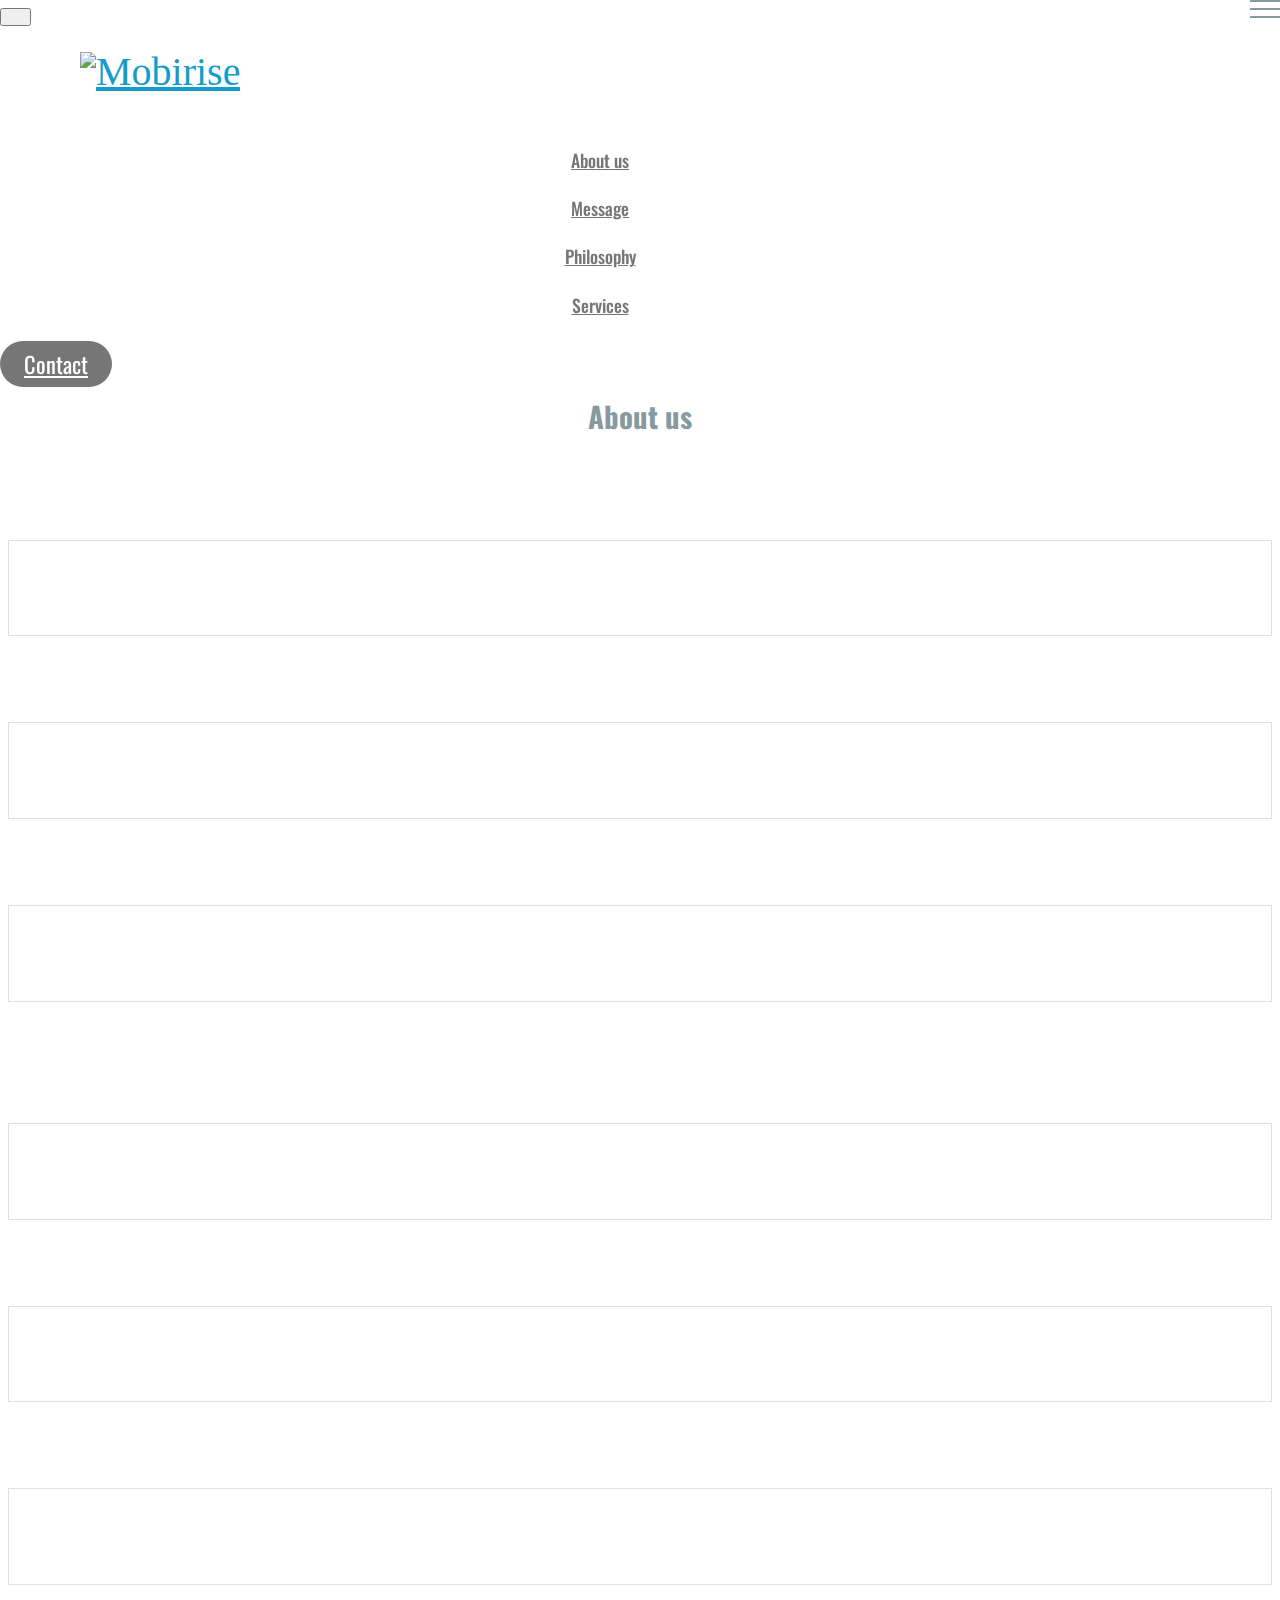
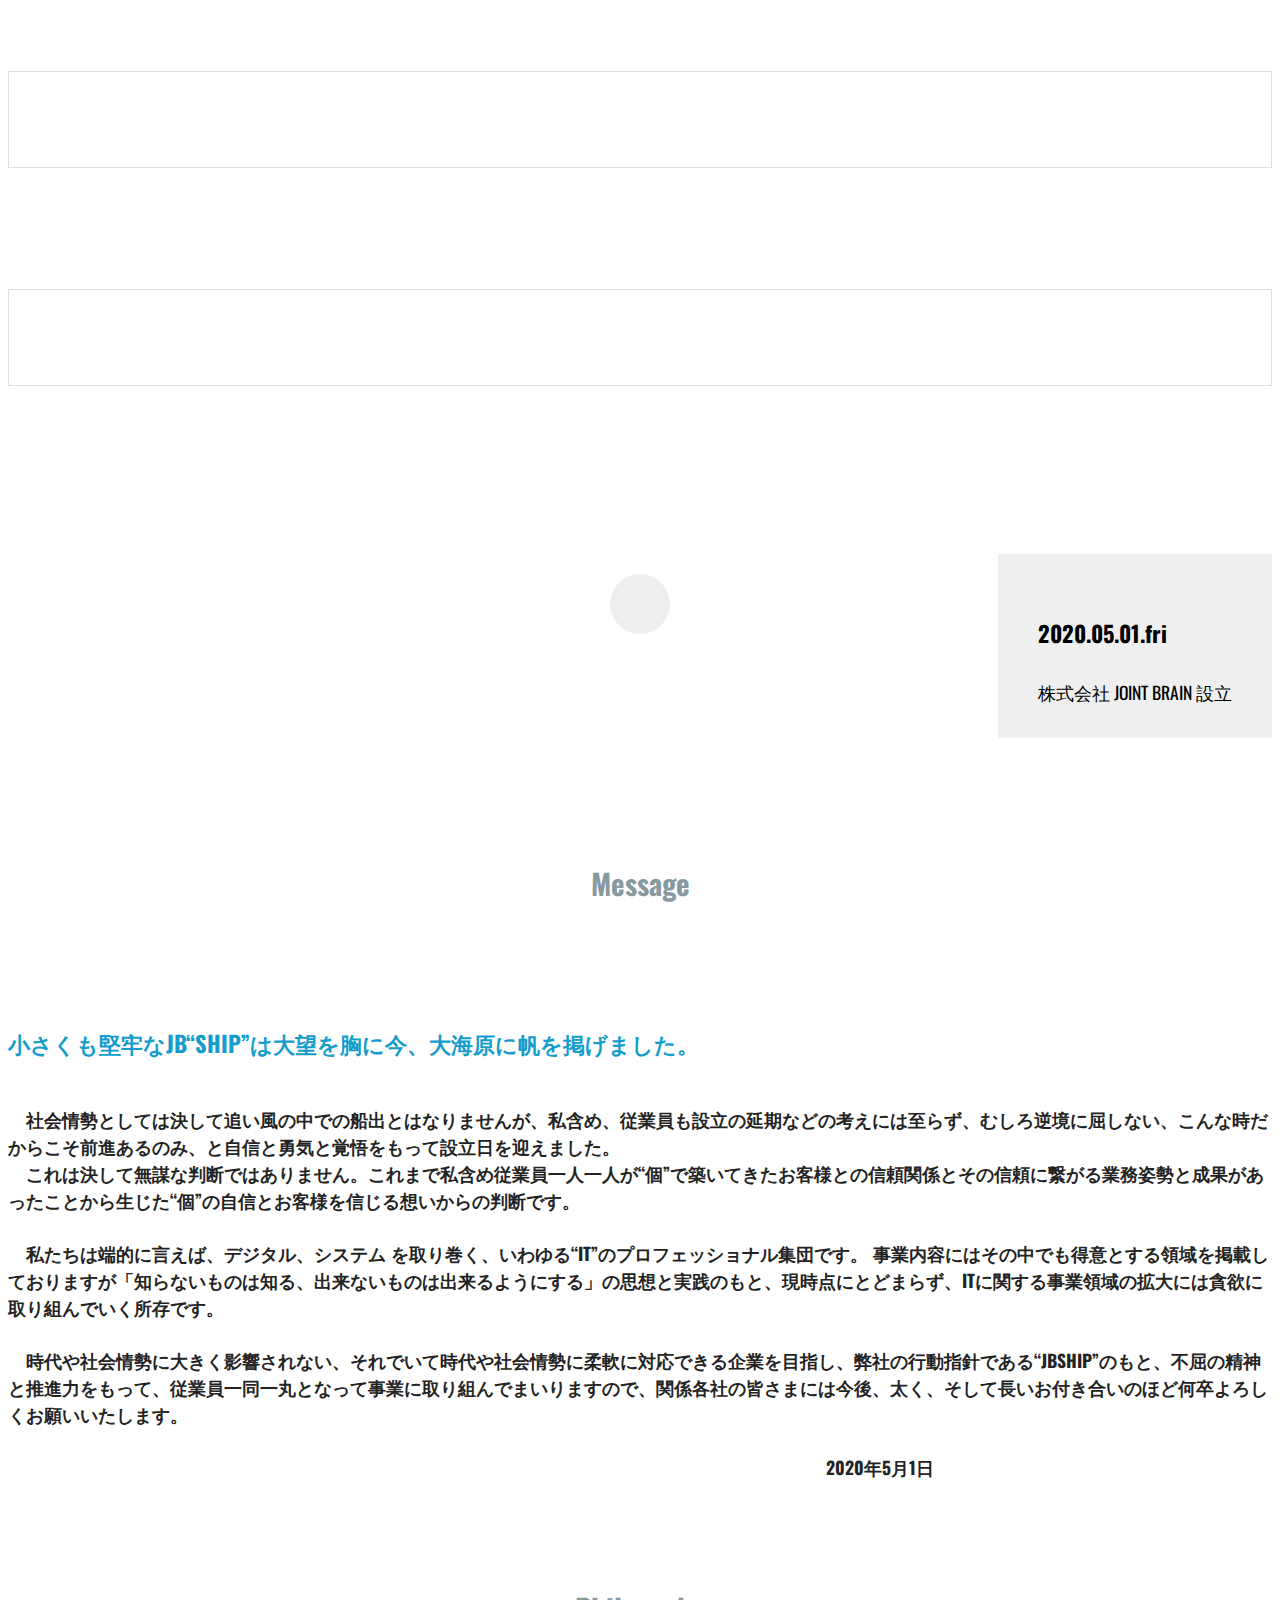
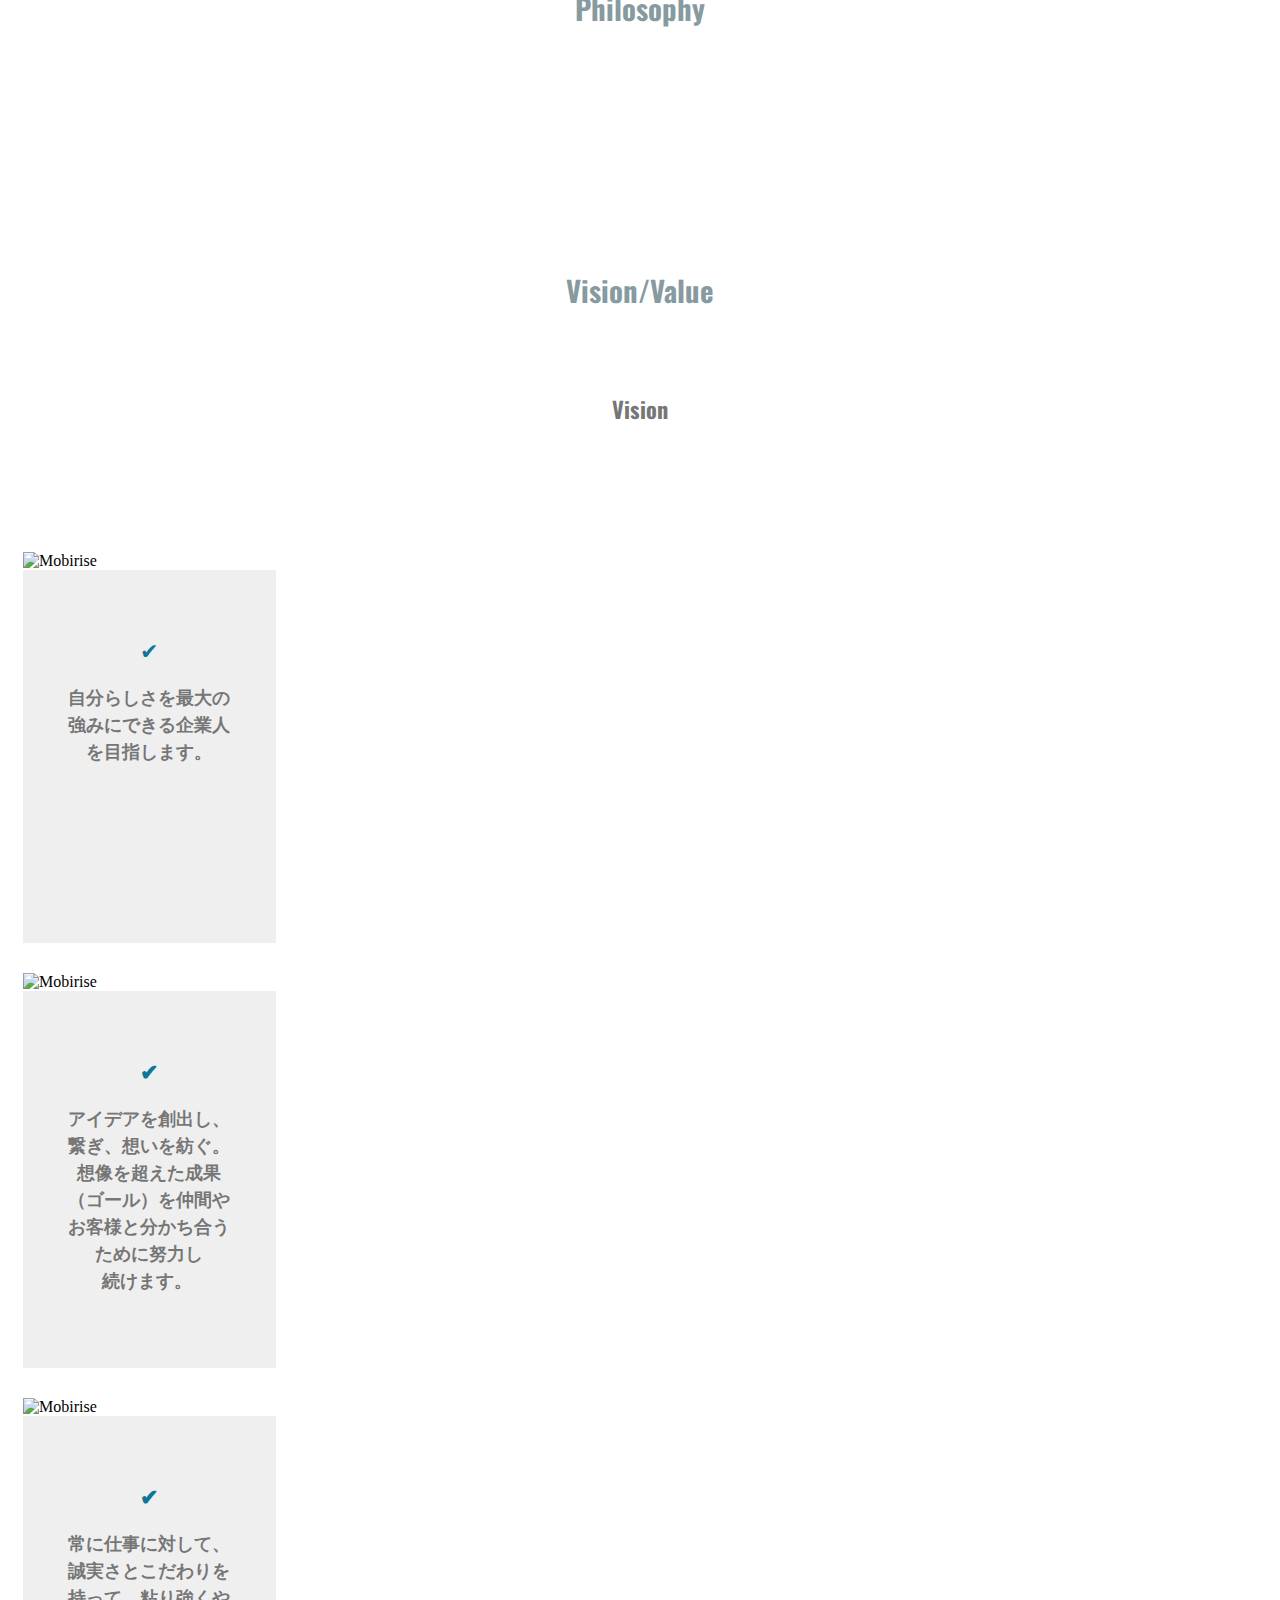
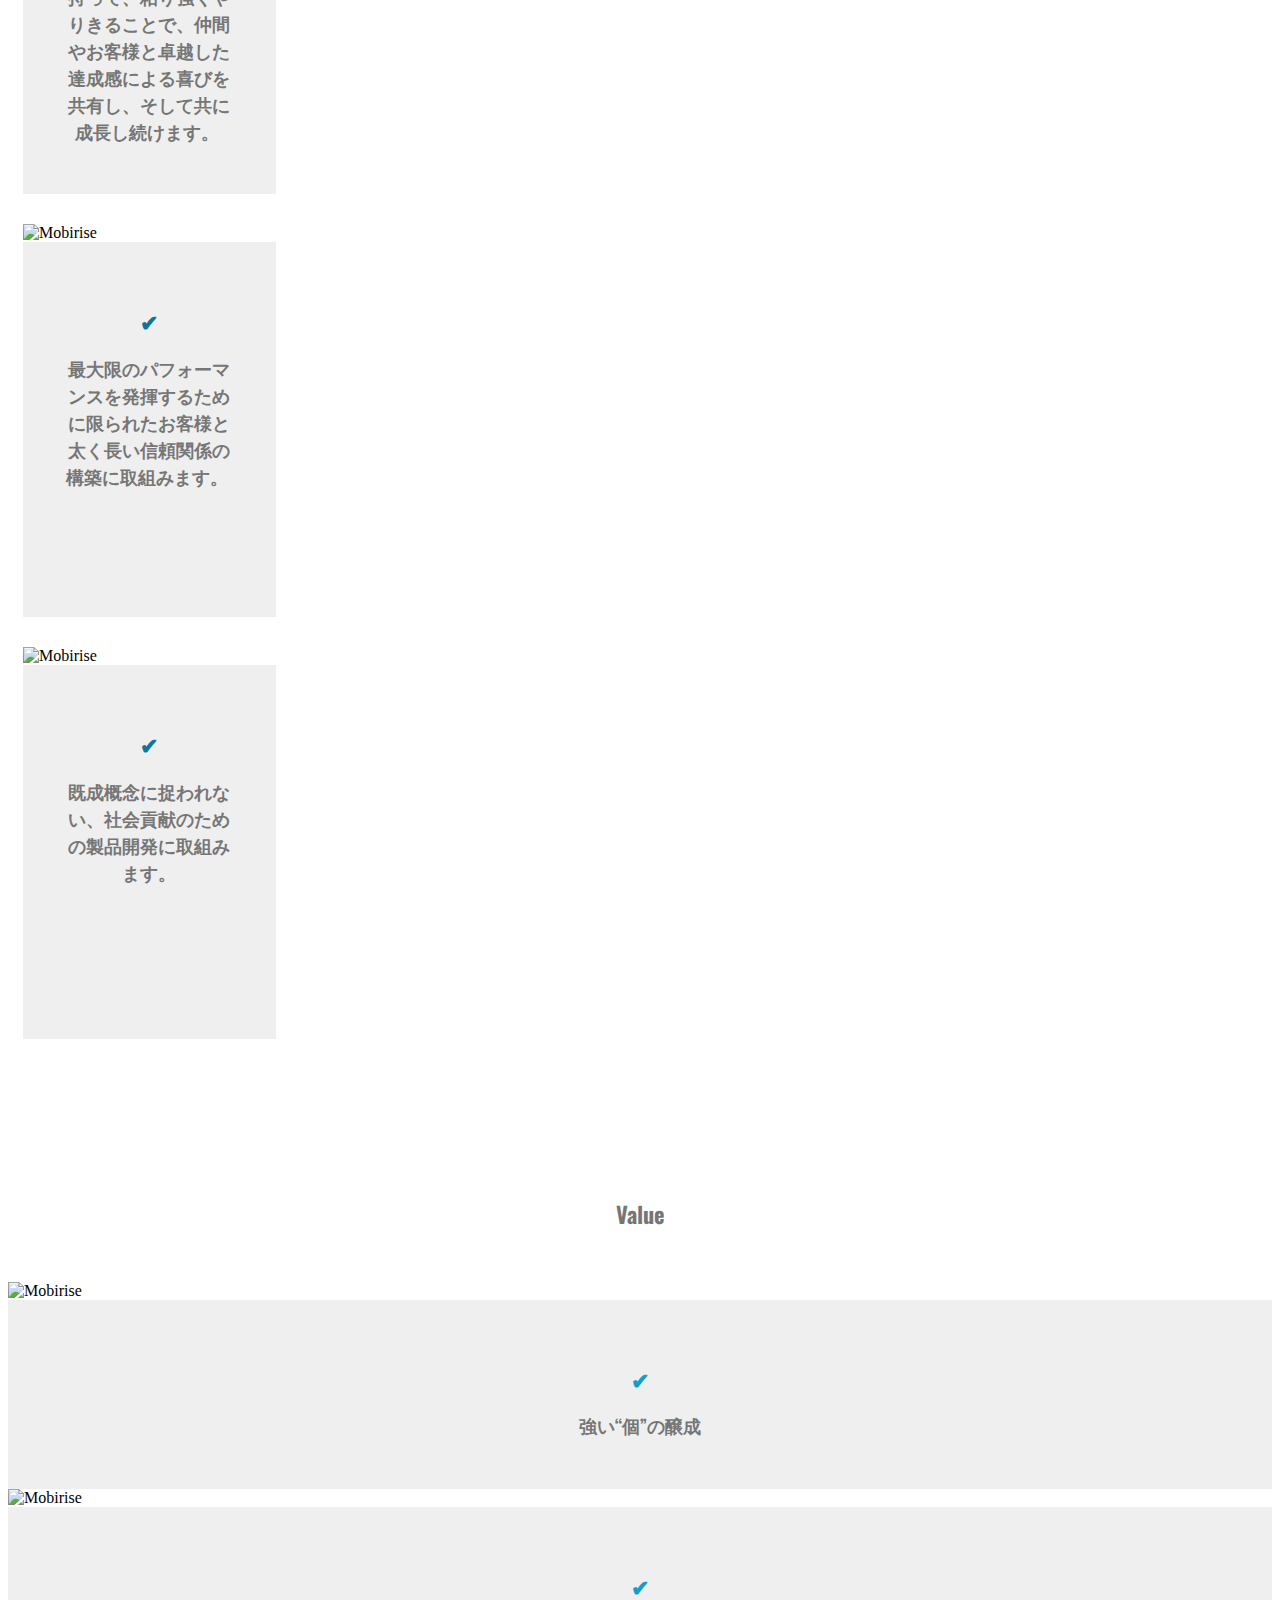
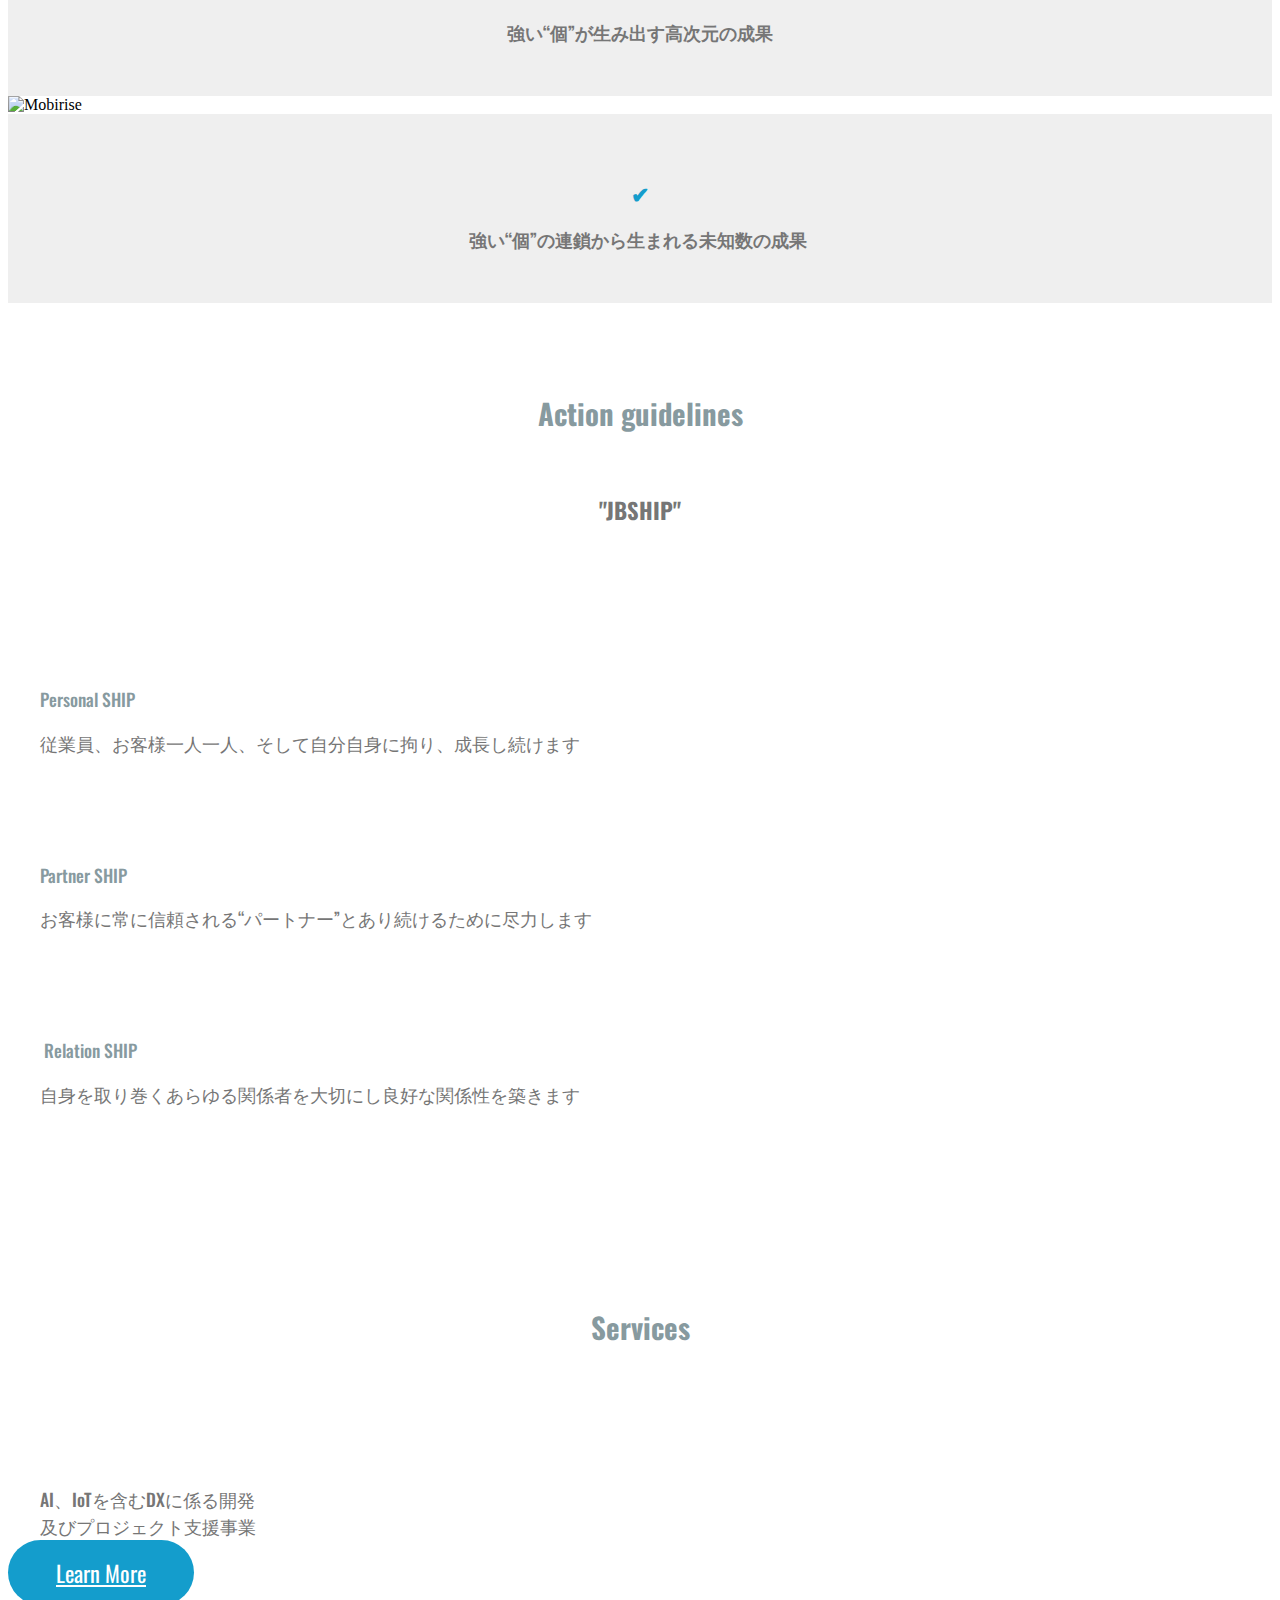
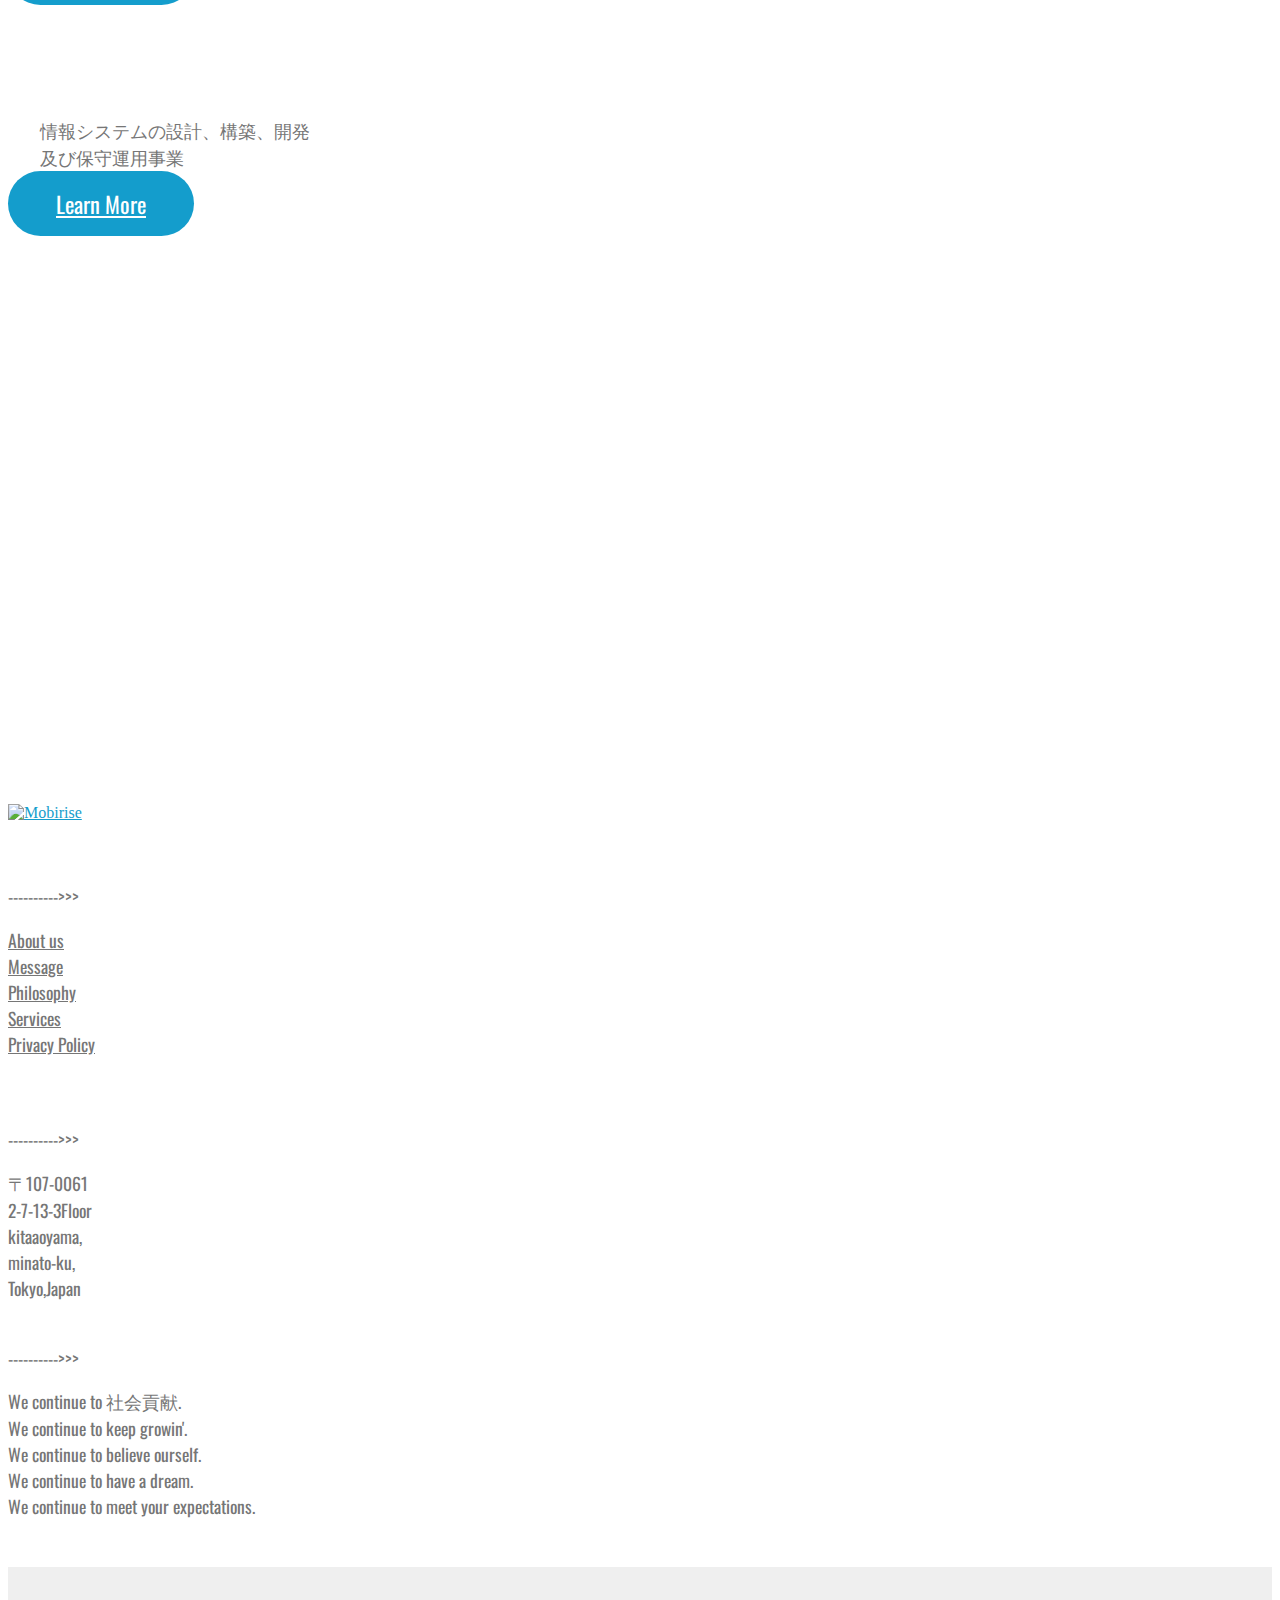
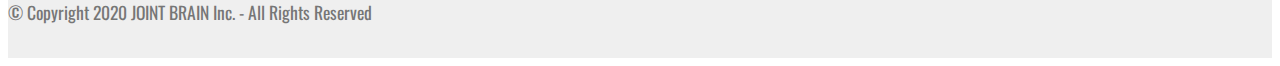
==== commit 9d785d78: "Update index.html" ====
--- a/index.html
+++ b/index.html
@@ -12,8 +12,8 @@
     <link rel="icon" sizes="192x192" href="assets/images/jb-favicon192.png" type="image/x-icon">
     <link rel="icon" type="image/x-icon" href="assets/images/jb-favicon.png">
     <link rel="shortcut icon" href="assets/images/jb-favicon.png" type="image/x-icon">
-    <meta name="description" content="AI、IoTを含むDXに係る開発及びプロジェクト支援事業、
-情報システムの設計、構築、開発及び保守運用事業 ">
+    <meta name="description" content="JOINT BRAINは、AI、IoTを含むDX（デジタルトランスフォーメーション）に係る開発及びプロジェクト支援、そして情報システムの設計、構築、開発及び保守運用の2大事業サービスを展開しています。
+刻々と変化するIT先端技術を常に学び、吸収しながらお客様と共に想像を超えた成果の実現を目指して参ります。">
 
 
     <title>株式会社JOINT BRAIN</title>
@@ -68,16 +68,16 @@
                         </a>
                     </li>
                     <li class="nav-item"><a class="nav-link link text-warning display-7"
-                            href="index.html#content1-127">About us</a></li>
+                            href="index.html#content1-27">About us</a></li>
                     <li class="nav-item"><a class="nav-link link text-warning display-7"
-                            href="index.html#content1-126">Message</a></li>
+                            href="index.html#content1-26">Message</a></li>
                     <li class="nav-item dropdown"><a class="nav-link link dropdown-toggle text-warning display-7"
                             href="index.html#content1-125" data-toggle="dropdown-submenu"
                             aria-expanded="false">Philosophy</a>
                         <div class="dropdown-menu"><a class="dropdown-item text-warning display-7"
-                                href="index.html#content1-">Vision</a><a class="dropdown-item text-warning display-7"
-                                href="index.html#content1-151">Value</a><a class="dropdown-item text-warning display-7"
-                                href="index.html#content1-129">Action guidelines</a></div>
+                                href="index.html#content1-c">Vision</a><a class="dropdown-item text-warning display-7"
+                                href="index.html#content1-2h">Value</a><a class="dropdown-item text-warning display-7"
+                                href="index.html#content1-29">Action guidelines</a></div>
                     </li>
                     <li class="nav-item dropdown"><a class="nav-link link dropdown-toggle text-warning display-7"
                             href="index.html#content1-128" data-toggle="dropdown-submenu"
@@ -240,7 +240,7 @@
                         <div class="card">
                             <div class="card-header" role="tab" id="headingThree">
                                 <a role="button" class="collapsed panel-title text-black" data-toggle="collapse"
-                                    data-core="" href="#collapse7_3" aria-expanded="false" aria-controls="collapse6">
+                                    data-core="" href="#collapse7_3" aria-expanded="false" aria-controls="collapse7">
                                     <h4 class="mbr-fonts-style display-4">
                                         <span class="sign mbr-iconfont mbri-arrow-down inactive"></span>&nbsp;事業内容</h4>
                                 </a>
@@ -251,8 +251,23 @@
                                     <p class="mbr-fonts-style panel-text display-4">・AI、IoTを含むDXに係る開発及びプロジェクト支援事業
                                         <br>・情報システムの設計、構築、開発及び保守運用事業　<br></p>
                                 </div>
-                            </div>
-                        </div>
+                             </div>
+                        </div>
+                         <div class="card">
+                            <div class="card-header" role="tab" id="headingThree">
+                                <a role="button" class="collapsed panel-title text-black" data-toggle="collapse"
+                                    data-core="" href="#collapse8_3" aria-expanded="false" aria-controls="collapse8">
+                                    <h4 class="mbr-fonts-style display-4">
+                                        <span class="sign mbr-iconfont mbri-arrow-down inactive"></span>&nbsp;主要取引銀行</h4>
+                                </a>
+                            </div>
+                            <div id="collapse8_3" class="panel-collapse noScroll collapse" role="tabpanel"
+                                aria-labelledby="headingThree">
+                                <div class="panel-body p-4">
+                                    <p class="mbr-fonts-style panel-text display-4">三菱UFJ銀行 青山支店</p>
+                                </div>
+                            </div>
+                         </div>
                     </div>
                 </div>
             </div>
@@ -697,9 +712,8 @@
                         <h4 class="card-title mbr-fonts-style display-7">AI、IoTを含むDXに係る開発<br>及びプロジェクト支援事業
                         </h4>
 
-                        <div class="mbr-section-btn text-center"><a href="services.html#features14-2x"
-                                class="btn btn-primary display-4" target="_blank">Learn&nbsp;More
-                            </a></div>
+                       <div class="mbr-section-btn text-center"><a href="services.html#features14-2x" class="btn btn-primary display-4">Learn&nbsp;More
+                        </a></div>
                     </div>
                 </div>
 
@@ -713,7 +727,7 @@
                         </h4>
 
                         <div class="mbr-section-btn text-center"><a href="services.html#features14-3x"
-                                class="btn btn-primary display-4" target="_blank">Learn&nbsp;More
+                                class="btn btn-primary display-4">Learn&nbsp;More
                             </a></div>
                     </div>
                 </div>
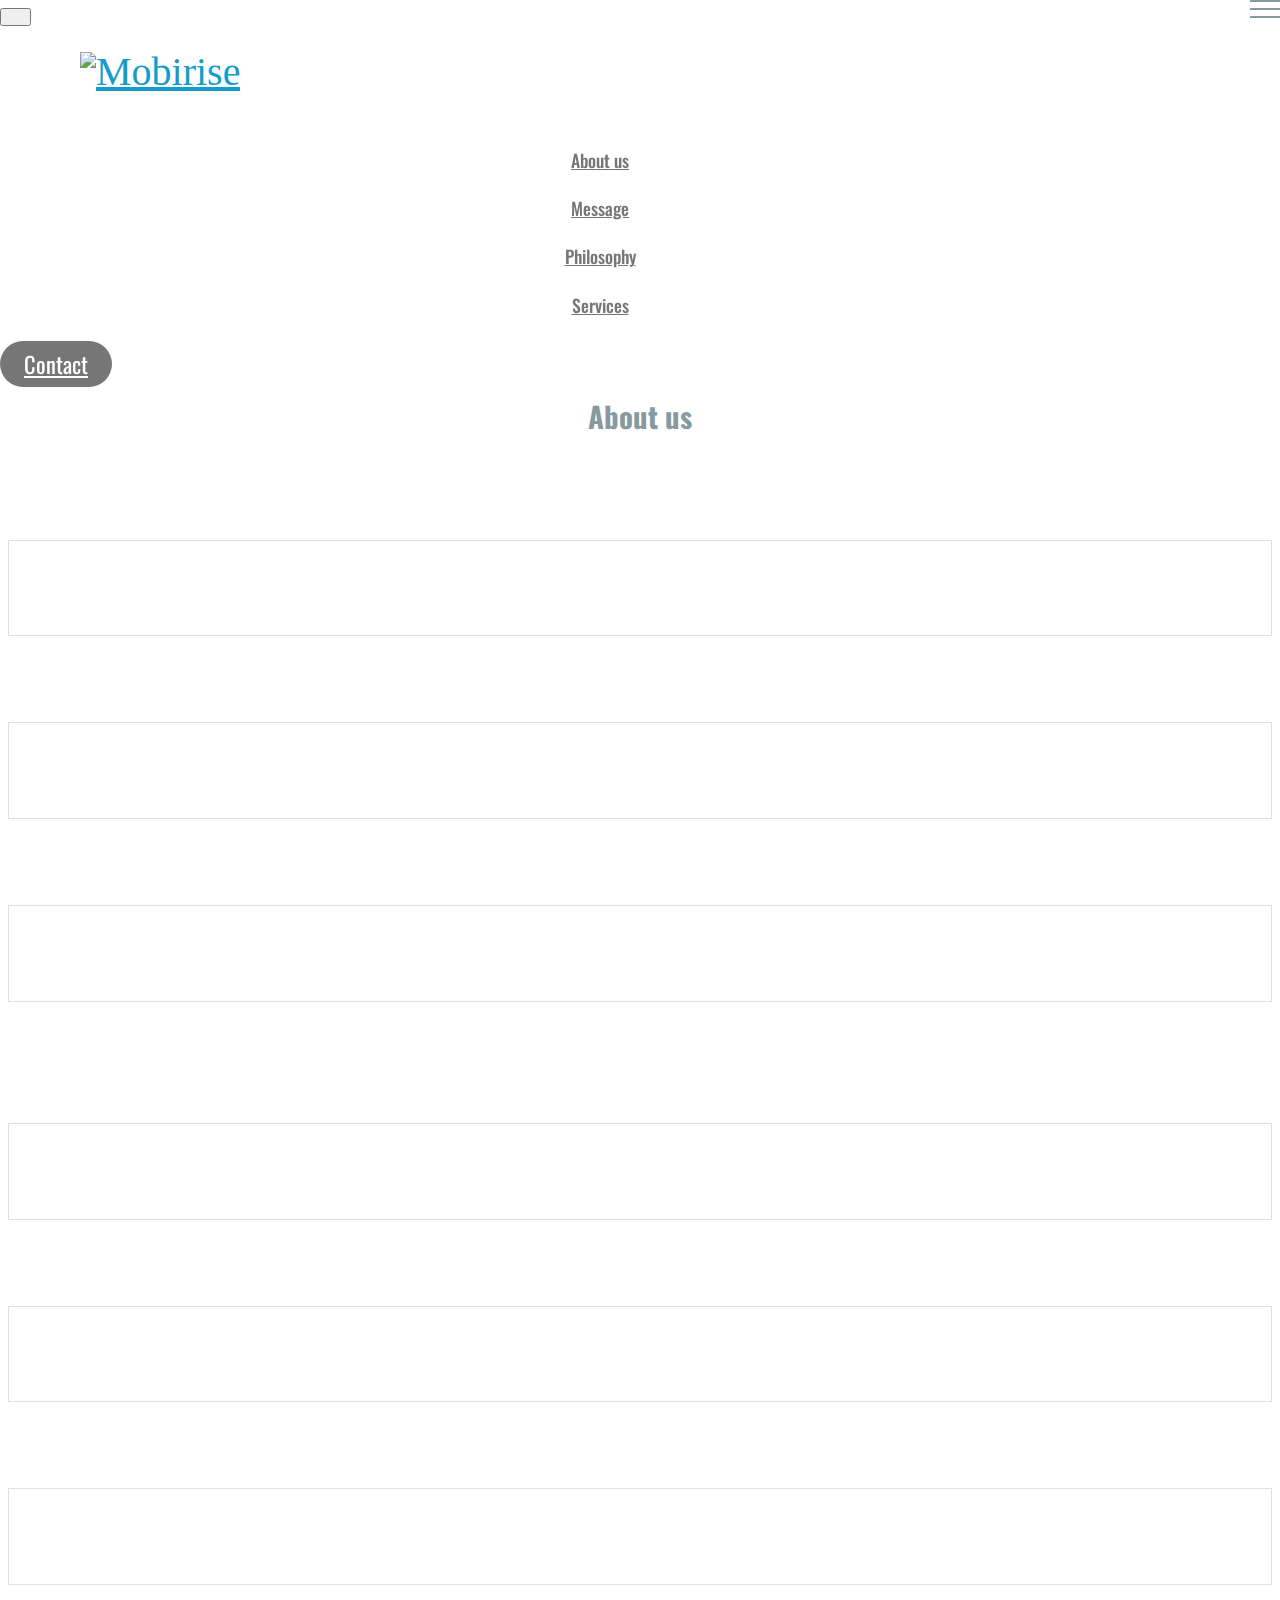
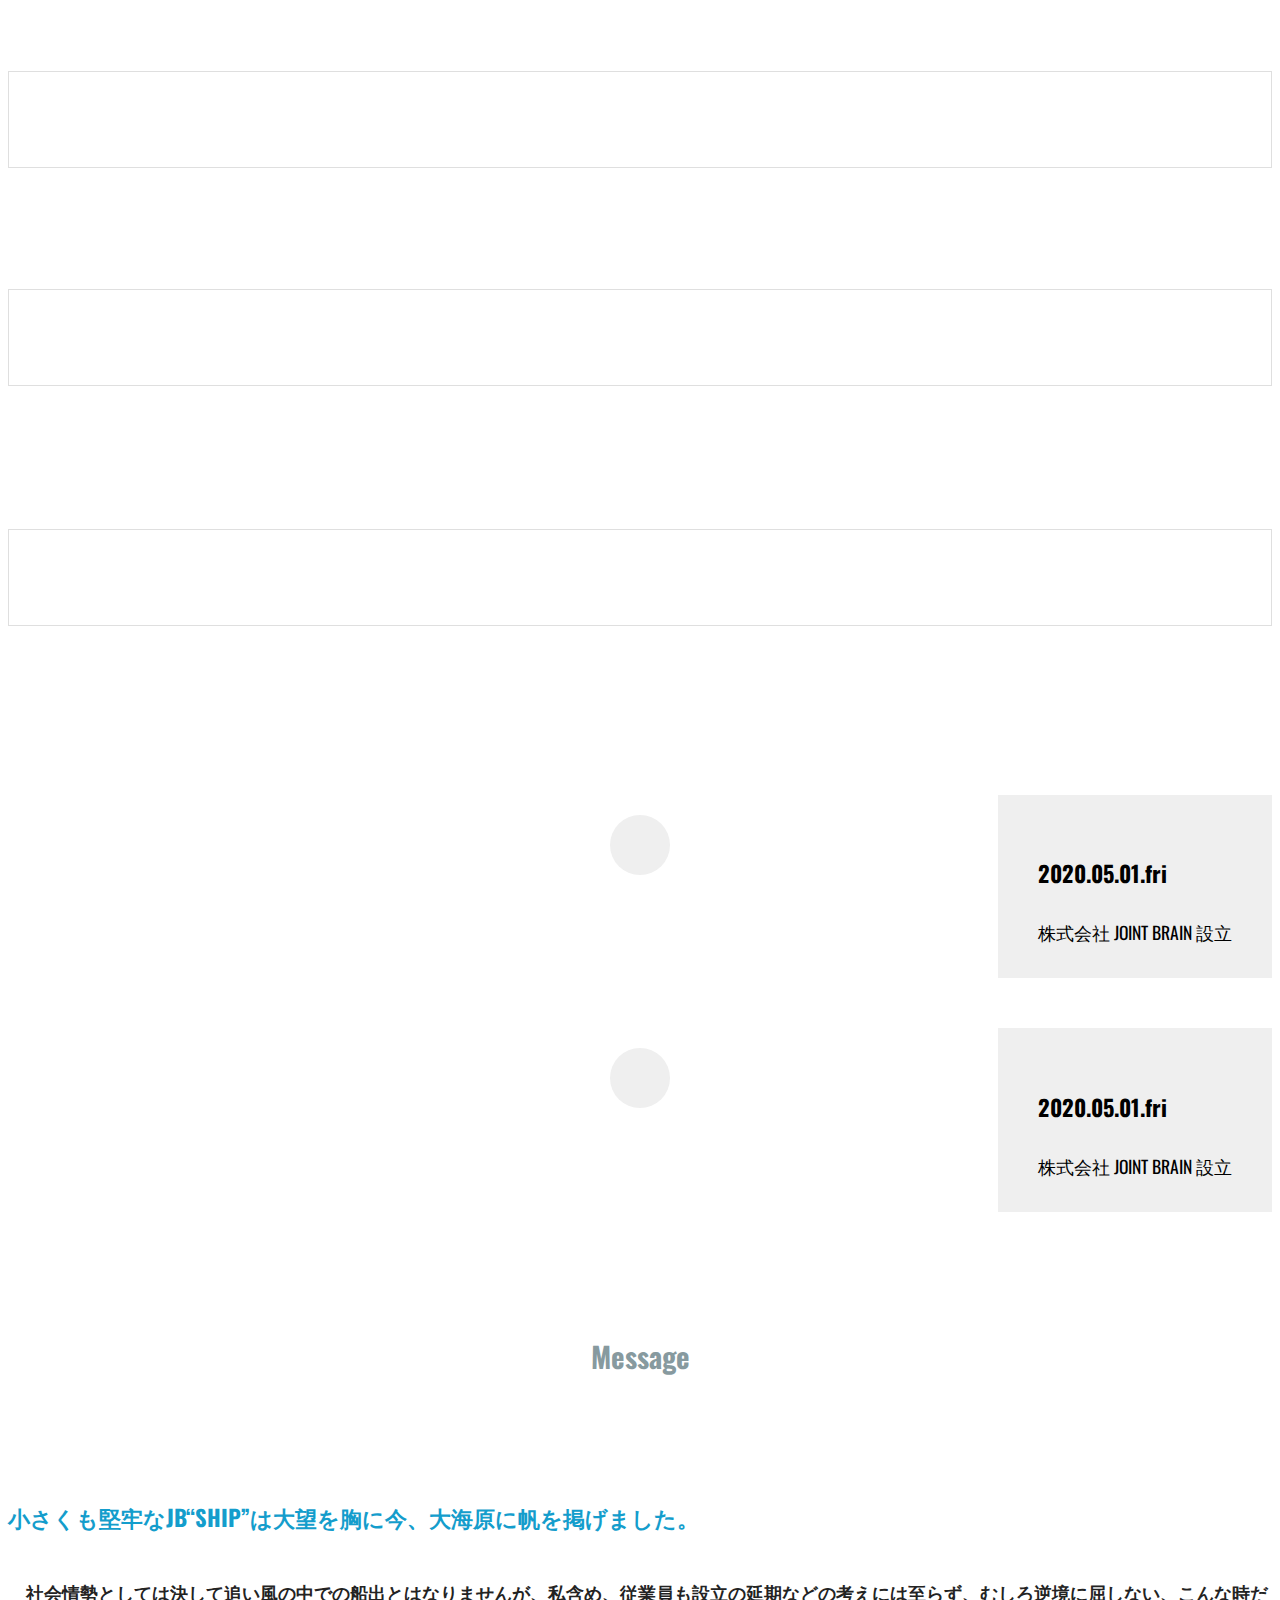
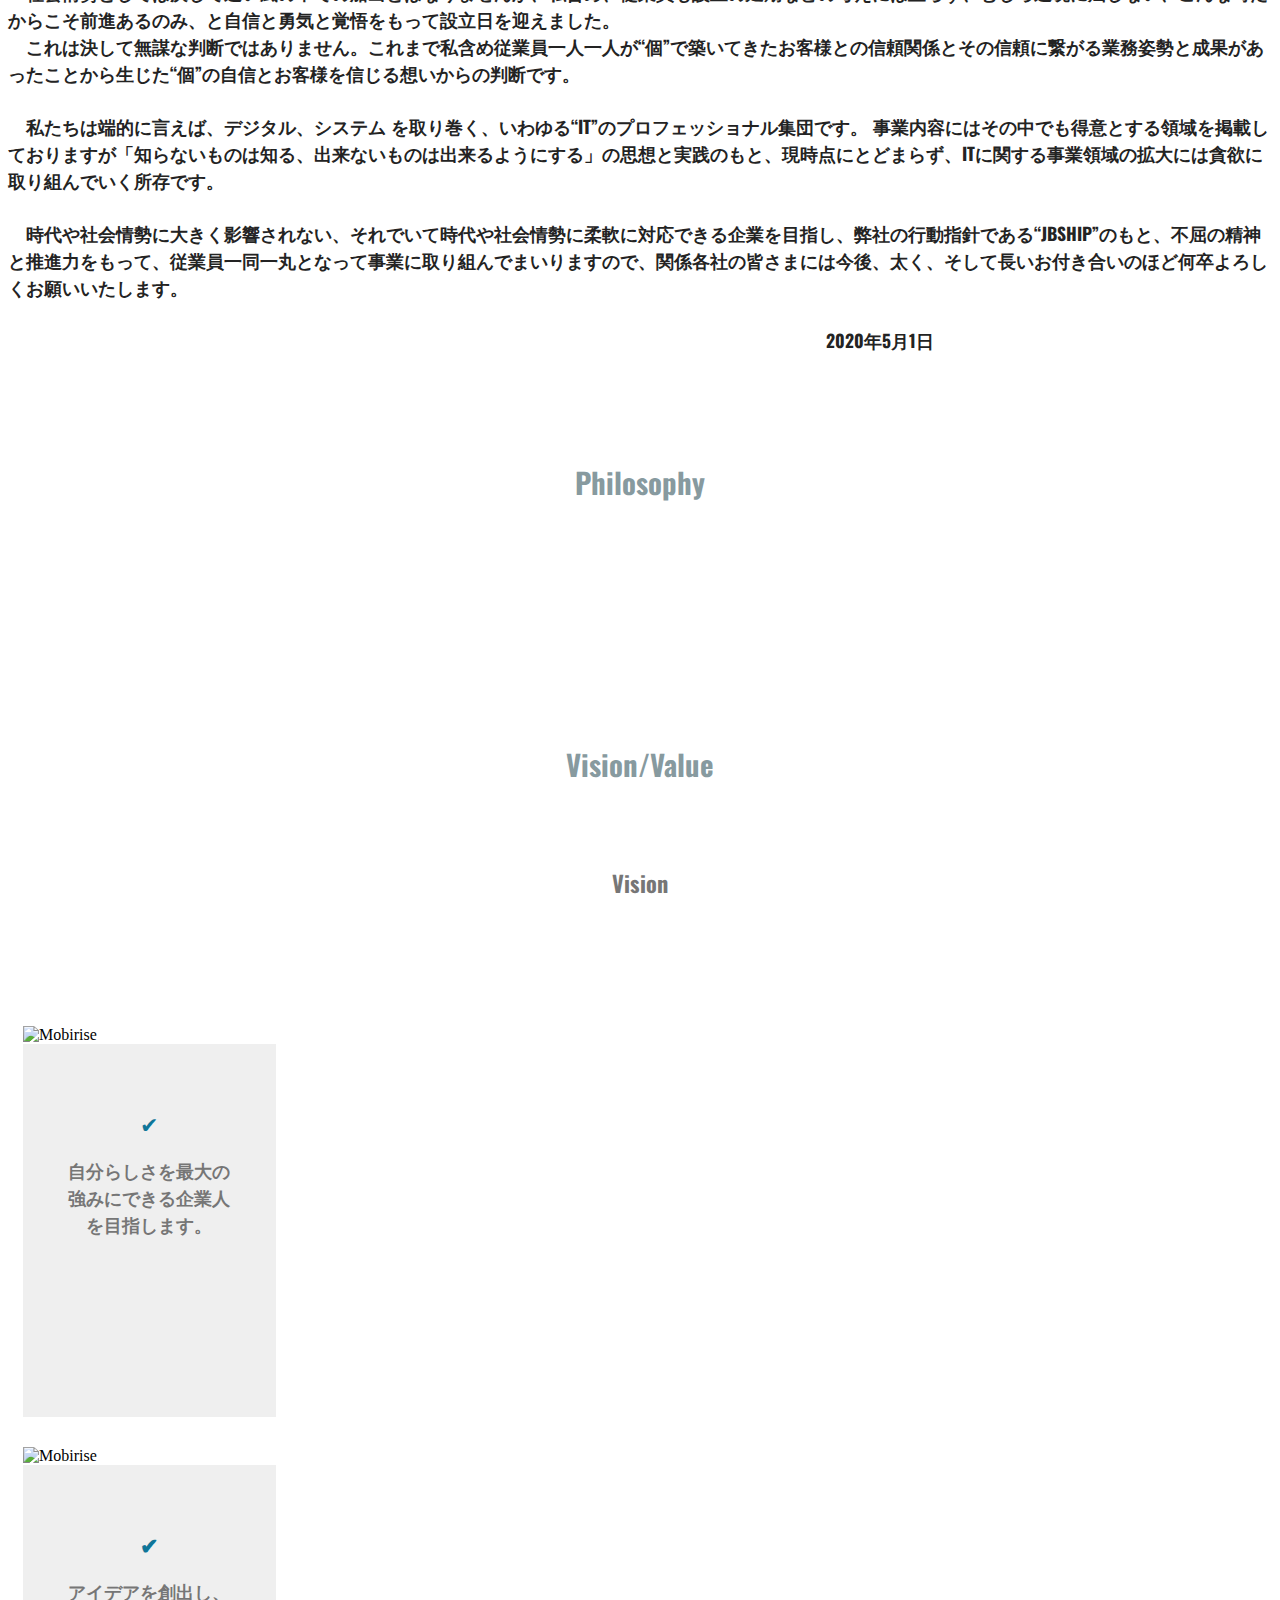
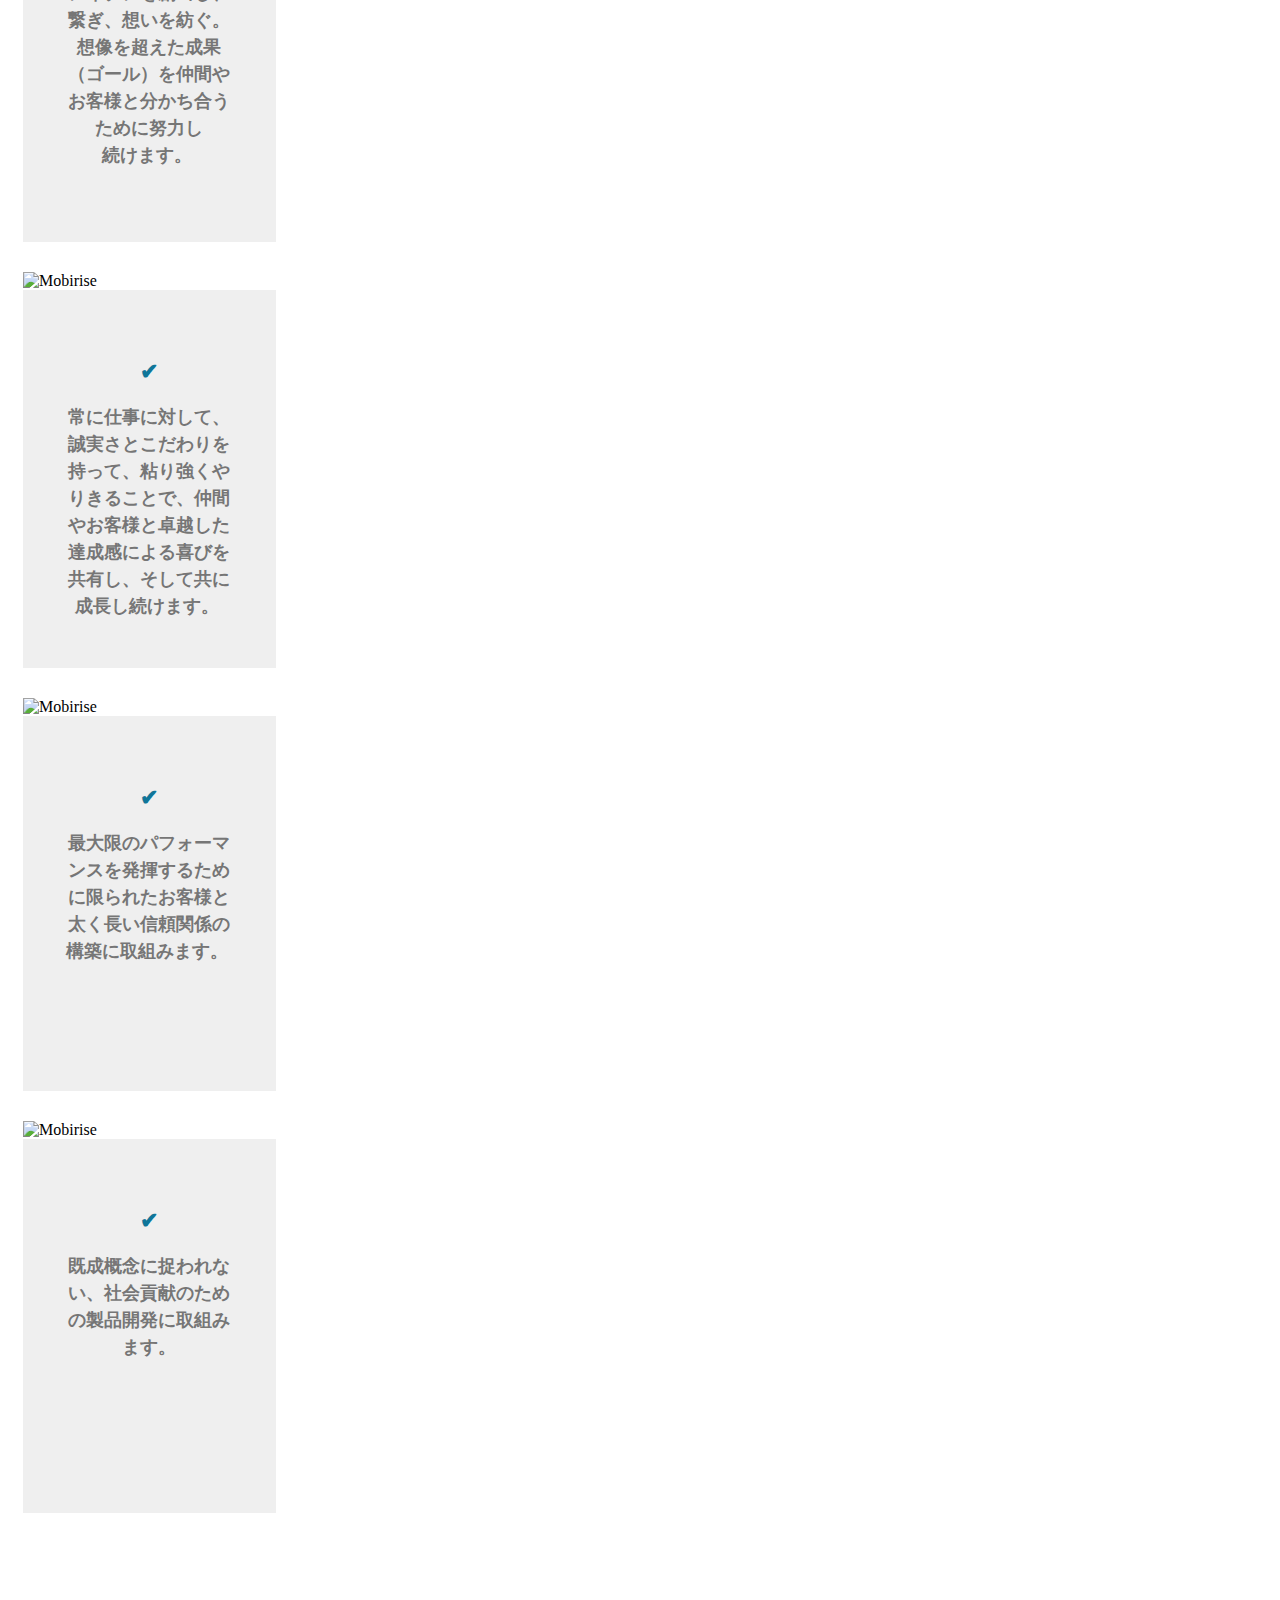
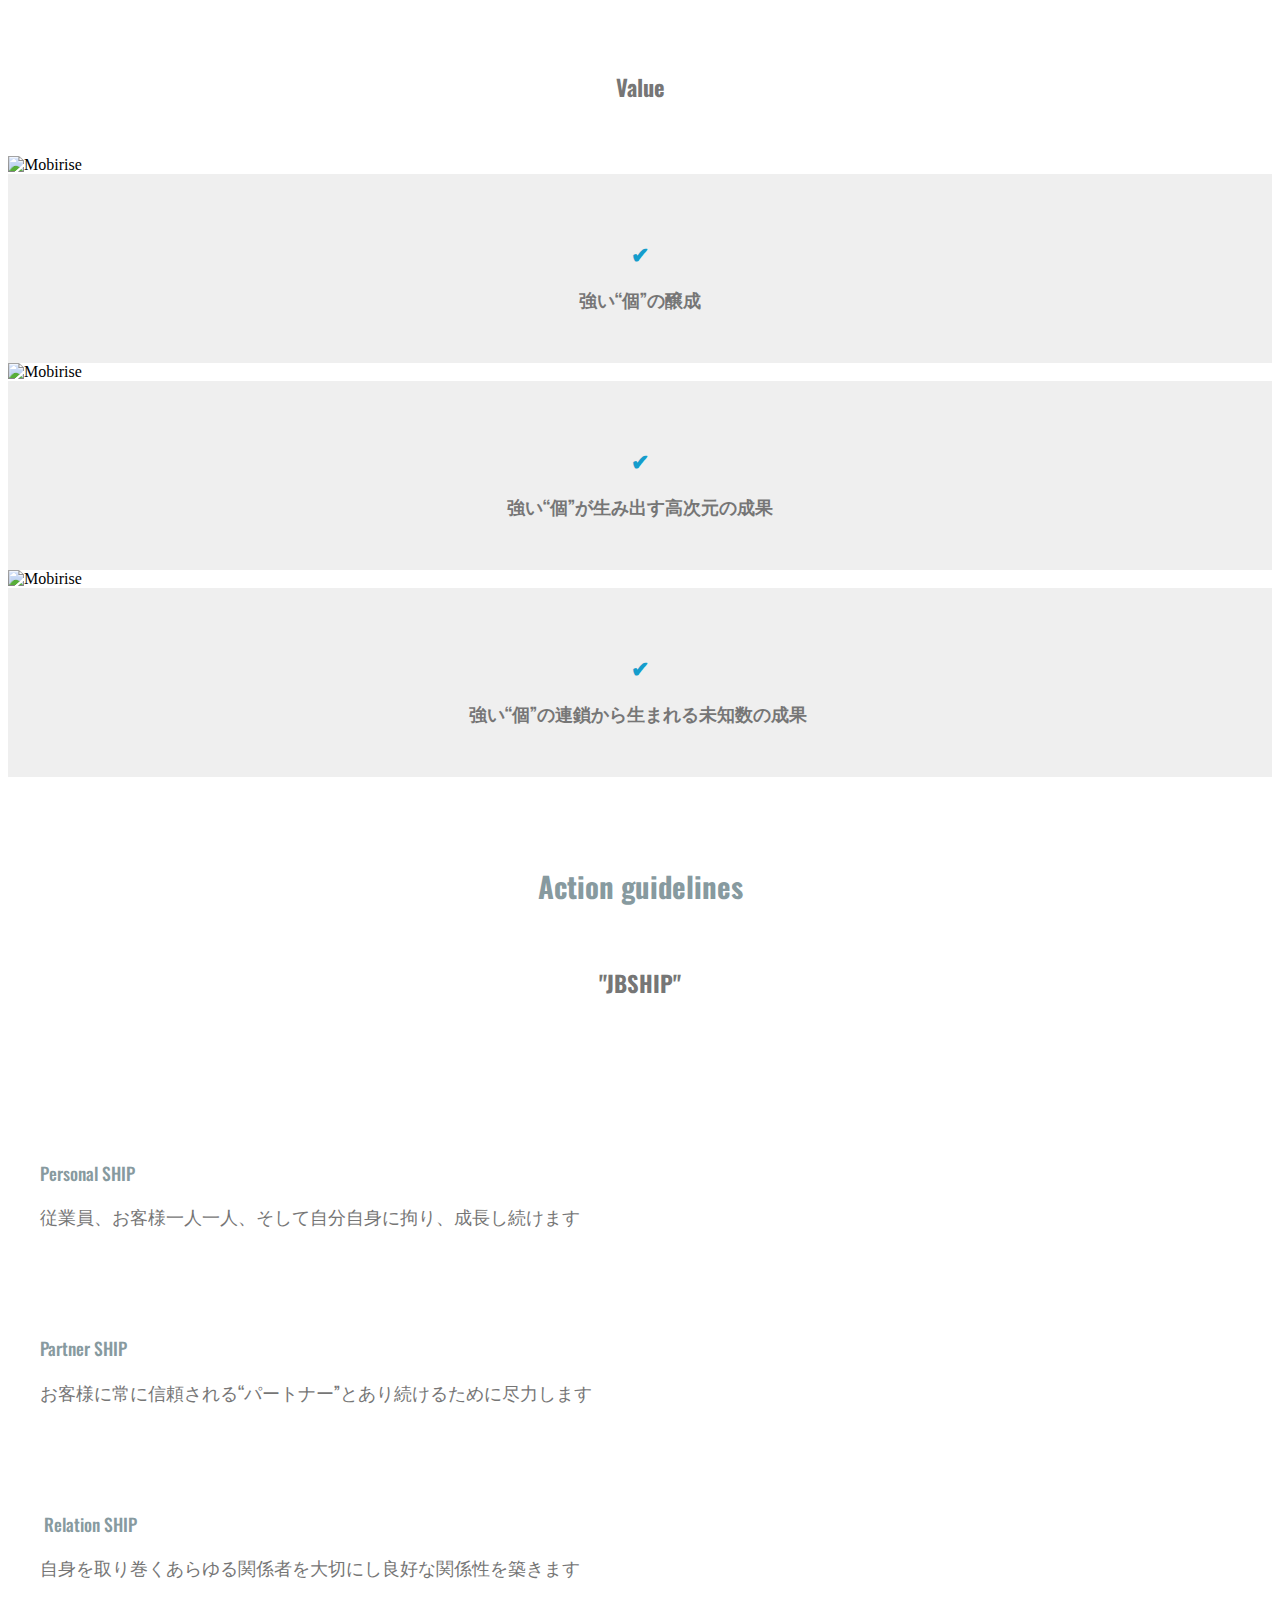
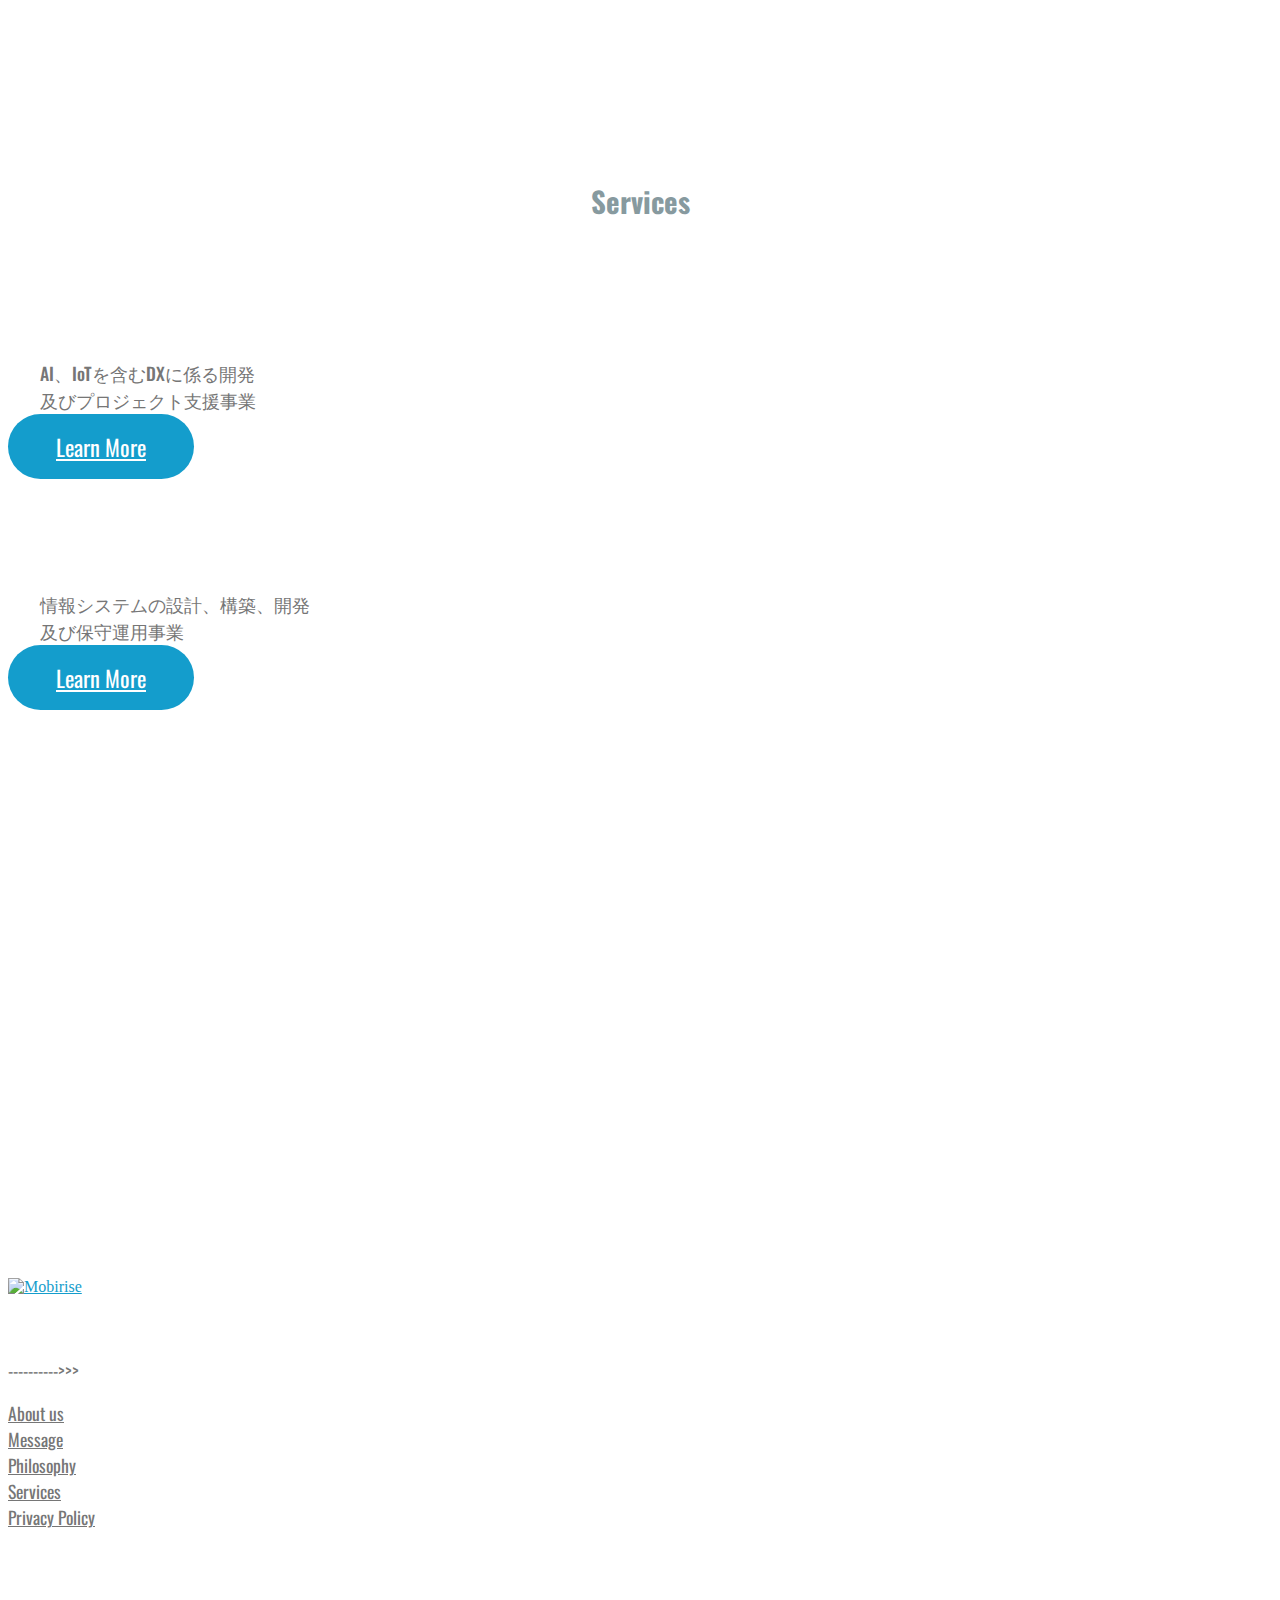
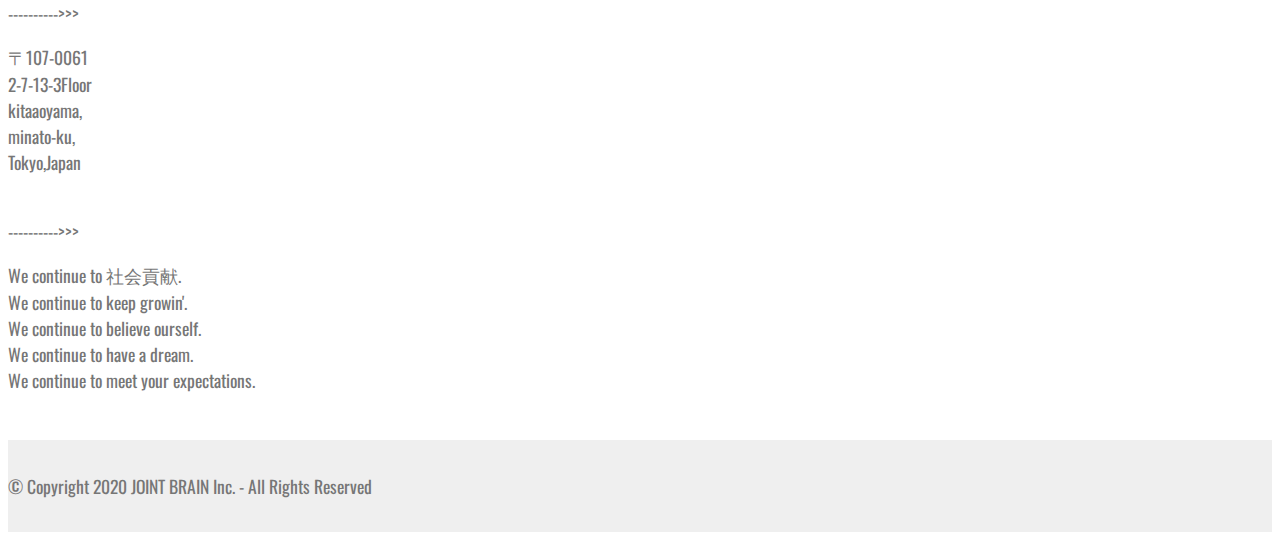
==== commit 20b5d2af: "Update index.html" ====
--- a/index.html
+++ b/index.html
@@ -192,7 +192,7 @@
                             </div>
                         </div>
                         <div class="card">
-                            <div class="card-header" role="tab" id="headingThree">
+                            <div class="card-header" role="tab" id="headingfore">
                                 <a role="button" class="collapsed panel-title text-black" data-toggle="collapse"
                                     data-core="" href="#collapse4_3" aria-expanded="false" aria-controls="collapse4">
                                     <h4 class="mbr-fonts-style display-4">
@@ -200,15 +200,15 @@
                                 </a>
                             </div>
                             <div id="collapse4_3" class="panel-collapse noScroll collapse" role="tabpanel"
-                                aria-labelledby="headingThree">
+                                aria-labelledby="headingfore">
                                 <div class="panel-body p-4">
                                     <p class="mbr-fonts-style panel-text display-4">
-                                        岡崎 宏幸</p>
+                                        岡崎 宏幸&nbsp;<br></p>
                                 </div>
                             </div>
                         </div>
                         <div class="card">
-                            <div class="card-header" role="tab" id="headingThree">
+                            <div class="card-header" role="tab" id="headingfive">
                                 <a role="button" class="collapsed panel-title text-black" data-toggle="collapse"
                                     data-core="" href="#collapse5_3" aria-expanded="false" aria-controls="collapse5">
                                     <h4 class="mbr-fonts-style display-4">
@@ -216,14 +216,14 @@
                                 </a>
                             </div>
                             <div id="collapse5_3" class="panel-collapse noScroll collapse" role="tabpanel"
-                                aria-labelledby="headingThree">
+                                aria-labelledby="headingfive">
                                 <div class="panel-body p-4">
                                     <p class="mbr-fonts-style panel-text display-4">3,000千円&nbsp;<br></p>
                                 </div>
                             </div>
                         </div>
                         <div class="card">
-                            <div class="card-header" role="tab" id="headingThree">
+                            <div class="card-header" role="tab" id="headingsix">
                                 <a role="button" class="collapsed panel-title text-black" data-toggle="collapse"
                                     data-core="" href="#collapse6_3" aria-expanded="false" aria-controls="collapse6">
                                     <h4 class="mbr-fonts-style display-4">
@@ -231,14 +231,14 @@
                                 </a>
                             </div>
                             <div id="collapse6_3" class="panel-collapse noScroll collapse" role="tabpanel"
-                                aria-labelledby="headingThree">
+                                aria-labelledby="headingsix">
                                 <div class="panel-body p-4">
-                                    <p class="mbr-fonts-style panel-text display-4">４名　<br></p>
+                                    <p class="mbr-fonts-style panel-text display-4">４名&nbsp;<br></p>
                                 </div>
                             </div>
                         </div>
                         <div class="card">
-                            <div class="card-header" role="tab" id="headingThree">
+                            <div class="card-header" role="tab" id="headingseven">
                                 <a role="button" class="collapsed panel-title text-black" data-toggle="collapse"
                                     data-core="" href="#collapse7_3" aria-expanded="false" aria-controls="collapse7">
                                     <h4 class="mbr-fonts-style display-4">
@@ -246,15 +246,31 @@
                                 </a>
                             </div>
                             <div id="collapse7_3" class="panel-collapse noScroll collapse" role="tabpanel"
-                                aria-labelledby="headingThree">
+                                aria-labelledby="headingseven">
                                 <div class="panel-body p-4">
                                     <p class="mbr-fonts-style panel-text display-4">・AI、IoTを含むDXに係る開発及びプロジェクト支援事業
-                                        <br>・情報システムの設計、構築、開発及び保守運用事業　<br></p>
+                                        <br>・情報システムの設計、構築、開発及び保守運用事業&nbsp;<br></p>
                                 </div>
                              </div>
-                        </div>
-                         <div class="card">
-                            <div class="card-header" role="tab" id="headingThree">
+                          </div>
+                        <div class="card">
+                            <div class="card-header" role="tab" id="headingeight">
+                                <a role="button" class="collapsed panel-title text-black" data-toggle="collapse"
+                                    data-core="" href="#collapse9_3" aria-expanded="false" aria-controls="collapse9">
+                                    <h4 class="mbr-fonts-style display-4">
+                                        <span class="sign mbr-iconfont mbri-arrow-down inactive"></span>&nbsp;主要取引企業</h4>
+                                </a>
+                            </div>
+                            <div id="collapse9_3" class="panel-collapse noScroll collapse" role="tabpanel"
+                                aria-labelledby="headingeight">
+                                <div class="panel-body p-4">
+                                    <p class="mbr-fonts-style panel-text display-4">・アルファテック・ソリューションズ株式会社&nbsp;<br></p>
+                                    <p class="mbr-fonts-style panel-text display-4">・NSWテクノサービス株式会社&nbsp;<br></p>
+                                </div>
+                            </div>
+                        </div>
+                       <div class="card">
+                            <div class="card-header" role="tab" id="headingeight">
                                 <a role="button" class="collapsed panel-title text-black" data-toggle="collapse"
                                     data-core="" href="#collapse8_3" aria-expanded="false" aria-controls="collapse8">
                                     <h4 class="mbr-fonts-style display-4">
@@ -262,14 +278,13 @@
                                 </a>
                             </div>
                             <div id="collapse8_3" class="panel-collapse noScroll collapse" role="tabpanel"
-                                aria-labelledby="headingThree">
+                                aria-labelledby="headingeight">
                                 <div class="panel-body p-4">
-                                    <p class="mbr-fonts-style panel-text display-4">三菱UFJ銀行 青山支店</p>
+                                    <p class="mbr-fonts-style panel-text display-4">三菱UFJ銀行 青山支店&nbsp;<br></p>
                                 </div>
                             </div>
-                         </div>
-                    </div>
-                </div>
+                        </div>
+                  </div>    
             </div>
         </div>
     </section>
@@ -299,7 +314,17 @@
                     </div>
                 </div>
                 <!--2-->
-
+                <div class="row timeline-element reverse">
+                    <span class="iconsBackground">
+                        <span class="mbr-iconfont socicon-stayfriends socicon"></span>
+                    </span>
+                    <div class="col-xs-12 col-md-6 align-left">
+                        <div class="timeline-text-content">
+                            <h4 class="mbr-timeline-title pb-3 mbr-fonts-style display-4">2020.05.01.fri</h4>
+                            <p class="mbr-timeline-text mbr-fonts-style display-7">
+                                株式会社 JOINT BRAIN 設立</p>
+                        </div>
+                    </div>
                 <!--3-->
 
                 <!--4-->
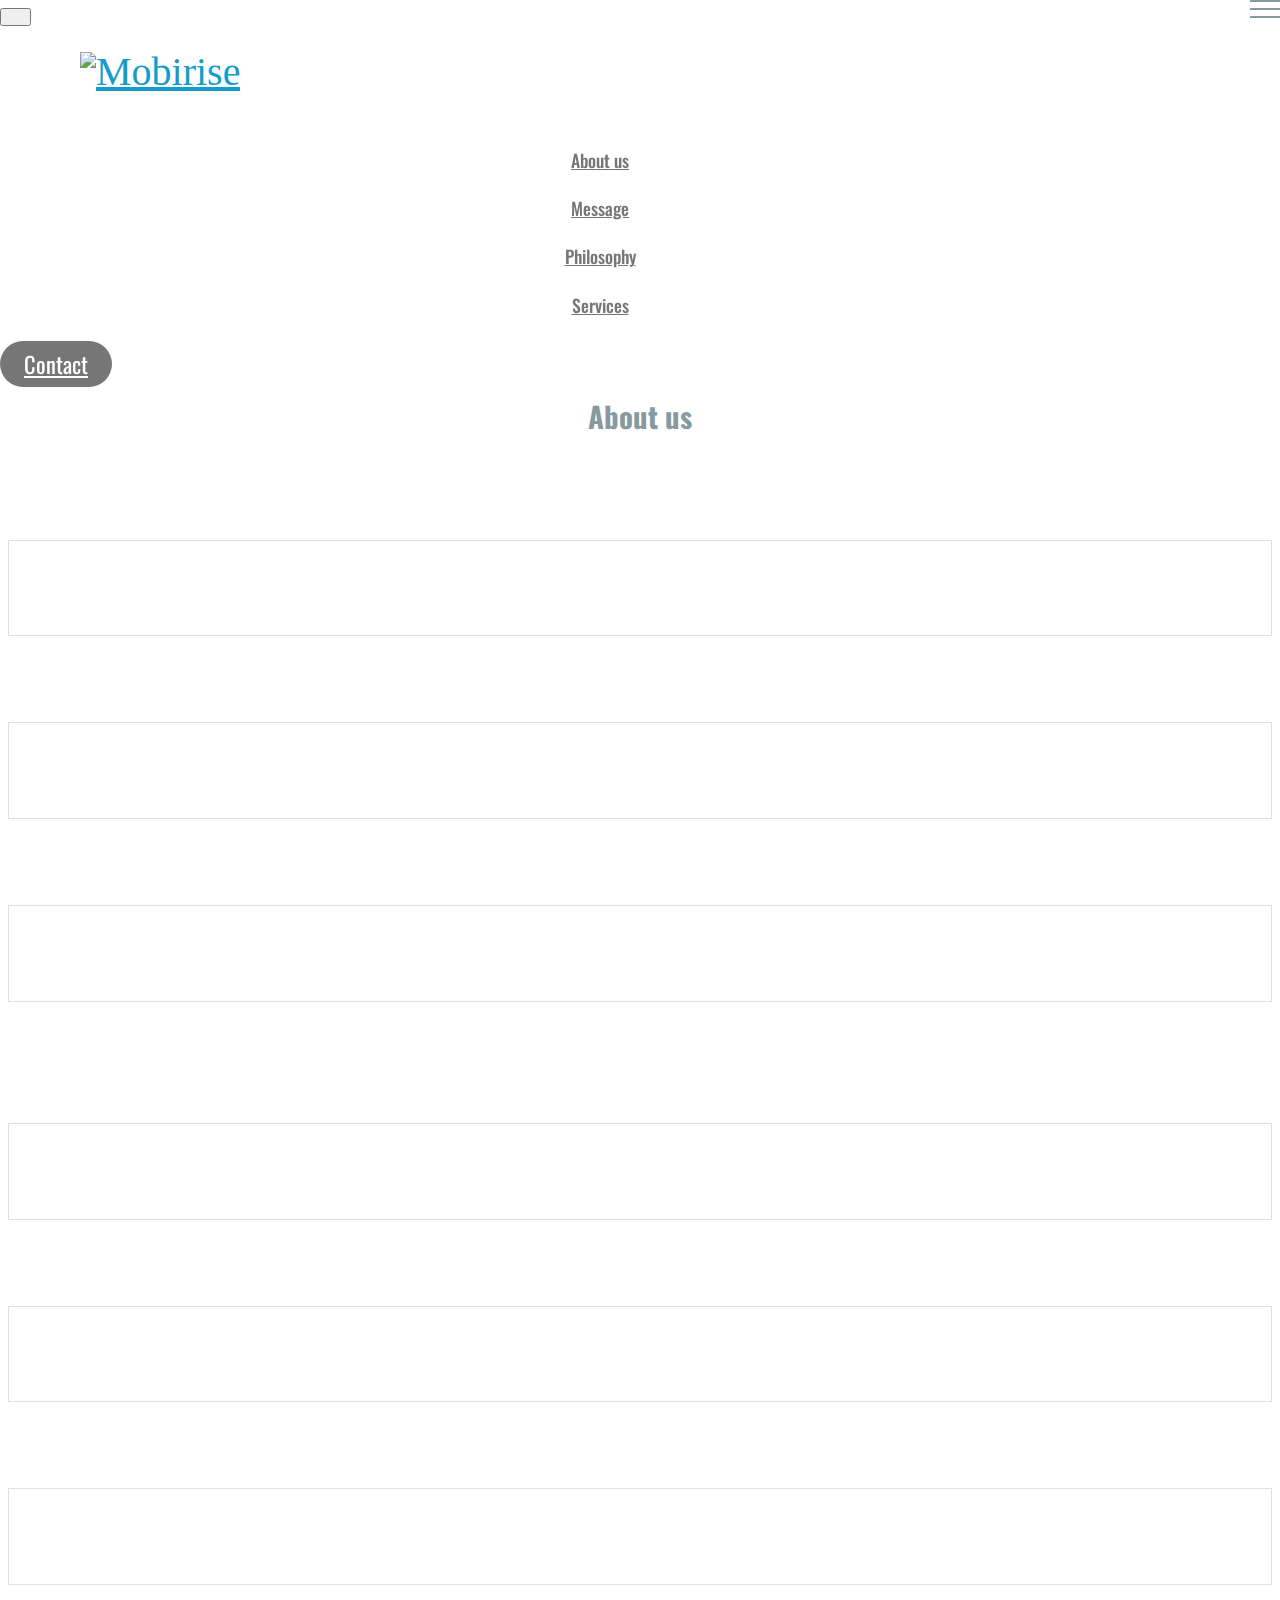
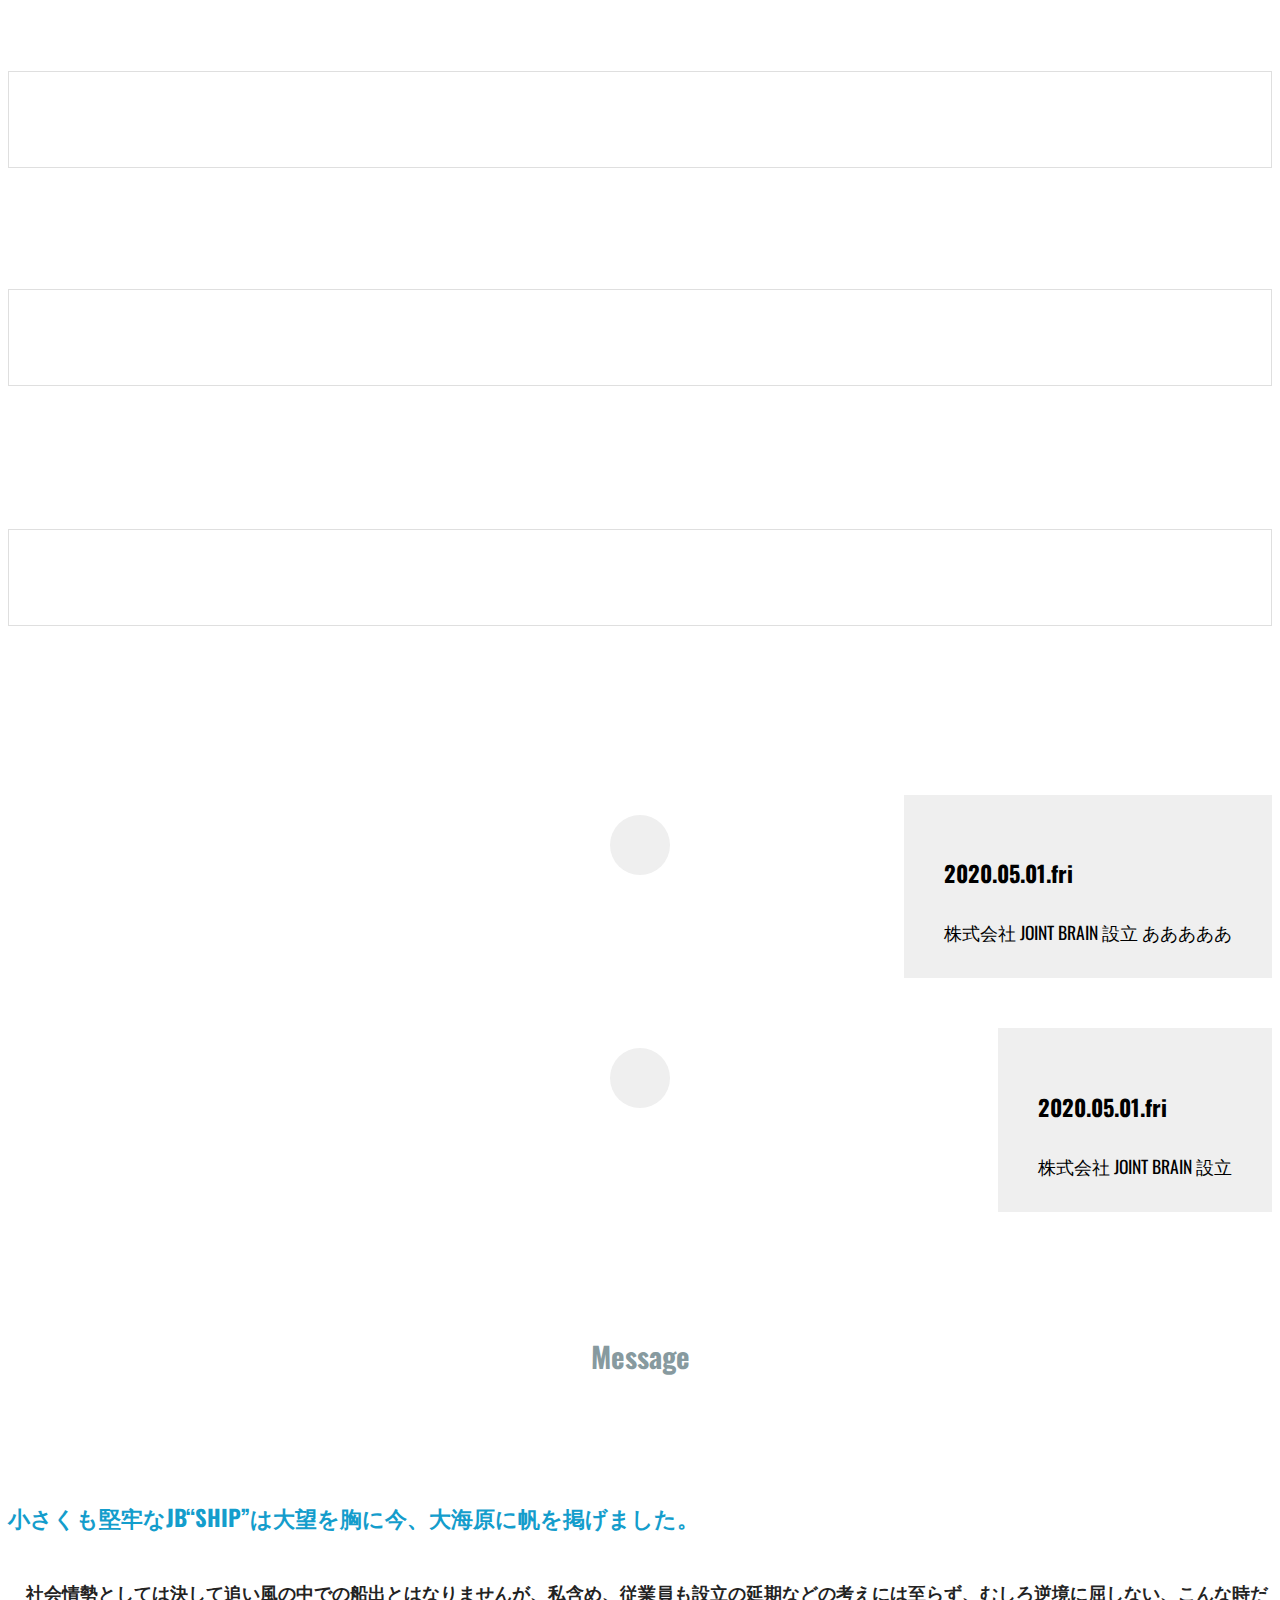
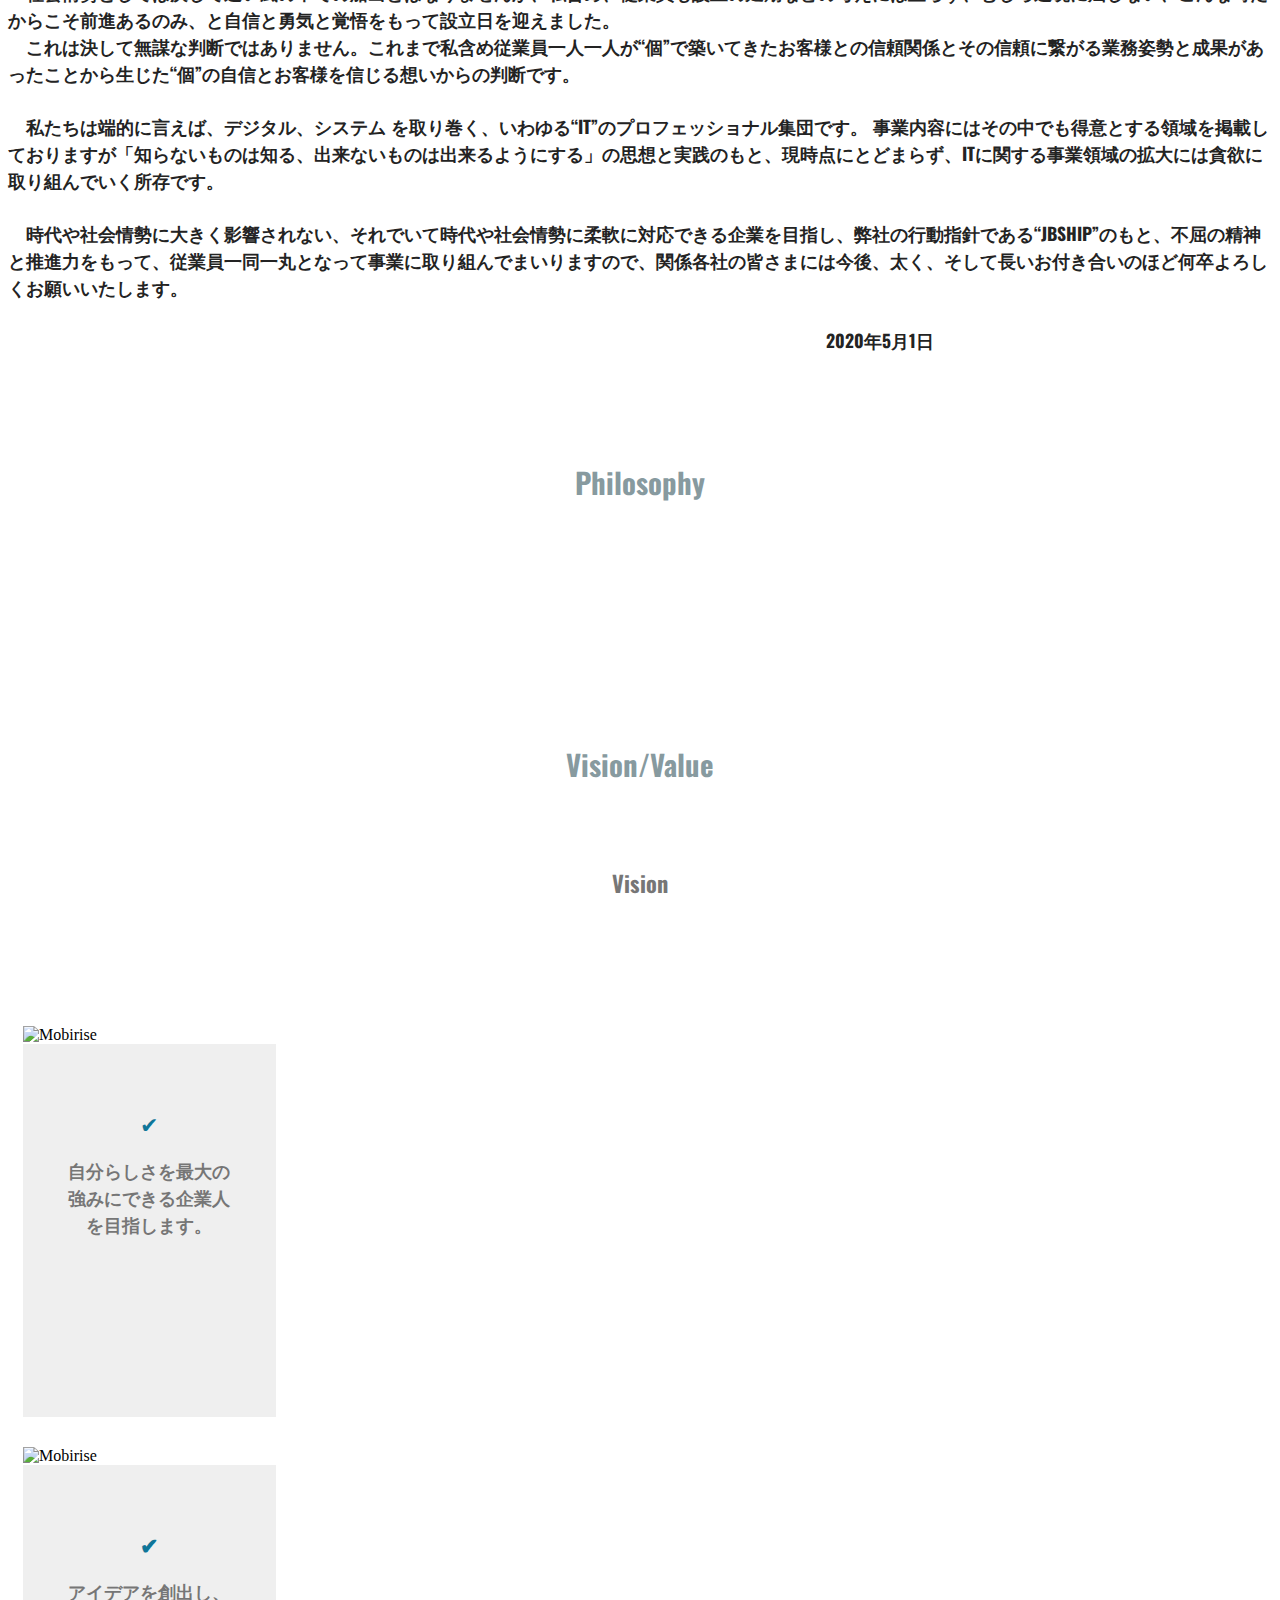
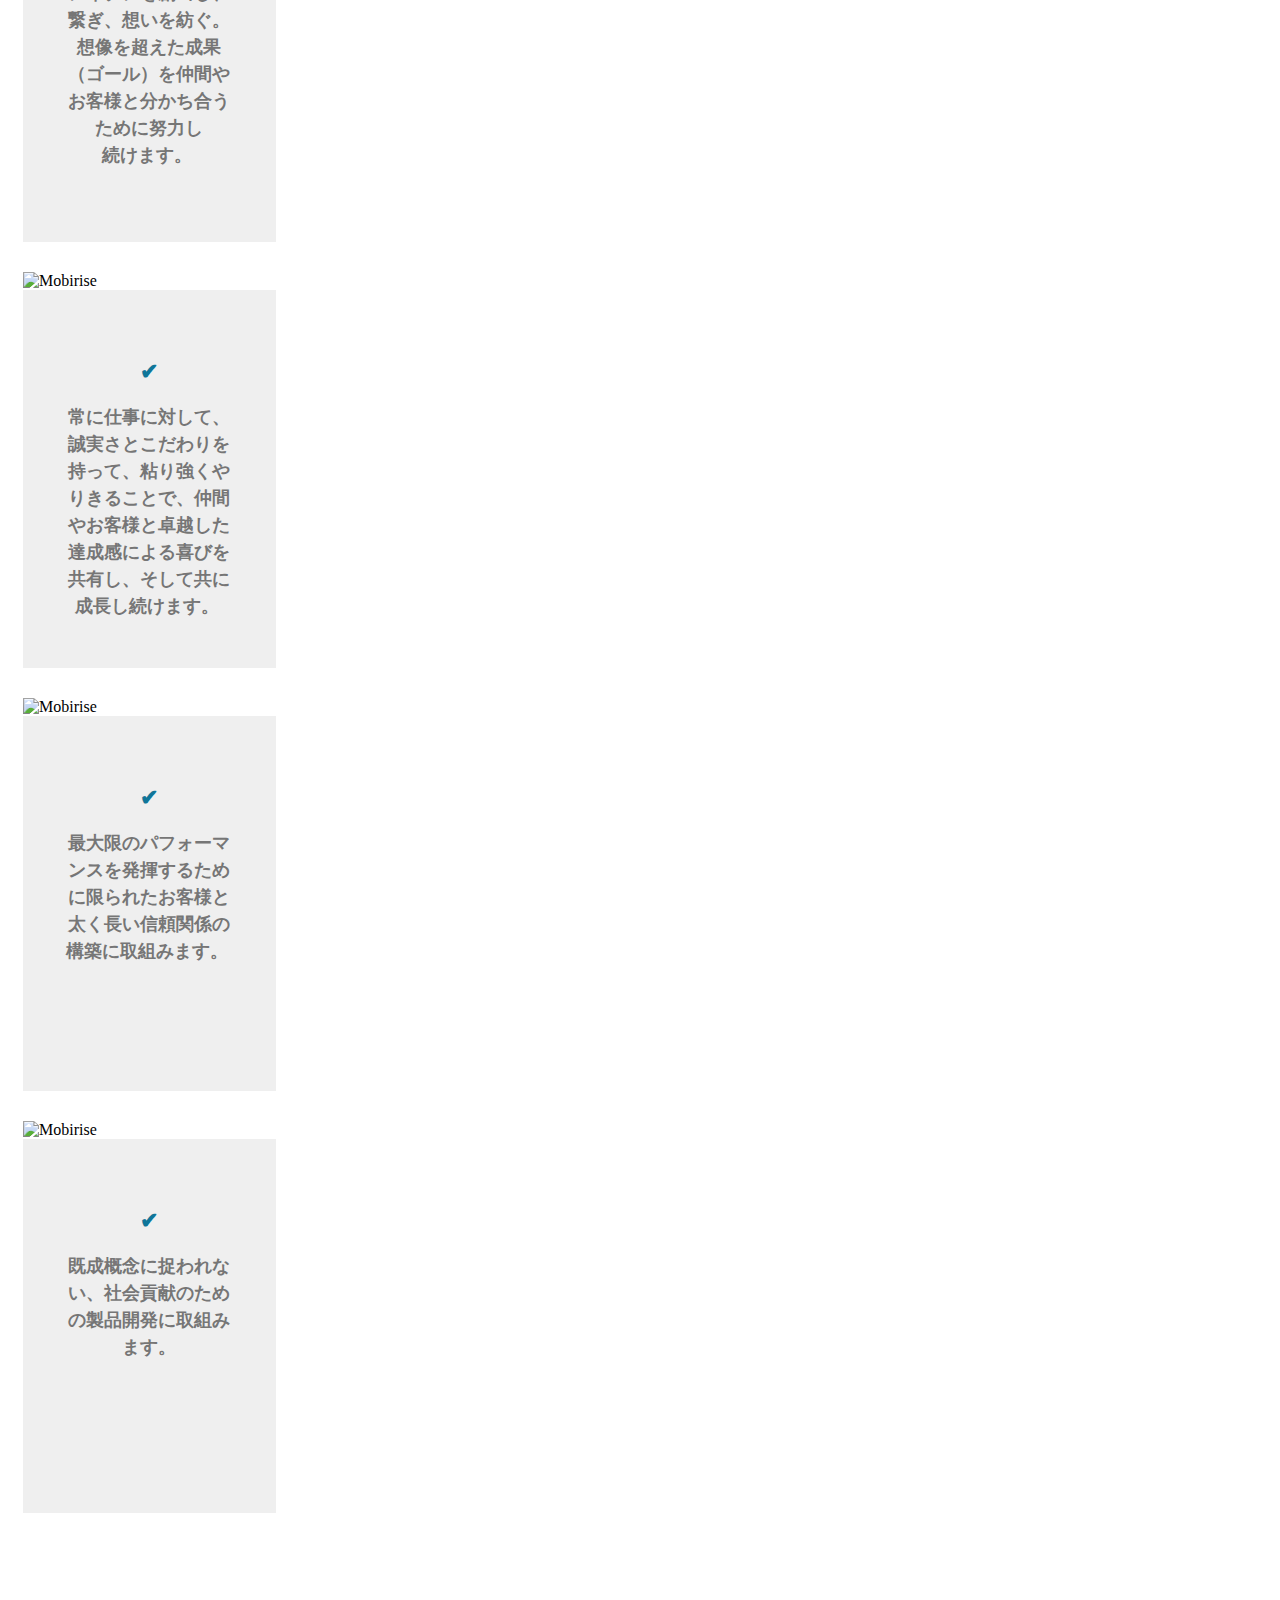
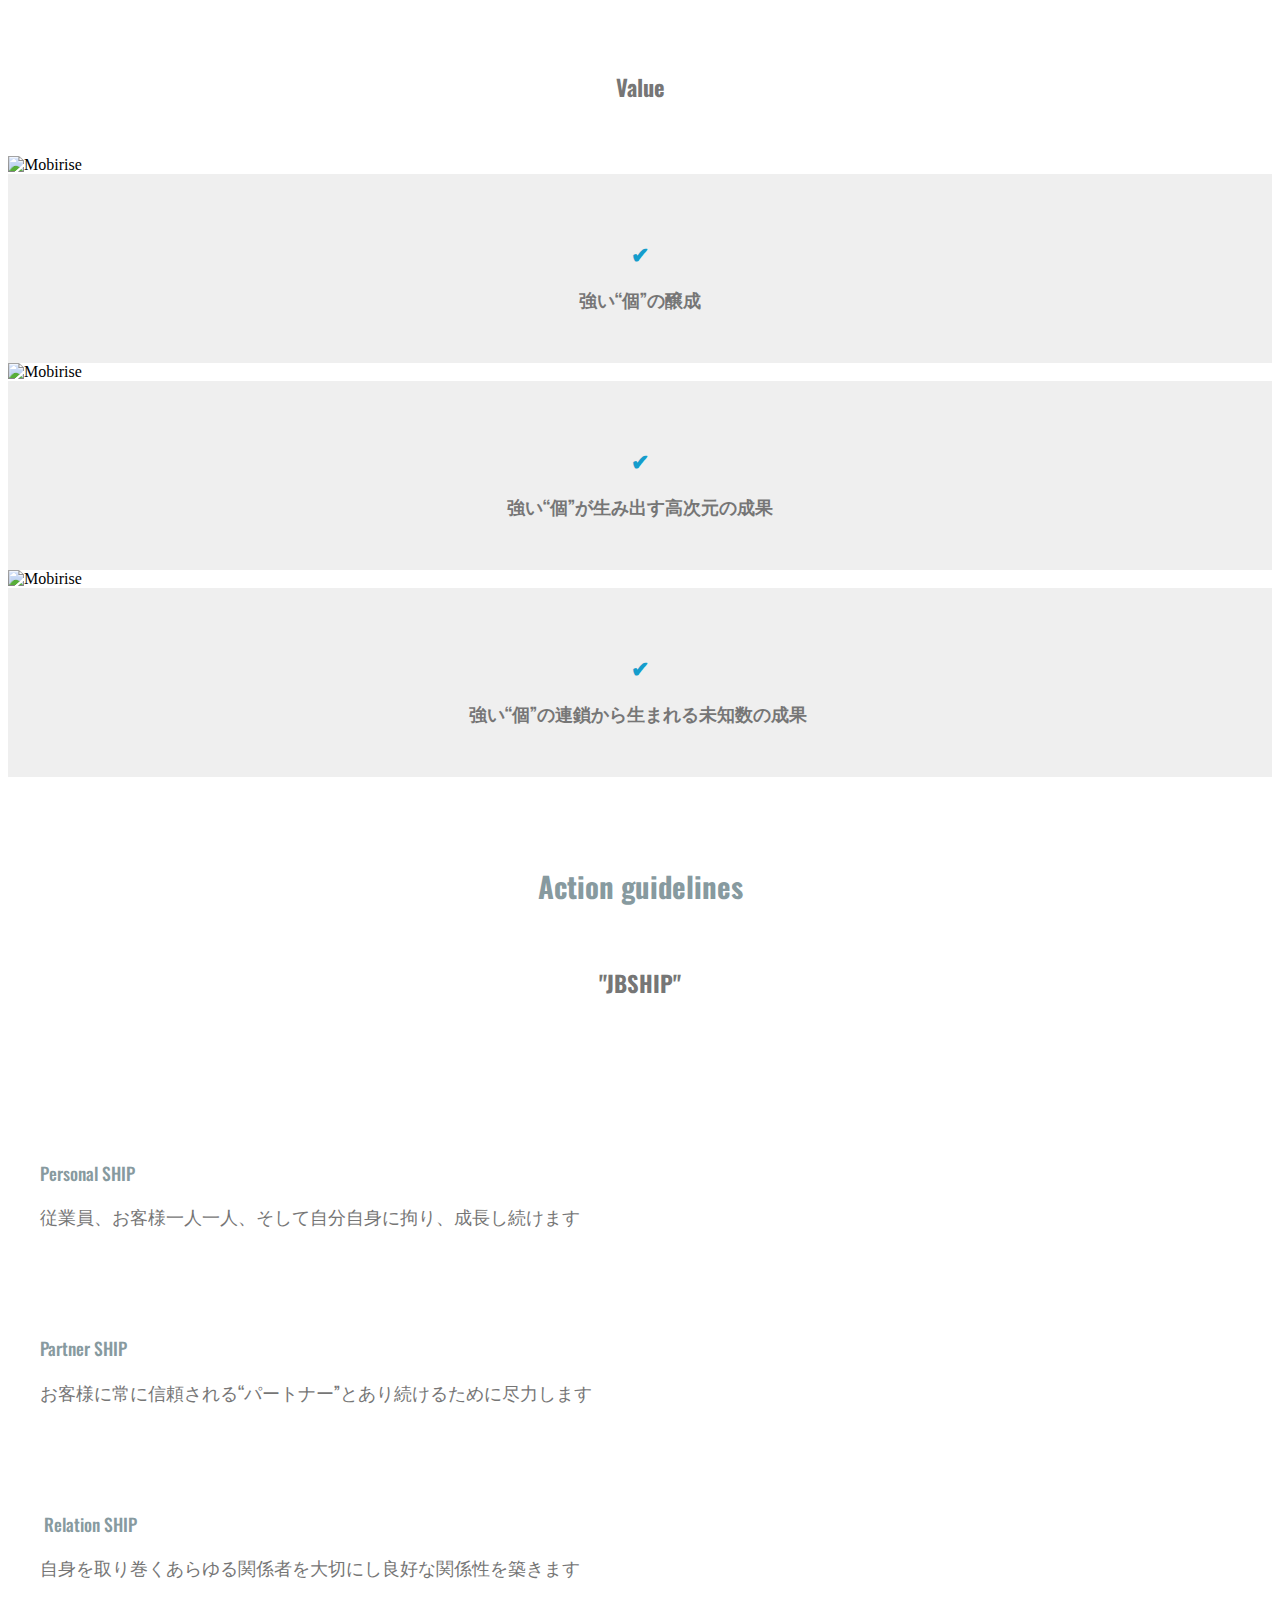
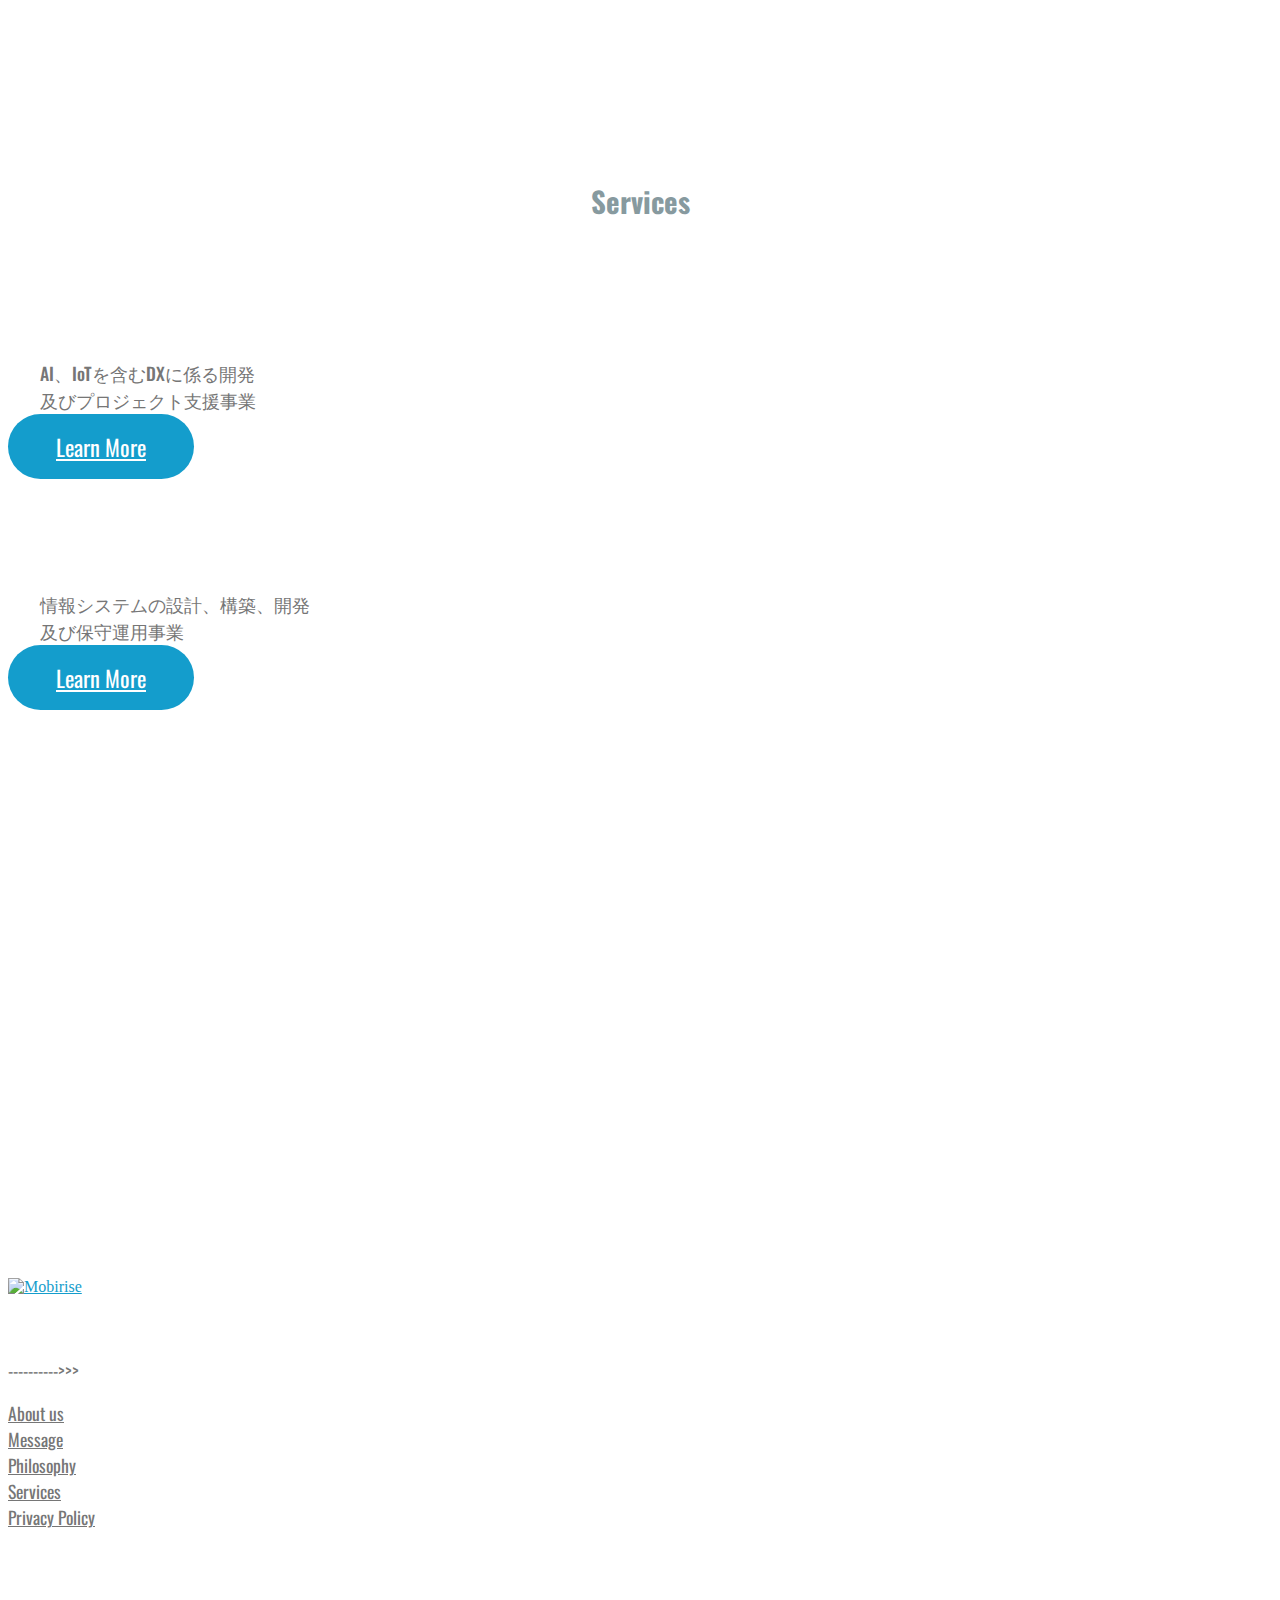
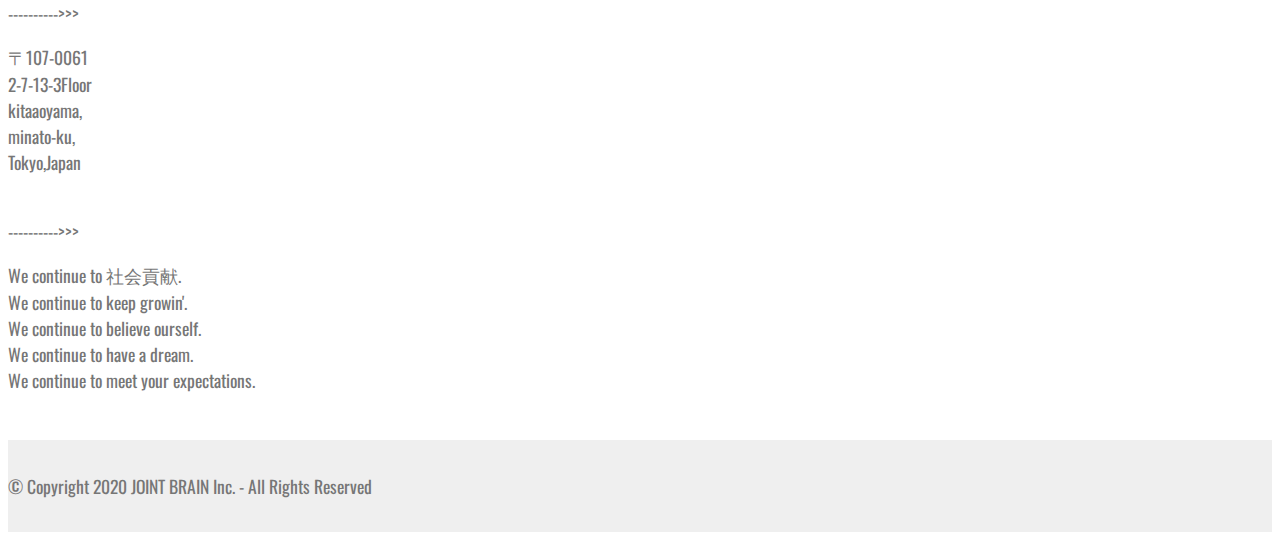
==== commit 3647ddc3: "Update index.html" ====
--- a/index.html
+++ b/index.html
@@ -309,7 +309,7 @@
                         <div class="timeline-text-content">
                             <h4 class="mbr-timeline-title pb-3 mbr-fonts-style display-4">2020.05.01.fri</h4>
                             <p class="mbr-timeline-text mbr-fonts-style display-7">
-                                株式会社 JOINT BRAIN 設立</p>
+                                株式会社 JOINT BRAIN 設立 あああああ</p>
                         </div>
                     </div>
                 </div>
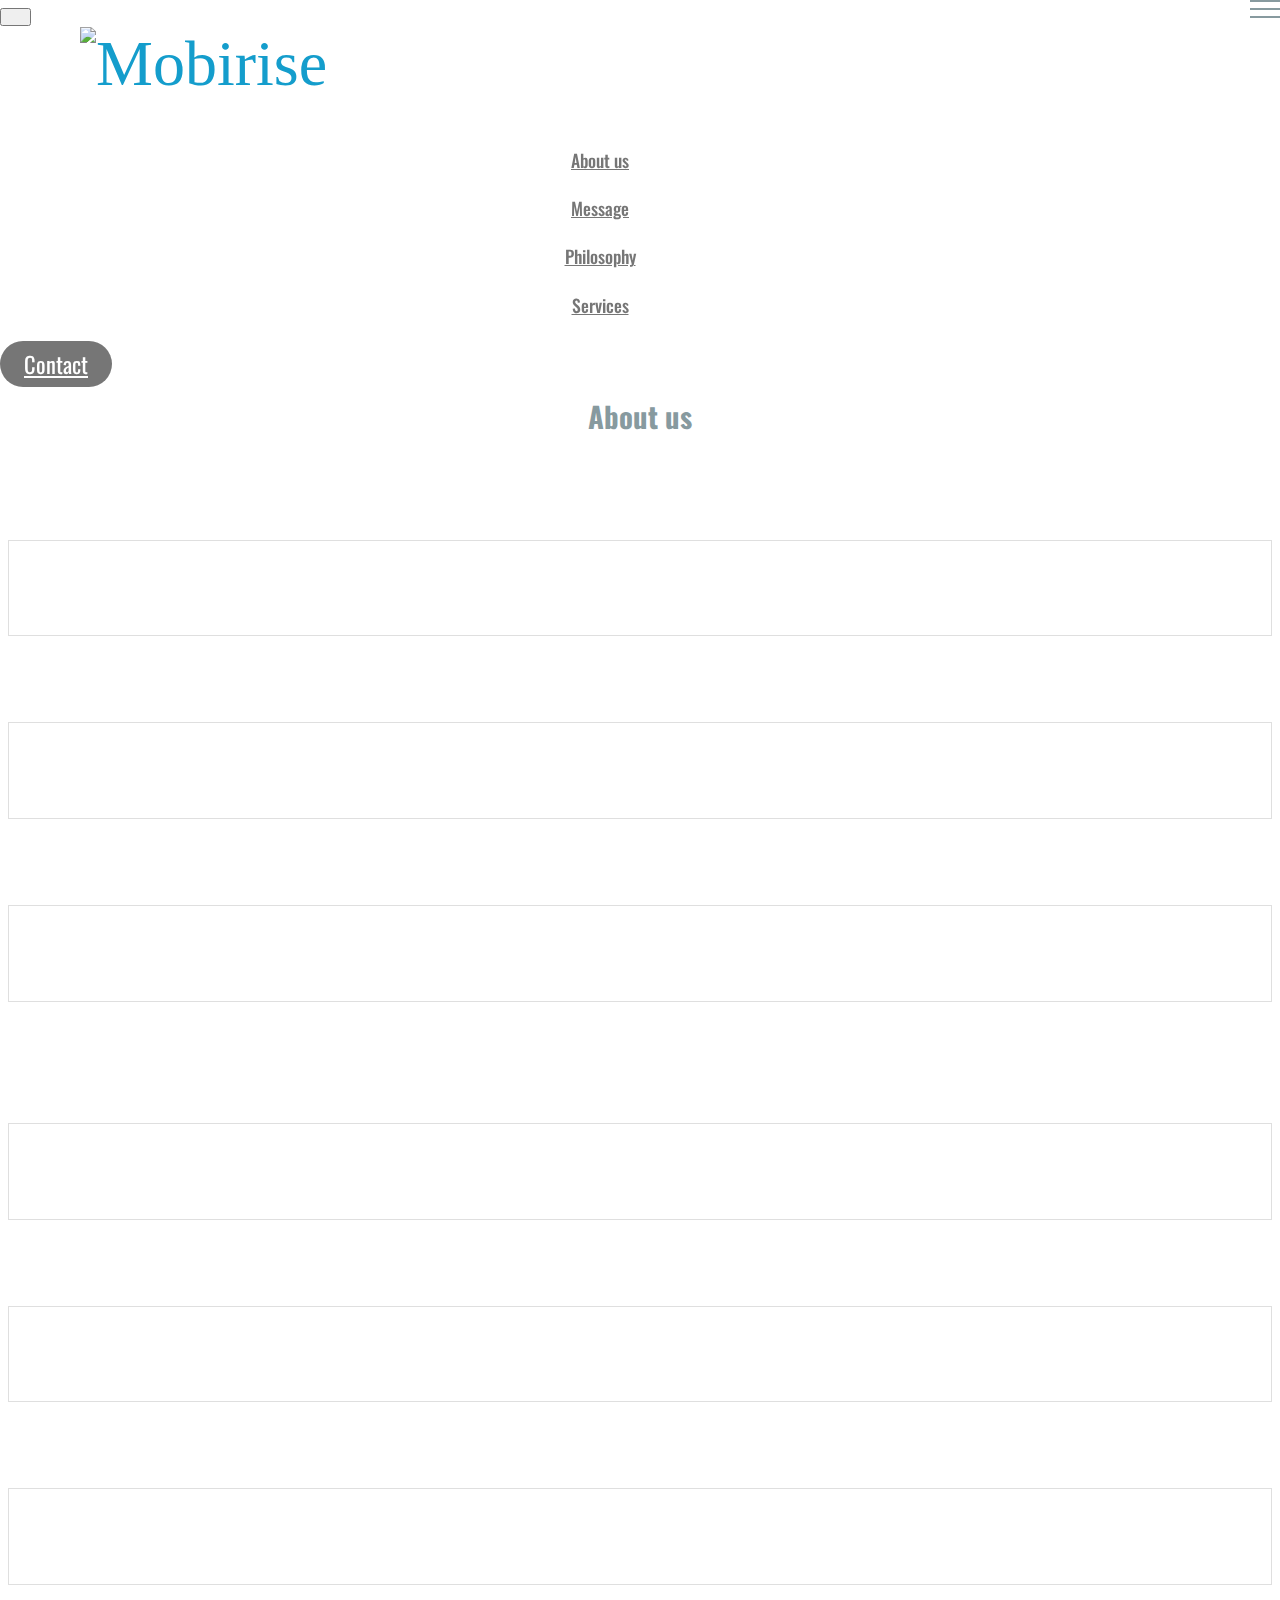
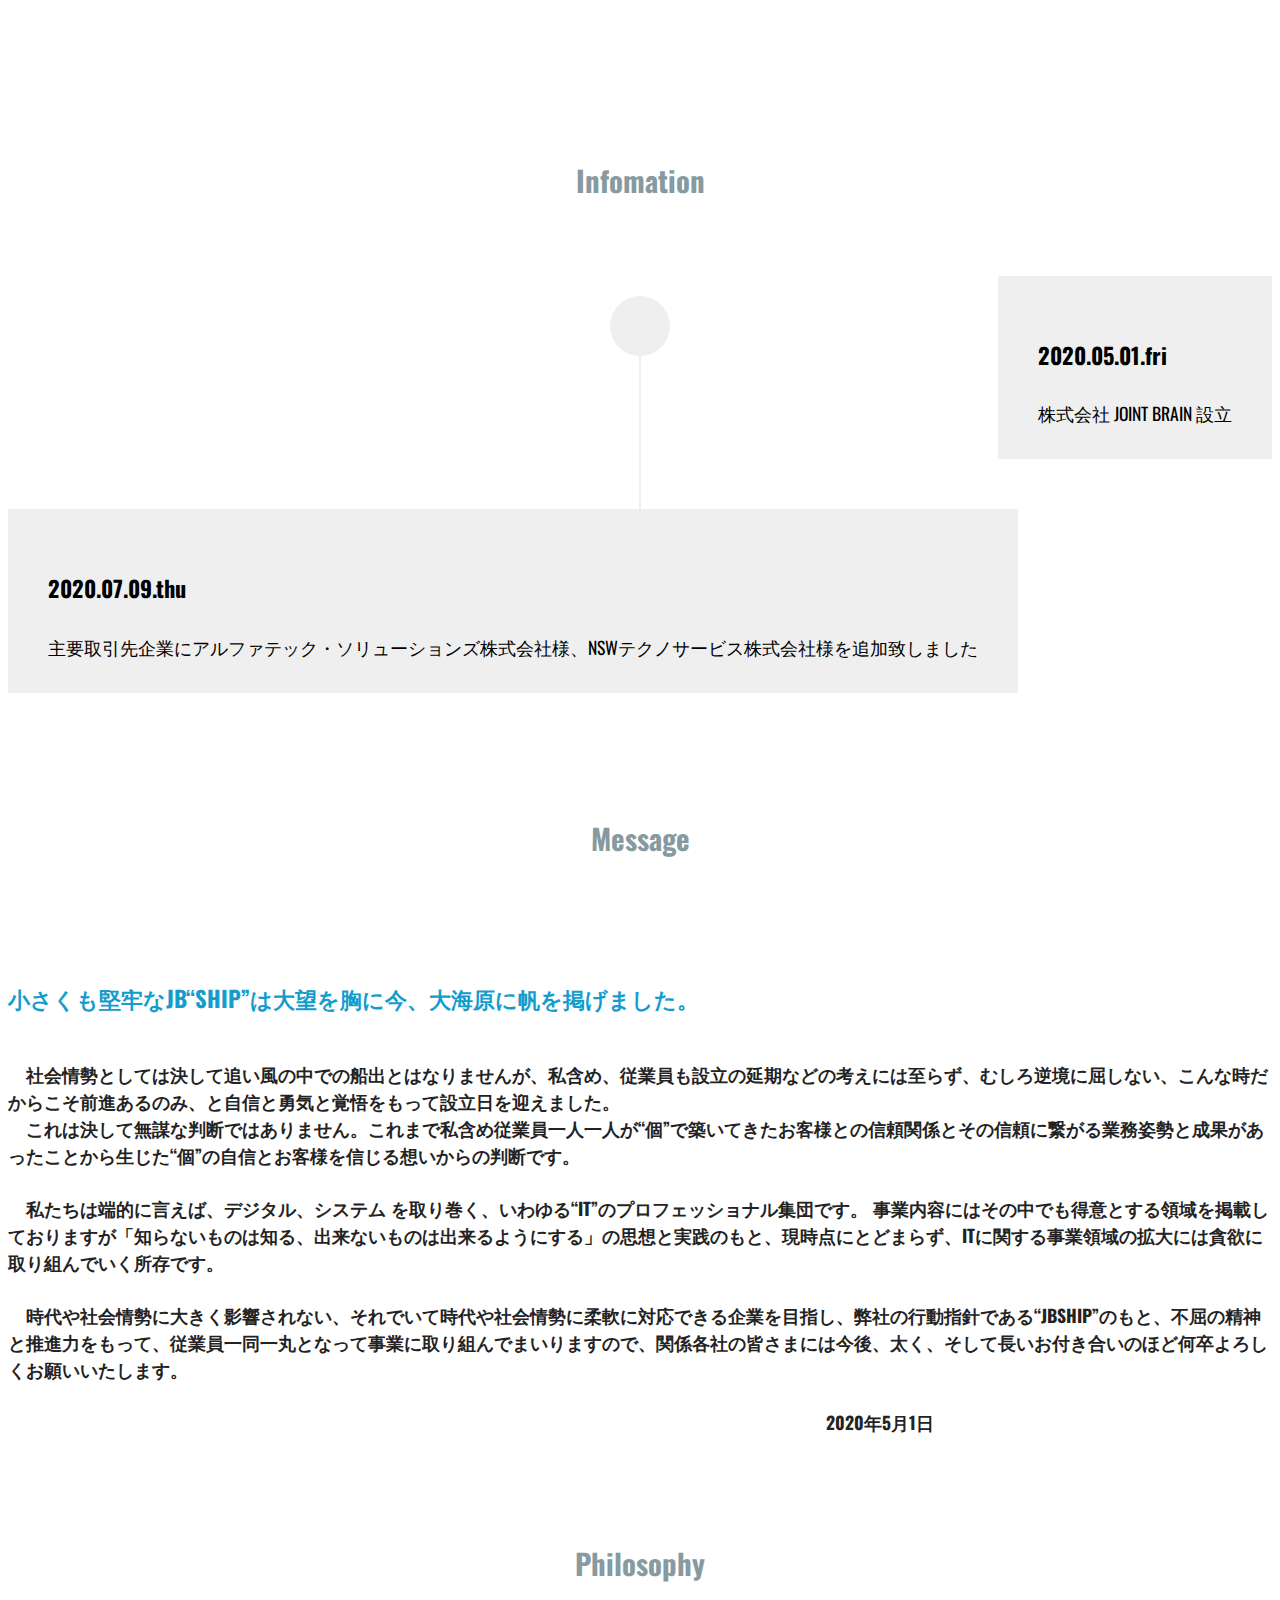
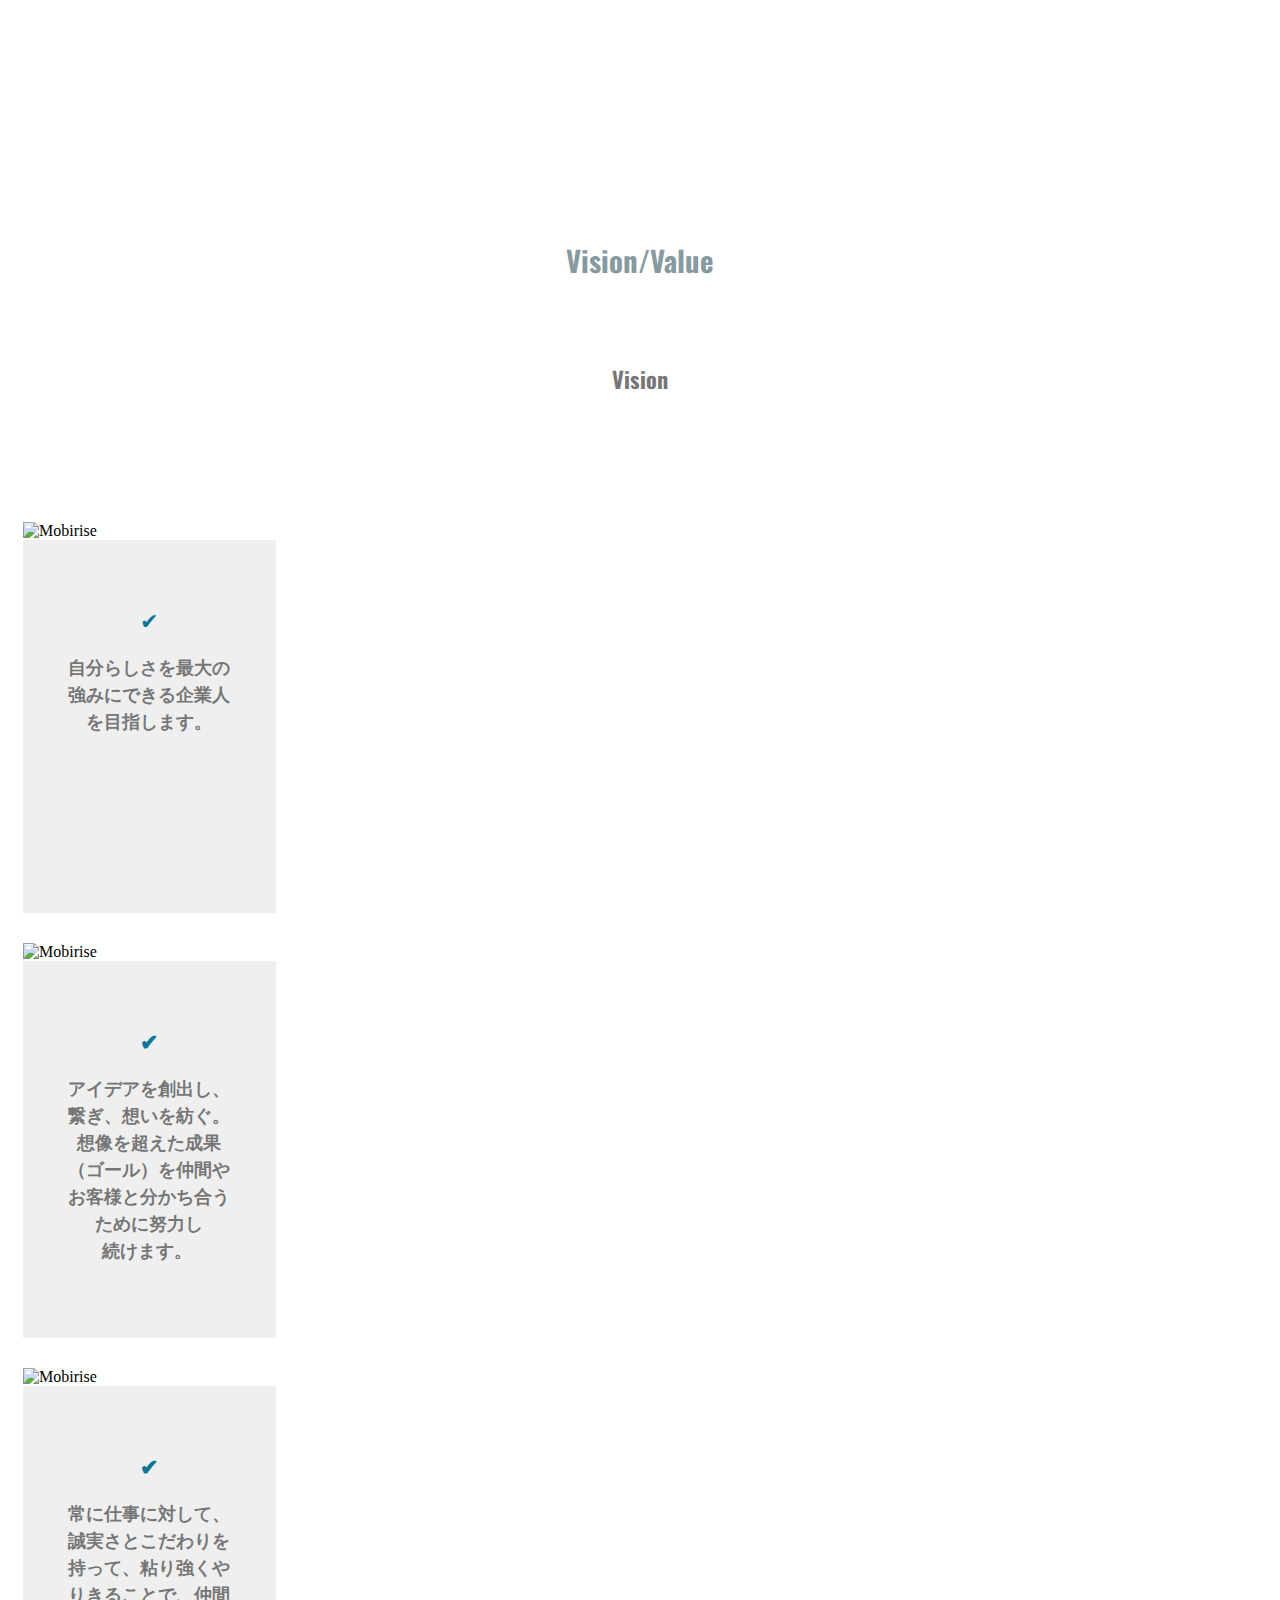
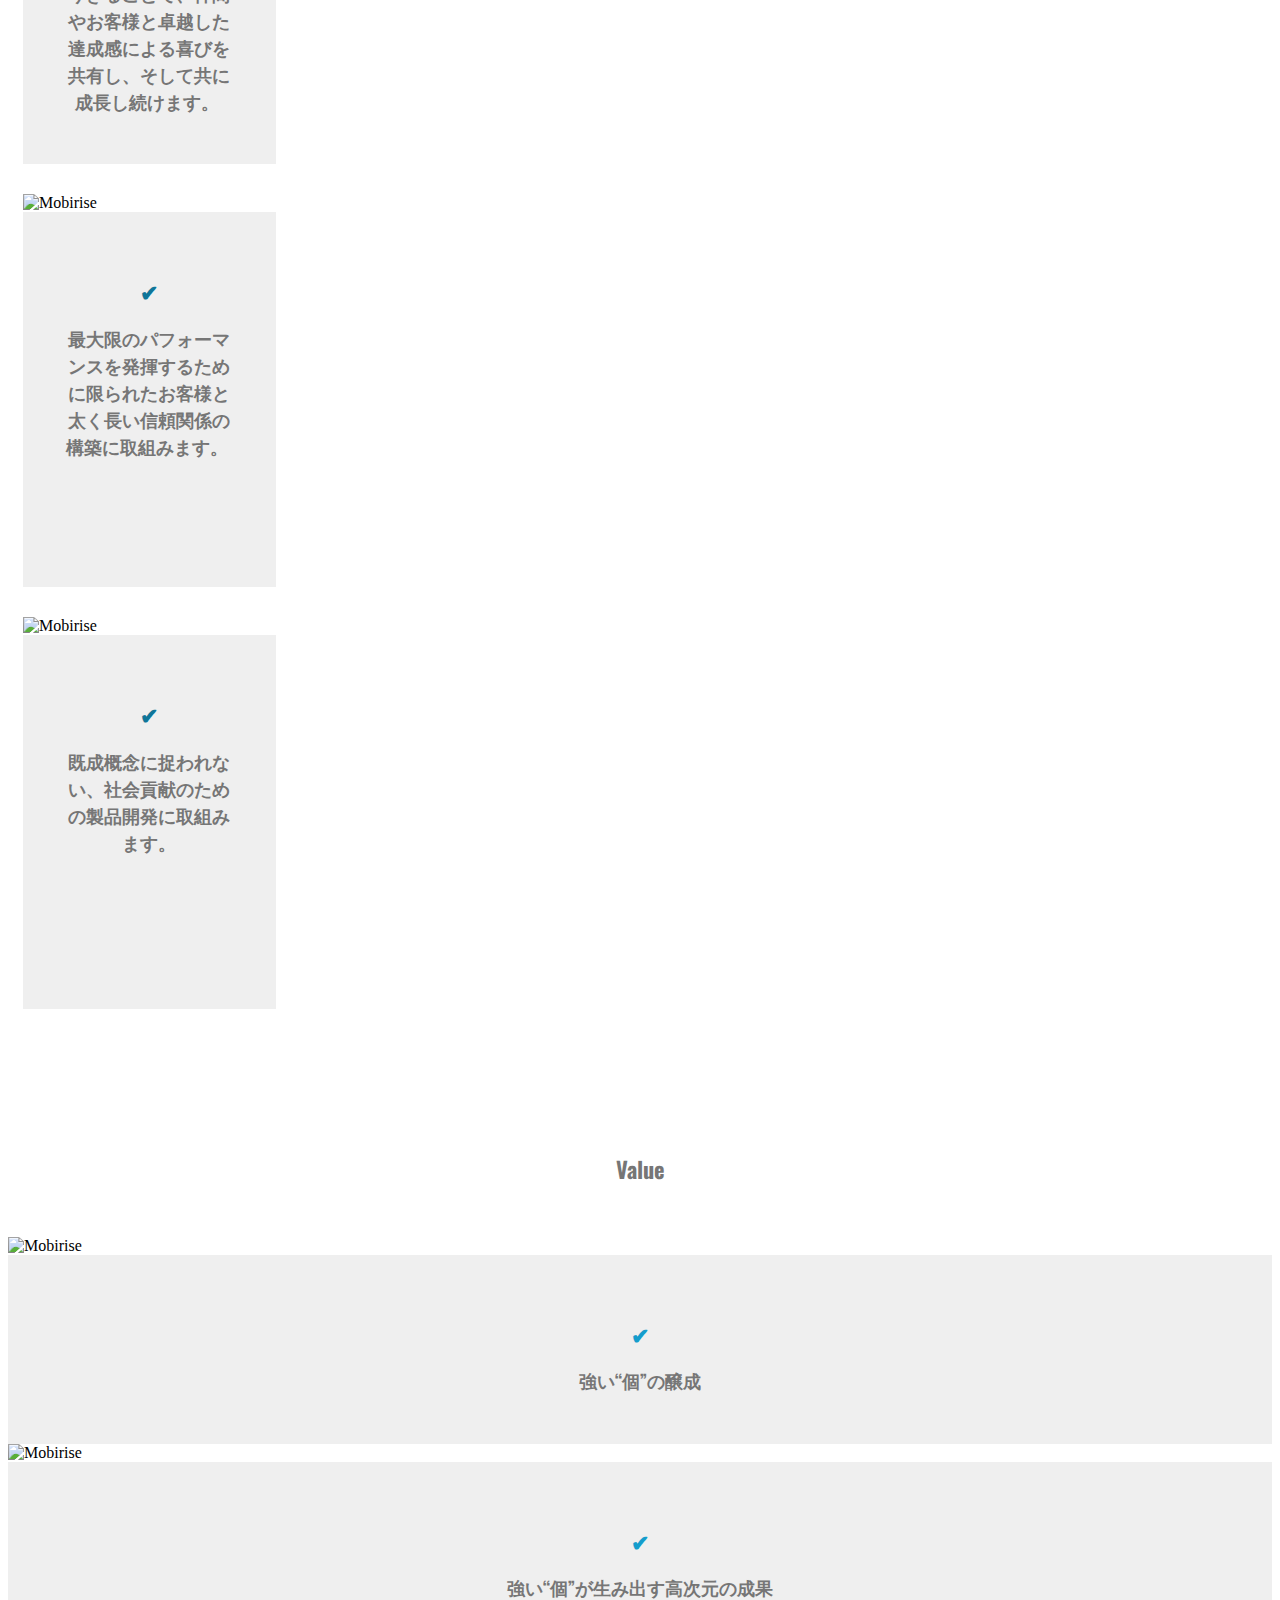
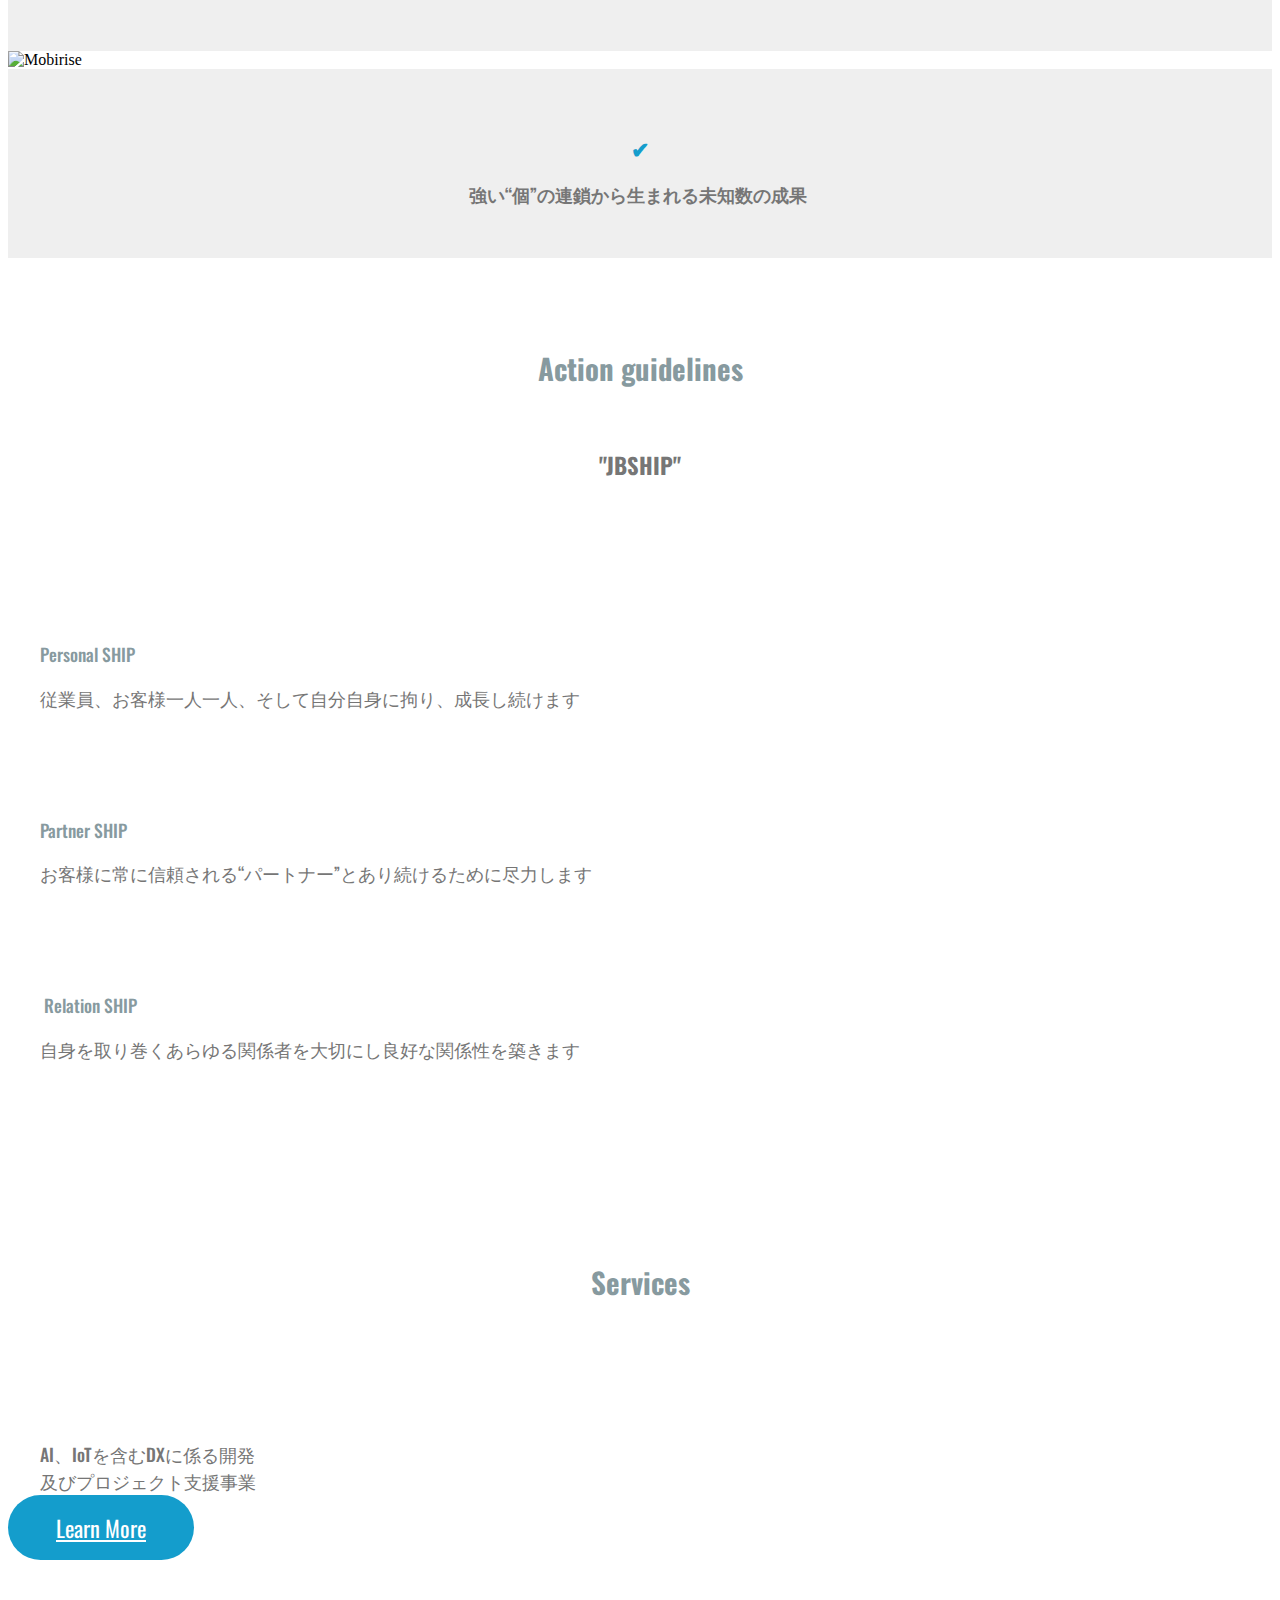
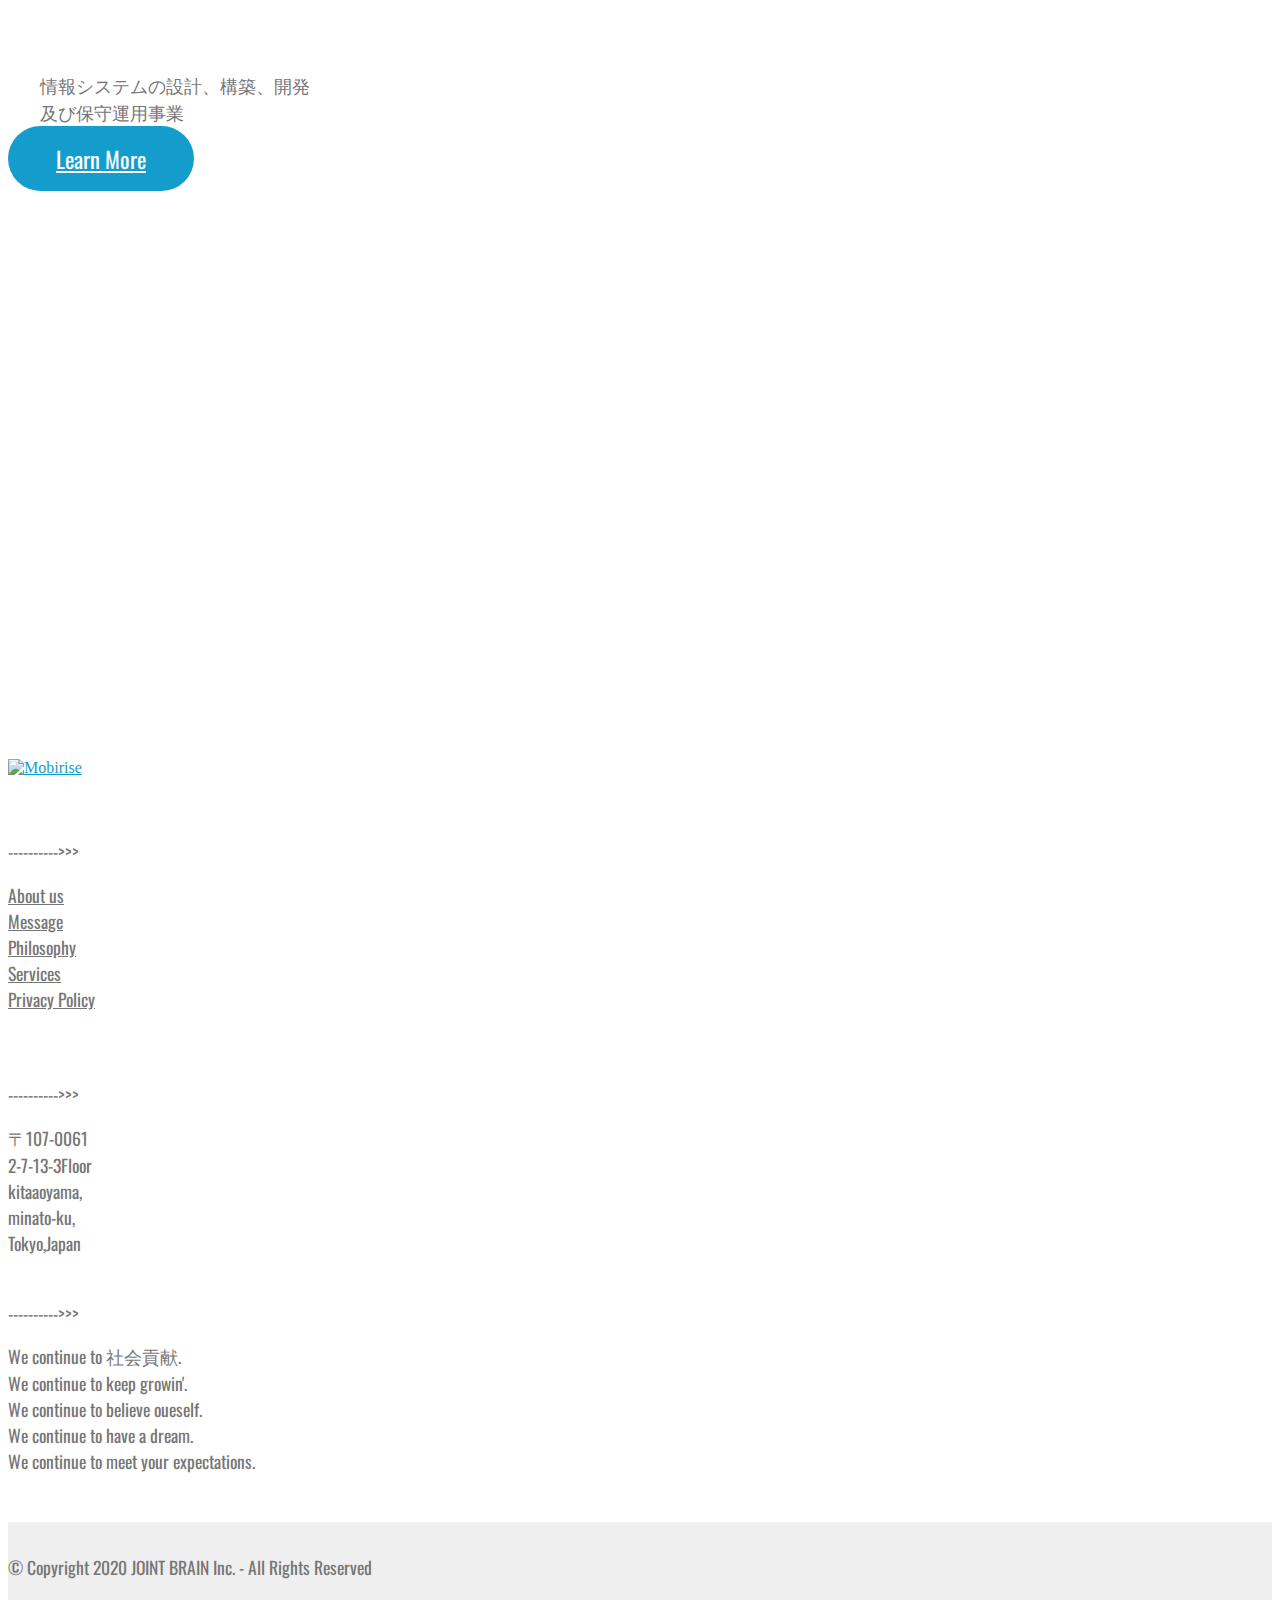
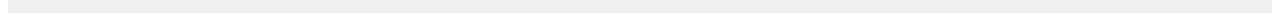
==== commit 31dba216: "create github pages" ====
--- a/index.html
+++ b/index.html
@@ -1,159 +1,117 @@
 <!DOCTYPE html>
-<html>
-
+<html  >
 <head>
-    <!-- Site made with Mobirise Website Builder v4.12.3, https://mobirise.com -->
-    <meta charset="UTF-8">
-    <meta http-equiv="X-UA-Compatible" content="IE=edge">
-    <meta name="generator" content="Mobirise v4.12.3, mobirise.com">
-    <meta name="viewport" content="width=device-width, initial-scale=1, minimum-scale=1">
-    <link rel="apple-touch-icon" sizes="180x180" href="https://www.jointbrain.co.jp/assets/images/jb-favicon180.png"
-        type="image/png">
-    <link rel="icon" sizes="192x192" href="assets/images/jb-favicon192.png" type="image/x-icon">
-    <link rel="icon" type="image/x-icon" href="assets/images/jb-favicon.png">
-    <link rel="shortcut icon" href="assets/images/jb-favicon.png" type="image/x-icon">
-    <meta name="description" content="JOINT BRAINは、AI、IoTを含むDX（デジタルトランスフォーメーション）に係る開発及びプロジェクト支援、そして情報システムの設計、構築、開発及び保守運用の2大事業サービスを展開しています。
-刻々と変化するIT先端技術を常に学び、吸収しながらお客様と共に想像を超えた成果の実現を目指して参ります。">
-
-
-    <title>株式会社JOINT BRAIN</title>
-    <link rel="stylesheet" href="assets/web/assets/mobirise-icons/mobirise-icons.css">
-    <link rel="stylesheet" href="assets/bootstrap/css/bootstrap.min.css">
-    <link rel="stylesheet" href="assets/bootstrap/css/bootstrap-grid.min.css">
-    <link rel="stylesheet" href="assets/bootstrap/css/bootstrap-reboot.min.css">
-    <link rel="stylesheet" href="assets/socicon/css/styles.css">
-    <link rel="stylesheet" href="assets/dropdown/css/style.css">
-    <link rel="stylesheet" href="assets/tether/tether.min.css">
-    <link rel="stylesheet" href="assets/theme/css/style.css">
-    <link rel="preload" as="style" href="assets/mobirise/css/mbr-additional.css">
-    <link rel="stylesheet" href="assets/mobirise/css/mbr-additional.css" type="text/css">
-
-
-
+  <!-- Site made with Mobirise Website Builder v4.12.3, https://mobirise.com -->
+  <meta charset="UTF-8">
+  <meta http-equiv="X-UA-Compatible" content="IE=edge">
+  <meta name="generator" content="Mobirise v4.12.3, mobirise.com">
+  <meta name="viewport" content="width=device-width, initial-scale=1, minimum-scale=1">
+  <link rel="shortcut icon" href="assets/images/jointbrain-4-0-c9-f4-cmp-c-m-122x122-122x122.png" type="image/x-icon">
+  <meta name="description" content="">
+  
+  
+  <title>Home</title>
+  <link rel="stylesheet" href="assets/web/assets/mobirise-icons/mobirise-icons.css">
+  <link rel="stylesheet" href="assets/bootstrap/css/bootstrap.min.css">
+  <link rel="stylesheet" href="assets/bootstrap/css/bootstrap-grid.min.css">
+  <link rel="stylesheet" href="assets/bootstrap/css/bootstrap-reboot.min.css">
+  <link rel="stylesheet" href="assets/socicon/css/styles.css">
+  <link rel="stylesheet" href="assets/dropdown/css/style.css">
+  <link rel="stylesheet" href="assets/tether/tether.min.css">
+  <link rel="stylesheet" href="assets/theme/css/style.css">
+  <link rel="preload" as="style" href="assets/mobirise/css/mbr-additional.css"><link rel="stylesheet" href="assets/mobirise/css/mbr-additional.css" type="text/css">
+  
+  
+  
 </head>
-
 <body>
-    <section class="menu cid-rXIf0M2KLl" once="menu" id="menu1-1">
-
-
-
-        <nav
-            class="navbar navbar-expand beta-menu navbar-dropdown align-items-center navbar-fixed-top navbar-toggleable-sm navbar-short">
-            <button class="navbar-toggler navbar-toggler-right" type="button" data-toggle="collapse"
-                data-target="#navbarSupportedContent" aria-controls="navbarSupportedContent" aria-expanded="false"
-                aria-label="Toggle navigation">
-                <div class="hamburger">
-                    <span></span>
-                    <span></span>
-                    <span></span>
-                    <span></span>
-                </div>
-            </button>
-            <div class="menu-logo">
-                <div class="navbar-brand">
-                    <span class="navbar-logo">
-                        <a href="index.html">
-                            <img src="assets/images/jointbrain-4-0-c9-f4-cmp-c-w-510x95.jpg" alt="Mobirise" title=""
-                                style="height: 3.8rem;">
+  <section class="menu cid-rXIf0M2KLl" once="menu" id="menu1-1">
+
+    
+
+    <nav class="navbar navbar-expand beta-menu navbar-dropdown align-items-center navbar-fixed-top navbar-toggleable-sm">
+        <button class="navbar-toggler navbar-toggler-right" type="button" data-toggle="collapse" data-target="#navbarSupportedContent" aria-controls="navbarSupportedContent" aria-expanded="false" aria-label="Toggle navigation">
+            <div class="hamburger">
+                <span></span>
+                <span></span>
+                <span></span>
+                <span></span>
+            </div>
+        </button>
+        <div class="menu-logo">
+            <div class="navbar-brand">
+                <span class="navbar-logo">
+                    <a href="index.html">
+                         <img src="assets/images/jointbrain-4-0-c9-f4-cmp-c-w-510x95.jpg" alt="Mobirise" title="" style="height: 3.8rem;">
+                    </a>
+                </span>
+                <span class="navbar-caption-wrap"><a class="navbar-caption text-warning display-2" href="index.html">　</a></span>
+            </div>
+        </div>
+        <div class="collapse navbar-collapse" id="navbarSupportedContent">
+            <ul class="navbar-nav nav-dropdown" data-app-modern-menu="true"><li class="nav-item">
+                    <a class="nav-link link text-warning display-7" href="https://mobirise.co">
                         </a>
-                    </span>
-                    <span class="navbar-caption-wrap"><a class="navbar-caption text-warning display-2"
-                            href="index.html">　</a></span>
-                </div>
-            </div>
-            <div class="collapse navbar-collapse" id="navbarSupportedContent">
-                <ul class="navbar-nav nav-dropdown" data-app-modern-menu="true">
-                    <li class="nav-item">
-                        <a class="nav-link link text-warning display-7" href="https://mobirise.co">
-                        </a>
-                    </li>
-                    <li class="nav-item"><a class="nav-link link text-warning display-7"
-                            href="index.html#content1-27">About us</a></li>
-                    <li class="nav-item"><a class="nav-link link text-warning display-7"
-                            href="index.html#content1-26">Message</a></li>
-                    <li class="nav-item dropdown"><a class="nav-link link dropdown-toggle text-warning display-7"
-                            href="index.html#content1-125" data-toggle="dropdown-submenu"
-                            aria-expanded="false">Philosophy</a>
-                        <div class="dropdown-menu"><a class="dropdown-item text-warning display-7"
-                                href="index.html#content1-c">Vision</a><a class="dropdown-item text-warning display-7"
-                                href="index.html#content1-2h">Value</a><a class="dropdown-item text-warning display-7"
-                                href="index.html#content1-29">Action guidelines</a></div>
-                    </li>
-                    <li class="nav-item dropdown"><a class="nav-link link dropdown-toggle text-warning display-7"
-                            href="index.html#content1-128" data-toggle="dropdown-submenu"
-                            aria-expanded="false">Services</a>
-                        <div class="dropdown-menu"><a class="dropdown-item text-warning display-7"
-                                href="services.html#features14-2x">IT技術革新事業</a><a
-                                class="dropdown-item text-warning display-7"
-                                href="services.html#features14-3x">ITD支援事業<br></a></div>
-                    </li>
-                </ul>
-                <div class="navbar-buttons mbr-section-btn"><a class="btn btn-sm btn-warning display-4"
-                        href="contact.html" target="_blank"><span
-                            class="mbri-letter mbr-iconfont mbr-iconfont-btn"></span>
-                        Contact</a></div>
-            </div>
-        </nav>
-    </section>
-
-    <section class="engine"><a href="https://mobirise.info/m">site design templates</a></section>
-    <section class="header1 cid-rXIipvT4Bp mbr-fullscreen" id="header16-2">
-
-
-
-        <div class="mbr-overlay" style="opacity: 0.7; background-color: rgb(255, 255, 255);">
-        </div>
-
-        <div class="container">
-            <div class="row justify-content-md-center">
-                <div class="col-md-10 align-center">
-                    <h1 class="mbr-section-title mbr-bold pb-3 mbr-fonts-style display-1">Infinite our possibilities
-                    </h1>
-
-                    <p class="mbr-text pb-3 mbr-fonts-style display-5">”個”にこだわる</p>
-                    <div class="mbr-section-btn"><a class="btn btn-md btn-primary display-4"
-                            href="index.html#content1-125">Philosophy</a></div>
-                </div>
-            </div>
-        </div>
-
-    </section>
-
-    <section class="mbr-section article content1 cid-s06voWHRxf" id="content1-127"></section>
-    <section class="mbr-section article content1 cid-s06voWHRxe" id="content1-27">
-        <div class="container">
-            <div class="media-container-row">
-                <div class="mbr-text col-12 mbr-fonts-style display-5 col-md-8">
-                    <p><strong>About us</strong></p>
-                </div>
-            </div>
-        </div>
-    </section>
-
-    <section class="toggle1 cid-rXITRFhlB2" id="toggle1-w">
-
-
-
-        <div class="mbr-overlay" style="opacity: 0.7; background-color: rgb(255, 255, 255);">
-        </div>
+                </li><li class="nav-item"><a class="nav-link link text-warning display-7" href="index.html#content1-27">About us</a></li><li class="nav-item"><a class="nav-link link text-warning display-7" href="index.html#content1-26">Message</a></li><li class="nav-item dropdown"><a class="nav-link link dropdown-toggle text-warning display-7" href="index.html#content1-25" data-toggle="dropdown-submenu" aria-expanded="false">Philosophy</a><div class="dropdown-menu"><a class="dropdown-item text-warning display-7" href="index.html#content1-c">Vision</a><a class="dropdown-item text-warning display-7" href="index.html#content1-2h">Value</a><a class="dropdown-item text-warning display-7" href="index.html#content1-29">Action guidelines</a></div></li><li class="nav-item dropdown"><a class="nav-link link dropdown-toggle text-warning display-7" href="index.html#content1-28" data-toggle="dropdown-submenu" aria-expanded="false">Services</a><div class="dropdown-menu"><a class="dropdown-item text-warning display-7" href="services.html#features14-2x">IT技術革新事業</a><a class="dropdown-item text-warning display-7" href="services.html#features14-3x">ITD支援事業<br></a></div></li></ul>
+            <div class="navbar-buttons mbr-section-btn"><a class="btn btn-sm btn-warning display-4" href="contact.html" target="_blank"><span class="mbri-letter mbr-iconfont mbr-iconfont-btn"></span>
+                    Contact</a></div>
+        </div>
+    </nav>
+</section>
+
+<section class="engine"><a href="https://mobirise.info/q">free responsive web templates</a></section><section class="header1 cid-rXIipvT4Bp mbr-fullscreen" id="header16-2">
+
+    
+
+    <div class="mbr-overlay" style="opacity: 0.7; background-color: rgb(255, 255, 255);">
+    </div>
+
+    <div class="container">
+        <div class="row justify-content-md-center">
+            <div class="col-md-10 align-center">
+                <h1 class="mbr-section-title mbr-bold pb-3 mbr-fonts-style display-1">Infinite our possibilities</h1>
+                
+                <p class="mbr-text pb-3 mbr-fonts-style display-5">”個”にこだわる</p>
+                <div class="mbr-section-btn"><a class="btn btn-md btn-primary display-4" href="index.html#content1-25">Philosophy</a></div>
+            </div>
+        </div>
+    </div>
+
+</section>
+
+<section class="mbr-section article content1 cid-s06voWHRxe" id="content1-27">
+    
+     
+
+    <div class="container">
+        <div class="media-container-row">
+            <div class="mbr-text col-12 mbr-fonts-style display-5 col-md-8"><p><strong>About us</strong></p></div>
+        </div>
+    </div>
+</section>
+
+<section class="toggle1 cid-rXITRFhlB2" id="toggle1-w">
+
+    
+
+    <div class="mbr-overlay" style="opacity: 0.7; background-color: rgb(255, 255, 255);">
+    </div>
         <div class="container">
             <div class="media-container-row">
                 <div class="col-12 col-md-8">
                     <div class="section-head text-center space30">
-
+                       
                     </div>
                     <div class="clearfix"></div>
                     <div id="bootstrap-toggle" class="toggle-panel accordionStyles tab-content">
                         <div class="card">
                             <div class="card-header" role="tab" id="headingOne">
-                                <a role="button" class="collapsed panel-title text-black" data-toggle="collapse"
-                                    data-core="" href="#collapse1_3" aria-expanded="false" aria-controls="collapse1">
+                                <a role="button" class="collapsed panel-title text-black" data-toggle="collapse" data-core="" href="#collapse1_3" aria-expanded="false" aria-controls="collapse1">
                                     <h4 class="mbr-fonts-style display-4">
                                         <span class="sign mbr-iconfont mbri-arrow-down inactive"></span>&nbsp;会社名</h4>
                                 </a>
                             </div>
-                            <div id="collapse1_3" class="panel-collapse noScroll collapse" role="tabpanel"
-                                aria-labelledby="headingOne">
+                            <div id="collapse1_3" class="panel-collapse noScroll collapse" role="tabpanel" aria-labelledby="headingOne">
                                 <div class="panel-body p-4">
                                     <p class="mbr-fonts-style panel-text display-4">株式会社 JOINT BRAIN&nbsp;<br></p>
                                 </div>
@@ -161,15 +119,13 @@
                         </div>
                         <div class="card">
                             <div class="card-header" role="tab" id="headingTwo">
-                                <a role="button" class="collapsed panel-title text-black" data-toggle="collapse"
-                                    data-core="" href="#collapse2_3" aria-expanded="false" aria-controls="collapse2">
+                                <a role="button" class="collapsed panel-title text-black" data-toggle="collapse" data-core="" href="#collapse2_3" aria-expanded="false" aria-controls="collapse2">
                                     <h4 class="mbr-fonts-style display-4">
                                         <span class="sign mbr-iconfont mbri-arrow-down inactive"></span>&nbsp;設立日</h4>
                                 </a>
 
                             </div>
-                            <div id="collapse2_3" class="panel-collapse noScroll collapse" role="tabpanel"
-                                aria-labelledby="headingTwo">
+                            <div id="collapse2_3" class="panel-collapse noScroll collapse" role="tabpanel" aria-labelledby="headingTwo">
                                 <div class="panel-body p-4">
                                     <p class="mbr-fonts-style panel-text display-4">2020年5月1日&nbsp;<br></p>
                                 </div>
@@ -177,683 +133,582 @@
                         </div>
                         <div class="card">
                             <div class="card-header" role="tab" id="headingThree">
-                                <a role="button" class="collapsed panel-title text-black" data-toggle="collapse"
-                                    data-core="" href="#collapse3_3" aria-expanded="false" aria-controls="collapse3">
+                                <a role="button" class="collapsed panel-title text-black" data-toggle="collapse" data-core="" href="#collapse3_3" aria-expanded="false" aria-controls="collapse3">
                                     <h4 class="mbr-fonts-style display-4">
                                         <span class="sign mbr-iconfont mbri-arrow-down inactive"></span>&nbsp;本社所在地</h4>
                                 </a>
                             </div>
-                            <div id="collapse3_3" class="panel-collapse noScroll collapse" role="tabpanel"
-                                aria-labelledby="headingThree">
+                            <div id="collapse3_3" class="panel-collapse noScroll collapse" role="tabpanel" aria-labelledby="headingThree">
                                 <div class="panel-body p-4">
-                                    <p class="mbr-fonts-style panel-text display-4">
-                                        〒107-0061<br>東京都港区北青山2-7-13　プラセオ青山ビル3F&nbsp;<br></p>
+                                    <p class="mbr-fonts-style panel-text display-4">〒107-0061<br>東京都港区北青山2-7-13　プラセオ青山ビル3F&nbsp;<br></p>
                                 </div>
                             </div>
                         </div>
                         <div class="card">
-                            <div class="card-header" role="tab" id="headingfore">
-                                <a role="button" class="collapsed panel-title text-black" data-toggle="collapse"
-                                    data-core="" href="#collapse4_3" aria-expanded="false" aria-controls="collapse4">
+                            <div class="card-header" role="tab" id="headingThree">
+                                <a role="button" class="collapsed panel-title text-black" data-toggle="collapse" data-core="" href="#collapse4_3" aria-expanded="false" aria-controls="collapse4">
                                     <h4 class="mbr-fonts-style display-4">
                                         <span class="sign mbr-iconfont mbri-arrow-down inactive"></span>&nbsp;代表取締役</h4>
                                 </a>
                             </div>
-                            <div id="collapse4_3" class="panel-collapse noScroll collapse" role="tabpanel"
-                                aria-labelledby="headingfore">
+                            <div id="collapse4_3" class="panel-collapse noScroll collapse" role="tabpanel" aria-labelledby="headingThree">
                                 <div class="panel-body p-4">
                                     <p class="mbr-fonts-style panel-text display-4">
-                                        岡崎 宏幸&nbsp;<br></p>
+                                       岡崎 宏幸</p>
                                 </div>
                             </div>
                         </div>
                         <div class="card">
-                            <div class="card-header" role="tab" id="headingfive">
-                                <a role="button" class="collapsed panel-title text-black" data-toggle="collapse"
-                                    data-core="" href="#collapse5_3" aria-expanded="false" aria-controls="collapse5">
+                            <div class="card-header" role="tab" id="headingThree">
+                                <a role="button" class="collapsed panel-title text-black" data-toggle="collapse" data-core="" href="#collapse5_3" aria-expanded="false" aria-controls="collapse5">
                                     <h4 class="mbr-fonts-style display-4">
                                         <span class="sign mbr-iconfont mbri-arrow-down inactive"></span>&nbsp;資本金</h4>
                                 </a>
                             </div>
-                            <div id="collapse5_3" class="panel-collapse noScroll collapse" role="tabpanel"
-                                aria-labelledby="headingfive">
+                            <div id="collapse5_3" class="panel-collapse noScroll collapse" role="tabpanel" aria-labelledby="headingThree">
                                 <div class="panel-body p-4">
                                     <p class="mbr-fonts-style panel-text display-4">3,000千円&nbsp;<br></p>
                                 </div>
                             </div>
                         </div>
                         <div class="card">
-                            <div class="card-header" role="tab" id="headingsix">
-                                <a role="button" class="collapsed panel-title text-black" data-toggle="collapse"
-                                    data-core="" href="#collapse6_3" aria-expanded="false" aria-controls="collapse6">
-                                    <h4 class="mbr-fonts-style display-4">
-                                        <span class="sign mbr-iconfont mbri-arrow-down inactive"></span>&nbsp;従業員数</h4>
-                                </a>
-                            </div>
-                            <div id="collapse6_3" class="panel-collapse noScroll collapse" role="tabpanel"
-                                aria-labelledby="headingsix">
-                                <div class="panel-body p-4">
-                                    <p class="mbr-fonts-style panel-text display-4">４名&nbsp;<br></p>
-                                </div>
-                            </div>
-                        </div>
-                        <div class="card">
-                            <div class="card-header" role="tab" id="headingseven">
-                                <a role="button" class="collapsed panel-title text-black" data-toggle="collapse"
-                                    data-core="" href="#collapse7_3" aria-expanded="false" aria-controls="collapse7">
+                            <div class="card-header" role="tab" id="headingThree">
+                                <a role="button" class="collapsed panel-title text-black" data-toggle="collapse" data-core="" href="#collapse6_3" aria-expanded="false" aria-controls="collapse6">
                                     <h4 class="mbr-fonts-style display-4">
                                         <span class="sign mbr-iconfont mbri-arrow-down inactive"></span>&nbsp;事業内容</h4>
                                 </a>
                             </div>
-                            <div id="collapse7_3" class="panel-collapse noScroll collapse" role="tabpanel"
-                                aria-labelledby="headingseven">
+                            <div id="collapse6_3" class="panel-collapse noScroll collapse" role="tabpanel" aria-labelledby="headingThree">
                                 <div class="panel-body p-4">
                                     <p class="mbr-fonts-style panel-text display-4">・AI、IoTを含むDXに係る開発及びプロジェクト支援事業
-                                        <br>・情報システムの設計、構築、開発及び保守運用事業&nbsp;<br></p>
+<br>・情報システムの設計、構築、開発及び保守運用事業　<br></p>
                                 </div>
-                             </div>
-                          </div>
-                        <div class="card">
-                            <div class="card-header" role="tab" id="headingeight">
-                                <a role="button" class="collapsed panel-title text-black" data-toggle="collapse"
-                                    data-core="" href="#collapse9_3" aria-expanded="false" aria-controls="collapse9">
-                                    <h4 class="mbr-fonts-style display-4">
-                                        <span class="sign mbr-iconfont mbri-arrow-down inactive"></span>&nbsp;主要取引企業</h4>
-                                </a>
-                            </div>
-                            <div id="collapse9_3" class="panel-collapse noScroll collapse" role="tabpanel"
-                                aria-labelledby="headingeight">
-                                <div class="panel-body p-4">
-                                    <p class="mbr-fonts-style panel-text display-4">・アルファテック・ソリューションズ株式会社&nbsp;<br></p>
-                                    <p class="mbr-fonts-style panel-text display-4">・NSWテクノサービス株式会社&nbsp;<br></p>
-                                </div>
                             </div>
                         </div>
-                       <div class="card">
-                            <div class="card-header" role="tab" id="headingeight">
-                                <a role="button" class="collapsed panel-title text-black" data-toggle="collapse"
-                                    data-core="" href="#collapse8_3" aria-expanded="false" aria-controls="collapse8">
-                                    <h4 class="mbr-fonts-style display-4">
-                                        <span class="sign mbr-iconfont mbri-arrow-down inactive"></span>&nbsp;主要取引銀行</h4>
-                                </a>
-                            </div>
-                            <div id="collapse8_3" class="panel-collapse noScroll collapse" role="tabpanel"
-                                aria-labelledby="headingeight">
-                                <div class="panel-body p-4">
-                                    <p class="mbr-fonts-style panel-text display-4">三菱UFJ銀行 青山支店&nbsp;<br></p>
-                                </div>
-                            </div>
-                        </div>
-                  </div>    
-            </div>
-        </div>
-    </section>
-
-    <section class="timeline2 cid-s09jG5BlEY" id="timeline2-3b">
-
-
-
-
-
-        <div class="container align-center">
-
-
-
-            <div class="container timelines-container" mbri-timelines="">
-                <!--1-->
-                <div class="row timeline-element reverse">
-                    <span class="iconsBackground">
-                        <span class="mbr-iconfont socicon-stayfriends socicon"></span>
-                    </span>
-                    <div class="col-xs-12 col-md-6 align-left">
-                        <div class="timeline-text-content">
-                            <h4 class="mbr-timeline-title pb-3 mbr-fonts-style display-4">2020.05.01.fri</h4>
-                            <p class="mbr-timeline-text mbr-fonts-style display-7">
-                                株式会社 JOINT BRAIN 設立 あああああ</p>
-                        </div>
-                    </div>
-                </div>
-                <!--2-->
-                <div class="row timeline-element reverse">
-                    <span class="iconsBackground">
-                        <span class="mbr-iconfont socicon-stayfriends socicon"></span>
-                    </span>
-                    <div class="col-xs-12 col-md-6 align-left">
-                        <div class="timeline-text-content">
-                            <h4 class="mbr-timeline-title pb-3 mbr-fonts-style display-4">2020.05.01.fri</h4>
-                            <p class="mbr-timeline-text mbr-fonts-style display-7">
-                                株式会社 JOINT BRAIN 設立</p>
-                        </div>
-                    </div>
-                <!--3-->
-
-                <!--4-->
-
-                <!--5-->
-
-                <!--6-->
-
-                <!--7-->
-
-                <!--8-->
-
-                <!--9-->
-
-                <!--10-->
-
-                <!--11-->
-
-                <!--12-->
-
-            </div>
-        </div>
-    </section>
-    <section class="mbr-section article content1 cid-s06vdK3FHQ" id="content1-126"></section>
-    <section class="mbr-section article content1 cid-s06vdK3FHP" id="content1-26">
-
-
-
-        <div class="container">
-            <div class="media-container-row">
-                <div class="mbr-text col-12 mbr-fonts-style display-5 col-md-8">
-                    <p><strong>Message</strong></p>
-                </div>
-            </div>
-        </div>
-    </section>
-
-    <section class="mbr-section content5 cid-rZYx1dlCew mbr-parallax-background" id="content5-18">
-
-
-
-        <div class="mbr-overlay" style="opacity: 0.3; background-color: rgb(255, 255, 255);">
-        </div>
-
-        <div class="container">
-            <div class="media-container-row">
-                <div class="title col-12 col-md-8">
-                    <h2 class="align-center mbr-bold mbr-white pb-3 mbr-fonts-style display-4">
-                        小さくも堅牢なJB“SHIP”は大望を胸に今、大海原に帆を掲げました。</h2>
-                    <h3 class="mbr-section-subtitle align-center mbr-light mbr-white pb-3 mbr-fonts-style display-7">
-                        <br>
-                        <div>
-                        </div>
-                        <div>
-                            　社会情勢としては決して追い風の中での船出とはなりませんが、私含め、従業員も設立の延期などの考えには至らず、むしろ逆境に屈しない、こんな時だからこそ前進あるのみ、と自信と勇気と覚悟をもって設立日を迎えました。
-                        </div>
-                        <div>
-                            　これは決して無謀な判断ではありません。これまで私含め従業員一人一人が“個”で築いてきたお客様との信頼関係とその信頼に繋がる業務姿勢と成果があったことから生じた“個”の自信とお客様を信じる想いからの判断です。
-                        </div><br>
-                        <div>
-                        </div>
-                        <div>
-                        </div>
-                        <div>　私たちは端的に言えば、デジタル、システム を取り巻く、いわゆる“IT”のプロフェッショナル集団です。
-                            事業内容にはその中でも得意とする領域を掲載しておりますが「知らないものは知る、出来ないものは出来るようにする」の思想と実践のもと、現時点にとどまらず、ITに関する事業領域の拡大には貪欲に取り組んでいく所存です。
-                        </div><br>
-                        <div>
-                        </div>
-                        <div>
-                        </div>
-                        <div>
-                            　時代や社会情勢に大きく影響されない、それでいて時代や社会情勢に柔軟に対応できる企業を目指し、弊社の行動指針である<strong>“JBSHIP”</strong>のもと、不屈の精神と推進力をもって、従業員一同一丸となって事業に取り組んでまいりますので、関係各社の皆さまには今後、太く、そして長いお付き合いのほど何卒よろしくお願いいたします。<br><span
-                                style="font-size: 1.1rem;"><br>　 &nbsp; &nbsp; &nbsp; &nbsp; &nbsp; &nbsp; &nbsp; &nbsp;
-                                &nbsp; &nbsp; &nbsp; &nbsp; &nbsp; &nbsp; &nbsp; &nbsp; &nbsp; &nbsp; &nbsp; &nbsp;
-                                &nbsp; &nbsp; &nbsp; &nbsp; &nbsp; &nbsp; &nbsp; &nbsp; &nbsp; &nbsp; &nbsp; &nbsp;
-                                &nbsp; &nbsp; &nbsp; &nbsp; &nbsp; &nbsp; &nbsp; &nbsp; &nbsp; &nbsp; &nbsp; &nbsp;
-                                &nbsp; &nbsp; &nbsp; &nbsp; &nbsp; &nbsp; &nbsp; &nbsp; &nbsp; &nbsp; &nbsp; &nbsp;
-                                &nbsp; &nbsp; &nbsp; &nbsp; &nbsp; &nbsp; &nbsp; &nbsp; &nbsp; &nbsp; &nbsp; &nbsp;
-                                &nbsp; &nbsp; &nbsp; &nbsp; &nbsp; &nbsp; &nbsp; &nbsp; &nbsp; &nbsp; &nbsp;
-                                &nbsp;2020年5月1日 &nbsp; &nbsp;</span></div>
-                    </h3>
-
-
-                </div>
-            </div>
-        </div>
-    </section>
-    <section class="mbr-section article content1 cid-s06uKPWeNA" id="content1-125">
-    <section class="mbr-section article content1 cid-s06uKPWeNZ" id="content1-25">
-
-
-
-        <div class="container">
-            <div class="media-container-row">
-                <div class="mbr-text col-12 mbr-fonts-style display-5 col-md-8">
-                    <p><strong>Philosophy</strong></p>
-                </div>
-            </div>
-        </div>
-    </section>
-
-    <section class="mbr-section content5 cid-rZYH98pm5i mbr-parallax-background" id="content5-1b">
-
-
-
-        <div class="mbr-overlay" style="opacity: 0.7; background-color: rgb(255, 255, 255);">
-        </div>
-
-        <div class="container">
-            <div class="media-container-row">
-                <div class="title col-12 col-md-8">
-
-                    <h3 class="mbr-section-subtitle align-center mbr-light mbr-white pb-3 mbr-fonts-style display-7">
-                        <em><strong>
-                                個を思いやり、個をリスペクトし、個と個をつないで、未知の可能性を探求する
-                            </strong></em></h3>
-
-
-                </div>
-            </div>
-        </div>
-    </section>
-
-    <section class="mbr-section article content1 cid-s06ul2jQac" id="content1-23">
-
-
-
-        <div class="container">
-            <div class="media-container-row">
-                <div class="mbr-text col-12 mbr-fonts-style display-5 col-md-8">
-                    <p><strong>Vision/Value</strong></p>
-                </div>
-            </div>
-        </div>
-    </section>
-    <section class="mbr-section article content1 cid-rXIEa2cgga" id="content1-c">
-
-
-
-        <div class="container">
-            <div class="media-container-row">
-                <div class="mbr-text col-12 mbr-fonts-style display-4 col-md-8">
-                    <p><strong>Vision</strong></p>
-                </div>
-            </div>
-        </div>
-    </section>
-
-    <section class="features17 cid-rZYLYGYl8z mbr-parallax-background" id="features17-1d">
-
-
-
-        <div class="mbr-overlay" style="opacity: 0.7; background-color: rgb(239, 239, 239);">
-        </div>
-        <div class="container-fluid">
-            <div class="media-container-row">
-                <div class="card p-3 col-12 col-md-6 my-col">
-                    <div class="card-wrapper">
-                        <div class="card-img">
-                            <img src="assets/images/mbr-5-686x485.jpeg" alt="Mobirise" title="">
-                        </div>
-                        <div class="card-box">
-                            <h4 class="card-title pb-3 mbr-fonts-style display-4">✔</h4>
-                            <p class="mbr-text mbr-fonts-style display-7"><strong>
-                                    自分らしさを最大の</strong><br><strong>強みにできる</strong><strong>企業人</strong><br><strong>を目指します。</strong><strong><br></strong><br><br><br><br><br><strong>
-                                </strong></p>
-                        </div>
-                    </div>
-                </div>
-
-                <div class="card p-3 col-12 col-md-6 my-col">
-                    <div class="card-wrapper">
-                        <div class="card-img">
-                            <img src="assets/images/mbr-4-686x457.jpg" alt="Mobirise" title="">
-                        </div>
-                        <div class="card-box">
-                            <h4 class="card-title pb-3 mbr-fonts-style display-4"><strong>
-                                    ✔
-                                </strong></h4>
-                            <p class="mbr-text mbr-fonts-style display-7">
-                                <strong>アイデアを創出し、</strong><br><strong>繋ぎ、想いを紡ぐ。</strong><br><strong>想像を超えた成果</strong><br><strong>（ゴール）を仲間や</strong><br><strong>お客様と分かち合う</strong><br><strong>ために努力し<br>続けま</strong><strong>す。&nbsp;</strong><strong><br></strong><br>
-                            </p>
-                        </div>
-                    </div>
-                </div>
-
-                <div class="card p-3 col-12 col-md-6 my-col">
-                    <div class="card-wrapper">
-                        <div class="card-img">
-                            <img src="assets/images/mbr-1-686x457.jpg" alt="Mobirise" title="">
-                        </div>
-                        <div class="card-box">
-                            <h4 class="card-title pb-3 mbr-fonts-style display-4"><strong>
-                                    ✔
-                                </strong></h4>
-                            <p class="mbr-text mbr-fonts-style display-7">
-                                <strong>常に仕事に対して、</strong><br><strong>誠実さとこだわりを</strong><br><strong>持って、粘り強くや</strong><br><strong>りきることで、仲間</strong><br><strong>やお客様と卓越した</strong><br><strong>達成感による喜びを</strong><br><strong>共有し、そして共に</strong><br><strong>成長し続けます。&nbsp;</strong><br>
-                            </p>
-                        </div>
-                    </div>
-                </div>
-
-                <div class="card p-3 col-12 col-md-6 my-col">
-                    <div class="card-wrapper">
-                        <div class="card-img">
-                            <img src="assets/images/mbr-2-686x457.jpg" alt="Mobirise" title="">
-                        </div>
-                        <div class="card-box">
-                            <h4 class="card-title pb-3 mbr-fonts-style display-4"><strong>
-                                    ✔
-                                </strong></h4>
-                            <p class="mbr-text mbr-fonts-style display-7">
-                                <strong>最大限のパフォーマ</strong><br><strong>ンスを発揮するため</strong><br><strong>に限られたお客様</strong><strong>と<br></strong><strong>太く長い信頼関係</strong><strong>の<br>構築に取組みま</strong><strong>す。&nbsp;</strong><strong><br></strong><br><br><br>
-                            </p>
-                        </div>
-                    </div>
-                </div>
-                <div class="card p-3 col-12 col-md-6 my-col">
-                    <div class="card-wrapper">
-                        <div class="card-img">
-                            <img src="assets/images/mbr-686x457.jpg" alt="Mobirise" title="">
-                        </div>
-                        <div class="card-box">
-                            <h4 class="card-title pb-3 mbr-fonts-style display-4"><strong>
-                                    ✔
-                                </strong></h4>
-                            <p class="mbr-text mbr-fonts-style display-7"><strong>
-                                    既成概念に捉われな</strong><br><strong>い、社会貢献のため</strong><br><strong>の製品開発に取組み</strong><br><strong>ます。</strong><br><br><br><br><br><strong>
-                                </strong></p>
-                        </div>
-                    </div>
-                </div>
-
-            </div>
-        </div>
-    </section>
-
-    <section class="mbr-section article content1 cid-s06H0SPpxp" id="content1-151"></section>
-    <section class="mbr-section article content1 cid-s06H0SPpxq" id="content1-2h">
-
-        <div class="container">
-            <div class="media-container-row">
-                <div class="mbr-text col-12 mbr-fonts-style display-4 col-md-8">
-                    <p><strong>Value</strong></p>
-                </div>
-            </div>
-        </div>
-    </section>
-
-    <section class="features17 cid-rZZvURXYv8 mbr-parallax-background" id="features17-1z">
-
-
-
-        <div class="mbr-overlay" style="opacity: 0.7; background-color: rgb(239, 239, 239);">
-        </div>
-        <div class="container-fluid">
-            <div class="media-container-row">
-                <div class="card p-3 col-12 col-md-6 col-lg-4">
-                    <div class="card-wrapper">
-                        <div class="card-img">
-                            <img src="assets/images/mbr-1184x789.jpg" alt="Mobirise" title="">
-                        </div>
-                        <div class="card-box">
-                            <h4 class="card-title pb-3 mbr-fonts-style display-4"><strong>
-                                    ✔
-                                </strong></h4>
-                            <p class="mbr-text mbr-fonts-style display-7"><strong>
-                                    強い“個”の醸成
-                                </strong></p>
-                        </div>
-                    </div>
-                </div>
-
-                <div class="card p-3 col-12 col-md-6 col-lg-4">
-                    <div class="card-wrapper">
-                        <div class="card-img">
-                            <img src="assets/images/mbr-1-1184x789.jpg" alt="Mobirise" title="">
-                        </div>
-                        <div class="card-box">
-                            <h4 class="card-title pb-3 mbr-fonts-style display-4"><strong>
-                                    ✔
-                                </strong></h4>
-                            <p class="mbr-text mbr-fonts-style display-7"><strong>
-                                    強い“個”が生み出す高次元の成果</strong></p>
-                        </div>
-                    </div>
-                </div>
-
-                <div class="card p-3 col-12 col-md-6 col-lg-4">
-                    <div class="card-wrapper">
-                        <div class="card-img">
-                            <img src="assets/images/mbr-2-1184x789.jpg" alt="Mobirise" title="">
-                        </div>
-                        <div class="card-box">
-                            <h4 class="card-title pb-3 mbr-fonts-style display-4"><strong>
-                                    ✔
-                                </strong></h4>
-                            <p class="mbr-text mbr-fonts-style display-7">
-                                <strong>強い“個”の連鎖から生まれる未知数の成果&nbsp;</strong><br></p>
-                        </div>
-                    </div>
-                </div>
-
-
-
-
-            </div>
-        </div>
-    </section>
-    <section class="mbr-section article content1 cid-s06vJ08Ywr" id="content1-129"></section>
-    <section class="mbr-section article content1 cid-s06vJ08Ywq" id="content1-29">
-
-
-
-        <div class="container">
-            <div class="media-container-row">
-                <div class="mbr-text col-12 mbr-fonts-style display-5 col-md-8">
-                    <p><strong>Action guidelines</strong></p>
-                </div>
-            </div>
-        </div>
-    </section>
-
-    <section class="mbr-section article content1 cid-rXIJLkccym" id="content1-j">
-
-
-
-        <div class="container">
-            <div class="media-container-row">
-                <div class="mbr-text col-12 mbr-fonts-style display-4 col-md-8"><strong>"JBSHIP"</strong></div>
-            </div>
-        </div>
-    </section>
-
-    <section class="features4 cid-s07Ah8s82r mbr-parallax-background" id="features4-35">
-
-
-
-        <div class="mbr-overlay" style="opacity: 0.7; background-color: rgb(255, 255, 255);">
-        </div>
-        <div class="container">
-            <div class="media-container-row">
-                <div class="card p-3 col-12 col-md-6 col-lg-4">
-                    <div class="card-wrapper media-container-row media-container-row">
-                        <div class="card-box">
-                            <h4 class="card-title pb-3 mbr-fonts-style display-7">Personal SHIP</h4>
-                            <p class="mbr-text mbr-fonts-style display-7">
-                                従業員、お客様一人一人、そして自分自身に拘り、成長し続けます
-                            </p>
-                        </div>
-                    </div>
-                </div>
-
-                <div class="card p-3 col-12 col-md-6 col-12 col-md-6 col-lg-4">
-                    <div class="card-wrapper media-container-row">
-                        <div class="card-box">
-                            <h4 class="card-title pb-3 mbr-fonts-style display-7">Partner SHIP</h4>
-                            <p class="mbr-text mbr-fonts-style display-7">
-                                お客様に常に信頼される“パートナー”とあり続けるために尽力します
-                            </p>
-                        </div>
-                    </div>
-                </div>
-
-                <div class="card p-3 col-12 col-md-6 col-lg-4">
-                    <div class="card-wrapper media-container-row">
-                        <div class="card-box">
-                            <h4 class="card-title pb-3 mbr-fonts-style display-7">&nbsp;Relation SHIP</h4>
-                            <p class="mbr-text mbr-fonts-style display-7">
-                                自身を取り巻くあらゆる関係者を大切にし良好な関係性を築きます
-                            </p>
-                        </div>
-                    </div>
-                </div>
-
-
-            </div>
-        </div>
-    </section>
-    <section class="mbr-section article content1 cid-s06vzJpxSd" id="content1-128"></section>
-    <section class="mbr-section article content1 cid-s06vzJpxSc" id="content1-28">
-
-
-
-        <div class="container">
-            <div class="media-container-row">
-                <div class="mbr-text col-12 mbr-fonts-style display-5 col-md-8">
-                    <p><strong>Services</strong></p>
-                </div>
-            </div>
-        </div>
-    </section>
-
-    <section class="features8 cid-rZZ5adRXmP mbr-parallax-background" id="features8-1p">
-
-
-
-        <div class="mbr-overlay" style="opacity: 0.7; background-color: rgb(255, 255, 255);">
-        </div>
-
-        <div class="container">
-            <div class="media-container-row">
-
-                <div class="card  col-12 col-md-6">
+                    </div>
+                </div>
+            </div>
+        </div>
+</section>
+
+<section class="mbr-section article content1 cid-s9lkf2KMGm" id="content1-4s">
+    
+     
+
+    <div class="container">
+        <div class="media-container-row">
+            <div class="mbr-text col-12 mbr-fonts-style display-5 col-md-8"><strong>Infomation</strong></div>
+        </div>
+    </div>
+</section>
+
+<section class="timeline2 cid-s09jG5BlEY" id="timeline2-3b">
+
+    
+
+    <div class="mbr-overlay" style="opacity: 0.7; background-color: rgb(255, 255, 255);">
+    </div>
+
+    <div class="container align-center">
+        
+        
+
+        <div class="container timelines-container" mbri-timelines="">
+            <!--1-->
+            <div class="row timeline-element reverse separline">
+                <span class="iconsBackground">
+                    <span class="mbr-iconfont socicon-stayfriends socicon"></span>
+                </span>          
+                <div class="col-xs-12 col-md-6 align-left">
+                    <div class="timeline-text-content">
+                        <h4 class="mbr-timeline-title pb-3 mbr-fonts-style display-4">2020.05.01.fri</h4>
+                        <p class="mbr-timeline-text mbr-fonts-style display-7">
+                            株式会社 JOINT BRAIN 設立</p>
+                     </div>
+                </div>
+            </div>
+            <!--2-->
+            <div class="row timeline-element ">
+                <span class="iconsBackground">
+                    <span class="mbr-iconfont mbri-globe" style="color: rgb(63, 72, 93); fill: rgb(63, 72, 93);"></span>
+                </span>
+                <div class="col-xs-12 col-md-6 align-left ">
+                    <div class="timeline-text-content">
+                        <h4 class="mbr-timeline-title pb-3 mbr-fonts-style display-4">2020.07.09.thu</h4>
+                        <p class="mbr-timeline-text mbr-fonts-style display-7">主要取引先企業にアルファテック・ソリューションズ株式会社様、NSWテクノサービス株式会社様を追加致しました</p>
+                    </div>
+                </div>
+            </div>
+            <!--3-->
+            
+            <!--4-->
+            
+            <!--5-->
+            
+            <!--6-->
+            
+            <!--7-->
+            
+            <!--8-->
+            
+            <!--9-->
+            
+            <!--10-->
+            
+            <!--11-->
+            
+            <!--12-->
+            
+        </div>
+    </div>
+</section>
+
+<section class="mbr-section article content1 cid-s06vdK3FHP" id="content1-26">
+    
+     
+
+    <div class="container">
+        <div class="media-container-row">
+            <div class="mbr-text col-12 mbr-fonts-style display-5 col-md-8"><p><strong>Message</strong></p></div>
+        </div>
+    </div>
+</section>
+
+<section class="mbr-section content5 cid-rZYx1dlCew mbr-parallax-background" id="content5-18">
+
+    
+
+    <div class="mbr-overlay" style="opacity: 0.3; background-color: rgb(255, 255, 255);">
+    </div>
+
+    <div class="container">
+        <div class="media-container-row">
+            <div class="title col-12 col-md-8">
+                <h2 class="align-center mbr-bold mbr-white pb-3 mbr-fonts-style display-4">小さくも堅牢なJB“SHIP”は大望を胸に今、大海原に帆を掲げました。</h2>
+                <h3 class="mbr-section-subtitle align-center mbr-light mbr-white pb-3 mbr-fonts-style display-7"><br> 
+<div>
+</div><div>　社会情勢としては決して追い風の中での船出とはなりませんが、私含め、従業員も設立の延期などの考えには至らず、むしろ逆境に屈しない、こんな時だからこそ前進あるのみ、と自信と勇気と覚悟をもって設立日を迎えました。 
+</div><div>　これは決して無謀な判断ではありません。これまで私含め従業員一人一人が“個”で築いてきたお客様との信頼関係とその信頼に繋がる業務姿勢と成果があったことから生じた“個”の自信とお客様を信じる想いからの判断です。</div><br><div>  
+</div><div>
+</div><div>　私たちは端的に言えば、デジタル、システム を取り巻く、いわゆる“IT”のプロフェッショナル集団です。 事業内容にはその中でも得意とする領域を掲載しておりますが「知らないものは知る、出来ないものは出来るようにする」の思想と実践のもと、現時点にとどまらず、ITに関する事業領域の拡大には貪欲に取り組んでいく所存です。</div><br><div>  
+</div><div>
+</div><div>　時代や社会情勢に大きく影響されない、それでいて時代や社会情勢に柔軟に対応できる企業を目指し、弊社の行動指針である<strong>“JBSHIP”</strong>のもと、不屈の精神と推進力をもって、従業員一同一丸となって事業に取り組んでまいりますので、関係各社の皆さまには今後、太く、そして長いお付き合いのほど何卒よろしくお願いいたします。<br><span style="font-size: 1.1rem;"><br>　 &nbsp; &nbsp; &nbsp; &nbsp; &nbsp; &nbsp; &nbsp; &nbsp; &nbsp; &nbsp; &nbsp; &nbsp; &nbsp; &nbsp; &nbsp; &nbsp; &nbsp; &nbsp; &nbsp; &nbsp; &nbsp; &nbsp; &nbsp; &nbsp; &nbsp; &nbsp; &nbsp; &nbsp; &nbsp; &nbsp; &nbsp; &nbsp; &nbsp; &nbsp; &nbsp; &nbsp; &nbsp; &nbsp; &nbsp; &nbsp; &nbsp; &nbsp; &nbsp; &nbsp; &nbsp; &nbsp; &nbsp; &nbsp; &nbsp; &nbsp; &nbsp; &nbsp; &nbsp; &nbsp; &nbsp; &nbsp; &nbsp; &nbsp; &nbsp; &nbsp; &nbsp; &nbsp; &nbsp; &nbsp; &nbsp; &nbsp; &nbsp; &nbsp; &nbsp; &nbsp; &nbsp; &nbsp; &nbsp; &nbsp; &nbsp; &nbsp; &nbsp; &nbsp; &nbsp; &nbsp;2020年5月1日 &nbsp; &nbsp;</span></div></h3>
+                
+                
+            </div>
+        </div>
+    </div>
+</section>
+
+<section class="mbr-section article content1 cid-s06uKPWeNZ" id="content1-25">
+    
+     
+
+    <div class="container">
+        <div class="media-container-row">
+            <div class="mbr-text col-12 mbr-fonts-style display-5 col-md-8"><p><strong>Philosophy</strong></p></div>
+        </div>
+    </div>
+</section>
+
+<section class="mbr-section content5 cid-rZYH98pm5i mbr-parallax-background" id="content5-1b">
+
+    
+
+    <div class="mbr-overlay" style="opacity: 0.7; background-color: rgb(255, 255, 255);">
+    </div>
+
+    <div class="container">
+        <div class="media-container-row">
+            <div class="title col-12 col-md-8">
+                
+                <h3 class="mbr-section-subtitle align-center mbr-light mbr-white pb-3 mbr-fonts-style display-7"><em><strong>
+                    個を思いやり、個をリスペクトし、個と個をつないで、未知の可能性を探求する
+                </strong></em></h3>
+                
+                
+            </div>
+        </div>
+    </div>
+</section>
+
+<section class="mbr-section article content1 cid-s06ul2jQac" id="content1-23">
+    
+     
+
+    <div class="container">
+        <div class="media-container-row">
+            <div class="mbr-text col-12 mbr-fonts-style display-5 col-md-8"><p><strong>Vision/Value</strong></p></div>
+        </div>
+    </div>
+</section>
+
+<section class="mbr-section article content1 cid-rXIEa2cgga" id="content1-c">
+    
+     
+
+    <div class="container">
+        <div class="media-container-row">
+            <div class="mbr-text col-12 mbr-fonts-style display-4 col-md-8"><p><strong>Vision</strong></p></div>
+        </div>
+    </div>
+</section>
+
+<section class="features17 cid-rZYLYGYl8z mbr-parallax-background" id="features17-1d">
+    
+    
+
+    <div class="mbr-overlay" style="opacity: 0.7; background-color: rgb(239, 239, 239);">
+    </div>
+    <div class="container-fluid">
+        <div class="media-container-row">
+            <div class="card p-3 col-12 col-md-6 my-col">
+                <div class="card-wrapper">
                     <div class="card-img">
-                        <span class="mbr-iconfont mbri-android"
-                            style="color: rgb(204, 204, 204); fill: rgb(204, 204, 204);"></span>
-                    </div>
-                    <div class="card-box align-center">
-                        <h4 class="card-title mbr-fonts-style display-7">AI、IoTを含むDXに係る開発<br>及びプロジェクト支援事業
-                        </h4>
-
-                       <div class="mbr-section-btn text-center"><a href="services.html#features14-2x" class="btn btn-primary display-4">Learn&nbsp;More
+                        <img src="assets/images/mbr-5-686x485.jpeg" alt="Mobirise" title="">
+                    </div>
+                    <div class="card-box">
+                        <h4 class="card-title pb-3 mbr-fonts-style display-4">✔</h4>
+                        <p class="mbr-text mbr-fonts-style display-7"><strong>
+                            自分らしさを最大の</strong><br><strong>強みにできる</strong><strong>企業人</strong><br><strong>を目指します。</strong><strong><br></strong><br><br><br><br><br><strong>
+                        </strong></p>
+                    </div>
+                </div>
+            </div>
+
+            <div class="card p-3 col-12 col-md-6 my-col">
+                <div class="card-wrapper">
+                    <div class="card-img">
+                        <img src="assets/images/mbr-4-686x457.jpg" alt="Mobirise" title="">
+                    </div>
+                    <div class="card-box">
+                        <h4 class="card-title pb-3 mbr-fonts-style display-4"><strong>
+                            ✔
+                        </strong></h4>
+                        <p class="mbr-text mbr-fonts-style display-7"><strong>アイデアを創出し、</strong><br><strong>繋ぎ、想いを紡ぐ。</strong><br><strong>想像を超えた成果</strong><br><strong>（ゴール）を仲間や</strong><br><strong>お客様と分かち合う</strong><br><strong>ために努力し<br>続けま</strong><strong>す。&nbsp;</strong><strong><br></strong><br></p>
+                    </div>
+                </div>
+            </div>
+
+            <div class="card p-3 col-12 col-md-6 my-col">
+                <div class="card-wrapper">
+                    <div class="card-img">
+                        <img src="assets/images/mbr-1-686x457.jpg" alt="Mobirise" title="">
+                    </div>
+                    <div class="card-box">
+                        <h4 class="card-title pb-3 mbr-fonts-style display-4"><strong>
+                            ✔
+                        </strong></h4>
+                        <p class="mbr-text mbr-fonts-style display-7"><strong>常に仕事に対して、</strong><br><strong>誠実さとこだわりを</strong><br><strong>持って、粘り強くや</strong><br><strong>りきることで、仲間</strong><br><strong>やお客様と卓越した</strong><br><strong>達成感による喜びを</strong><br><strong>共有し、そして共に</strong><br><strong>成長し続けます。&nbsp;</strong><br></p>
+                    </div>
+                </div>
+            </div>
+
+            <div class="card p-3 col-12 col-md-6 my-col">
+                <div class="card-wrapper">
+                    <div class="card-img">
+                        <img src="assets/images/mbr-2-686x457.jpg" alt="Mobirise" title="">
+                    </div>
+                    <div class="card-box">
+                        <h4 class="card-title pb-3 mbr-fonts-style display-4"><strong>
+                            ✔
+                        </strong></h4>
+                        <p class="mbr-text mbr-fonts-style display-7"><strong>最大限のパフォーマ</strong><br><strong>ンスを発揮するため</strong><br><strong>に限られたお客様</strong><strong>と<br></strong><strong>太く長い信頼関係</strong><strong>の<br>構築に取組みま</strong><strong>す。&nbsp;</strong><strong><br></strong><br><br><br></p>
+                    </div>
+                </div>
+            </div>
+            <div class="card p-3 col-12 col-md-6 my-col">
+                <div class="card-wrapper">
+                    <div class="card-img">
+                        <img src="assets/images/mbr-686x457.jpg" alt="Mobirise" title="">
+                    </div>
+                    <div class="card-box">
+                        <h4 class="card-title pb-3 mbr-fonts-style display-4"><strong>
+                            ✔
+                        </strong></h4>
+                        <p class="mbr-text mbr-fonts-style display-7"><strong>
+                            既成概念に捉われな</strong><br><strong>い、社会貢献のため</strong><br><strong>の製品開発に取組み</strong><br><strong>ます。</strong><br><br><br><br><br><strong>
+                        </strong></p>
+                    </div>
+                </div>
+            </div>
+            
+        </div>
+    </div>
+</section>
+
+<section class="mbr-section article content1 cid-s06H0SPpxq" id="content1-2h">
+    
+     
+
+    <div class="container">
+        <div class="media-container-row">
+            <div class="mbr-text col-12 mbr-fonts-style display-4 col-md-8"><p><strong>Value</strong></p></div>
+        </div>
+    </div>
+</section>
+
+<section class="features17 cid-rZZvURXYv8 mbr-parallax-background" id="features17-1z">
+    
+    
+
+    <div class="mbr-overlay" style="opacity: 0.7; background-color: rgb(239, 239, 239);">
+    </div>
+    <div class="container-fluid">
+        <div class="media-container-row">
+            <div class="card p-3 col-12 col-md-6 col-lg-4">
+                <div class="card-wrapper">
+                    <div class="card-img">
+                        <img src="assets/images/mbr-1184x789.jpg" alt="Mobirise" title="">
+                    </div>
+                    <div class="card-box">
+                        <h4 class="card-title pb-3 mbr-fonts-style display-4"><strong>
+                            ✔
+                        </strong></h4>
+                        <p class="mbr-text mbr-fonts-style display-7"><strong>
+                            強い“個”の醸成
+                        </strong></p>
+                    </div>
+                </div>
+            </div>
+
+            <div class="card p-3 col-12 col-md-6 col-lg-4">
+                <div class="card-wrapper">
+                    <div class="card-img">
+                        <img src="assets/images/mbr-1-1184x789.jpg" alt="Mobirise" title="">
+                    </div>
+                    <div class="card-box">
+                        <h4 class="card-title pb-3 mbr-fonts-style display-4"><strong>
+                            ✔
+                        </strong></h4>
+                        <p class="mbr-text mbr-fonts-style display-7"><strong>
+                            強い“個”が生み出す高次元の成果</strong></p>
+                    </div>
+                </div>
+            </div>
+
+            <div class="card p-3 col-12 col-md-6 col-lg-4">
+                <div class="card-wrapper">
+                    <div class="card-img">
+                        <img src="assets/images/mbr-2-1184x789.jpg" alt="Mobirise" title="">
+                    </div>
+                    <div class="card-box">
+                        <h4 class="card-title pb-3 mbr-fonts-style display-4"><strong>
+                            ✔
+                        </strong></h4>
+                        <p class="mbr-text mbr-fonts-style display-7"><strong>強い“個”の連鎖から生まれる未知数の成果&nbsp;</strong><br></p>
+                    </div>
+                </div>
+            </div>
+
+            
+            
+            
+        </div>
+    </div>
+</section>
+
+<section class="mbr-section article content1 cid-s06vJ08Ywq" id="content1-29">
+    
+     
+
+    <div class="container">
+        <div class="media-container-row">
+            <div class="mbr-text col-12 mbr-fonts-style display-5 col-md-8"><p><strong>Action guidelines</strong></p></div>
+        </div>
+    </div>
+</section>
+
+<section class="mbr-section article content1 cid-rXIJLkccym" id="content1-j">
+    
+     
+
+    <div class="container">
+        <div class="media-container-row">
+            <div class="mbr-text col-12 mbr-fonts-style display-4 col-md-8"><strong>"JBSHIP"</strong></div>
+        </div>
+    </div>
+</section>
+
+<section class="features4 cid-s07Ah8s82r mbr-parallax-background" id="features4-35">
+    
+         
+
+    <div class="mbr-overlay" style="opacity: 0.7; background-color: rgb(255, 255, 255);">
+    </div>
+    <div class="container">
+        <div class="media-container-row">
+            <div class="card p-3 col-12 col-md-6 col-lg-4">
+                <div class="card-wrapper media-container-row media-container-row">
+                    <div class="card-box">
+                        <h4 class="card-title pb-3 mbr-fonts-style display-7">Personal SHIP</h4>
+                        <p class="mbr-text mbr-fonts-style display-7">
+                            従業員、お客様一人一人、そして自分自身に拘り、成長し続けます
+                        </p>
+                    </div>
+                </div>
+            </div>
+
+            <div class="card p-3 col-12 col-md-6 col-12 col-md-6 col-lg-4">
+                <div class="card-wrapper media-container-row">
+                    <div class="card-box">
+                        <h4 class="card-title pb-3 mbr-fonts-style display-7">Partner SHIP</h4>
+                        <p class="mbr-text mbr-fonts-style display-7">
+                            お客様に常に信頼される“パートナー”とあり続けるために尽力します
+                        </p>
+                    </div>
+                </div>
+            </div>
+
+            <div class="card p-3 col-12 col-md-6 col-lg-4">
+                <div class="card-wrapper media-container-row">
+                    <div class="card-box">
+                        <h4 class="card-title pb-3 mbr-fonts-style display-7">&nbsp;Relation SHIP</h4>
+                        <p class="mbr-text mbr-fonts-style display-7">
+                            自身を取り巻くあらゆる関係者を大切にし良好な関係性を築きます
+                        </p>
+                    </div>
+                </div>
+            </div>
+
+            
+        </div>
+    </div>
+</section>
+
+<section class="mbr-section article content1 cid-s06vzJpxSc" id="content1-28">
+    
+     
+
+    <div class="container">
+        <div class="media-container-row">
+            <div class="mbr-text col-12 mbr-fonts-style display-5 col-md-8"><p><strong>Services</strong></p></div>
+        </div>
+    </div>
+</section>
+
+<section class="features8 cid-rZZ5adRXmP mbr-parallax-background" id="features8-1p">
+
+    
+
+    <div class="mbr-overlay" style="opacity: 0.7; background-color: rgb(255, 255, 255);">
+    </div>
+
+    <div class="container">
+        <div class="media-container-row">
+
+            <div class="card  col-12 col-md-6">
+                <div class="card-img">
+                    <span class="mbr-iconfont mbri-android" style="color: rgb(204, 204, 204); fill: rgb(204, 204, 204);"></span>
+                </div>
+                <div class="card-box align-center">
+                    <h4 class="card-title mbr-fonts-style display-7">AI、IoTを含むDXに係る開発<br>及びプロジェクト支援事業
+</h4>
+                    
+                    <div class="mbr-section-btn text-center"><a href="services.html#features14-2x" class="btn btn-primary display-4" target="_blank">Learn&nbsp;More
                         </a></div>
-                    </div>
-                </div>
-
-                <div class="card  col-12 col-md-6">
-                    <div class="card-img">
-                        <span class="mbr-iconfont mbri-responsive"
-                            style="color: rgb(204, 204, 204); fill: rgb(204, 204, 204);"></span>
-                    </div>
-                    <div class="card-box align-center">
-                        <h4 class="card-title mbr-fonts-style display-7">情報システムの設計、構築、開発<br>及び保守運用事業
-                        </h4>
-
-                        <div class="mbr-section-btn text-center"><a href="services.html#features14-3x"
-                                class="btn btn-primary display-4">Learn&nbsp;More
-                            </a></div>
-                    </div>
-                </div>
-
-
-
-
-            </div>
-        </div>
-    </section>
-
-    <section class="map1 cid-s06wU8eCqb" id="map1-2a">
-
-
-
-        <div class="google-map"><iframe frameborder="0" style="border:0"
-                src="https://www.google.com/maps/embed?pb=!1m18!1m12!1m3!1d3241.245525426435!2d139.71568435105206!3d35.67095598009961!2m3!1f0!2f0!3f0!3m2!1i1024!2i768!4f13.1!3m3!1m2!1s0x60188c9c0b6f3043%3A0xc123d481759506ae!2z44CSMTA3LTAwNjEg5p2x5Lqs6YO95riv5Yy65YyX6Z2S5bGx77yS5LiB55uu77yX4oiS77yR77yT!5e0!3m2!1sja!2sjp!4v1590507479241!5m2!1sja!2sjp"
-                allowfullscreen=""></iframe></div>
-    </section>
-
-    <section class="footer3 cid-s0bOEcfw3P" id="footer3-45">
-
-
-
-
-
-        <div class="container">
-            <div class="media-container-row content">
-                <div class="col-md-2 col-sm-4">
-                    <div class="mb-3 img-logo">
-                        <a href="index.html">
-                            <img src="assets/images/jointbrain-4-0-c9-f4-cmp-c-h-192x128.jpg" alt="Mobirise" title="">
-                        </a>
-                    </div>
-                    <p class="mbr-fonts-style foot-logo display-7">&nbsp;</p>
-                </div>
-                <div class="col-md-3 col-sm-4">
-                    <p class="mb-4 mbr-fonts-style foot-title display-7">----------&gt;&gt;&gt;
-                    </p>
-                    <p class="mbr-text mbr-links-column mbr-fonts-style display-7"><a href="index.html#content1-127"
-                            class="text-warning">About us</a>
-                        <br><a href="index.html#content1-126" class="text-warning">Message</a>&nbsp;<br><a
-                            href="index.html#content1-125" class="text-warning">Philosophy</a>&nbsp;<br><a
-                            href="index.html#content1-128" class="text-warning">Services</a><br><a
-                            href="privacypolicy.html" class="text-warning">Privacy Policy</a><br><a
-                            href="index.html#content1-28" class="text-warning"><br></a><br></p>
-                </div>
-                <div class="col-md-3 col-sm-4">
-                    <p class="mb-4 mbr-fonts-style foot-title display-7">----------&gt;&gt;&gt;
-                    </p>
-                    <p class="mbr-text mbr-fonts-style mbr-links-column display-7">
-                        〒107-0061<br>2-7-13-3Floor<br>kitaaoyama,
-                        <br>minato-ku,<br>Tokyo,Japan<br><br></p>
-                </div>
-                <div class="col-md-4 col-sm-12">
-                    <p class="mb-4 mbr-fonts-style foot-title display-7">----------&gt;&gt;&gt;
-                    </p>
-                    <p class="mbr-text form-text mbr-fonts-style display-7">We continue to 社会貢献.<br>We continue to keep
-                        growin'.<br>We continue to believe ourself.<br>We continue to have a dream.<br>We continue to
-                        meet your expectations.<br>
-                    </p>
-
-
-                </div>
-            </div>
-
-        </div>
-    </section>
-
-    <section once="footers" class="cid-s072EUAmCs" id="footer6-2o">
-
-
-
-
-
-        <div class="container">
-            <div class="media-container-row align-center mbr-white">
-                <div class="col-12">
-                    <p class="mbr-text mb-0 mbr-fonts-style display-7">
-                        © Copyright 2020 JOINT BRAIN Inc. - All Rights Reserved
-                    </p>
-                </div>
-            </div>
-        </div>
-    </section>
-
-
-    <script src="assets/web/assets/jquery/jquery.min.js"></script>
-    <script src="assets/popper/popper.min.js"></script>
-    <script src="assets/bootstrap/js/bootstrap.min.js"></script>
-    <script src="assets/smoothscroll/smooth-scroll.js"></script>
-    <script src="assets/dropdown/js/nav-dropdown.js"></script>
-    <script src="assets/dropdown/js/navbar-dropdown.js"></script>
-    <script src="assets/touchswipe/jquery.touch-swipe.min.js"></script>
-    <script src="assets/mbr-switch-arrow/mbr-switch-arrow.js"></script>
-    <script src="assets/parallax/jarallax.min.js"></script>
-    <script src="assets/tether/tether.min.js"></script>
-    <script src="assets/theme/js/script.js"></script>
-    <script src="assets/formoid/formoid.min.js"></script>
-
-
+                </div>
+            </div>
+
+            <div class="card  col-12 col-md-6">
+                <div class="card-img">
+                    <span class="mbr-iconfont mbri-responsive" style="color: rgb(204, 204, 204); fill: rgb(204, 204, 204);"></span>
+                </div>
+                <div class="card-box align-center">
+                    <h4 class="card-title mbr-fonts-style display-7">情報システムの設計、構築、開発<br>及び保守運用事業
+</h4>
+                    
+                    <div class="mbr-section-btn text-center"><a href="services.html#features14-3x" class="btn btn-primary display-4" target="_blank">Learn&nbsp;More
+                        </a></div>
+                </div>
+            </div>
+
+            
+
+            
+        </div>
+    </div>
+</section>
+
+<section class="map1 cid-s06wU8eCqb" id="map1-2a">
+
+     
+
+    <div class="google-map"><iframe frameborder="0" style="border:0" src="https://www.google.com/maps/embed?pb=!1m18!1m12!1m3!1d3241.245525426435!2d139.71568435105206!3d35.67095598009961!2m3!1f0!2f0!3f0!3m2!1i1024!2i768!4f13.1!3m3!1m2!1s0x60188c9c0b6f3043%3A0xc123d481759506ae!2z44CSMTA3LTAwNjEg5p2x5Lqs6YO95riv5Yy65YyX6Z2S5bGx77yS5LiB55uu77yX4oiS77yR77yT!5e0!3m2!1sja!2sjp!4v1590507479241!5m2!1sja!2sjp" allowfullscreen=""></iframe></div>
+</section>
+
+<section class="footer3 cid-s0bOEcfw3P" id="footer3-45">
+
+    
+
+    
+
+    <div class="container">
+        <div class="media-container-row content">
+            <div class="col-md-2 col-sm-4">
+                <div class="mb-3 img-logo">
+                    <a href="index.html">
+                         <img src="assets/images/jointbrain-4-0-c9-f4-cmp-c-h-192x128.jpg" alt="Mobirise" title="">
+                    </a>
+                </div>
+                <p class="mbr-fonts-style foot-logo display-7">&nbsp;</p>
+            </div>
+            <div class="col-md-3 col-sm-4">
+                <p class="mb-4 mbr-fonts-style foot-title display-7">----------&gt;&gt;&gt;
+                </p>
+                <p class="mbr-text mbr-links-column mbr-fonts-style display-7"><a href="index.html#content1-27" class="text-warning">About us</a>
+                    <br><a href="index.html#content1-26" class="text-warning">Message</a>&nbsp;<br><a href="index.html#content1-25" class="text-warning">Philosophy</a>&nbsp;<br><a href="index.html#content1-28" class="text-warning">Services</a><br><a href="privacypolicy.html" class="text-warning">Privacy Policy</a><br><a href="index.html#content1-28" class="text-warning"><br></a><br></p>
+            </div>
+            <div class="col-md-3 col-sm-4">
+                <p class="mb-4 mbr-fonts-style foot-title display-7">----------&gt;&gt;&gt;
+                </p>
+                <p class="mbr-text mbr-fonts-style mbr-links-column display-7">〒107-0061<br>2-7-13-3Floor<br>kitaaoyama,
+<br>minato-ku,<br>Tokyo,Japan<br><br></p>
+            </div>
+            <div class="col-md-4 col-sm-12">
+                <p class="mb-4 mbr-fonts-style foot-title display-7">----------&gt;&gt;&gt;
+                </p>
+                <p class="mbr-text form-text mbr-fonts-style display-7">We continue to 社会貢献.<br>We continue to keep growin'.<br>We continue to believe oueself.<br>We continue to have a dream.<br>We continue to meet your expectations.<br>
+                </p>
+                
+
+            </div>
+        </div>
+        
+    </div>
+</section>
+
+<section once="footers" class="cid-s072EUAmCs" id="footer6-2o">
+
+    
+
+    
+
+    <div class="container">
+        <div class="media-container-row align-center mbr-white">
+            <div class="col-12">
+                <p class="mbr-text mb-0 mbr-fonts-style display-7">
+                    © Copyright 2020 JOINT BRAIN Inc. - All Rights Reserved
+                </p>
+            </div>
+        </div>
+    </div>
+</section>
+
+
+  <script src="assets/web/assets/jquery/jquery.min.js"></script>
+  <script src="assets/popper/popper.min.js"></script>
+  <script src="assets/bootstrap/js/bootstrap.min.js"></script>
+  <script src="assets/smoothscroll/smooth-scroll.js"></script>
+  <script src="assets/dropdown/js/nav-dropdown.js"></script>
+  <script src="assets/dropdown/js/navbar-dropdown.js"></script>
+  <script src="assets/touchswipe/jquery.touch-swipe.min.js"></script>
+  <script src="assets/mbr-switch-arrow/mbr-switch-arrow.js"></script>
+  <script src="assets/parallax/jarallax.min.js"></script>
+  <script src="assets/tether/tether.min.js"></script>
+  <script src="assets/theme/js/script.js"></script>
+  <script src="assets/formoid/formoid.min.js"></script>
+  
+  
 </body>
-
-</html>
+</html>--- a/assets/mobirise/css/mbr-additional.css
+++ b/assets/mobirise/css/mbr-additional.css
@@ -1,68 +1,57 @@
 @import url(https://fonts.googleapis.com/css?family=Oswald:200,300,400,500,600,700&display=swap);
+
+
+
+
+
 body {
   font-family: Rubik;
 }
-
 .display-1 {
   font-family: 'Oswald', sans-serif;
   font-size: 4.5rem;
   font-display: swap;
 }
-
-.display-1>.mbr-iconfont {
+.display-1 > .mbr-iconfont {
   font-size: 7.2rem;
 }
-
 .display-2 {
   font-family: 'Oswald', sans-serif;
   font-size: 2.8rem;
   font-display: swap;
 }
-
-.display-2>.mbr-iconfont {
+.display-2 > .mbr-iconfont {
   font-size: 4.48rem;
 }
-
 .display-4 {
   font-family: 'Oswald', sans-serif;
   font-size: 1.4rem;
   font-display: swap;
 }
-
-.display-4>.mbr-iconfont {
+.display-4 > .mbr-iconfont {
   font-size: 2.24rem;
 }
-
 .display-5 {
   font-family: 'Oswald', sans-serif;
   font-size: 1.8rem;
   font-display: swap;
 }
-
-.display-5>.mbr-iconfont {
+.display-5 > .mbr-iconfont {
   font-size: 2.88rem;
 }
-
 .display-7 {
   font-family: 'Oswald', sans-serif;
   font-size: 1.1rem;
   font-display: swap;
 }
-
-.display-7>.mbr-iconfont {
+.display-7 > .mbr-iconfont {
   font-size: 1.76rem;
 }
-
 /* ---- Fluid typography for mobile devices ---- */
-
 /* 1.4 - font scale ratio ( bootstrap == 1.42857 ) */
-
 /* 100vw - current viewport width */
-
 /* (48 - 20)  48 == 48rem == 768px, 20 == 20rem == 320px(minimal supported viewport) */
-
 /* 0.65 - min scale variable, may vary */
-
 @media (max-width: 768px) {
   .display-1 {
     font-size: 3.6rem;
@@ -85,532 +74,520 @@
     line-height: calc( 1.4 * (1.28rem + (1.8 - 1.28) * ((100vw - 20rem) / (48 - 20))));
   }
 }
-
 /* Buttons */
-
 .btn {
   padding: 1rem 3rem;
   border-radius: 3px;
 }
-
 .btn-sm {
   padding: 0.6rem 1.5rem;
   border-radius: 3px;
 }
-
 .btn-md {
   padding: 1rem 3rem;
   border-radius: 3px;
 }
-
 .btn-lg {
   padding: 1.2rem 3.2rem;
   border-radius: 3px;
 }
-
 .bg-primary {
   background-color: #149dcc !important;
 }
-
 .bg-success {
   background-color: #f7ed4a !important;
 }
-
 .bg-info {
   background-color: #82786e !important;
 }
-
 .bg-warning {
   background-color: #767676 !important;
 }
-
 .bg-danger {
   background-color: #b1a374 !important;
 }
-
-.btn-primary, .btn-primary:active {
+.btn-primary,
+.btn-primary:active {
   background-color: #149dcc !important;
   border-color: #149dcc !important;
   color: #ffffff !important;
 }
-
-.btn-primary:hover, .btn-primary:focus, .btn-primary.focus, .btn-primary.active {
+.btn-primary:hover,
+.btn-primary:focus,
+.btn-primary.focus,
+.btn-primary.active {
   color: #ffffff !important;
   background-color: #0d6786 !important;
   border-color: #0d6786 !important;
 }
-
-.btn-primary.disabled, .btn-primary:disabled {
+.btn-primary.disabled,
+.btn-primary:disabled {
   color: #ffffff !important;
   background-color: #0d6786 !important;
   border-color: #0d6786 !important;
 }
-
-.btn-secondary, .btn-secondary:active {
+.btn-secondary,
+.btn-secondary:active {
   background-color: #ff3366 !important;
   border-color: #ff3366 !important;
   color: #ffffff !important;
 }
-
-.btn-secondary:hover, .btn-secondary:focus, .btn-secondary.focus, .btn-secondary.active {
+.btn-secondary:hover,
+.btn-secondary:focus,
+.btn-secondary.focus,
+.btn-secondary.active {
   color: #ffffff !important;
   background-color: #e50039 !important;
   border-color: #e50039 !important;
 }
-
-.btn-secondary.disabled, .btn-secondary:disabled {
+.btn-secondary.disabled,
+.btn-secondary:disabled {
   color: #ffffff !important;
   background-color: #e50039 !important;
   border-color: #e50039 !important;
 }
-
-.btn-info, .btn-info:active {
+.btn-info,
+.btn-info:active {
   background-color: #82786e !important;
   border-color: #82786e !important;
   color: #ffffff !important;
 }
-
-.btn-info:hover, .btn-info:focus, .btn-info.focus, .btn-info.active {
+.btn-info:hover,
+.btn-info:focus,
+.btn-info.focus,
+.btn-info.active {
   color: #ffffff !important;
   background-color: #59524b !important;
   border-color: #59524b !important;
 }
-
-.btn-info.disabled, .btn-info:disabled {
+.btn-info.disabled,
+.btn-info:disabled {
   color: #ffffff !important;
   background-color: #59524b !important;
   border-color: #59524b !important;
 }
-
-.btn-success, .btn-success:active {
+.btn-success,
+.btn-success:active {
   background-color: #f7ed4a !important;
   border-color: #f7ed4a !important;
   color: #3f3c03 !important;
 }
-
-.btn-success:hover, .btn-success:focus, .btn-success.focus, .btn-success.active {
+.btn-success:hover,
+.btn-success:focus,
+.btn-success.focus,
+.btn-success.active {
   color: #3f3c03 !important;
   background-color: #eadd0a !important;
   border-color: #eadd0a !important;
 }
-
-.btn-success.disabled, .btn-success:disabled {
+.btn-success.disabled,
+.btn-success:disabled {
   color: #3f3c03 !important;
   background-color: #eadd0a !important;
   border-color: #eadd0a !important;
 }
-
-.btn-warning, .btn-warning:active {
+.btn-warning,
+.btn-warning:active {
   background-color: #767676 !important;
   border-color: #767676 !important;
   color: #ffffff !important;
 }
-
-.btn-warning:hover, .btn-warning:focus, .btn-warning.focus, .btn-warning.active {
+.btn-warning:hover,
+.btn-warning:focus,
+.btn-warning.focus,
+.btn-warning.active {
   color: #ffffff !important;
   background-color: #505050 !important;
   border-color: #505050 !important;
 }
-
-.btn-warning.disabled, .btn-warning:disabled {
+.btn-warning.disabled,
+.btn-warning:disabled {
   color: #ffffff !important;
   background-color: #505050 !important;
   border-color: #505050 !important;
 }
-
-.btn-danger, .btn-danger:active {
+.btn-danger,
+.btn-danger:active {
   background-color: #b1a374 !important;
   border-color: #b1a374 !important;
   color: #ffffff !important;
 }
-
-.btn-danger:hover, .btn-danger:focus, .btn-danger.focus, .btn-danger.active {
+.btn-danger:hover,
+.btn-danger:focus,
+.btn-danger.focus,
+.btn-danger.active {
   color: #ffffff !important;
   background-color: #8b7d4e !important;
   border-color: #8b7d4e !important;
 }
-
-.btn-danger.disabled, .btn-danger:disabled {
+.btn-danger.disabled,
+.btn-danger:disabled {
   color: #ffffff !important;
   background-color: #8b7d4e !important;
   border-color: #8b7d4e !important;
 }
-
 .btn-white {
   color: #333333 !important;
 }
-
-.btn-white, .btn-white:active {
+.btn-white,
+.btn-white:active {
   background-color: #ffffff !important;
   border-color: #ffffff !important;
   color: #808080 !important;
 }
-
-.btn-white:hover, .btn-white:focus, .btn-white.focus, .btn-white.active {
+.btn-white:hover,
+.btn-white:focus,
+.btn-white.focus,
+.btn-white.active {
   color: #808080 !important;
   background-color: #d9d9d9 !important;
   border-color: #d9d9d9 !important;
 }
-
-.btn-white.disabled, .btn-white:disabled {
+.btn-white.disabled,
+.btn-white:disabled {
   color: #808080 !important;
   background-color: #d9d9d9 !important;
   border-color: #d9d9d9 !important;
 }
-
-.btn-black, .btn-black:active {
+.btn-black,
+.btn-black:active {
   background-color: #333333 !important;
   border-color: #333333 !important;
   color: #ffffff !important;
 }
-
-.btn-black:hover, .btn-black:focus, .btn-black.focus, .btn-black.active {
+.btn-black:hover,
+.btn-black:focus,
+.btn-black.focus,
+.btn-black.active {
   color: #ffffff !important;
   background-color: #0d0d0d !important;
   border-color: #0d0d0d !important;
 }
-
-.btn-black.disabled, .btn-black:disabled {
+.btn-black.disabled,
+.btn-black:disabled {
   color: #ffffff !important;
   background-color: #0d0d0d !important;
   border-color: #0d0d0d !important;
 }
-
-.btn-primary-outline, .btn-primary-outline:active {
+.btn-primary-outline,
+.btn-primary-outline:active {
   background: none;
   border-color: #0b566f;
   color: #0b566f;
 }
-
-.btn-primary-outline:hover, .btn-primary-outline:focus, .btn-primary-outline.focus, .btn-primary-outline.active {
+.btn-primary-outline:hover,
+.btn-primary-outline:focus,
+.btn-primary-outline.focus,
+.btn-primary-outline.active {
   color: #ffffff;
   background-color: #149dcc;
   border-color: #149dcc;
 }
-
-.btn-primary-outline.disabled, .btn-primary-outline:disabled {
+.btn-primary-outline.disabled,
+.btn-primary-outline:disabled {
   color: #ffffff !important;
   background-color: #149dcc !important;
   border-color: #149dcc !important;
 }
-
-.btn-secondary-outline, .btn-secondary-outline:active {
+.btn-secondary-outline,
+.btn-secondary-outline:active {
   background: none;
   border-color: #cc0033;
   color: #cc0033;
 }
-
-.btn-secondary-outline:hover, .btn-secondary-outline:focus, .btn-secondary-outline.focus, .btn-secondary-outline.active {
+.btn-secondary-outline:hover,
+.btn-secondary-outline:focus,
+.btn-secondary-outline.focus,
+.btn-secondary-outline.active {
   color: #ffffff;
   background-color: #ff3366;
   border-color: #ff3366;
 }
-
-.btn-secondary-outline.disabled, .btn-secondary-outline:disabled {
+.btn-secondary-outline.disabled,
+.btn-secondary-outline:disabled {
   color: #ffffff !important;
   background-color: #ff3366 !important;
   border-color: #ff3366 !important;
 }
-
-.btn-info-outline, .btn-info-outline:active {
+.btn-info-outline,
+.btn-info-outline:active {
   background: none;
   border-color: #4b453f;
   color: #4b453f;
 }
-
-.btn-info-outline:hover, .btn-info-outline:focus, .btn-info-outline.focus, .btn-info-outline.active {
+.btn-info-outline:hover,
+.btn-info-outline:focus,
+.btn-info-outline.focus,
+.btn-info-outline.active {
   color: #ffffff;
   background-color: #82786e;
   border-color: #82786e;
 }
-
-.btn-info-outline.disabled, .btn-info-outline:disabled {
+.btn-info-outline.disabled,
+.btn-info-outline:disabled {
   color: #ffffff !important;
   background-color: #82786e !important;
   border-color: #82786e !important;
 }
-
-.btn-success-outline, .btn-success-outline:active {
+.btn-success-outline,
+.btn-success-outline:active {
   background: none;
   border-color: #d2c609;
   color: #d2c609;
 }
-
-.btn-success-outline:hover, .btn-success-outline:focus, .btn-success-outline.focus, .btn-success-outline.active {
+.btn-success-outline:hover,
+.btn-success-outline:focus,
+.btn-success-outline.focus,
+.btn-success-outline.active {
   color: #3f3c03;
   background-color: #f7ed4a;
   border-color: #f7ed4a;
 }
-
-.btn-success-outline.disabled, .btn-success-outline:disabled {
+.btn-success-outline.disabled,
+.btn-success-outline:disabled {
   color: #3f3c03 !important;
   background-color: #f7ed4a !important;
   border-color: #f7ed4a !important;
 }
-
-.btn-warning-outline, .btn-warning-outline:active {
+.btn-warning-outline,
+.btn-warning-outline:active {
   background: none;
   border-color: #434343;
   color: #434343;
 }
-
-.btn-warning-outline:hover, .btn-warning-outline:focus, .btn-warning-outline.focus, .btn-warning-outline.active {
+.btn-warning-outline:hover,
+.btn-warning-outline:focus,
+.btn-warning-outline.focus,
+.btn-warning-outline.active {
   color: #ffffff;
   background-color: #767676;
   border-color: #767676;
 }
-
-.btn-warning-outline.disabled, .btn-warning-outline:disabled {
+.btn-warning-outline.disabled,
+.btn-warning-outline:disabled {
   color: #ffffff !important;
   background-color: #767676 !important;
   border-color: #767676 !important;
 }
-
-.btn-danger-outline, .btn-danger-outline:active {
+.btn-danger-outline,
+.btn-danger-outline:active {
   background: none;
   border-color: #7a6e45;
   color: #7a6e45;
 }
-
-.btn-danger-outline:hover, .btn-danger-outline:focus, .btn-danger-outline.focus, .btn-danger-outline.active {
+.btn-danger-outline:hover,
+.btn-danger-outline:focus,
+.btn-danger-outline.focus,
+.btn-danger-outline.active {
   color: #ffffff;
   background-color: #b1a374;
   border-color: #b1a374;
 }
-
-.btn-danger-outline.disabled, .btn-danger-outline:disabled {
+.btn-danger-outline.disabled,
+.btn-danger-outline:disabled {
   color: #ffffff !important;
   background-color: #b1a374 !important;
   border-color: #b1a374 !important;
 }
-
-.btn-black-outline, .btn-black-outline:active {
+.btn-black-outline,
+.btn-black-outline:active {
   background: none;
   border-color: #000000;
   color: #000000;
 }
-
-.btn-black-outline:hover, .btn-black-outline:focus, .btn-black-outline.focus, .btn-black-outline.active {
+.btn-black-outline:hover,
+.btn-black-outline:focus,
+.btn-black-outline.focus,
+.btn-black-outline.active {
   color: #ffffff;
   background-color: #333333;
   border-color: #333333;
 }
-
-.btn-black-outline.disabled, .btn-black-outline:disabled {
+.btn-black-outline.disabled,
+.btn-black-outline:disabled {
   color: #ffffff !important;
   background-color: #333333 !important;
   border-color: #333333 !important;
 }
-
-.btn-white-outline, .btn-white-outline:active, .btn-white-outline.active {
+.btn-white-outline,
+.btn-white-outline:active,
+.btn-white-outline.active {
   background: none;
   border-color: #ffffff;
   color: #ffffff;
 }
-
-.btn-white-outline:hover, .btn-white-outline:focus, .btn-white-outline.focus {
+.btn-white-outline:hover,
+.btn-white-outline:focus,
+.btn-white-outline.focus {
   color: #333333;
   background-color: #ffffff;
   border-color: #ffffff;
 }
-
 .text-primary {
   color: #149dcc !important;
 }
-
 .text-secondary {
   color: #ff3366 !important;
 }
-
 .text-success {
   color: #f7ed4a !important;
 }
-
 .text-info {
   color: #82786e !important;
 }
-
 .text-warning {
   color: #767676 !important;
 }
-
 .text-danger {
   color: #b1a374 !important;
 }
-
 .text-white {
   color: #ffffff !important;
 }
-
 .text-black {
   color: #000000 !important;
 }
-
-a.text-primary:hover, a.text-primary:focus {
+a.text-primary:hover,
+a.text-primary:focus {
   color: #0b566f !important;
 }
-
-a.text-secondary:hover, a.text-secondary:focus {
+a.text-secondary:hover,
+a.text-secondary:focus {
   color: #cc0033 !important;
 }
-
-a.text-success:hover, a.text-success:focus {
+a.text-success:hover,
+a.text-success:focus {
   color: #d2c609 !important;
 }
-
-a.text-info:hover, a.text-info:focus {
+a.text-info:hover,
+a.text-info:focus {
   color: #4b453f !important;
 }
-
-a.text-warning:hover, a.text-warning:focus {
+a.text-warning:hover,
+a.text-warning:focus {
   color: #434343 !important;
 }
-
-a.text-danger:hover, a.text-danger:focus {
+a.text-danger:hover,
+a.text-danger:focus {
   color: #7a6e45 !important;
 }
-
-a.text-white:hover, a.text-white:focus {
+a.text-white:hover,
+a.text-white:focus {
   color: #b3b3b3 !important;
 }
-
-a.text-black:hover, a.text-black:focus {
+a.text-black:hover,
+a.text-black:focus {
   color: #4d4d4d !important;
 }
-
 .alert-success {
   background-color: #70c770;
 }
-
 .alert-info {
   background-color: #82786e;
 }
-
 .alert-warning {
   background-color: #767676;
 }
-
 .alert-danger {
   background-color: #b1a374;
 }
-
 .mbr-section-btn a.btn:not(.btn-form) {
   border-radius: 100px;
 }
-
-.mbr-section-btn a.btn:not(.btn-form):hover, .mbr-section-btn a.btn:not(.btn-form):focus {
+.mbr-section-btn a.btn:not(.btn-form):hover,
+.mbr-section-btn a.btn:not(.btn-form):focus {
   box-shadow: none !important;
 }
-
-.mbr-section-btn a.btn:not(.btn-form):hover, .mbr-section-btn a.btn:not(.btn-form):focus {
+.mbr-section-btn a.btn:not(.btn-form):hover,
+.mbr-section-btn a.btn:not(.btn-form):focus {
   box-shadow: 0 10px 40px 0 rgba(0, 0, 0, 0.2) !important;
   -webkit-box-shadow: 0 10px 40px 0 rgba(0, 0, 0, 0.2) !important;
 }
-
 .mbr-gallery-filter li a {
   border-radius: 100px !important;
 }
-
 .mbr-gallery-filter li.active .btn {
   background-color: #149dcc;
   border-color: #149dcc;
   color: #ffffff;
 }
-
 .mbr-gallery-filter li.active .btn:focus {
   box-shadow: none;
 }
-
 .nav-tabs .nav-link {
   border-radius: 100px !important;
 }
-
-a, a:hover {
+a,
+a:hover {
   color: #149dcc;
 }
-
-.mbr-plan-header.bg-primary .mbr-plan-subtitle, .mbr-plan-header.bg-primary .mbr-plan-price-desc {
+.mbr-plan-header.bg-primary .mbr-plan-subtitle,
+.mbr-plan-header.bg-primary .mbr-plan-price-desc {
   color: #b4e6f8;
 }
-
-.mbr-plan-header.bg-success .mbr-plan-subtitle, .mbr-plan-header.bg-success .mbr-plan-price-desc {
+.mbr-plan-header.bg-success .mbr-plan-subtitle,
+.mbr-plan-header.bg-success .mbr-plan-price-desc {
   color: #ffffff;
 }
-
-.mbr-plan-header.bg-info .mbr-plan-subtitle, .mbr-plan-header.bg-info .mbr-plan-price-desc {
+.mbr-plan-header.bg-info .mbr-plan-subtitle,
+.mbr-plan-header.bg-info .mbr-plan-price-desc {
   color: #beb8b2;
 }
-
-.mbr-plan-header.bg-warning .mbr-plan-subtitle, .mbr-plan-header.bg-warning .mbr-plan-price-desc {
+.mbr-plan-header.bg-warning .mbr-plan-subtitle,
+.mbr-plan-header.bg-warning .mbr-plan-price-desc {
   color: #b6b6b6;
 }
-
-.mbr-plan-header.bg-danger .mbr-plan-subtitle, .mbr-plan-header.bg-danger .mbr-plan-price-desc {
+.mbr-plan-header.bg-danger .mbr-plan-subtitle,
+.mbr-plan-header.bg-danger .mbr-plan-price-desc {
   color: #dfd9c6;
 }
-
 /* Scroll to top button*/
-
 .scrollToTop_wraper {
   display: none;
 }
-
 .form-control {
   font-family: 'Oswald', sans-serif;
   font-size: 1.1rem;
   font-display: swap;
 }
-
-.form-control>.mbr-iconfont {
+.form-control > .mbr-iconfont {
   font-size: 1.76rem;
 }
-
 blockquote {
   border-color: #149dcc;
 }
-
 /* Forms */
-
 .mbr-form .btn {
   margin: .4rem 0;
 }
-
 .mbr-form .input-group-btn a.btn {
   border-radius: 100px !important;
 }
-
 .mbr-form .input-group-btn a.btn:hover {
   box-shadow: 0 10px 40px 0 rgba(0, 0, 0, 0.2);
 }
-
 .mbr-form .input-group-btn button[type="submit"] {
   border-radius: 100px !important;
   padding: 1rem 3rem;
 }
-
 .mbr-form .input-group-btn button[type="submit"]:hover {
   box-shadow: 0 10px 40px 0 rgba(0, 0, 0, 0.2);
 }
-
 .form2 .form-control {
   border-top-left-radius: 100px;
   border-bottom-left-radius: 100px;
 }
-
 .form2 .input-group-btn a.btn {
   border-top-left-radius: 0 !important;
   border-bottom-left-radius: 0 !important;
 }
-
 .form2 .input-group-btn button[type="submit"] {
   border-top-left-radius: 0 !important;
   border-bottom-left-radius: 0 !important;
 }
-
 .form3 input[type="email"] {
   border-radius: 100px !important;
 }
-
 @media (max-width: 349px) {
   .form2 input[type="email"] {
     border-radius: 100px !important;
@@ -622,7 +599,6 @@
     border-radius: 100px !important;
   }
 }
-
 @media (max-width: 767px) {
   .btn {
     font-size: .75rem !important;
@@ -631,96 +607,95 @@
     font-size: 1rem !important;
   }
 }
-
 /* Footer */
-
-.mbr-footer-content li::before, .mbr-footer .mbr-contacts li::before {
+.mbr-footer-content li::before,
+.mbr-footer .mbr-contacts li::before {
   background: #149dcc;
 }
-
-.mbr-footer-content li a:hover, .mbr-footer .mbr-contacts li a:hover {
+.mbr-footer-content li a:hover,
+.mbr-footer .mbr-contacts li a:hover {
   color: #149dcc;
 }
-
-.footer3 input[type="email"], .footer4 input[type="email"] {
+.footer3 input[type="email"],
+.footer4 input[type="email"] {
   border-radius: 100px !important;
 }
-
-.footer3 .input-group-btn a.btn, .footer4 .input-group-btn a.btn {
+.footer3 .input-group-btn a.btn,
+.footer4 .input-group-btn a.btn {
   border-radius: 100px !important;
 }
-
-.footer3 .input-group-btn button[type="submit"], .footer4 .input-group-btn button[type="submit"] {
+.footer3 .input-group-btn button[type="submit"],
+.footer4 .input-group-btn button[type="submit"] {
   border-radius: 100px !important;
 }
-
 /* Headers*/
-
-.header13 .form-inline input[type="email"], .header14 .form-inline input[type="email"] {
+.header13 .form-inline input[type="email"],
+.header14 .form-inline input[type="email"] {
   border-radius: 100px;
 }
-
-.header13 .form-inline input[type="text"], .header14 .form-inline input[type="text"] {
+.header13 .form-inline input[type="text"],
+.header14 .form-inline input[type="text"] {
   border-radius: 100px;
 }
-
-.header13 .form-inline input[type="tel"], .header14 .form-inline input[type="tel"] {
+.header13 .form-inline input[type="tel"],
+.header14 .form-inline input[type="tel"] {
   border-radius: 100px;
 }
-
-.header13 .form-inline a.btn, .header14 .form-inline a.btn {
+.header13 .form-inline a.btn,
+.header14 .form-inline a.btn {
   border-radius: 100px;
 }
-
-.header13 .form-inline button, .header14 .form-inline button {
+.header13 .form-inline button,
+.header14 .form-inline button {
   border-radius: 100px !important;
 }
-
 @media screen and (-ms-high-contrast: active), (-ms-high-contrast: none) {
   .card-wrapper {
     flex: auto !important;
   }
 }
-
-.jq-selectbox li:hover, .jq-selectbox li.selected {
+.jq-selectbox li:hover,
+.jq-selectbox li.selected {
   background-color: #149dcc;
   color: #ffffff;
 }
-
-.jq-selectbox .jq-selectbox__trigger-arrow, .jq-number__spin.minus:after, .jq-number__spin.plus:after {
+.jq-selectbox .jq-selectbox__trigger-arrow,
+.jq-number__spin.minus:after,
+.jq-number__spin.plus:after {
   transition: 0.4s;
   border-top-color: currentColor;
   border-bottom-color: currentColor;
 }
-
-.jq-selectbox:hover .jq-selectbox__trigger-arrow, .jq-number__spin.minus:hover:after, .jq-number__spin.plus:hover:after {
+.jq-selectbox:hover .jq-selectbox__trigger-arrow,
+.jq-number__spin.minus:hover:after,
+.jq-number__spin.plus:hover:after {
   border-top-color: #149dcc;
   border-bottom-color: #149dcc;
 }
-
-.xdsoft_datetimepicker .xdsoft_calendar td.xdsoft_default, .xdsoft_datetimepicker .xdsoft_calendar td.xdsoft_current, .xdsoft_datetimepicker .xdsoft_timepicker .xdsoft_time_box>div>div.xdsoft_current {
+.xdsoft_datetimepicker .xdsoft_calendar td.xdsoft_default,
+.xdsoft_datetimepicker .xdsoft_calendar td.xdsoft_current,
+.xdsoft_datetimepicker .xdsoft_timepicker .xdsoft_time_box > div > div.xdsoft_current {
   color: #ffffff !important;
   background-color: #149dcc !important;
   box-shadow: none !important;
 }
-
-.xdsoft_datetimepicker .xdsoft_calendar td:hover, .xdsoft_datetimepicker .xdsoft_timepicker .xdsoft_time_box>div>div:hover {
+.xdsoft_datetimepicker .xdsoft_calendar td:hover,
+.xdsoft_datetimepicker .xdsoft_timepicker .xdsoft_time_box > div > div:hover {
   color: #ffffff !important;
   background: #ff3366 !important;
   box-shadow: none !important;
 }
-
 .lazy-bg {
   background-image: none !important;
 }
-
-.lazy-placeholder:not(section), .lazy-none {
+.lazy-placeholder:not(section),
+.lazy-none {
   display: block;
   position: relative;
   padding-bottom: 56.25%;
 }
-
-iframe.lazy-placeholder, .lazy-placeholder:after {
+iframe.lazy-placeholder,
+.lazy-placeholder:after {
   content: '';
   position: absolute;
   width: 100px;
@@ -732,26 +707,21 @@
   transform: translateX(-50%) translateY(-50%);
   background-image: url("data:image/svg+xml;charset=UTF-8,%3csvg width='32' height='32' viewBox='0 0 64 64' xmlns='http://www.w3.org/2000/svg' stroke='%23149dcc' %3e%3cg fill='none' fill-rule='evenodd'%3e%3cg transform='translate(16 16)' stroke-width='2'%3e%3ccircle stroke-opacity='.5' cx='16' cy='16' r='16'/%3e%3cpath d='M32 16c0-9.94-8.06-16-16-16'%3e%3canimateTransform attributeName='transform' type='rotate' from='0 16 16' to='360 16 16' dur='1s' repeatCount='indefinite'/%3e%3c/path%3e%3c/g%3e%3c/g%3e%3c/svg%3e");
 }
-
 section.lazy-placeholder:after {
   opacity: 0.3;
 }
-
 .cid-rXIf0M2KLl .navbar {
   padding: .5rem 0;
   background: #ffffff;
   transition: none;
   min-height: 77px;
 }
-
 .cid-rXIf0M2KLl .navbar-dropdown.bg-color.transparent.opened {
   background: #ffffff;
 }
-
 .cid-rXIf0M2KLl a {
   font-style: normal;
 }
-
 .cid-rXIf0M2KLl .nav-item span {
   padding-right: 0.4em;
   line-height: 0.5em;
@@ -759,7 +729,6 @@
   position: relative;
   text-decoration: none;
 }
-
 .cid-rXIf0M2KLl .nav-item a {
   display: -webkit-flex;
   align-items: center;
@@ -769,26 +738,22 @@
   -webkit-align-items: center;
   -webkit-justify-content: center;
 }
-
-.cid-rXIf0M2KLl .nav-item:focus, .cid-rXIf0M2KLl .nav-link:focus {
+.cid-rXIf0M2KLl .nav-item:focus,
+.cid-rXIf0M2KLl .nav-link:focus {
   outline: none;
 }
-
 .cid-rXIf0M2KLl .btn {
   padding: 0.4rem 1.5rem;
   display: -webkit-inline-flex;
   align-items: center;
   -webkit-align-items: center;
 }
-
 .cid-rXIf0M2KLl .btn .mbr-iconfont {
   font-size: 1.6rem;
 }
-
 .cid-rXIf0M2KLl .menu-logo {
   margin-right: auto;
 }
-
 .cid-rXIf0M2KLl .menu-logo .navbar-brand {
   display: flex;
   margin-left: 5rem;
@@ -798,7 +763,6 @@
   -webkit-align-items: center;
   align-items: center;
 }
-
 .cid-rXIf0M2KLl .menu-logo .navbar-brand .navbar-caption-wrap {
   display: flex;
   -webkit-align-items: center;
@@ -807,52 +771,42 @@
   min-width: 7rem;
   margin: .3rem 0;
 }
-
 .cid-rXIf0M2KLl .menu-logo .navbar-brand .navbar-caption-wrap .navbar-caption {
   line-height: 1.2rem !important;
   padding-right: 2rem;
 }
-
 .cid-rXIf0M2KLl .menu-logo .navbar-brand .navbar-logo {
   font-size: 4rem;
   transition: font-size 0.25s;
 }
-
 .cid-rXIf0M2KLl .menu-logo .navbar-brand .navbar-logo img {
   display: flex;
 }
-
 .cid-rXIf0M2KLl .menu-logo .navbar-brand .navbar-logo .mbr-iconfont {
   transition: font-size 0.25s;
 }
-
 .cid-rXIf0M2KLl .menu-logo .navbar-brand .navbar-logo a {
   display: inline-flex;
 }
-
 .cid-rXIf0M2KLl .navbar-toggleable-sm .navbar-collapse {
   justify-content: flex-end;
   -webkit-justify-content: flex-end;
   padding-right: 5rem;
   width: auto;
 }
-
 .cid-rXIf0M2KLl .navbar-toggleable-sm .navbar-collapse .navbar-nav {
   flex-wrap: wrap;
   -webkit-flex-wrap: wrap;
   padding-left: 0;
 }
-
 .cid-rXIf0M2KLl .navbar-toggleable-sm .navbar-collapse .navbar-nav .nav-item {
   -webkit-align-self: center;
   align-self: center;
 }
-
 .cid-rXIf0M2KLl .navbar-toggleable-sm .navbar-collapse .navbar-buttons {
   padding-left: 0;
   padding-bottom: 0;
 }
-
 .cid-rXIf0M2KLl .dropdown .dropdown-menu {
   background: #ffffff;
   visibility: hidden;
@@ -863,24 +817,19 @@
   padding-bottom: 1.4rem;
   text-align: left;
 }
-
 .cid-rXIf0M2KLl .dropdown .dropdown-menu .dropdown-item {
   width: auto;
   padding: 0.235em 1.5385em 0.235em 1.5385em !important;
 }
-
 .cid-rXIf0M2KLl .dropdown .dropdown-menu .dropdown-item::after {
   right: 0.5rem;
 }
-
 .cid-rXIf0M2KLl .dropdown .dropdown-menu .dropdown-submenu {
   margin: 0;
 }
-
-.cid-rXIf0M2KLl .dropdown.open>.dropdown-menu {
+.cid-rXIf0M2KLl .dropdown.open > .dropdown-menu {
   visibility: visible;
 }
-
 .cid-rXIf0M2KLl .navbar-toggleable-sm.opened:after {
   position: absolute;
   width: 100vw;
@@ -893,34 +842,27 @@
   -webkit-transform: translateY(100%);
   z-index: 1000;
 }
-
 .cid-rXIf0M2KLl .navbar.navbar-short {
   min-height: 60px;
   transition: all .2s;
 }
-
 .cid-rXIf0M2KLl .navbar.navbar-short .navbar-toggler-right {
   top: 20px;
 }
-
 .cid-rXIf0M2KLl .navbar.navbar-short .navbar-logo a {
   font-size: 2.5rem !important;
   line-height: 2.5rem;
   transition: font-size 0.25s;
 }
-
 .cid-rXIf0M2KLl .navbar.navbar-short .navbar-logo a .mbr-iconfont {
   font-size: 2.5rem !important;
 }
-
 .cid-rXIf0M2KLl .navbar.navbar-short .navbar-logo a img {
   height: 3rem !important;
 }
-
 .cid-rXIf0M2KLl .navbar.navbar-short .navbar-brand {
   min-height: 3rem;
 }
-
 .cid-rXIf0M2KLl button.navbar-toggler {
   width: 31px;
   height: 18px;
@@ -929,11 +871,9 @@
   top: 1.5rem;
   right: 1rem;
 }
-
 .cid-rXIf0M2KLl button.navbar-toggler:focus {
   outline: none;
 }
-
 .cid-rXIf0M2KLl button.navbar-toggler .hamburger span {
   position: absolute;
   right: 0;
@@ -942,27 +882,22 @@
   border-right: 5px;
   background-color: #879a9f;
 }
-
 .cid-rXIf0M2KLl button.navbar-toggler .hamburger span:nth-child(1) {
   top: 0;
   transition: all .2s;
 }
-
 .cid-rXIf0M2KLl button.navbar-toggler .hamburger span:nth-child(2) {
   top: 8px;
   transition: all .15s;
 }
-
 .cid-rXIf0M2KLl button.navbar-toggler .hamburger span:nth-child(3) {
   top: 8px;
   transition: all .15s;
 }
-
 .cid-rXIf0M2KLl button.navbar-toggler .hamburger span:nth-child(4) {
   top: 16px;
   transition: all .2s;
 }
-
 .cid-rXIf0M2KLl nav.opened .hamburger span:nth-child(1) {
   top: 8px;
   width: 0;
@@ -970,19 +905,16 @@
   right: 50%;
   transition: all .2s;
 }
-
 .cid-rXIf0M2KLl nav.opened .hamburger span:nth-child(2) {
   -webkit-transform: rotate(45deg);
   transform: rotate(45deg);
   transition: all .25s;
 }
-
 .cid-rXIf0M2KLl nav.opened .hamburger span:nth-child(3) {
   -webkit-transform: rotate(-45deg);
   transform: rotate(-45deg);
   transition: all .25s;
 }
-
 .cid-rXIf0M2KLl nav.opened .hamburger span:nth-child(4) {
   top: 8px;
   width: 0;
@@ -990,61 +922,53 @@
   right: 50%;
   transition: all .2s;
 }
-
 .cid-rXIf0M2KLl .collapsed.navbar-expand {
   flex-direction: column;
   -webkit-flex-direction: column;
 }
-
 .cid-rXIf0M2KLl .collapsed .btn {
   display: -webkit-flex;
 }
-
 .cid-rXIf0M2KLl .collapsed .navbar-collapse {
   display: none !important;
   padding-right: 0 !important;
 }
-
-.cid-rXIf0M2KLl .collapsed .navbar-collapse.collapsing, .cid-rXIf0M2KLl .collapsed .navbar-collapse.show {
+.cid-rXIf0M2KLl .collapsed .navbar-collapse.collapsing,
+.cid-rXIf0M2KLl .collapsed .navbar-collapse.show {
   display: block !important;
 }
-
-.cid-rXIf0M2KLl .collapsed .navbar-collapse.collapsing .navbar-nav, .cid-rXIf0M2KLl .collapsed .navbar-collapse.show .navbar-nav {
+.cid-rXIf0M2KLl .collapsed .navbar-collapse.collapsing .navbar-nav,
+.cid-rXIf0M2KLl .collapsed .navbar-collapse.show .navbar-nav {
   display: block;
   text-align: center;
 }
-
-.cid-rXIf0M2KLl .collapsed .navbar-collapse.collapsing .navbar-nav .nav-item, .cid-rXIf0M2KLl .collapsed .navbar-collapse.show .navbar-nav .nav-item {
+.cid-rXIf0M2KLl .collapsed .navbar-collapse.collapsing .navbar-nav .nav-item,
+.cid-rXIf0M2KLl .collapsed .navbar-collapse.show .navbar-nav .nav-item {
   clear: both;
 }
-
-.cid-rXIf0M2KLl .collapsed .navbar-collapse.collapsing .navbar-buttons, .cid-rXIf0M2KLl .collapsed .navbar-collapse.show .navbar-buttons {
-  text-align: center;
-}
-
-.cid-rXIf0M2KLl .collapsed .navbar-collapse.collapsing .navbar-buttons:last-child, .cid-rXIf0M2KLl .collapsed .navbar-collapse.show .navbar-buttons:last-child {
+.cid-rXIf0M2KLl .collapsed .navbar-collapse.collapsing .navbar-buttons,
+.cid-rXIf0M2KLl .collapsed .navbar-collapse.show .navbar-buttons {
+  text-align: center;
+}
+.cid-rXIf0M2KLl .collapsed .navbar-collapse.collapsing .navbar-buttons:last-child,
+.cid-rXIf0M2KLl .collapsed .navbar-collapse.show .navbar-buttons:last-child {
   margin-bottom: 1rem;
 }
-
 @media (min-width: 1024px) {
   .cid-rXIf0M2KLl .collapsed:not(.navbar-short) .navbar-collapse {
     max-height: calc(98.5vh - 3.8rem);
   }
 }
-
 .cid-rXIf0M2KLl .collapsed button.navbar-toggler {
   display: block;
 }
-
 .cid-rXIf0M2KLl .collapsed .navbar-brand {
   margin-left: 1rem !important;
 }
-
 .cid-rXIf0M2KLl .collapsed .navbar-toggleable-sm {
   flex-direction: column;
   -webkit-flex-direction: column;
 }
-
 .cid-rXIf0M2KLl .collapsed .dropdown .dropdown-menu {
   width: 100%;
   text-align: center;
@@ -1056,23 +980,20 @@
   visibility: hidden;
   padding: 0;
   transition-duration: .5s;
-  transition-property: opacity, padding, height;
-}
-
-.cid-rXIf0M2KLl .collapsed .dropdown.open>.dropdown-menu {
+  transition-property: opacity,padding,height;
+}
+.cid-rXIf0M2KLl .collapsed .dropdown.open > .dropdown-menu {
   position: relative;
   opacity: 1;
   height: auto;
   padding: 1.4rem 0;
   visibility: visible;
 }
-
 .cid-rXIf0M2KLl .collapsed .dropdown .dropdown-submenu {
   left: 0;
   text-align: center;
   width: 100%;
 }
-
 .cid-rXIf0M2KLl .collapsed .dropdown .dropdown-toggle[data-toggle="dropdown-submenu"]::after {
   margin-top: 0;
   position: inherit;
@@ -1088,7 +1009,6 @@
   border-right: .30em solid transparent;
   border-left: .30em solid transparent;
 }
-
 @media (max-width: 1023px) {
   .cid-rXIf0M2KLl .navbar-expand {
     flex-direction: column;
@@ -1114,20 +1034,25 @@
     display: none !important;
     padding-right: 0 !important;
   }
-  .cid-rXIf0M2KLl .navbar-collapse.collapsing, .cid-rXIf0M2KLl .navbar-collapse.show {
+  .cid-rXIf0M2KLl .navbar-collapse.collapsing,
+  .cid-rXIf0M2KLl .navbar-collapse.show {
     display: block !important;
   }
-  .cid-rXIf0M2KLl .navbar-collapse.collapsing .navbar-nav, .cid-rXIf0M2KLl .navbar-collapse.show .navbar-nav {
+  .cid-rXIf0M2KLl .navbar-collapse.collapsing .navbar-nav,
+  .cid-rXIf0M2KLl .navbar-collapse.show .navbar-nav {
     display: block;
     text-align: center;
   }
-  .cid-rXIf0M2KLl .navbar-collapse.collapsing .navbar-nav .nav-item, .cid-rXIf0M2KLl .navbar-collapse.show .navbar-nav .nav-item {
+  .cid-rXIf0M2KLl .navbar-collapse.collapsing .navbar-nav .nav-item,
+  .cid-rXIf0M2KLl .navbar-collapse.show .navbar-nav .nav-item {
     clear: both;
   }
-  .cid-rXIf0M2KLl .navbar-collapse.collapsing .navbar-buttons, .cid-rXIf0M2KLl .navbar-collapse.show .navbar-buttons {
+  .cid-rXIf0M2KLl .navbar-collapse.collapsing .navbar-buttons,
+  .cid-rXIf0M2KLl .navbar-collapse.show .navbar-buttons {
     text-align: center;
   }
-  .cid-rXIf0M2KLl .navbar-collapse.collapsing .navbar-buttons:last-child, .cid-rXIf0M2KLl .navbar-collapse.show .navbar-buttons:last-child {
+  .cid-rXIf0M2KLl .navbar-collapse.collapsing .navbar-buttons:last-child,
+  .cid-rXIf0M2KLl .navbar-collapse.show .navbar-buttons:last-child {
     margin-bottom: 1rem;
   }
   .cid-rXIf0M2KLl .dropdown .dropdown-menu {
@@ -1141,9 +1066,9 @@
     visibility: hidden;
     padding: 0;
     transition-duration: .5s;
-    transition-property: opacity, padding, height;
-  }
-  .cid-rXIf0M2KLl .dropdown.open>.dropdown-menu {
+    transition-property: opacity,padding,height;
+  }
+  .cid-rXIf0M2KLl .dropdown.open > .dropdown-menu {
     position: relative;
     opacity: 1;
     height: auto;
@@ -1171,87 +1096,66 @@
     border-left: .30em solid transparent;
   }
 }
-
 @media (min-width: 767px) {
   .cid-rXIf0M2KLl .menu-logo {
     flex-shrink: 0;
     -webkit-flex-shrink: 0;
   }
 }
-
 .cid-rXIf0M2KLl .navbar-collapse {
   flex-basis: auto;
   -webkit-flex-basis: auto;
 }
-
-.cid-rXIf0M2KLl .nav-link:hover, .cid-rXIf0M2KLl .dropdown-item:hover {
+.cid-rXIf0M2KLl .nav-link:hover,
+.cid-rXIf0M2KLl .dropdown-item:hover {
   color: #c1c1c1 !important;
 }
-
 .cid-rXIipvT4Bp {
   background-image: url("../../../assets/images/mbr-1920x1080.jpg");
 }
-
 .cid-rXIipvT4Bp P {
   color: #767676;
 }
-
 .cid-rXIipvT4Bp H1 {
   color: #ffffff;
 }
-
-.cid-rXIipvT4Bp .mbr-text, .cid-rXIipvT4Bp .mbr-section-btn {
+.cid-rXIipvT4Bp .mbr-text,
+.cid-rXIipvT4Bp .mbr-section-btn {
   color: #ffffff;
 }
-
-.cid-s06voWHRxf {
-  display: block;
-  padding-top: 50px;
-  margin-top: -50px;
-  padding-bottom: 0px;
-  background-color: transparent;
-}
-
 .cid-s06voWHRxe {
   padding-top: 30px;
   padding-bottom: 15px;
   background-color: #ffffff;
 }
-
-.cid-s06voWHRxe .mbr-text, .cid-s06voWHRxe blockquote {
-  color: #767676;
-}
-
+.cid-s06voWHRxe .mbr-text,
+.cid-s06voWHRxe blockquote {
+  color: #767676;
+}
 .cid-s06voWHRxe .mbr-text {
   color: #879a9f;
 }
-
 .cid-s06voWHRxe .mbr-text P {
   text-align: center;
 }
-
 .cid-rXITRFhlB2 {
   padding-top: 30px;
   padding-bottom: 30px;
   position: relative;
   background-image: url("../../../assets/images/mbr-1920x1080.jpg");
 }
-
 .cid-rXITRFhlB2 p {
   color: #767676;
 }
-
 .cid-rXITRFhlB2 .card {
   border-radius: 0px;
   margin-bottom: -1px;
 }
-
 .cid-rXITRFhlB2 .card .card-header {
   border-radius: 0px;
   border: 0px;
   padding: 0;
 }
-
 .cid-rXITRFhlB2 .card .card-header a.panel-title {
   margin-bottom: 0;
   margin-top: -1px;
@@ -1261,53 +1165,59 @@
   text-decoration: none !important;
   line-height: normal;
 }
-
 .cid-rXITRFhlB2 .card .card-header a.panel-title:focus {
   text-decoration: none !important;
 }
-
 .cid-rXITRFhlB2 .card .card-header a.panel-title h4 {
   border: 1px solid #dfdfdf;
   padding: 1.3rem 2rem;
   margin-bottom: 0;
 }
-
 .cid-rXITRFhlB2 .card .card-header a.panel-title h4 .sign {
   padding-right: 1rem;
 }
-
 .cid-rXITRFhlB2 H4 {
   text-align: left;
   color: #ffffff;
 }
-
 .cid-rXITRFhlB2 .panel-text {
   color: #ffffff;
 }
-
+.cid-s9lkf2KMGm {
+  padding-top: 30px;
+  padding-bottom: 15px;
+  background-color: #ffffff;
+}
+.cid-s9lkf2KMGm .mbr-text,
+.cid-s9lkf2KMGm blockquote {
+  color: #767676;
+}
+.cid-s9lkf2KMGm .mbr-text {
+  color: #879a9f;
+  text-align: center;
+}
+.cid-s9lkf2KMGm .mbr-text P {
+  text-align: center;
+}
 .cid-s09jG5BlEY {
   padding-top: 60px;
   padding-bottom: 15px;
-  background-color: #ffffff;
-}
-
+  background-image: url("../../../assets/images/mbr-1920x1080.jpg");
+}
 .cid-s09jG5BlEY .mbr-section-subtitle {
   color: #767676;
   text-align: center;
   font-weight: 300;
 }
-
 .cid-s09jG5BlEY .timeline-text-content {
   padding: 2rem 2.5rem;
   background: #efefef;
   margin-right: 2rem;
   transition: all .4s;
 }
-
 .cid-s09jG5BlEY .timeline-text-content p {
   margin-bottom: 0;
 }
-
 .cid-s09jG5BlEY .timeline-element {
   margin-bottom: 50px;
   position: relative;
@@ -1317,22 +1227,18 @@
   flex-direction: row;
   -webkit-flex-direction: row;
 }
-
 .cid-s09jG5BlEY .timeline-element:hover .timeline-text-content {
   box-shadow: 0 7px 20px 0px rgba(0, 0, 0, 0.08);
   transition: all .4s;
 }
-
 .cid-s09jG5BlEY .reverse {
   flex-direction: row-reverse;
   -webkit-flex-direction: row-reverse;
 }
-
 .cid-s09jG5BlEY .reverse .timeline-text-content {
   margin-left: 2rem;
   margin-right: 0;
 }
-
 .cid-s09jG5BlEY .iconsBackground {
   position: absolute;
   left: 50%;
@@ -1346,7 +1252,6 @@
   top: 20px;
   margin-left: -30px;
 }
-
 .cid-s09jG5BlEY .mbr-iconfont {
   position: absolute;
   text-align: center;
@@ -1356,7 +1261,6 @@
   top: 13px;
   left: 13px;
 }
-
 .cid-s09jG5BlEY .separline:before {
   top: 20px;
   bottom: 0;
@@ -1367,7 +1271,6 @@
   left: calc(50% - 1px);
   height: calc(100% + 4rem);
 }
-
 @media (max-width: 768px) {
   .cid-s09jG5BlEY .iconsBackground {
     left: 1.5rem;
@@ -1383,177 +1286,134 @@
     margin-right: 0 !important;
   }
 }
-
 .cid-s09jG5BlEY .reverseTimeline {
   display: flex;
   flex-direction: column-reverse;
 }
-
 .cid-s09jG5BlEY .mbr-section-title {
   color: #767676;
 }
-
-.cid-s06vdK3FHQ {
-  display: block;
-  padding-top: 50px;
-  margin-top: -50px;
-  padding-bottom: 0px;
-  background-color: transparent;
-}
-
+.cid-s09jG5BlEY .mbr-timeline-text {
+  text-align: left;
+}
 .cid-s06vdK3FHP {
   padding-top: 30px;
   padding-bottom: 15px;
   background-color: #ffffff;
 }
-
-.cid-s06vdK3FHP .mbr-text, .cid-s06vdK3FHP blockquote {
-  color: #767676;
-}
-
+.cid-s06vdK3FHP .mbr-text,
+.cid-s06vdK3FHP blockquote {
+  color: #767676;
+}
 .cid-s06vdK3FHP .mbr-text {
   color: #879a9f;
 }
-
 .cid-s06vdK3FHP .mbr-text P {
   text-align: center;
 }
-
 .cid-rZYx1dlCew {
   padding-top: 60px;
   padding-bottom: 30px;
   background-image: url("../../../assets/images/1-691x519.png");
 }
-
 .cid-rZYx1dlCew .mbr-section-subtitle DIV {
   text-align: left;
 }
-
 .cid-rZYx1dlCew .mbr-section-subtitle {
   text-align: left;
   color: #232323;
 }
-
 .cid-rZYx1dlCew H2 {
   color: #149dcc;
   text-align: left;
 }
-
-.cid-s06uKPWeNA {
-  display: block;
-  padding-top: 50px;
-  margin-top: -50px;
-  padding-bottom: 0px;
-  background-color: transparent;
-}
-
 .cid-s06uKPWeNZ {
-  display: block;
   padding-top: 30px;
-  padding-bottom: 0px;
+  padding-bottom: 15px;
   background-color: #ffffff;
 }
-
-.cid-s06uKPWeNZ .mbr-text, .cid-s06uKPWeNZ blockquote {
-  color: #767676;
-}
-
+.cid-s06uKPWeNZ .mbr-text,
+.cid-s06uKPWeNZ blockquote {
+  color: #767676;
+}
 .cid-s06uKPWeNZ .mbr-text {
   color: #879a9f;
 }
-
 .cid-s06uKPWeNZ .mbr-text P {
   text-align: center;
 }
-
 .cid-rZYH98pm5i {
   padding-top: 60px;
   padding-bottom: 30px;
   background-image: url("../../../assets/images/mbr-1920x1080.jpg");
 }
-
 .cid-rZYH98pm5i .mbr-section-subtitle {
   color: #ffffff;
   text-align: center;
 }
-
 .cid-s06ul2jQac {
   padding-top: 30px;
   padding-bottom: 15px;
   background-color: #ffffff;
 }
-
-.cid-s06ul2jQac .mbr-text, .cid-s06ul2jQac blockquote {
-  color: #767676;
-}
-
+.cid-s06ul2jQac .mbr-text,
+.cid-s06ul2jQac blockquote {
+  color: #767676;
+}
 .cid-s06ul2jQac .mbr-text {
   color: #879a9f;
 }
-
 .cid-s06ul2jQac .mbr-text P {
   text-align: center;
 }
-
 .cid-rXIEa2cgga {
   padding-top: 15px;
   padding-bottom: 0px;
   background-color: #ffffff;
 }
-
-.cid-rXIEa2cgga .mbr-text, .cid-rXIEa2cgga blockquote {
-  color: #767676;
-}
-
+.cid-rXIEa2cgga .mbr-text,
+.cid-rXIEa2cgga blockquote {
+  color: #767676;
+}
 .cid-rXIEa2cgga .mbr-text {
   color: #767676;
 }
-
 .cid-rXIEa2cgga .mbr-text P {
   text-align: center;
 }
-
 .cid-rZYLYGYl8z {
   padding-top: 90px;
   padding-bottom: 90px;
   background-image: url("../../../assets/images/mbr-1920x1080.jpg");
 }
-
 .cid-rZYLYGYl8z .card-img {
   background-color: #fff;
 }
-
 .cid-rZYLYGYl8z .card-box {
   padding: 2rem;
   background-color: #efefef;
 }
-
 .cid-rZYLYGYl8z h4 {
   font-weight: 500;
   margin-bottom: 0;
   text-align: left;
 }
-
 .cid-rZYLYGYl8z p {
   text-align: left;
 }
-
 .cid-rZYLYGYl8z .mbr-text {
   color: #767676;
   text-align: center;
 }
-
 .cid-rZYLYGYl8z .card-wrapper {
   height: 100%;
   box-shadow: 0px 0px 0px 0px rgba(0, 0, 0, 0);
   transition: box-shadow 0.3s;
 }
-
 .cid-rZYLYGYl8z .card-wrapper:hover {
   box-shadow: 0px 0px 30px 0px rgba(0, 0, 0, 0.05);
   transition: box-shadow 0.3s;
 }
-
 @media (min-width: 992px) {
   .cid-rZYLYGYl8z .my-col {
     flex: 0 0 20%;
@@ -1562,79 +1422,58 @@
     -webkit-flex: 0 0 20%;
   }
 }
-
 .cid-rZYLYGYl8z .card-title {
   color: #0f7699;
   text-align: center;
 }
-
-.cid-s06H0SPpxp {
-  display: block;
-  padding-top: 50px;
-  margin-top: -50px;
-  padding-bottom: 0px;
-  background-color: transparent;
-}
-
 .cid-s06H0SPpxq {
-  padding-top: 30px;
+  padding-top: 15px;
   padding-bottom: 0px;
   background-color: #ffffff;
 }
-
-.cid-s06H0SPpxq .mbr-text, .cid-s06H0SPpxq blockquote {
-  color: #767676;
-}
-
+.cid-s06H0SPpxq .mbr-text,
+.cid-s06H0SPpxq blockquote {
+  color: #767676;
+}
 .cid-s06H0SPpxq .mbr-text {
   color: #767676;
 }
-
 .cid-s06H0SPpxq .mbr-text P {
   text-align: center;
 }
-
 .cid-rZZvURXYv8 {
   padding-top: 30px;
   padding-bottom: 30px;
   background-image: url("../../../assets/images/mbr-1920x1080.jpg");
 }
-
 .cid-rZZvURXYv8 .card-img {
   background-color: #fff;
 }
-
 .cid-rZZvURXYv8 .card-box {
   padding: 2rem;
   background-color: #efefef;
 }
-
 .cid-rZZvURXYv8 h4 {
   font-weight: 500;
   margin-bottom: 0;
   text-align: left;
 }
-
 .cid-rZZvURXYv8 p {
   text-align: left;
 }
-
 .cid-rZZvURXYv8 .mbr-text {
   color: #767676;
   text-align: center;
 }
-
 .cid-rZZvURXYv8 .card-wrapper {
   height: 100%;
   box-shadow: 0px 0px 0px 0px rgba(0, 0, 0, 0);
   transition: box-shadow 0.3s;
 }
-
 .cid-rZZvURXYv8 .card-wrapper:hover {
   box-shadow: 0px 0px 30px 0px rgba(0, 0, 0, 0.05);
   transition: box-shadow 0.3s;
 }
-
 @media (min-width: 992px) {
   .cid-rZZvURXYv8 .my-col {
     flex: 0 0 20%;
@@ -1643,86 +1482,65 @@
     -webkit-flex: 0 0 20%;
   }
 }
-
 .cid-rZZvURXYv8 .card-title {
   text-align: center;
   color: #149dcc;
 }
-
-.cid-s06vJ08Ywr {
-  display: block;
-  padding-top: 50px;
-  margin-top: -50px;
-  padding-bottom: 0px;
-  background-color: transparent;
-}
-
 .cid-s06vJ08Ywq {
   padding-top: 30px;
   padding-bottom: 15px;
   background-color: #ffffff;
 }
-
-.cid-s06vJ08Ywq .mbr-text, .cid-s06vJ08Ywq blockquote {
-  color: #767676;
-}
-
+.cid-s06vJ08Ywq .mbr-text,
+.cid-s06vJ08Ywq blockquote {
+  color: #767676;
+}
 .cid-s06vJ08Ywq .mbr-text {
   color: #879a9f;
 }
-
 .cid-s06vJ08Ywq .mbr-text P {
   text-align: center;
 }
-
 .cid-rXIJLkccym {
   padding-top: 15px;
   padding-bottom: 15px;
   background-color: #ffffff;
 }
-
-.cid-rXIJLkccym .mbr-text, .cid-rXIJLkccym blockquote {
-  color: #767676;
-}
-
+.cid-rXIJLkccym .mbr-text,
+.cid-rXIJLkccym blockquote {
+  color: #767676;
+}
 .cid-rXIJLkccym .mbr-text {
   color: #767676;
   text-align: center;
 }
-
 .cid-s07Ah8s82r {
   padding-top: 90px;
   padding-bottom: 90px;
   background-image: url("../../../assets/images/mbr-1920x1080.jpg");
 }
-
 .cid-s07Ah8s82r .card-box {
   background-color: #ffffff;
   padding: 2rem;
 }
-
 .cid-s07Ah8s82r h4 {
   font-weight: 500;
   margin-bottom: 0;
   text-align: left;
 }
-
 .cid-s07Ah8s82r p {
   color: #767676;
   text-align: left;
 }
-
 .cid-s07Ah8s82r .card-wrapper {
   position: relative;
   box-shadow: 0px 0px 0px 0px rgba(0, 0, 0, 0);
   transition: box-shadow 0.3s;
 }
-
 .cid-s07Ah8s82r .card-wrapper:hover {
   box-shadow: 0px 0px 30px 0px rgba(0, 0, 0, 0.05);
   transition: box-shadow 0.3s;
 }
-
 .cid-s07Ah8s82r .card-img {
   position: absolute;
   top: 0;
@@ -1730,106 +1548,80 @@
   width: 100%;
   overflow: hidden;
 }
-
 .cid-s07Ah8s82r .card-title {
   color: #879a9f;
 }
-
 .cid-s06vzJpxSc {
   padding-top: 30px;
   padding-bottom: 15px;
   background-color: #ffffff;
 }
-
-.cid-s06vzJpxSd {
-  display: block;
-  padding-top: 50px;
-  margin-top: -50px;
-  padding-bottom: 0px;
-  background-color: transparent;
-}
-
-.cid-s06vzJpxSc .mbr-text, .cid-s06vzJpxSc blockquote {
-  color: #767676;
-}
-
+.cid-s06vzJpxSc .mbr-text,
+.cid-s06vzJpxSc blockquote {
+  color: #767676;
+}
 .cid-s06vzJpxSc .mbr-text {
   color: #879a9f;
 }
-
 .cid-s06vzJpxSc .mbr-text P {
   text-align: center;
 }
-
 .cid-rZZ5adRXmP {
   padding-top: 30px;
   padding-bottom: 60px;
   background-image: url("../../../assets/images/mbr-1920x1080.jpg");
 }
-
 .cid-rZZ5adRXmP h4 {
   font-weight: 500;
   color: #ffffff;
 }
-
 .cid-rZZ5adRXmP p {
   color: #ffffff;
 }
-
 .cid-rZZ5adRXmP .card {
   margin-bottom: 2rem;
 }
-
 .cid-rZZ5adRXmP .card-img {
   border-radius: 0;
   padding: 2rem 2rem 0 2rem;
   background-color: #ffffff;
 }
-
 .cid-rZZ5adRXmP .card-img span {
   font-size: 100px;
   color: #ffffff;
 }
-
 .cid-rZZ5adRXmP .card-box {
   padding-bottom: 2rem;
   background-color: #ffffff;
   background: linear-gradient(#ffffff, transparent);
 }
-
 .cid-rZZ5adRXmP .card-box .card-title {
   margin: 0;
   padding: 2rem 2rem 0 2rem;
 }
-
 .cid-rZZ5adRXmP .card-box .mbr-text {
   margin-bottom: 0;
   padding: 2rem 2rem 0 2rem;
 }
-
 .cid-rZZ5adRXmP .card-box .mbr-section-btn {
   padding-top: 1rem;
 }
-
 .cid-rZZ5adRXmP .card-box .mbr-section-btn a {
   margin-top: 1rem;
   margin-bottom: 0;
 }
-
-.cid-rZZ5adRXmP .card-title, .cid-rZZ5adRXmP .card-img {
-  color: #767676;
-}
-
+.cid-rZZ5adRXmP .card-title,
+.cid-rZZ5adRXmP .card-img {
+  color: #767676;
+}
 .cid-s06wU8eCqb .google-map {
   height: 25rem;
   position: relative;
 }
-
 .cid-s06wU8eCqb .google-map iframe {
   height: 100%;
   width: 100%;
 }
-
 .cid-s06wU8eCqb .google-map [data-state-details] {
   color: #6b6763;
   font-family: Montserrat;
@@ -1842,48 +1634,40 @@
   top: 50%;
   width: 100%;
 }
-
 .cid-s06wU8eCqb .google-map[data-state] {
   background: #e9e5dc;
 }
-
 .cid-s06wU8eCqb .google-map[data-state="loading"] [data-state-details] {
   display: none;
 }
-
 .cid-s0bOEcfw3P {
   padding-top: 60px;
   padding-bottom: 30px;
   background-color: #ffffff;
 }
-
 .cid-s0bOEcfw3P .form-text {
   color: #767676;
 }
-
 @media (max-width: 767px) {
   .cid-s0bOEcfw3P .content {
     text-align: center;
   }
-  .cid-s0bOEcfw3P .content>div:not(:last-child) {
+  .cid-s0bOEcfw3P .content > div:not(:last-child) {
     margin-bottom: 2rem;
   }
 }
-
 .cid-s0bOEcfw3P .img-logo img {
   height: 6rem;
 }
-
-.cid-s0bOEcfw3P .form-group, .cid-s0bOEcfw3P .input-group-btn {
+.cid-s0bOEcfw3P .form-group,
+.cid-s0bOEcfw3P .input-group-btn {
   padding: 0;
 }
-
 .cid-s0bOEcfw3P .form-control {
   font-size: .75rem;
   text-align: center;
   min-width: 150px;
 }
-
 .cid-s0bOEcfw3P .input-group-btn .btn {
   padding: .75rem 1.5625rem !important;
   margin-left: .625rem;
@@ -1891,24 +1675,20 @@
   color: #fff;
   text-align: center;
 }
-
 .cid-s0bOEcfw3P .copyright .mbr-text {
   color: #767676;
 }
-
 @media (max-width: 767px) {
   .cid-s0bOEcfw3P .footer-lower .copyright {
     margin-bottom: 1rem;
     text-align: center;
   }
 }
-
 .cid-s0bOEcfw3P .footer-lower hr {
   margin: 1rem 0;
   border-color: #000;
   opacity: .05;
 }
-
 .cid-s0bOEcfw3P .footer-lower .social-list {
   padding-left: 0;
   margin-bottom: 0;
@@ -1919,34 +1699,28 @@
   -webkit-justify-content: flex-end;
   justify-content: flex-end;
 }
-
 .cid-s0bOEcfw3P .footer-lower .social-list .mbr-iconfont-social {
   font-size: 1.3rem;
   color: #232323;
 }
-
 .cid-s0bOEcfw3P .footer-lower .social-list .soc-item {
   margin: 0 .5rem;
 }
-
 .cid-s0bOEcfw3P .footer-lower .social-list a {
   margin: 0;
   opacity: .5;
   -webkit-transition: .2s linear;
   transition: .2s linear;
 }
-
 .cid-s0bOEcfw3P .footer-lower .social-list a:hover {
   opacity: 1;
 }
-
 @media (max-width: 767px) {
   .cid-s0bOEcfw3P .footer-lower .social-list {
     -webkit-justify-content: center;
     justify-content: center;
   }
 }
-
 @media (max-width: 767px) {
   .cid-s0bOEcfw3P .foot-logo {
     text-align: center !important;
@@ -1961,40 +1735,32 @@
     margin: 0;
   }
 }
-
 .cid-s0bOEcfw3P .foot-title {
   color: #767676;
 }
-
 .cid-s0bOEcfw3P .mbr-links-column {
   color: #767676;
 }
-
 .cid-s072EUAmCs {
   padding-top: 15px;
   padding-bottom: 15px;
   background-color: #efefef;
 }
-
 .cid-s072EUAmCs .media-container-row .mbr-text {
   color: #767676;
 }
-
 .cid-rXIf0M2KLl .navbar {
   padding: .5rem 0;
   background: #ffffff;
   transition: none;
   min-height: 77px;
 }
-
 .cid-rXIf0M2KLl .navbar-dropdown.bg-color.transparent.opened {
   background: #ffffff;
 }
-
 .cid-rXIf0M2KLl a {
   font-style: normal;
 }
-
 .cid-rXIf0M2KLl .nav-item span {
   padding-right: 0.4em;
   line-height: 0.5em;
@@ -2002,7 +1768,6 @@
   position: relative;
   text-decoration: none;
 }
-
 .cid-rXIf0M2KLl .nav-item a {
   display: -webkit-flex;
   align-items: center;
@@ -2012,26 +1777,22 @@
   -webkit-align-items: center;
   -webkit-justify-content: center;
 }
-
-.cid-rXIf0M2KLl .nav-item:focus, .cid-rXIf0M2KLl .nav-link:focus {
+.cid-rXIf0M2KLl .nav-item:focus,
+.cid-rXIf0M2KLl .nav-link:focus {
   outline: none;
 }
-
 .cid-rXIf0M2KLl .btn {
   padding: 0.4rem 1.5rem;
   display: -webkit-inline-flex;
   align-items: center;
   -webkit-align-items: center;
 }
-
 .cid-rXIf0M2KLl .btn .mbr-iconfont {
   font-size: 1.6rem;
 }
-
 .cid-rXIf0M2KLl .menu-logo {
   margin-right: auto;
 }
-
 .cid-rXIf0M2KLl .menu-logo .navbar-brand {
   display: flex;
   margin-left: 5rem;
@@ -2041,7 +1802,6 @@
   -webkit-align-items: center;
   align-items: center;
 }
-
 .cid-rXIf0M2KLl .menu-logo .navbar-brand .navbar-caption-wrap {
   display: flex;
   -webkit-align-items: center;
@@ -2050,52 +1810,42 @@
   min-width: 7rem;
   margin: .3rem 0;
 }
-
 .cid-rXIf0M2KLl .menu-logo .navbar-brand .navbar-caption-wrap .navbar-caption {
   line-height: 1.2rem !important;
   padding-right: 2rem;
 }
-
 .cid-rXIf0M2KLl .menu-logo .navbar-brand .navbar-logo {
   font-size: 4rem;
   transition: font-size 0.25s;
 }
-
 .cid-rXIf0M2KLl .menu-logo .navbar-brand .navbar-logo img {
   display: flex;
 }
-
 .cid-rXIf0M2KLl .menu-logo .navbar-brand .navbar-logo .mbr-iconfont {
   transition: font-size 0.25s;
 }
-
 .cid-rXIf0M2KLl .menu-logo .navbar-brand .navbar-logo a {
   display: inline-flex;
 }
-
 .cid-rXIf0M2KLl .navbar-toggleable-sm .navbar-collapse {
   justify-content: flex-end;
   -webkit-justify-content: flex-end;
   padding-right: 5rem;
   width: auto;
 }
-
 .cid-rXIf0M2KLl .navbar-toggleable-sm .navbar-collapse .navbar-nav {
   flex-wrap: wrap;
   -webkit-flex-wrap: wrap;
   padding-left: 0;
 }
-
 .cid-rXIf0M2KLl .navbar-toggleable-sm .navbar-collapse .navbar-nav .nav-item {
   -webkit-align-self: center;
   align-self: center;
 }
-
 .cid-rXIf0M2KLl .navbar-toggleable-sm .navbar-collapse .navbar-buttons {
   padding-left: 0;
   padding-bottom: 0;
 }
-
 .cid-rXIf0M2KLl .dropdown .dropdown-menu {
   background: #ffffff;
   visibility: hidden;
@@ -2106,24 +1856,19 @@
   padding-bottom: 1.4rem;
   text-align: left;
 }
-
 .cid-rXIf0M2KLl .dropdown .dropdown-menu .dropdown-item {
   width: auto;
   padding: 0.235em 1.5385em 0.235em 1.5385em !important;
 }
-
 .cid-rXIf0M2KLl .dropdown .dropdown-menu .dropdown-item::after {
   right: 0.5rem;
 }
-
 .cid-rXIf0M2KLl .dropdown .dropdown-menu .dropdown-submenu {
   margin: 0;
 }
-
-.cid-rXIf0M2KLl .dropdown.open>.dropdown-menu {
+.cid-rXIf0M2KLl .dropdown.open > .dropdown-menu {
   visibility: visible;
 }
-
 .cid-rXIf0M2KLl .navbar-toggleable-sm.opened:after {
   position: absolute;
   width: 100vw;
@@ -2136,34 +1881,27 @@
   -webkit-transform: translateY(100%);
   z-index: 1000;
 }
-
 .cid-rXIf0M2KLl .navbar.navbar-short {
   min-height: 60px;
   transition: all .2s;
 }
-
 .cid-rXIf0M2KLl .navbar.navbar-short .navbar-toggler-right {
   top: 20px;
 }
-
 .cid-rXIf0M2KLl .navbar.navbar-short .navbar-logo a {
   font-size: 2.5rem !important;
   line-height: 2.5rem;
   transition: font-size 0.25s;
 }
-
 .cid-rXIf0M2KLl .navbar.navbar-short .navbar-logo a .mbr-iconfont {
   font-size: 2.5rem !important;
 }
-
 .cid-rXIf0M2KLl .navbar.navbar-short .navbar-logo a img {
   height: 3rem !important;
 }
-
 .cid-rXIf0M2KLl .navbar.navbar-short .navbar-brand {
   min-height: 3rem;
 }
-
 .cid-rXIf0M2KLl button.navbar-toggler {
   width: 31px;
   height: 18px;
@@ -2172,11 +1910,9 @@
   top: 1.5rem;
   right: 1rem;
 }
-
 .cid-rXIf0M2KLl button.navbar-toggler:focus {
   outline: none;
 }
-
 .cid-rXIf0M2KLl button.navbar-toggler .hamburger span {
   position: absolute;
   right: 0;
@@ -2185,27 +1921,22 @@
   border-right: 5px;
   background-color: #879a9f;
 }
-
 .cid-rXIf0M2KLl button.navbar-toggler .hamburger span:nth-child(1) {
   top: 0;
   transition: all .2s;
 }
-
 .cid-rXIf0M2KLl button.navbar-toggler .hamburger span:nth-child(2) {
   top: 8px;
   transition: all .15s;
 }
-
 .cid-rXIf0M2KLl button.navbar-toggler .hamburger span:nth-child(3) {
   top: 8px;
   transition: all .15s;
 }
-
 .cid-rXIf0M2KLl button.navbar-toggler .hamburger span:nth-child(4) {
   top: 16px;
   transition: all .2s;
 }
-
 .cid-rXIf0M2KLl nav.opened .hamburger span:nth-child(1) {
   top: 8px;
   width: 0;
@@ -2213,19 +1944,16 @@
   right: 50%;
   transition: all .2s;
 }
-
 .cid-rXIf0M2KLl nav.opened .hamburger span:nth-child(2) {
   -webkit-transform: rotate(45deg);
   transform: rotate(45deg);
   transition: all .25s;
 }
-
 .cid-rXIf0M2KLl nav.opened .hamburger span:nth-child(3) {
   -webkit-transform: rotate(-45deg);
   transform: rotate(-45deg);
   transition: all .25s;
 }
-
 .cid-rXIf0M2KLl nav.opened .hamburger span:nth-child(4) {
   top: 8px;
   width: 0;
@@ -2233,61 +1961,53 @@
   right: 50%;
   transition: all .2s;
 }
-
 .cid-rXIf0M2KLl .collapsed.navbar-expand {
   flex-direction: column;
   -webkit-flex-direction: column;
 }
-
 .cid-rXIf0M2KLl .collapsed .btn {
   display: -webkit-flex;
 }
-
 .cid-rXIf0M2KLl .collapsed .navbar-collapse {
   display: none !important;
   padding-right: 0 !important;
 }
-
-.cid-rXIf0M2KLl .collapsed .navbar-collapse.collapsing, .cid-rXIf0M2KLl .collapsed .navbar-collapse.show {
+.cid-rXIf0M2KLl .collapsed .navbar-collapse.collapsing,
+.cid-rXIf0M2KLl .collapsed .navbar-collapse.show {
   display: block !important;
 }
-
-.cid-rXIf0M2KLl .collapsed .navbar-collapse.collapsing .navbar-nav, .cid-rXIf0M2KLl .collapsed .navbar-collapse.show .navbar-nav {
+.cid-rXIf0M2KLl .collapsed .navbar-collapse.collapsing .navbar-nav,
+.cid-rXIf0M2KLl .collapsed .navbar-collapse.show .navbar-nav {
   display: block;
   text-align: center;
 }
-
-.cid-rXIf0M2KLl .collapsed .navbar-collapse.collapsing .navbar-nav .nav-item, .cid-rXIf0M2KLl .collapsed .navbar-collapse.show .navbar-nav .nav-item {
+.cid-rXIf0M2KLl .collapsed .navbar-collapse.collapsing .navbar-nav .nav-item,
+.cid-rXIf0M2KLl .collapsed .navbar-collapse.show .navbar-nav .nav-item {
   clear: both;
 }
-
-.cid-rXIf0M2KLl .collapsed .navbar-collapse.collapsing .navbar-buttons, .cid-rXIf0M2KLl .collapsed .navbar-collapse.show .navbar-buttons {
-  text-align: center;
-}
-
-.cid-rXIf0M2KLl .collapsed .navbar-collapse.collapsing .navbar-buttons:last-child, .cid-rXIf0M2KLl .collapsed .navbar-collapse.show .navbar-buttons:last-child {
+.cid-rXIf0M2KLl .collapsed .navbar-collapse.collapsing .navbar-buttons,
+.cid-rXIf0M2KLl .collapsed .navbar-collapse.show .navbar-buttons {
+  text-align: center;
+}
+.cid-rXIf0M2KLl .collapsed .navbar-collapse.collapsing .navbar-buttons:last-child,
+.cid-rXIf0M2KLl .collapsed .navbar-collapse.show .navbar-buttons:last-child {
   margin-bottom: 1rem;
 }
-
 @media (min-width: 1024px) {
   .cid-rXIf0M2KLl .collapsed:not(.navbar-short) .navbar-collapse {
     max-height: calc(98.5vh - 3.8rem);
   }
 }
-
 .cid-rXIf0M2KLl .collapsed button.navbar-toggler {
   display: block;
 }
-
 .cid-rXIf0M2KLl .collapsed .navbar-brand {
   margin-left: 1rem !important;
 }
-
 .cid-rXIf0M2KLl .collapsed .navbar-toggleable-sm {
   flex-direction: column;
   -webkit-flex-direction: column;
 }
-
 .cid-rXIf0M2KLl .collapsed .dropdown .dropdown-menu {
   width: 100%;
   text-align: center;
@@ -2299,23 +2019,20 @@
   visibility: hidden;
   padding: 0;
   transition-duration: .5s;
-  transition-property: opacity, padding, height;
-}
-
-.cid-rXIf0M2KLl .collapsed .dropdown.open>.dropdown-menu {
+  transition-property: opacity,padding,height;
+}
+.cid-rXIf0M2KLl .collapsed .dropdown.open > .dropdown-menu {
   position: relative;
   opacity: 1;
   height: auto;
   padding: 1.4rem 0;
   visibility: visible;
 }
-
 .cid-rXIf0M2KLl .collapsed .dropdown .dropdown-submenu {
   left: 0;
   text-align: center;
   width: 100%;
 }
-
 .cid-rXIf0M2KLl .collapsed .dropdown .dropdown-toggle[data-toggle="dropdown-submenu"]::after {
   margin-top: 0;
   position: inherit;
@@ -2331,7 +2048,6 @@
   border-right: .30em solid transparent;
   border-left: .30em solid transparent;
 }
-
 @media (max-width: 1023px) {
   .cid-rXIf0M2KLl .navbar-expand {
     flex-direction: column;
@@ -2357,20 +2073,25 @@
     display: none !important;
     padding-right: 0 !important;
   }
-  .cid-rXIf0M2KLl .navbar-collapse.collapsing, .cid-rXIf0M2KLl .navbar-collapse.show {
+  .cid-rXIf0M2KLl .navbar-collapse.collapsing,
+  .cid-rXIf0M2KLl .navbar-collapse.show {
     display: block !important;
   }
-  .cid-rXIf0M2KLl .navbar-collapse.collapsing .navbar-nav, .cid-rXIf0M2KLl .navbar-collapse.show .navbar-nav {
+  .cid-rXIf0M2KLl .navbar-collapse.collapsing .navbar-nav,
+  .cid-rXIf0M2KLl .navbar-collapse.show .navbar-nav {
     display: block;
     text-align: center;
   }
-  .cid-rXIf0M2KLl .navbar-collapse.collapsing .navbar-nav .nav-item, .cid-rXIf0M2KLl .navbar-collapse.show .navbar-nav .nav-item {
+  .cid-rXIf0M2KLl .navbar-collapse.collapsing .navbar-nav .nav-item,
+  .cid-rXIf0M2KLl .navbar-collapse.show .navbar-nav .nav-item {
     clear: both;
   }
-  .cid-rXIf0M2KLl .navbar-collapse.collapsing .navbar-buttons, .cid-rXIf0M2KLl .navbar-collapse.show .navbar-buttons {
+  .cid-rXIf0M2KLl .navbar-collapse.collapsing .navbar-buttons,
+  .cid-rXIf0M2KLl .navbar-collapse.show .navbar-buttons {
     text-align: center;
   }
-  .cid-rXIf0M2KLl .navbar-collapse.collapsing .navbar-buttons:last-child, .cid-rXIf0M2KLl .navbar-collapse.show .navbar-buttons:last-child {
+  .cid-rXIf0M2KLl .navbar-collapse.collapsing .navbar-buttons:last-child,
+  .cid-rXIf0M2KLl .navbar-collapse.show .navbar-buttons:last-child {
     margin-bottom: 1rem;
   }
   .cid-rXIf0M2KLl .dropdown .dropdown-menu {
@@ -2384,9 +2105,9 @@
     visibility: hidden;
     padding: 0;
     transition-duration: .5s;
-    transition-property: opacity, padding, height;
-  }
-  .cid-rXIf0M2KLl .dropdown.open>.dropdown-menu {
+    transition-property: opacity,padding,height;
+  }
+  .cid-rXIf0M2KLl .dropdown.open > .dropdown-menu {
     position: relative;
     opacity: 1;
     height: auto;
@@ -2414,93 +2135,76 @@
     border-left: .30em solid transparent;
   }
 }
-
 @media (min-width: 767px) {
   .cid-rXIf0M2KLl .menu-logo {
     flex-shrink: 0;
     -webkit-flex-shrink: 0;
   }
 }
-
 .cid-rXIf0M2KLl .navbar-collapse {
   flex-basis: auto;
   -webkit-flex-basis: auto;
 }
-
-.cid-rXIf0M2KLl .nav-link:hover, .cid-rXIf0M2KLl .dropdown-item:hover {
+.cid-rXIf0M2KLl .nav-link:hover,
+.cid-rXIf0M2KLl .dropdown-item:hover {
   color: #c1c1c1 !important;
 }
-
 .cid-s072EUAmCs {
   padding-top: 15px;
   padding-bottom: 15px;
   background-color: #efefef;
 }
-
 .cid-s072EUAmCs .media-container-row .mbr-text {
   color: #767676;
 }
-
 .cid-s09wgoryjE {
   padding-top: 90px;
   padding-bottom: 90px;
   background-color: #ffffff;
 }
-
 .cid-s09wgoryjE .title {
   margin-bottom: 2rem;
 }
-
 .cid-s09wgoryjE .mbr-section-subtitle {
   color: #767676;
 }
-
 .cid-s09wgoryjE a:not([href]):not([tabindex]) {
   color: #fff;
   border-radius: 3px;
 }
-
 .cid-s09wgoryjE a.btn-white:not([href]):not([tabindex]) {
   color: #333;
 }
-
 .cid-s09wgoryjE textarea.form-control {
   min-height: 188px;
 }
-
 .cid-s0aYyhgYDy {
   padding-top: 90px;
   padding-bottom: 15px;
   background-color: #ffffff;
 }
-
-.cid-s0aYyhgYDy .mbr-text, .cid-s0aYyhgYDy blockquote {
-  color: #767676;
-}
-
+.cid-s0aYyhgYDy .mbr-text,
+.cid-s0aYyhgYDy blockquote {
+  color: #767676;
+}
 .cid-s0aYyhgYDy .mbr-text {
   color: #879a9f;
 }
-
 .cid-s0aYyhgYDy .mbr-text P {
   text-align: center;
 }
-
 .cid-rXIf0M2KLl .navbar {
   padding: .5rem 0;
   background: #ffffff;
   transition: none;
   min-height: 77px;
 }
-
 .cid-rXIf0M2KLl .navbar-dropdown.bg-color.transparent.opened {
   background: #ffffff;
 }
-
 .cid-rXIf0M2KLl a {
   font-style: normal;
 }
-
 .cid-rXIf0M2KLl .nav-item span {
   padding-right: 0.4em;
   line-height: 0.5em;
@@ -2508,7 +2212,6 @@
   position: relative;
   text-decoration: none;
 }
-
 .cid-rXIf0M2KLl .nav-item a {
   display: -webkit-flex;
   align-items: center;
@@ -2518,26 +2221,22 @@
   -webkit-align-items: center;
   -webkit-justify-content: center;
 }
-
-.cid-rXIf0M2KLl .nav-item:focus, .cid-rXIf0M2KLl .nav-link:focus {
+.cid-rXIf0M2KLl .nav-item:focus,
+.cid-rXIf0M2KLl .nav-link:focus {
   outline: none;
 }
-
 .cid-rXIf0M2KLl .btn {
   padding: 0.4rem 1.5rem;
   display: -webkit-inline-flex;
   align-items: center;
   -webkit-align-items: center;
 }
-
 .cid-rXIf0M2KLl .btn .mbr-iconfont {
   font-size: 1.6rem;
 }
-
 .cid-rXIf0M2KLl .menu-logo {
   margin-right: auto;
 }
-
 .cid-rXIf0M2KLl .menu-logo .navbar-brand {
   display: flex;
   margin-left: 5rem;
@@ -2547,7 +2246,6 @@
   -webkit-align-items: center;
   align-items: center;
 }
-
 .cid-rXIf0M2KLl .menu-logo .navbar-brand .navbar-caption-wrap {
   display: flex;
   -webkit-align-items: center;
@@ -2556,52 +2254,42 @@
   min-width: 7rem;
   margin: .3rem 0;
 }
-
 .cid-rXIf0M2KLl .menu-logo .navbar-brand .navbar-caption-wrap .navbar-caption {
   line-height: 1.2rem !important;
   padding-right: 2rem;
 }
-
 .cid-rXIf0M2KLl .menu-logo .navbar-brand .navbar-logo {
   font-size: 4rem;
   transition: font-size 0.25s;
 }
-
 .cid-rXIf0M2KLl .menu-logo .navbar-brand .navbar-logo img {
   display: flex;
 }
-
 .cid-rXIf0M2KLl .menu-logo .navbar-brand .navbar-logo .mbr-iconfont {
   transition: font-size 0.25s;
 }
-
 .cid-rXIf0M2KLl .menu-logo .navbar-brand .navbar-logo a {
   display: inline-flex;
 }
-
 .cid-rXIf0M2KLl .navbar-toggleable-sm .navbar-collapse {
   justify-content: flex-end;
   -webkit-justify-content: flex-end;
   padding-right: 5rem;
   width: auto;
 }
-
 .cid-rXIf0M2KLl .navbar-toggleable-sm .navbar-collapse .navbar-nav {
   flex-wrap: wrap;
   -webkit-flex-wrap: wrap;
   padding-left: 0;
 }
-
 .cid-rXIf0M2KLl .navbar-toggleable-sm .navbar-collapse .navbar-nav .nav-item {
   -webkit-align-self: center;
   align-self: center;
 }
-
 .cid-rXIf0M2KLl .navbar-toggleable-sm .navbar-collapse .navbar-buttons {
   padding-left: 0;
   padding-bottom: 0;
 }
-
 .cid-rXIf0M2KLl .dropdown .dropdown-menu {
   background: #ffffff;
   visibility: hidden;
@@ -2612,24 +2300,19 @@
   padding-bottom: 1.4rem;
   text-align: left;
 }
-
 .cid-rXIf0M2KLl .dropdown .dropdown-menu .dropdown-item {
   width: auto;
   padding: 0.235em 1.5385em 0.235em 1.5385em !important;
 }
-
 .cid-rXIf0M2KLl .dropdown .dropdown-menu .dropdown-item::after {
   right: 0.5rem;
 }
-
 .cid-rXIf0M2KLl .dropdown .dropdown-menu .dropdown-submenu {
   margin: 0;
 }
-
-.cid-rXIf0M2KLl .dropdown.open>.dropdown-menu {
+.cid-rXIf0M2KLl .dropdown.open > .dropdown-menu {
   visibility: visible;
 }
-
 .cid-rXIf0M2KLl .navbar-toggleable-sm.opened:after {
   position: absolute;
   width: 100vw;
@@ -2642,34 +2325,27 @@
   -webkit-transform: translateY(100%);
   z-index: 1000;
 }
-
 .cid-rXIf0M2KLl .navbar.navbar-short {
   min-height: 60px;
   transition: all .2s;
 }
-
 .cid-rXIf0M2KLl .navbar.navbar-short .navbar-toggler-right {
   top: 20px;
 }
-
 .cid-rXIf0M2KLl .navbar.navbar-short .navbar-logo a {
   font-size: 2.5rem !important;
   line-height: 2.5rem;
   transition: font-size 0.25s;
 }
-
 .cid-rXIf0M2KLl .navbar.navbar-short .navbar-logo a .mbr-iconfont {
   font-size: 2.5rem !important;
 }
-
 .cid-rXIf0M2KLl .navbar.navbar-short .navbar-logo a img {
   height: 3rem !important;
 }
-
 .cid-rXIf0M2KLl .navbar.navbar-short .navbar-brand {
   min-height: 3rem;
 }
-
 .cid-rXIf0M2KLl button.navbar-toggler {
   width: 31px;
   height: 18px;
@@ -2678,11 +2354,9 @@
   top: 1.5rem;
   right: 1rem;
 }
-
 .cid-rXIf0M2KLl button.navbar-toggler:focus {
   outline: none;
 }
-
 .cid-rXIf0M2KLl button.navbar-toggler .hamburger span {
   position: absolute;
   right: 0;
@@ -2691,27 +2365,22 @@
   border-right: 5px;
   background-color: #879a9f;
 }
-
 .cid-rXIf0M2KLl button.navbar-toggler .hamburger span:nth-child(1) {
   top: 0;
   transition: all .2s;
 }
-
 .cid-rXIf0M2KLl button.navbar-toggler .hamburger span:nth-child(2) {
   top: 8px;
   transition: all .15s;
 }
-
 .cid-rXIf0M2KLl button.navbar-toggler .hamburger span:nth-child(3) {
   top: 8px;
   transition: all .15s;
 }
-
 .cid-rXIf0M2KLl button.navbar-toggler .hamburger span:nth-child(4) {
   top: 16px;
   transition: all .2s;
 }
-
 .cid-rXIf0M2KLl nav.opened .hamburger span:nth-child(1) {
   top: 8px;
   width: 0;
@@ -2719,19 +2388,16 @@
   right: 50%;
   transition: all .2s;
 }
-
 .cid-rXIf0M2KLl nav.opened .hamburger span:nth-child(2) {
   -webkit-transform: rotate(45deg);
   transform: rotate(45deg);
   transition: all .25s;
 }
-
 .cid-rXIf0M2KLl nav.opened .hamburger span:nth-child(3) {
   -webkit-transform: rotate(-45deg);
   transform: rotate(-45deg);
   transition: all .25s;
 }
-
 .cid-rXIf0M2KLl nav.opened .hamburger span:nth-child(4) {
   top: 8px;
   width: 0;
@@ -2739,61 +2405,53 @@
   right: 50%;
   transition: all .2s;
 }
-
 .cid-rXIf0M2KLl .collapsed.navbar-expand {
   flex-direction: column;
   -webkit-flex-direction: column;
 }
-
 .cid-rXIf0M2KLl .collapsed .btn {
   display: -webkit-flex;
 }
-
 .cid-rXIf0M2KLl .collapsed .navbar-collapse {
   display: none !important;
   padding-right: 0 !important;
 }
-
-.cid-rXIf0M2KLl .collapsed .navbar-collapse.collapsing, .cid-rXIf0M2KLl .collapsed .navbar-collapse.show {
+.cid-rXIf0M2KLl .collapsed .navbar-collapse.collapsing,
+.cid-rXIf0M2KLl .collapsed .navbar-collapse.show {
   display: block !important;
 }
-
-.cid-rXIf0M2KLl .collapsed .navbar-collapse.collapsing .navbar-nav, .cid-rXIf0M2KLl .collapsed .navbar-collapse.show .navbar-nav {
+.cid-rXIf0M2KLl .collapsed .navbar-collapse.collapsing .navbar-nav,
+.cid-rXIf0M2KLl .collapsed .navbar-collapse.show .navbar-nav {
   display: block;
   text-align: center;
 }
-
-.cid-rXIf0M2KLl .collapsed .navbar-collapse.collapsing .navbar-nav .nav-item, .cid-rXIf0M2KLl .collapsed .navbar-collapse.show .navbar-nav .nav-item {
+.cid-rXIf0M2KLl .collapsed .navbar-collapse.collapsing .navbar-nav .nav-item,
+.cid-rXIf0M2KLl .collapsed .navbar-collapse.show .navbar-nav .nav-item {
   clear: both;
 }
-
-.cid-rXIf0M2KLl .collapsed .navbar-collapse.collapsing .navbar-buttons, .cid-rXIf0M2KLl .collapsed .navbar-collapse.show .navbar-buttons {
-  text-align: center;
-}
-
-.cid-rXIf0M2KLl .collapsed .navbar-collapse.collapsing .navbar-buttons:last-child, .cid-rXIf0M2KLl .collapsed .navbar-collapse.show .navbar-buttons:last-child {
+.cid-rXIf0M2KLl .collapsed .navbar-collapse.collapsing .navbar-buttons,
+.cid-rXIf0M2KLl .collapsed .navbar-collapse.show .navbar-buttons {
+  text-align: center;
+}
+.cid-rXIf0M2KLl .collapsed .navbar-collapse.collapsing .navbar-buttons:last-child,
+.cid-rXIf0M2KLl .collapsed .navbar-collapse.show .navbar-buttons:last-child {
   margin-bottom: 1rem;
 }
-
 @media (min-width: 1024px) {
   .cid-rXIf0M2KLl .collapsed:not(.navbar-short) .navbar-collapse {
     max-height: calc(98.5vh - 3.8rem);
   }
 }
-
 .cid-rXIf0M2KLl .collapsed button.navbar-toggler {
   display: block;
 }
-
 .cid-rXIf0M2KLl .collapsed .navbar-brand {
   margin-left: 1rem !important;
 }
-
 .cid-rXIf0M2KLl .collapsed .navbar-toggleable-sm {
   flex-direction: column;
   -webkit-flex-direction: column;
 }
-
 .cid-rXIf0M2KLl .collapsed .dropdown .dropdown-menu {
   width: 100%;
   text-align: center;
@@ -2805,23 +2463,20 @@
   visibility: hidden;
   padding: 0;
   transition-duration: .5s;
-  transition-property: opacity, padding, height;
-}
-
-.cid-rXIf0M2KLl .collapsed .dropdown.open>.dropdown-menu {
+  transition-property: opacity,padding,height;
+}
+.cid-rXIf0M2KLl .collapsed .dropdown.open > .dropdown-menu {
   position: relative;
   opacity: 1;
   height: auto;
   padding: 1.4rem 0;
   visibility: visible;
 }
-
 .cid-rXIf0M2KLl .collapsed .dropdown .dropdown-submenu {
   left: 0;
   text-align: center;
   width: 100%;
 }
-
 .cid-rXIf0M2KLl .collapsed .dropdown .dropdown-toggle[data-toggle="dropdown-submenu"]::after {
   margin-top: 0;
   position: inherit;
@@ -2837,7 +2492,6 @@
   border-right: .30em solid transparent;
   border-left: .30em solid transparent;
 }
-
 @media (max-width: 1023px) {
   .cid-rXIf0M2KLl .navbar-expand {
     flex-direction: column;
@@ -2863,20 +2517,25 @@
     display: none !important;
     padding-right: 0 !important;
   }
-  .cid-rXIf0M2KLl .navbar-collapse.collapsing, .cid-rXIf0M2KLl .navbar-collapse.show {
+  .cid-rXIf0M2KLl .navbar-collapse.collapsing,
+  .cid-rXIf0M2KLl .navbar-collapse.show {
     display: block !important;
   }
-  .cid-rXIf0M2KLl .navbar-collapse.collapsing .navbar-nav, .cid-rXIf0M2KLl .navbar-collapse.show .navbar-nav {
+  .cid-rXIf0M2KLl .navbar-collapse.collapsing .navbar-nav,
+  .cid-rXIf0M2KLl .navbar-collapse.show .navbar-nav {
     display: block;
     text-align: center;
   }
-  .cid-rXIf0M2KLl .navbar-collapse.collapsing .navbar-nav .nav-item, .cid-rXIf0M2KLl .navbar-collapse.show .navbar-nav .nav-item {
+  .cid-rXIf0M2KLl .navbar-collapse.collapsing .navbar-nav .nav-item,
+  .cid-rXIf0M2KLl .navbar-collapse.show .navbar-nav .nav-item {
     clear: both;
   }
-  .cid-rXIf0M2KLl .navbar-collapse.collapsing .navbar-buttons, .cid-rXIf0M2KLl .navbar-collapse.show .navbar-buttons {
+  .cid-rXIf0M2KLl .navbar-collapse.collapsing .navbar-buttons,
+  .cid-rXIf0M2KLl .navbar-collapse.show .navbar-buttons {
     text-align: center;
   }
-  .cid-rXIf0M2KLl .navbar-collapse.collapsing .navbar-buttons:last-child, .cid-rXIf0M2KLl .navbar-collapse.show .navbar-buttons:last-child {
+  .cid-rXIf0M2KLl .navbar-collapse.collapsing .navbar-buttons:last-child,
+  .cid-rXIf0M2KLl .navbar-collapse.show .navbar-buttons:last-child {
     margin-bottom: 1rem;
   }
   .cid-rXIf0M2KLl .dropdown .dropdown-menu {
@@ -2890,9 +2549,9 @@
     visibility: hidden;
     padding: 0;
     transition-duration: .5s;
-    transition-property: opacity, padding, height;
-  }
-  .cid-rXIf0M2KLl .dropdown.open>.dropdown-menu {
+    transition-property: opacity,padding,height;
+  }
+  .cid-rXIf0M2KLl .dropdown.open > .dropdown-menu {
     position: relative;
     opacity: 1;
     height: auto;
@@ -2920,118 +2579,97 @@
     border-left: .30em solid transparent;
   }
 }
-
 @media (min-width: 767px) {
   .cid-rXIf0M2KLl .menu-logo {
     flex-shrink: 0;
     -webkit-flex-shrink: 0;
   }
 }
-
 .cid-rXIf0M2KLl .navbar-collapse {
   flex-basis: auto;
   -webkit-flex-basis: auto;
 }
-
-.cid-rXIf0M2KLl .nav-link:hover, .cid-rXIf0M2KLl .dropdown-item:hover {
+.cid-rXIf0M2KLl .nav-link:hover,
+.cid-rXIf0M2KLl .dropdown-item:hover {
   color: #c1c1c1 !important;
 }
-
 .cid-s0aYPIgbcB {
   padding-top: 30px;
   padding-bottom: 30px;
   background-color: #efefef;
 }
-
 .cid-s0aYPIgbcB .counter-container {
   color: #767676;
 }
-
 .cid-s0aYPIgbcB .counter-container ol {
   margin-bottom: 0;
 }
-
 .cid-s0aYPIgbcB .counter-container ol li {
   margin-bottom: 1rem;
 }
-
 .cid-s0aYPIgbcB .mbr-text {
   text-align: left;
 }
-
 .cid-s0aYR3C7o7 {
   padding-top: 30px;
   padding-bottom: 15px;
   background-color: #ffffff;
 }
-
-.cid-s0aYR3C7o7 .mbr-text, .cid-s0aYR3C7o7 blockquote {
-  color: #767676;
-}
-
+.cid-s0aYR3C7o7 .mbr-text,
+.cid-s0aYR3C7o7 blockquote {
+  color: #767676;
+}
 .cid-s0aYR3C7o7 .mbr-text {
   color: #879a9f;
 }
-
 .cid-s0aYR3C7o7 .mbr-text P {
   text-align: center;
 }
-
 .cid-s0aYRTAmI8 {
   padding-top: 30px;
   padding-bottom: 30px;
   background-color: #efefef;
 }
-
 .cid-s0aYRTAmI8 .counter-container {
   color: #767676;
 }
-
 .cid-s0aYRTAmI8 .counter-container ol {
   margin-bottom: 0;
 }
-
 .cid-s0aYRTAmI8 .counter-container ol li {
   margin-bottom: 1rem;
 }
-
 .cid-s0aYRTAmI8 .mbr-text {
   text-align: left;
 }
-
 .cid-s0aUoeru05 {
   padding-top: 60px;
   padding-bottom: 30px;
   background-color: #ffffff;
 }
-
 .cid-s0aUoeru05 .form-text {
   color: #767676;
 }
-
 @media (max-width: 767px) {
   .cid-s0aUoeru05 .content {
     text-align: center;
   }
-  .cid-s0aUoeru05 .content>div:not(:last-child) {
+  .cid-s0aUoeru05 .content > div:not(:last-child) {
     margin-bottom: 2rem;
   }
 }
-
 .cid-s0aUoeru05 .img-logo img {
   height: 6rem;
 }
-
-.cid-s0aUoeru05 .form-group, .cid-s0aUoeru05 .input-group-btn {
+.cid-s0aUoeru05 .form-group,
+.cid-s0aUoeru05 .input-group-btn {
   padding: 0;
 }
-
 .cid-s0aUoeru05 .form-control {
   font-size: .75rem;
   text-align: center;
   min-width: 150px;
 }
-
 .cid-s0aUoeru05 .input-group-btn .btn {
   padding: .75rem 1.5625rem !important;
   margin-left: .625rem;
@@ -3039,24 +2677,20 @@
   color: #fff;
   text-align: center;
 }
-
 .cid-s0aUoeru05 .copyright .mbr-text {
   color: #767676;
 }
-
 @media (max-width: 767px) {
   .cid-s0aUoeru05 .footer-lower .copyright {
     margin-bottom: 1rem;
     text-align: center;
   }
 }
-
 .cid-s0aUoeru05 .footer-lower hr {
   margin: 1rem 0;
   border-color: #000;
   opacity: .05;
 }
-
 .cid-s0aUoeru05 .footer-lower .social-list {
   padding-left: 0;
   margin-bottom: 0;
@@ -3067,34 +2701,28 @@
   -webkit-justify-content: flex-end;
   justify-content: flex-end;
 }
-
 .cid-s0aUoeru05 .footer-lower .social-list .mbr-iconfont-social {
   font-size: 1.3rem;
   color: #232323;
 }
-
 .cid-s0aUoeru05 .footer-lower .social-list .soc-item {
   margin: 0 .5rem;
 }
-
 .cid-s0aUoeru05 .footer-lower .social-list a {
   margin: 0;
   opacity: .5;
   -webkit-transition: .2s linear;
   transition: .2s linear;
 }
-
 .cid-s0aUoeru05 .footer-lower .social-list a:hover {
   opacity: 1;
 }
-
 @media (max-width: 767px) {
   .cid-s0aUoeru05 .footer-lower .social-list {
     -webkit-justify-content: center;
     justify-content: center;
   }
 }
-
 @media (max-width: 767px) {
   .cid-s0aUoeru05 .foot-logo {
     text-align: center !important;
@@ -3109,200 +2737,160 @@
     margin: 0;
   }
 }
-
 .cid-s0aUoeru05 .foot-title {
   color: #767676;
 }
-
 .cid-s0aUoeru05 .mbr-links-column {
   color: #767676;
 }
-
 .cid-s072EUAmCs {
   padding-top: 15px;
   padding-bottom: 15px;
   background-color: #efefef;
 }
-
 .cid-s072EUAmCs .media-container-row .mbr-text {
   color: #767676;
 }
-
 .cid-s07k3E8Luf {
   padding-top: 105px;
   padding-bottom: 0px;
   background-color: #ffffff;
 }
-
 .cid-s07k3E8Luf h3 {
   font-weight: 300;
 }
-
 .cid-s07k3E8Luf .card-img {
   width: initial;
 }
-
 .cid-s07k3E8Luf .card-img .mbr-iconfont {
   font-size: 48px;
   padding-right: 1rem;
 }
-
 .cid-s07k3E8Luf .media-container-row {
   word-wrap: break-word;
   padding-bottom: 2rem;
   min-height: 100%;
 }
-
 .cid-s07k3E8Luf .media {
   margin: initial;
   align-items: center;
   -webkit-align-items: center;
 }
-
 .cid-s07k3E8Luf .mbr-section-subtitle {
   color: #767676;
 }
-
 .cid-s07k3E8Luf .mbr-text {
   color: #767676;
 }
-
 .cid-s07k3E8Luf .media-container-column {
   display: -webkit-flex;
   flex-direction: column;
   -webkit-flex-direction: column;
 }
-
 .cid-s07k3E8Luf .mbr-al-i-c {
   align-items: center;
 }
-
 .cid-s07mlG38TW {
   padding-top: 30px;
   padding-bottom: 30px;
   background-color: #efefef;
 }
-
 .cid-s07mlG38TW .counter-container {
   color: #767676;
 }
-
 .cid-s07mlG38TW .counter-container ol {
   margin-bottom: 0;
 }
-
 .cid-s07mlG38TW .counter-container ol li {
   margin-bottom: 1rem;
 }
-
 .cid-s07mlG38TW .mbr-text {
   text-align: left;
 }
-
 .cid-s0aY2lnRXa {
   padding-top: 105px;
   padding-bottom: 0px;
   background-color: #ffffff;
 }
-
 .cid-s0aY2lnRXa h3 {
   font-weight: 300;
 }
-
 .cid-s0aY2lnRXa .card-img {
   width: initial;
 }
-
 .cid-s0aY2lnRXa .card-img .mbr-iconfont {
   font-size: 48px;
   padding-right: 1rem;
 }
-
 .cid-s0aY2lnRXa .media-container-row {
   word-wrap: break-word;
   padding-bottom: 2rem;
   min-height: 100%;
 }
-
 .cid-s0aY2lnRXa .media {
   margin: initial;
   align-items: center;
   -webkit-align-items: center;
 }
-
 .cid-s0aY2lnRXa .mbr-section-subtitle {
   color: #767676;
 }
-
 .cid-s0aY2lnRXa .mbr-text {
   color: #767676;
 }
-
 .cid-s0aY2lnRXa .media-container-column {
   display: -webkit-flex;
   flex-direction: column;
   -webkit-flex-direction: column;
 }
-
 .cid-s0aY2lnRXa .mbr-al-i-c {
   align-items: center;
 }
-
 .cid-s0aYamq67U {
   padding-top: 30px;
   padding-bottom: 30px;
   background-color: #efefef;
 }
-
 .cid-s0aYamq67U .counter-container {
   color: #767676;
 }
-
 .cid-s0aYamq67U .counter-container ol {
   margin-bottom: 0;
 }
-
 .cid-s0aYamq67U .counter-container ol li {
   margin-bottom: 1rem;
 }
-
 .cid-s0aYamq67U .mbr-text {
   text-align: left;
 }
-
 .cid-s0aUzaawRL {
   padding-top: 60px;
   padding-bottom: 30px;
   background-color: #ffffff;
 }
-
 .cid-s0aUzaawRL .form-text {
   color: #767676;
 }
-
 @media (max-width: 767px) {
   .cid-s0aUzaawRL .content {
     text-align: center;
   }
-  .cid-s0aUzaawRL .content>div:not(:last-child) {
+  .cid-s0aUzaawRL .content > div:not(:last-child) {
     margin-bottom: 2rem;
   }
 }
-
 .cid-s0aUzaawRL .img-logo img {
   height: 6rem;
 }
-
-.cid-s0aUzaawRL .form-group, .cid-s0aUzaawRL .input-group-btn {
+.cid-s0aUzaawRL .form-group,
+.cid-s0aUzaawRL .input-group-btn {
   padding: 0;
 }
-
 .cid-s0aUzaawRL .form-control {
   font-size: .75rem;
   text-align: center;
   min-width: 150px;
 }
-
 .cid-s0aUzaawRL .input-group-btn .btn {
   padding: .75rem 1.5625rem !important;
   margin-left: .625rem;
@@ -3310,24 +2898,20 @@
   color: #fff;
   text-align: center;
 }
-
 .cid-s0aUzaawRL .copyright .mbr-text {
   color: #767676;
 }
-
 @media (max-width: 767px) {
   .cid-s0aUzaawRL .footer-lower .copyright {
     margin-bottom: 1rem;
     text-align: center;
   }
 }
-
 .cid-s0aUzaawRL .footer-lower hr {
   margin: 1rem 0;
   border-color: #000;
   opacity: .05;
 }
-
 .cid-s0aUzaawRL .footer-lower .social-list {
   padding-left: 0;
   margin-bottom: 0;
@@ -3338,34 +2922,28 @@
   -webkit-justify-content: flex-end;
   justify-content: flex-end;
 }
-
 .cid-s0aUzaawRL .footer-lower .social-list .mbr-iconfont-social {
   font-size: 1.3rem;
   color: #232323;
 }
-
 .cid-s0aUzaawRL .footer-lower .social-list .soc-item {
   margin: 0 .5rem;
 }
-
 .cid-s0aUzaawRL .footer-lower .social-list a {
   margin: 0;
   opacity: .5;
   -webkit-transition: .2s linear;
   transition: .2s linear;
 }
-
 .cid-s0aUzaawRL .footer-lower .social-list a:hover {
   opacity: 1;
 }
-
 @media (max-width: 767px) {
   .cid-s0aUzaawRL .footer-lower .social-list {
     -webkit-justify-content: center;
     justify-content: center;
   }
 }
-
 @media (max-width: 767px) {
   .cid-s0aUzaawRL .foot-logo {
     text-align: center !important;
@@ -3380,30 +2958,24 @@
     margin: 0;
   }
 }
-
 .cid-s0aUzaawRL .foot-title {
   color: #767676;
 }
-
 .cid-s0aUzaawRL .mbr-links-column {
   color: #767676;
 }
-
 .cid-rXIf0M2KLl .navbar {
   padding: .5rem 0;
   background: #ffffff;
   transition: none;
   min-height: 77px;
 }
-
 .cid-rXIf0M2KLl .navbar-dropdown.bg-color.transparent.opened {
   background: #ffffff;
 }
-
 .cid-rXIf0M2KLl a {
   font-style: normal;
 }
-
 .cid-rXIf0M2KLl .nav-item span {
   padding-right: 0.4em;
   line-height: 0.5em;
@@ -3411,7 +2983,6 @@
   position: relative;
   text-decoration: none;
 }
-
 .cid-rXIf0M2KLl .nav-item a {
   display: -webkit-flex;
   align-items: center;
@@ -3421,26 +2992,22 @@
   -webkit-align-items: center;
   -webkit-justify-content: center;
 }
-
-.cid-rXIf0M2KLl .nav-item:focus, .cid-rXIf0M2KLl .nav-link:focus {
+.cid-rXIf0M2KLl .nav-item:focus,
+.cid-rXIf0M2KLl .nav-link:focus {
   outline: none;
 }
-
 .cid-rXIf0M2KLl .btn {
   padding: 0.4rem 1.5rem;
   display: -webkit-inline-flex;
   align-items: center;
   -webkit-align-items: center;
 }
-
 .cid-rXIf0M2KLl .btn .mbr-iconfont {
   font-size: 1.6rem;
 }
-
 .cid-rXIf0M2KLl .menu-logo {
   margin-right: auto;
 }
-
 .cid-rXIf0M2KLl .menu-logo .navbar-brand {
   display: flex;
   margin-left: 5rem;
@@ -3450,7 +3017,6 @@
   -webkit-align-items: center;
   align-items: center;
 }
-
 .cid-rXIf0M2KLl .menu-logo .navbar-brand .navbar-caption-wrap {
   display: flex;
   -webkit-align-items: center;
@@ -3459,52 +3025,42 @@
   min-width: 7rem;
   margin: .3rem 0;
 }
-
 .cid-rXIf0M2KLl .menu-logo .navbar-brand .navbar-caption-wrap .navbar-caption {
   line-height: 1.2rem !important;
   padding-right: 2rem;
 }
-
 .cid-rXIf0M2KLl .menu-logo .navbar-brand .navbar-logo {
   font-size: 4rem;
   transition: font-size 0.25s;
 }
-
 .cid-rXIf0M2KLl .menu-logo .navbar-brand .navbar-logo img {
   display: flex;
 }
-
 .cid-rXIf0M2KLl .menu-logo .navbar-brand .navbar-logo .mbr-iconfont {
   transition: font-size 0.25s;
 }
-
 .cid-rXIf0M2KLl .menu-logo .navbar-brand .navbar-logo a {
   display: inline-flex;
 }
-
 .cid-rXIf0M2KLl .navbar-toggleable-sm .navbar-collapse {
   justify-content: flex-end;
   -webkit-justify-content: flex-end;
   padding-right: 5rem;
   width: auto;
 }
-
 .cid-rXIf0M2KLl .navbar-toggleable-sm .navbar-collapse .navbar-nav {
   flex-wrap: wrap;
   -webkit-flex-wrap: wrap;
   padding-left: 0;
 }
-
 .cid-rXIf0M2KLl .navbar-toggleable-sm .navbar-collapse .navbar-nav .nav-item {
   -webkit-align-self: center;
   align-self: center;
 }
-
 .cid-rXIf0M2KLl .navbar-toggleable-sm .navbar-collapse .navbar-buttons {
   padding-left: 0;
   padding-bottom: 0;
 }
-
 .cid-rXIf0M2KLl .dropdown .dropdown-menu {
   background: #ffffff;
   visibility: hidden;
@@ -3515,24 +3071,19 @@
   padding-bottom: 1.4rem;
   text-align: left;
 }
-
 .cid-rXIf0M2KLl .dropdown .dropdown-menu .dropdown-item {
   width: auto;
   padding: 0.235em 1.5385em 0.235em 1.5385em !important;
 }
-
 .cid-rXIf0M2KLl .dropdown .dropdown-menu .dropdown-item::after {
   right: 0.5rem;
 }
-
 .cid-rXIf0M2KLl .dropdown .dropdown-menu .dropdown-submenu {
   margin: 0;
 }
-
-.cid-rXIf0M2KLl .dropdown.open>.dropdown-menu {
+.cid-rXIf0M2KLl .dropdown.open > .dropdown-menu {
   visibility: visible;
 }
-
 .cid-rXIf0M2KLl .navbar-toggleable-sm.opened:after {
   position: absolute;
   width: 100vw;
@@ -3545,34 +3096,27 @@
   -webkit-transform: translateY(100%);
   z-index: 1000;
 }
-
 .cid-rXIf0M2KLl .navbar.navbar-short {
   min-height: 60px;
   transition: all .2s;
 }
-
 .cid-rXIf0M2KLl .navbar.navbar-short .navbar-toggler-right {
   top: 20px;
 }
-
 .cid-rXIf0M2KLl .navbar.navbar-short .navbar-logo a {
   font-size: 2.5rem !important;
   line-height: 2.5rem;
   transition: font-size 0.25s;
 }
-
 .cid-rXIf0M2KLl .navbar.navbar-short .navbar-logo a .mbr-iconfont {
   font-size: 2.5rem !important;
 }
-
 .cid-rXIf0M2KLl .navbar.navbar-short .navbar-logo a img {
   height: 3rem !important;
 }
-
 .cid-rXIf0M2KLl .navbar.navbar-short .navbar-brand {
   min-height: 3rem;
 }
-
 .cid-rXIf0M2KLl button.navbar-toggler {
   width: 31px;
   height: 18px;
@@ -3581,11 +3125,9 @@
   top: 1.5rem;
   right: 1rem;
 }
-
 .cid-rXIf0M2KLl button.navbar-toggler:focus {
   outline: none;
 }
-
 .cid-rXIf0M2KLl button.navbar-toggler .hamburger span {
   position: absolute;
   right: 0;
@@ -3594,27 +3136,22 @@
   border-right: 5px;
   background-color: #879a9f;
 }
-
 .cid-rXIf0M2KLl button.navbar-toggler .hamburger span:nth-child(1) {
   top: 0;
   transition: all .2s;
 }
-
 .cid-rXIf0M2KLl button.navbar-toggler .hamburger span:nth-child(2) {
   top: 8px;
   transition: all .15s;
 }
-
 .cid-rXIf0M2KLl button.navbar-toggler .hamburger span:nth-child(3) {
   top: 8px;
   transition: all .15s;
 }
-
 .cid-rXIf0M2KLl button.navbar-toggler .hamburger span:nth-child(4) {
   top: 16px;
   transition: all .2s;
 }
-
 .cid-rXIf0M2KLl nav.opened .hamburger span:nth-child(1) {
   top: 8px;
   width: 0;
@@ -3622,19 +3159,16 @@
   right: 50%;
   transition: all .2s;
 }
-
 .cid-rXIf0M2KLl nav.opened .hamburger span:nth-child(2) {
   -webkit-transform: rotate(45deg);
   transform: rotate(45deg);
   transition: all .25s;
 }
-
 .cid-rXIf0M2KLl nav.opened .hamburger span:nth-child(3) {
   -webkit-transform: rotate(-45deg);
   transform: rotate(-45deg);
   transition: all .25s;
 }
-
 .cid-rXIf0M2KLl nav.opened .hamburger span:nth-child(4) {
   top: 8px;
   width: 0;
@@ -3642,61 +3176,53 @@
   right: 50%;
   transition: all .2s;
 }
-
 .cid-rXIf0M2KLl .collapsed.navbar-expand {
   flex-direction: column;
   -webkit-flex-direction: column;
 }
-
 .cid-rXIf0M2KLl .collapsed .btn {
   display: -webkit-flex;
 }
-
 .cid-rXIf0M2KLl .collapsed .navbar-collapse {
   display: none !important;
   padding-right: 0 !important;
 }
-
-.cid-rXIf0M2KLl .collapsed .navbar-collapse.collapsing, .cid-rXIf0M2KLl .collapsed .navbar-collapse.show {
+.cid-rXIf0M2KLl .collapsed .navbar-collapse.collapsing,
+.cid-rXIf0M2KLl .collapsed .navbar-collapse.show {
   display: block !important;
 }
-
-.cid-rXIf0M2KLl .collapsed .navbar-collapse.collapsing .navbar-nav, .cid-rXIf0M2KLl .collapsed .navbar-collapse.show .navbar-nav {
+.cid-rXIf0M2KLl .collapsed .navbar-collapse.collapsing .navbar-nav,
+.cid-rXIf0M2KLl .collapsed .navbar-collapse.show .navbar-nav {
   display: block;
   text-align: center;
 }
-
-.cid-rXIf0M2KLl .collapsed .navbar-collapse.collapsing .navbar-nav .nav-item, .cid-rXIf0M2KLl .collapsed .navbar-collapse.show .navbar-nav .nav-item {
+.cid-rXIf0M2KLl .collapsed .navbar-collapse.collapsing .navbar-nav .nav-item,
+.cid-rXIf0M2KLl .collapsed .navbar-collapse.show .navbar-nav .nav-item {
   clear: both;
 }
-
-.cid-rXIf0M2KLl .collapsed .navbar-collapse.collapsing .navbar-buttons, .cid-rXIf0M2KLl .collapsed .navbar-collapse.show .navbar-buttons {
-  text-align: center;
-}
-
-.cid-rXIf0M2KLl .collapsed .navbar-collapse.collapsing .navbar-buttons:last-child, .cid-rXIf0M2KLl .collapsed .navbar-collapse.show .navbar-buttons:last-child {
+.cid-rXIf0M2KLl .collapsed .navbar-collapse.collapsing .navbar-buttons,
+.cid-rXIf0M2KLl .collapsed .navbar-collapse.show .navbar-buttons {
+  text-align: center;
+}
+.cid-rXIf0M2KLl .collapsed .navbar-collapse.collapsing .navbar-buttons:last-child,
+.cid-rXIf0M2KLl .collapsed .navbar-collapse.show .navbar-buttons:last-child {
   margin-bottom: 1rem;
 }
-
 @media (min-width: 1024px) {
   .cid-rXIf0M2KLl .collapsed:not(.navbar-short) .navbar-collapse {
     max-height: calc(98.5vh - 3.8rem);
   }
 }
-
 .cid-rXIf0M2KLl .collapsed button.navbar-toggler {
   display: block;
 }
-
 .cid-rXIf0M2KLl .collapsed .navbar-brand {
   margin-left: 1rem !important;
 }
-
 .cid-rXIf0M2KLl .collapsed .navbar-toggleable-sm {
   flex-direction: column;
   -webkit-flex-direction: column;
 }
-
 .cid-rXIf0M2KLl .collapsed .dropdown .dropdown-menu {
   width: 100%;
   text-align: center;
@@ -3708,23 +3234,20 @@
   visibility: hidden;
   padding: 0;
   transition-duration: .5s;
-  transition-property: opacity, padding, height;
-}
-
-.cid-rXIf0M2KLl .collapsed .dropdown.open>.dropdown-menu {
+  transition-property: opacity,padding,height;
+}
+.cid-rXIf0M2KLl .collapsed .dropdown.open > .dropdown-menu {
   position: relative;
   opacity: 1;
   height: auto;
   padding: 1.4rem 0;
   visibility: visible;
 }
-
 .cid-rXIf0M2KLl .collapsed .dropdown .dropdown-submenu {
   left: 0;
   text-align: center;
   width: 100%;
 }
-
 .cid-rXIf0M2KLl .collapsed .dropdown .dropdown-toggle[data-toggle="dropdown-submenu"]::after {
   margin-top: 0;
   position: inherit;
@@ -3740,7 +3263,6 @@
   border-right: .30em solid transparent;
   border-left: .30em solid transparent;
 }
-
 @media (max-width: 1023px) {
   .cid-rXIf0M2KLl .navbar-expand {
     flex-direction: column;
@@ -3766,20 +3288,25 @@
     display: none !important;
     padding-right: 0 !important;
   }
-  .cid-rXIf0M2KLl .navbar-collapse.collapsing, .cid-rXIf0M2KLl .navbar-collapse.show {
+  .cid-rXIf0M2KLl .navbar-collapse.collapsing,
+  .cid-rXIf0M2KLl .navbar-collapse.show {
     display: block !important;
   }
-  .cid-rXIf0M2KLl .navbar-collapse.collapsing .navbar-nav, .cid-rXIf0M2KLl .navbar-collapse.show .navbar-nav {
+  .cid-rXIf0M2KLl .navbar-collapse.collapsing .navbar-nav,
+  .cid-rXIf0M2KLl .navbar-collapse.show .navbar-nav {
     display: block;
     text-align: center;
   }
-  .cid-rXIf0M2KLl .navbar-collapse.collapsing .navbar-nav .nav-item, .cid-rXIf0M2KLl .navbar-collapse.show .navbar-nav .nav-item {
+  .cid-rXIf0M2KLl .navbar-collapse.collapsing .navbar-nav .nav-item,
+  .cid-rXIf0M2KLl .navbar-collapse.show .navbar-nav .nav-item {
     clear: both;
   }
-  .cid-rXIf0M2KLl .navbar-collapse.collapsing .navbar-buttons, .cid-rXIf0M2KLl .navbar-collapse.show .navbar-buttons {
+  .cid-rXIf0M2KLl .navbar-collapse.collapsing .navbar-buttons,
+  .cid-rXIf0M2KLl .navbar-collapse.show .navbar-buttons {
     text-align: center;
   }
-  .cid-rXIf0M2KLl .navbar-collapse.collapsing .navbar-buttons:last-child, .cid-rXIf0M2KLl .navbar-collapse.show .navbar-buttons:last-child {
+  .cid-rXIf0M2KLl .navbar-collapse.collapsing .navbar-buttons:last-child,
+  .cid-rXIf0M2KLl .navbar-collapse.show .navbar-buttons:last-child {
     margin-bottom: 1rem;
   }
   .cid-rXIf0M2KLl .dropdown .dropdown-menu {
@@ -3793,9 +3320,9 @@
     visibility: hidden;
     padding: 0;
     transition-duration: .5s;
-    transition-property: opacity, padding, height;
-  }
-  .cid-rXIf0M2KLl .dropdown.open>.dropdown-menu {
+    transition-property: opacity,padding,height;
+  }
+  .cid-rXIf0M2KLl .dropdown.open > .dropdown-menu {
     position: relative;
     opacity: 1;
     height: auto;
@@ -3823,29 +3350,25 @@
     border-left: .30em solid transparent;
   }
 }
-
 @media (min-width: 767px) {
   .cid-rXIf0M2KLl .menu-logo {
     flex-shrink: 0;
     -webkit-flex-shrink: 0;
   }
 }
-
 .cid-rXIf0M2KLl .navbar-collapse {
   flex-basis: auto;
   -webkit-flex-basis: auto;
 }
-
-.cid-rXIf0M2KLl .nav-link:hover, .cid-rXIf0M2KLl .dropdown-item:hover {
+.cid-rXIf0M2KLl .nav-link:hover,
+.cid-rXIf0M2KLl .dropdown-item:hover {
   color: #c1c1c1 !important;
 }
-
 .cid-s072EUAmCs {
   padding-top: 15px;
   padding-bottom: 15px;
   background-color: #efefef;
 }
-
 .cid-s072EUAmCs .media-container-row .mbr-text {
   color: #767676;
-}+}
--- a/assets/mobirise/css/mbr-additional.css
+++ b/assets/mobirise/css/mbr-additional.css
@@ -1,68 +1,57 @@
 @import url(https://fonts.googleapis.com/css?family=Oswald:200,300,400,500,600,700&display=swap);
+
+
+
+
+
 body {
   font-family: Rubik;
 }
-
 .display-1 {
   font-family: 'Oswald', sans-serif;
   font-size: 4.5rem;
   font-display: swap;
 }
-
-.display-1>.mbr-iconfont {
+.display-1 > .mbr-iconfont {
   font-size: 7.2rem;
 }
-
 .display-2 {
   font-family: 'Oswald', sans-serif;
   font-size: 2.8rem;
   font-display: swap;
 }
-
-.display-2>.mbr-iconfont {
+.display-2 > .mbr-iconfont {
   font-size: 4.48rem;
 }
-
 .display-4 {
   font-family: 'Oswald', sans-serif;
   font-size: 1.4rem;
   font-display: swap;
 }
-
-.display-4>.mbr-iconfont {
+.display-4 > .mbr-iconfont {
   font-size: 2.24rem;
 }
-
 .display-5 {
   font-family: 'Oswald', sans-serif;
   font-size: 1.8rem;
   font-display: swap;
 }
-
-.display-5>.mbr-iconfont {
+.display-5 > .mbr-iconfont {
   font-size: 2.88rem;
 }
-
 .display-7 {
   font-family: 'Oswald', sans-serif;
   font-size: 1.1rem;
   font-display: swap;
 }
-
-.display-7>.mbr-iconfont {
+.display-7 > .mbr-iconfont {
   font-size: 1.76rem;
 }
-
 /* ---- Fluid typography for mobile devices ---- */
-
 /* 1.4 - font scale ratio ( bootstrap == 1.42857 ) */
-
 /* 100vw - current viewport width */
-
 /* (48 - 20)  48 == 48rem == 768px, 20 == 20rem == 320px(minimal supported viewport) */
-
 /* 0.65 - min scale variable, may vary */
-
 @media (max-width: 768px) {
   .display-1 {
     font-size: 3.6rem;
@@ -85,532 +74,520 @@
     line-height: calc( 1.4 * (1.28rem + (1.8 - 1.28) * ((100vw - 20rem) / (48 - 20))));
   }
 }
-
 /* Buttons */
-
 .btn {
   padding: 1rem 3rem;
   border-radius: 3px;
 }
-
 .btn-sm {
   padding: 0.6rem 1.5rem;
   border-radius: 3px;
 }
-
 .btn-md {
   padding: 1rem 3rem;
   border-radius: 3px;
 }
-
 .btn-lg {
   padding: 1.2rem 3.2rem;
   border-radius: 3px;
 }
-
 .bg-primary {
   background-color: #149dcc !important;
 }
-
 .bg-success {
   background-color: #f7ed4a !important;
 }
-
 .bg-info {
   background-color: #82786e !important;
 }
-
 .bg-warning {
   background-color: #767676 !important;
 }
-
 .bg-danger {
   background-color: #b1a374 !important;
 }
-
-.btn-primary, .btn-primary:active {
+.btn-primary,
+.btn-primary:active {
   background-color: #149dcc !important;
   border-color: #149dcc !important;
   color: #ffffff !important;
 }
-
-.btn-primary:hover, .btn-primary:focus, .btn-primary.focus, .btn-primary.active {
+.btn-primary:hover,
+.btn-primary:focus,
+.btn-primary.focus,
+.btn-primary.active {
   color: #ffffff !important;
   background-color: #0d6786 !important;
   border-color: #0d6786 !important;
 }
-
-.btn-primary.disabled, .btn-primary:disabled {
+.btn-primary.disabled,
+.btn-primary:disabled {
   color: #ffffff !important;
   background-color: #0d6786 !important;
   border-color: #0d6786 !important;
 }
-
-.btn-secondary, .btn-secondary:active {
+.btn-secondary,
+.btn-secondary:active {
   background-color: #ff3366 !important;
   border-color: #ff3366 !important;
   color: #ffffff !important;
 }
-
-.btn-secondary:hover, .btn-secondary:focus, .btn-secondary.focus, .btn-secondary.active {
+.btn-secondary:hover,
+.btn-secondary:focus,
+.btn-secondary.focus,
+.btn-secondary.active {
   color: #ffffff !important;
   background-color: #e50039 !important;
   border-color: #e50039 !important;
 }
-
-.btn-secondary.disabled, .btn-secondary:disabled {
+.btn-secondary.disabled,
+.btn-secondary:disabled {
   color: #ffffff !important;
   background-color: #e50039 !important;
   border-color: #e50039 !important;
 }
-
-.btn-info, .btn-info:active {
+.btn-info,
+.btn-info:active {
   background-color: #82786e !important;
   border-color: #82786e !important;
   color: #ffffff !important;
 }
-
-.btn-info:hover, .btn-info:focus, .btn-info.focus, .btn-info.active {
+.btn-info:hover,
+.btn-info:focus,
+.btn-info.focus,
+.btn-info.active {
   color: #ffffff !important;
   background-color: #59524b !important;
   border-color: #59524b !important;
 }
-
-.btn-info.disabled, .btn-info:disabled {
+.btn-info.disabled,
+.btn-info:disabled {
   color: #ffffff !important;
   background-color: #59524b !important;
   border-color: #59524b !important;
 }
-
-.btn-success, .btn-success:active {
+.btn-success,
+.btn-success:active {
   background-color: #f7ed4a !important;
   border-color: #f7ed4a !important;
   color: #3f3c03 !important;
 }
-
-.btn-success:hover, .btn-success:focus, .btn-success.focus, .btn-success.active {
+.btn-success:hover,
+.btn-success:focus,
+.btn-success.focus,
+.btn-success.active {
   color: #3f3c03 !important;
   background-color: #eadd0a !important;
   border-color: #eadd0a !important;
 }
-
-.btn-success.disabled, .btn-success:disabled {
+.btn-success.disabled,
+.btn-success:disabled {
   color: #3f3c03 !important;
   background-color: #eadd0a !important;
   border-color: #eadd0a !important;
 }
-
-.btn-warning, .btn-warning:active {
+.btn-warning,
+.btn-warning:active {
   background-color: #767676 !important;
   border-color: #767676 !important;
   color: #ffffff !important;
 }
-
-.btn-warning:hover, .btn-warning:focus, .btn-warning.focus, .btn-warning.active {
+.btn-warning:hover,
+.btn-warning:focus,
+.btn-warning.focus,
+.btn-warning.active {
   color: #ffffff !important;
   background-color: #505050 !important;
   border-color: #505050 !important;
 }
-
-.btn-warning.disabled, .btn-warning:disabled {
+.btn-warning.disabled,
+.btn-warning:disabled {
   color: #ffffff !important;
   background-color: #505050 !important;
   border-color: #505050 !important;
 }
-
-.btn-danger, .btn-danger:active {
+.btn-danger,
+.btn-danger:active {
   background-color: #b1a374 !important;
   border-color: #b1a374 !important;
   color: #ffffff !important;
 }
-
-.btn-danger:hover, .btn-danger:focus, .btn-danger.focus, .btn-danger.active {
+.btn-danger:hover,
+.btn-danger:focus,
+.btn-danger.focus,
+.btn-danger.active {
   color: #ffffff !important;
   background-color: #8b7d4e !important;
   border-color: #8b7d4e !important;
 }
-
-.btn-danger.disabled, .btn-danger:disabled {
+.btn-danger.disabled,
+.btn-danger:disabled {
   color: #ffffff !important;
   background-color: #8b7d4e !important;
   border-color: #8b7d4e !important;
 }
-
 .btn-white {
   color: #333333 !important;
 }
-
-.btn-white, .btn-white:active {
+.btn-white,
+.btn-white:active {
   background-color: #ffffff !important;
   border-color: #ffffff !important;
   color: #808080 !important;
 }
-
-.btn-white:hover, .btn-white:focus, .btn-white.focus, .btn-white.active {
+.btn-white:hover,
+.btn-white:focus,
+.btn-white.focus,
+.btn-white.active {
   color: #808080 !important;
   background-color: #d9d9d9 !important;
   border-color: #d9d9d9 !important;
 }
-
-.btn-white.disabled, .btn-white:disabled {
+.btn-white.disabled,
+.btn-white:disabled {
   color: #808080 !important;
   background-color: #d9d9d9 !important;
   border-color: #d9d9d9 !important;
 }
-
-.btn-black, .btn-black:active {
+.btn-black,
+.btn-black:active {
   background-color: #333333 !important;
   border-color: #333333 !important;
   color: #ffffff !important;
 }
-
-.btn-black:hover, .btn-black:focus, .btn-black.focus, .btn-black.active {
+.btn-black:hover,
+.btn-black:focus,
+.btn-black.focus,
+.btn-black.active {
   color: #ffffff !important;
   background-color: #0d0d0d !important;
   border-color: #0d0d0d !important;
 }
-
-.btn-black.disabled, .btn-black:disabled {
+.btn-black.disabled,
+.btn-black:disabled {
   color: #ffffff !important;
   background-color: #0d0d0d !important;
   border-color: #0d0d0d !important;
 }
-
-.btn-primary-outline, .btn-primary-outline:active {
+.btn-primary-outline,
+.btn-primary-outline:active {
   background: none;
   border-color: #0b566f;
   color: #0b566f;
 }
-
-.btn-primary-outline:hover, .btn-primary-outline:focus, .btn-primary-outline.focus, .btn-primary-outline.active {
+.btn-primary-outline:hover,
+.btn-primary-outline:focus,
+.btn-primary-outline.focus,
+.btn-primary-outline.active {
   color: #ffffff;
   background-color: #149dcc;
   border-color: #149dcc;
 }
-
-.btn-primary-outline.disabled, .btn-primary-outline:disabled {
+.btn-primary-outline.disabled,
+.btn-primary-outline:disabled {
   color: #ffffff !important;
   background-color: #149dcc !important;
   border-color: #149dcc !important;
 }
-
-.btn-secondary-outline, .btn-secondary-outline:active {
+.btn-secondary-outline,
+.btn-secondary-outline:active {
   background: none;
   border-color: #cc0033;
   color: #cc0033;
 }
-
-.btn-secondary-outline:hover, .btn-secondary-outline:focus, .btn-secondary-outline.focus, .btn-secondary-outline.active {
+.btn-secondary-outline:hover,
+.btn-secondary-outline:focus,
+.btn-secondary-outline.focus,
+.btn-secondary-outline.active {
   color: #ffffff;
   background-color: #ff3366;
   border-color: #ff3366;
 }
-
-.btn-secondary-outline.disabled, .btn-secondary-outline:disabled {
+.btn-secondary-outline.disabled,
+.btn-secondary-outline:disabled {
   color: #ffffff !important;
   background-color: #ff3366 !important;
   border-color: #ff3366 !important;
 }
-
-.btn-info-outline, .btn-info-outline:active {
+.btn-info-outline,
+.btn-info-outline:active {
   background: none;
   border-color: #4b453f;
   color: #4b453f;
 }
-
-.btn-info-outline:hover, .btn-info-outline:focus, .btn-info-outline.focus, .btn-info-outline.active {
+.btn-info-outline:hover,
+.btn-info-outline:focus,
+.btn-info-outline.focus,
+.btn-info-outline.active {
   color: #ffffff;
   background-color: #82786e;
   border-color: #82786e;
 }
-
-.btn-info-outline.disabled, .btn-info-outline:disabled {
+.btn-info-outline.disabled,
+.btn-info-outline:disabled {
   color: #ffffff !important;
   background-color: #82786e !important;
   border-color: #82786e !important;
 }
-
-.btn-success-outline, .btn-success-outline:active {
+.btn-success-outline,
+.btn-success-outline:active {
   background: none;
   border-color: #d2c609;
   color: #d2c609;
 }
-
-.btn-success-outline:hover, .btn-success-outline:focus, .btn-success-outline.focus, .btn-success-outline.active {
+.btn-success-outline:hover,
+.btn-success-outline:focus,
+.btn-success-outline.focus,
+.btn-success-outline.active {
   color: #3f3c03;
   background-color: #f7ed4a;
   border-color: #f7ed4a;
 }
-
-.btn-success-outline.disabled, .btn-success-outline:disabled {
+.btn-success-outline.disabled,
+.btn-success-outline:disabled {
   color: #3f3c03 !important;
   background-color: #f7ed4a !important;
   border-color: #f7ed4a !important;
 }
-
-.btn-warning-outline, .btn-warning-outline:active {
+.btn-warning-outline,
+.btn-warning-outline:active {
   background: none;
   border-color: #434343;
   color: #434343;
 }
-
-.btn-warning-outline:hover, .btn-warning-outline:focus, .btn-warning-outline.focus, .btn-warning-outline.active {
+.btn-warning-outline:hover,
+.btn-warning-outline:focus,
+.btn-warning-outline.focus,
+.btn-warning-outline.active {
   color: #ffffff;
   background-color: #767676;
   border-color: #767676;
 }
-
-.btn-warning-outline.disabled, .btn-warning-outline:disabled {
+.btn-warning-outline.disabled,
+.btn-warning-outline:disabled {
   color: #ffffff !important;
   background-color: #767676 !important;
   border-color: #767676 !important;
 }
-
-.btn-danger-outline, .btn-danger-outline:active {
+.btn-danger-outline,
+.btn-danger-outline:active {
   background: none;
   border-color: #7a6e45;
   color: #7a6e45;
 }
-
-.btn-danger-outline:hover, .btn-danger-outline:focus, .btn-danger-outline.focus, .btn-danger-outline.active {
+.btn-danger-outline:hover,
+.btn-danger-outline:focus,
+.btn-danger-outline.focus,
+.btn-danger-outline.active {
   color: #ffffff;
   background-color: #b1a374;
   border-color: #b1a374;
 }
-
-.btn-danger-outline.disabled, .btn-danger-outline:disabled {
+.btn-danger-outline.disabled,
+.btn-danger-outline:disabled {
   color: #ffffff !important;
   background-color: #b1a374 !important;
   border-color: #b1a374 !important;
 }
-
-.btn-black-outline, .btn-black-outline:active {
+.btn-black-outline,
+.btn-black-outline:active {
   background: none;
   border-color: #000000;
   color: #000000;
 }
-
-.btn-black-outline:hover, .btn-black-outline:focus, .btn-black-outline.focus, .btn-black-outline.active {
+.btn-black-outline:hover,
+.btn-black-outline:focus,
+.btn-black-outline.focus,
+.btn-black-outline.active {
   color: #ffffff;
   background-color: #333333;
   border-color: #333333;
 }
-
-.btn-black-outline.disabled, .btn-black-outline:disabled {
+.btn-black-outline.disabled,
+.btn-black-outline:disabled {
   color: #ffffff !important;
   background-color: #333333 !important;
   border-color: #333333 !important;
 }
-
-.btn-white-outline, .btn-white-outline:active, .btn-white-outline.active {
+.btn-white-outline,
+.btn-white-outline:active,
+.btn-white-outline.active {
   background: none;
   border-color: #ffffff;
   color: #ffffff;
 }
-
-.btn-white-outline:hover, .btn-white-outline:focus, .btn-white-outline.focus {
+.btn-white-outline:hover,
+.btn-white-outline:focus,
+.btn-white-outline.focus {
   color: #333333;
   background-color: #ffffff;
   border-color: #ffffff;
 }
-
 .text-primary {
   color: #149dcc !important;
 }
-
 .text-secondary {
   color: #ff3366 !important;
 }
-
 .text-success {
   color: #f7ed4a !important;
 }
-
 .text-info {
   color: #82786e !important;
 }
-
 .text-warning {
   color: #767676 !important;
 }
-
 .text-danger {
   color: #b1a374 !important;
 }
-
 .text-white {
   color: #ffffff !important;
 }
-
 .text-black {
   color: #000000 !important;
 }
-
-a.text-primary:hover, a.text-primary:focus {
+a.text-primary:hover,
+a.text-primary:focus {
   color: #0b566f !important;
 }
-
-a.text-secondary:hover, a.text-secondary:focus {
+a.text-secondary:hover,
+a.text-secondary:focus {
   color: #cc0033 !important;
 }
-
-a.text-success:hover, a.text-success:focus {
+a.text-success:hover,
+a.text-success:focus {
   color: #d2c609 !important;
 }
-
-a.text-info:hover, a.text-info:focus {
+a.text-info:hover,
+a.text-info:focus {
   color: #4b453f !important;
 }
-
-a.text-warning:hover, a.text-warning:focus {
+a.text-warning:hover,
+a.text-warning:focus {
   color: #434343 !important;
 }
-
-a.text-danger:hover, a.text-danger:focus {
+a.text-danger:hover,
+a.text-danger:focus {
   color: #7a6e45 !important;
 }
-
-a.text-white:hover, a.text-white:focus {
+a.text-white:hover,
+a.text-white:focus {
   color: #b3b3b3 !important;
 }
-
-a.text-black:hover, a.text-black:focus {
+a.text-black:hover,
+a.text-black:focus {
   color: #4d4d4d !important;
 }
-
 .alert-success {
   background-color: #70c770;
 }
-
 .alert-info {
   background-color: #82786e;
 }
-
 .alert-warning {
   background-color: #767676;
 }
-
 .alert-danger {
   background-color: #b1a374;
 }
-
 .mbr-section-btn a.btn:not(.btn-form) {
   border-radius: 100px;
 }
-
-.mbr-section-btn a.btn:not(.btn-form):hover, .mbr-section-btn a.btn:not(.btn-form):focus {
+.mbr-section-btn a.btn:not(.btn-form):hover,
+.mbr-section-btn a.btn:not(.btn-form):focus {
   box-shadow: none !important;
 }
-
-.mbr-section-btn a.btn:not(.btn-form):hover, .mbr-section-btn a.btn:not(.btn-form):focus {
+.mbr-section-btn a.btn:not(.btn-form):hover,
+.mbr-section-btn a.btn:not(.btn-form):focus {
   box-shadow: 0 10px 40px 0 rgba(0, 0, 0, 0.2) !important;
   -webkit-box-shadow: 0 10px 40px 0 rgba(0, 0, 0, 0.2) !important;
 }
-
 .mbr-gallery-filter li a {
   border-radius: 100px !important;
 }
-
 .mbr-gallery-filter li.active .btn {
   background-color: #149dcc;
   border-color: #149dcc;
   color: #ffffff;
 }
-
 .mbr-gallery-filter li.active .btn:focus {
   box-shadow: none;
 }
-
 .nav-tabs .nav-link {
   border-radius: 100px !important;
 }
-
-a, a:hover {
+a,
+a:hover {
   color: #149dcc;
 }
-
-.mbr-plan-header.bg-primary .mbr-plan-subtitle, .mbr-plan-header.bg-primary .mbr-plan-price-desc {
+.mbr-plan-header.bg-primary .mbr-plan-subtitle,
+.mbr-plan-header.bg-primary .mbr-plan-price-desc {
   color: #b4e6f8;
 }
-
-.mbr-plan-header.bg-success .mbr-plan-subtitle, .mbr-plan-header.bg-success .mbr-plan-price-desc {
+.mbr-plan-header.bg-success .mbr-plan-subtitle,
+.mbr-plan-header.bg-success .mbr-plan-price-desc {
   color: #ffffff;
 }
-
-.mbr-plan-header.bg-info .mbr-plan-subtitle, .mbr-plan-header.bg-info .mbr-plan-price-desc {
+.mbr-plan-header.bg-info .mbr-plan-subtitle,
+.mbr-plan-header.bg-info .mbr-plan-price-desc {
   color: #beb8b2;
 }
-
-.mbr-plan-header.bg-warning .mbr-plan-subtitle, .mbr-plan-header.bg-warning .mbr-plan-price-desc {
+.mbr-plan-header.bg-warning .mbr-plan-subtitle,
+.mbr-plan-header.bg-warning .mbr-plan-price-desc {
   color: #b6b6b6;
 }
-
-.mbr-plan-header.bg-danger .mbr-plan-subtitle, .mbr-plan-header.bg-danger .mbr-plan-price-desc {
+.mbr-plan-header.bg-danger .mbr-plan-subtitle,
+.mbr-plan-header.bg-danger .mbr-plan-price-desc {
   color: #dfd9c6;
 }
-
 /* Scroll to top button*/
-
 .scrollToTop_wraper {
   display: none;
 }
-
 .form-control {
   font-family: 'Oswald', sans-serif;
   font-size: 1.1rem;
   font-display: swap;
 }
-
-.form-control>.mbr-iconfont {
+.form-control > .mbr-iconfont {
   font-size: 1.76rem;
 }
-
 blockquote {
   border-color: #149dcc;
 }
-
 /* Forms */
-
 .mbr-form .btn {
   margin: .4rem 0;
 }
-
 .mbr-form .input-group-btn a.btn {
   border-radius: 100px !important;
 }
-
 .mbr-form .input-group-btn a.btn:hover {
   box-shadow: 0 10px 40px 0 rgba(0, 0, 0, 0.2);
 }
-
 .mbr-form .input-group-btn button[type="submit"] {
   border-radius: 100px !important;
   padding: 1rem 3rem;
 }
-
 .mbr-form .input-group-btn button[type="submit"]:hover {
   box-shadow: 0 10px 40px 0 rgba(0, 0, 0, 0.2);
 }
-
 .form2 .form-control {
   border-top-left-radius: 100px;
   border-bottom-left-radius: 100px;
 }
-
 .form2 .input-group-btn a.btn {
   border-top-left-radius: 0 !important;
   border-bottom-left-radius: 0 !important;
 }
-
 .form2 .input-group-btn button[type="submit"] {
   border-top-left-radius: 0 !important;
   border-bottom-left-radius: 0 !important;
 }
-
 .form3 input[type="email"] {
   border-radius: 100px !important;
 }
-
 @media (max-width: 349px) {
   .form2 input[type="email"] {
     border-radius: 100px !important;
@@ -622,7 +599,6 @@
     border-radius: 100px !important;
   }
 }
-
 @media (max-width: 767px) {
   .btn {
     font-size: .75rem !important;
@@ -631,96 +607,95 @@
     font-size: 1rem !important;
   }
 }
-
 /* Footer */
-
-.mbr-footer-content li::before, .mbr-footer .mbr-contacts li::before {
+.mbr-footer-content li::before,
+.mbr-footer .mbr-contacts li::before {
   background: #149dcc;
 }
-
-.mbr-footer-content li a:hover, .mbr-footer .mbr-contacts li a:hover {
+.mbr-footer-content li a:hover,
+.mbr-footer .mbr-contacts li a:hover {
   color: #149dcc;
 }
-
-.footer3 input[type="email"], .footer4 input[type="email"] {
+.footer3 input[type="email"],
+.footer4 input[type="email"] {
   border-radius: 100px !important;
 }
-
-.footer3 .input-group-btn a.btn, .footer4 .input-group-btn a.btn {
+.footer3 .input-group-btn a.btn,
+.footer4 .input-group-btn a.btn {
   border-radius: 100px !important;
 }
-
-.footer3 .input-group-btn button[type="submit"], .footer4 .input-group-btn button[type="submit"] {
+.footer3 .input-group-btn button[type="submit"],
+.footer4 .input-group-btn button[type="submit"] {
   border-radius: 100px !important;
 }
-
 /* Headers*/
-
-.header13 .form-inline input[type="email"], .header14 .form-inline input[type="email"] {
+.header13 .form-inline input[type="email"],
+.header14 .form-inline input[type="email"] {
   border-radius: 100px;
 }
-
-.header13 .form-inline input[type="text"], .header14 .form-inline input[type="text"] {
+.header13 .form-inline input[type="text"],
+.header14 .form-inline input[type="text"] {
   border-radius: 100px;
 }
-
-.header13 .form-inline input[type="tel"], .header14 .form-inline input[type="tel"] {
+.header13 .form-inline input[type="tel"],
+.header14 .form-inline input[type="tel"] {
   border-radius: 100px;
 }
-
-.header13 .form-inline a.btn, .header14 .form-inline a.btn {
+.header13 .form-inline a.btn,
+.header14 .form-inline a.btn {
   border-radius: 100px;
 }
-
-.header13 .form-inline button, .header14 .form-inline button {
+.header13 .form-inline button,
+.header14 .form-inline button {
   border-radius: 100px !important;
 }
-
 @media screen and (-ms-high-contrast: active), (-ms-high-contrast: none) {
   .card-wrapper {
     flex: auto !important;
   }
 }
-
-.jq-selectbox li:hover, .jq-selectbox li.selected {
+.jq-selectbox li:hover,
+.jq-selectbox li.selected {
   background-color: #149dcc;
   color: #ffffff;
 }
-
-.jq-selectbox .jq-selectbox__trigger-arrow, .jq-number__spin.minus:after, .jq-number__spin.plus:after {
+.jq-selectbox .jq-selectbox__trigger-arrow,
+.jq-number__spin.minus:after,
+.jq-number__spin.plus:after {
   transition: 0.4s;
   border-top-color: currentColor;
   border-bottom-color: currentColor;
 }
-
-.jq-selectbox:hover .jq-selectbox__trigger-arrow, .jq-number__spin.minus:hover:after, .jq-number__spin.plus:hover:after {
+.jq-selectbox:hover .jq-selectbox__trigger-arrow,
+.jq-number__spin.minus:hover:after,
+.jq-number__spin.plus:hover:after {
   border-top-color: #149dcc;
   border-bottom-color: #149dcc;
 }
-
-.xdsoft_datetimepicker .xdsoft_calendar td.xdsoft_default, .xdsoft_datetimepicker .xdsoft_calendar td.xdsoft_current, .xdsoft_datetimepicker .xdsoft_timepicker .xdsoft_time_box>div>div.xdsoft_current {
+.xdsoft_datetimepicker .xdsoft_calendar td.xdsoft_default,
+.xdsoft_datetimepicker .xdsoft_calendar td.xdsoft_current,
+.xdsoft_datetimepicker .xdsoft_timepicker .xdsoft_time_box > div > div.xdsoft_current {
   color: #ffffff !important;
   background-color: #149dcc !important;
   box-shadow: none !important;
 }
-
-.xdsoft_datetimepicker .xdsoft_calendar td:hover, .xdsoft_datetimepicker .xdsoft_timepicker .xdsoft_time_box>div>div:hover {
+.xdsoft_datetimepicker .xdsoft_calendar td:hover,
+.xdsoft_datetimepicker .xdsoft_timepicker .xdsoft_time_box > div > div:hover {
   color: #ffffff !important;
   background: #ff3366 !important;
   box-shadow: none !important;
 }
-
 .lazy-bg {
   background-image: none !important;
 }
-
-.lazy-placeholder:not(section), .lazy-none {
+.lazy-placeholder:not(section),
+.lazy-none {
   display: block;
   position: relative;
   padding-bottom: 56.25%;
 }
-
-iframe.lazy-placeholder, .lazy-placeholder:after {
+iframe.lazy-placeholder,
+.lazy-placeholder:after {
   content: '';
   position: absolute;
   width: 100px;
@@ -732,26 +707,21 @@
   transform: translateX(-50%) translateY(-50%);
   background-image: url("data:image/svg+xml;charset=UTF-8,%3csvg width='32' height='32' viewBox='0 0 64 64' xmlns='http://www.w3.org/2000/svg' stroke='%23149dcc' %3e%3cg fill='none' fill-rule='evenodd'%3e%3cg transform='translate(16 16)' stroke-width='2'%3e%3ccircle stroke-opacity='.5' cx='16' cy='16' r='16'/%3e%3cpath d='M32 16c0-9.94-8.06-16-16-16'%3e%3canimateTransform attributeName='transform' type='rotate' from='0 16 16' to='360 16 16' dur='1s' repeatCount='indefinite'/%3e%3c/path%3e%3c/g%3e%3c/g%3e%3c/svg%3e");
 }
-
 section.lazy-placeholder:after {
   opacity: 0.3;
 }
-
 .cid-rXIf0M2KLl .navbar {
   padding: .5rem 0;
   background: #ffffff;
   transition: none;
   min-height: 77px;
 }
-
 .cid-rXIf0M2KLl .navbar-dropdown.bg-color.transparent.opened {
   background: #ffffff;
 }
-
 .cid-rXIf0M2KLl a {
   font-style: normal;
 }
-
 .cid-rXIf0M2KLl .nav-item span {
   padding-right: 0.4em;
   line-height: 0.5em;
@@ -759,7 +729,6 @@
   position: relative;
   text-decoration: none;
 }
-
 .cid-rXIf0M2KLl .nav-item a {
   display: -webkit-flex;
   align-items: center;
@@ -769,26 +738,22 @@
   -webkit-align-items: center;
   -webkit-justify-content: center;
 }
-
-.cid-rXIf0M2KLl .nav-item:focus, .cid-rXIf0M2KLl .nav-link:focus {
+.cid-rXIf0M2KLl .nav-item:focus,
+.cid-rXIf0M2KLl .nav-link:focus {
   outline: none;
 }
-
 .cid-rXIf0M2KLl .btn {
   padding: 0.4rem 1.5rem;
   display: -webkit-inline-flex;
   align-items: center;
   -webkit-align-items: center;
 }
-
 .cid-rXIf0M2KLl .btn .mbr-iconfont {
   font-size: 1.6rem;
 }
-
 .cid-rXIf0M2KLl .menu-logo {
   margin-right: auto;
 }
-
 .cid-rXIf0M2KLl .menu-logo .navbar-brand {
   display: flex;
   margin-left: 5rem;
@@ -798,7 +763,6 @@
   -webkit-align-items: center;
   align-items: center;
 }
-
 .cid-rXIf0M2KLl .menu-logo .navbar-brand .navbar-caption-wrap {
   display: flex;
   -webkit-align-items: center;
@@ -807,52 +771,42 @@
   min-width: 7rem;
   margin: .3rem 0;
 }
-
 .cid-rXIf0M2KLl .menu-logo .navbar-brand .navbar-caption-wrap .navbar-caption {
   line-height: 1.2rem !important;
   padding-right: 2rem;
 }
-
 .cid-rXIf0M2KLl .menu-logo .navbar-brand .navbar-logo {
   font-size: 4rem;
   transition: font-size 0.25s;
 }
-
 .cid-rXIf0M2KLl .menu-logo .navbar-brand .navbar-logo img {
   display: flex;
 }
-
 .cid-rXIf0M2KLl .menu-logo .navbar-brand .navbar-logo .mbr-iconfont {
   transition: font-size 0.25s;
 }
-
 .cid-rXIf0M2KLl .menu-logo .navbar-brand .navbar-logo a {
   display: inline-flex;
 }
-
 .cid-rXIf0M2KLl .navbar-toggleable-sm .navbar-collapse {
   justify-content: flex-end;
   -webkit-justify-content: flex-end;
   padding-right: 5rem;
   width: auto;
 }
-
 .cid-rXIf0M2KLl .navbar-toggleable-sm .navbar-collapse .navbar-nav {
   flex-wrap: wrap;
   -webkit-flex-wrap: wrap;
   padding-left: 0;
 }
-
 .cid-rXIf0M2KLl .navbar-toggleable-sm .navbar-collapse .navbar-nav .nav-item {
   -webkit-align-self: center;
   align-self: center;
 }
-
 .cid-rXIf0M2KLl .navbar-toggleable-sm .navbar-collapse .navbar-buttons {
   padding-left: 0;
   padding-bottom: 0;
 }
-
 .cid-rXIf0M2KLl .dropdown .dropdown-menu {
   background: #ffffff;
   visibility: hidden;
@@ -863,24 +817,19 @@
   padding-bottom: 1.4rem;
   text-align: left;
 }
-
 .cid-rXIf0M2KLl .dropdown .dropdown-menu .dropdown-item {
   width: auto;
   padding: 0.235em 1.5385em 0.235em 1.5385em !important;
 }
-
 .cid-rXIf0M2KLl .dropdown .dropdown-menu .dropdown-item::after {
   right: 0.5rem;
 }
-
 .cid-rXIf0M2KLl .dropdown .dropdown-menu .dropdown-submenu {
   margin: 0;
 }
-
-.cid-rXIf0M2KLl .dropdown.open>.dropdown-menu {
+.cid-rXIf0M2KLl .dropdown.open > .dropdown-menu {
   visibility: visible;
 }
-
 .cid-rXIf0M2KLl .navbar-toggleable-sm.opened:after {
   position: absolute;
   width: 100vw;
@@ -893,34 +842,27 @@
   -webkit-transform: translateY(100%);
   z-index: 1000;
 }
-
 .cid-rXIf0M2KLl .navbar.navbar-short {
   min-height: 60px;
   transition: all .2s;
 }
-
 .cid-rXIf0M2KLl .navbar.navbar-short .navbar-toggler-right {
   top: 20px;
 }
-
 .cid-rXIf0M2KLl .navbar.navbar-short .navbar-logo a {
   font-size: 2.5rem !important;
   line-height: 2.5rem;
   transition: font-size 0.25s;
 }
-
 .cid-rXIf0M2KLl .navbar.navbar-short .navbar-logo a .mbr-iconfont {
   font-size: 2.5rem !important;
 }
-
 .cid-rXIf0M2KLl .navbar.navbar-short .navbar-logo a img {
   height: 3rem !important;
 }
-
 .cid-rXIf0M2KLl .navbar.navbar-short .navbar-brand {
   min-height: 3rem;
 }
-
 .cid-rXIf0M2KLl button.navbar-toggler {
   width: 31px;
   height: 18px;
@@ -929,11 +871,9 @@
   top: 1.5rem;
   right: 1rem;
 }
-
 .cid-rXIf0M2KLl button.navbar-toggler:focus {
   outline: none;
 }
-
 .cid-rXIf0M2KLl button.navbar-toggler .hamburger span {
   position: absolute;
   right: 0;
@@ -942,27 +882,22 @@
   border-right: 5px;
   background-color: #879a9f;
 }
-
 .cid-rXIf0M2KLl button.navbar-toggler .hamburger span:nth-child(1) {
   top: 0;
   transition: all .2s;
 }
-
 .cid-rXIf0M2KLl button.navbar-toggler .hamburger span:nth-child(2) {
   top: 8px;
   transition: all .15s;
 }
-
 .cid-rXIf0M2KLl button.navbar-toggler .hamburger span:nth-child(3) {
   top: 8px;
   transition: all .15s;
 }
-
 .cid-rXIf0M2KLl button.navbar-toggler .hamburger span:nth-child(4) {
   top: 16px;
   transition: all .2s;
 }
-
 .cid-rXIf0M2KLl nav.opened .hamburger span:nth-child(1) {
   top: 8px;
   width: 0;
@@ -970,19 +905,16 @@
   right: 50%;
   transition: all .2s;
 }
-
 .cid-rXIf0M2KLl nav.opened .hamburger span:nth-child(2) {
   -webkit-transform: rotate(45deg);
   transform: rotate(45deg);
   transition: all .25s;
 }
-
 .cid-rXIf0M2KLl nav.opened .hamburger span:nth-child(3) {
   -webkit-transform: rotate(-45deg);
   transform: rotate(-45deg);
   transition: all .25s;
 }
-
 .cid-rXIf0M2KLl nav.opened .hamburger span:nth-child(4) {
   top: 8px;
   width: 0;
@@ -990,61 +922,53 @@
   right: 50%;
   transition: all .2s;
 }
-
 .cid-rXIf0M2KLl .collapsed.navbar-expand {
   flex-direction: column;
   -webkit-flex-direction: column;
 }
-
 .cid-rXIf0M2KLl .collapsed .btn {
   display: -webkit-flex;
 }
-
 .cid-rXIf0M2KLl .collapsed .navbar-collapse {
   display: none !important;
   padding-right: 0 !important;
 }
-
-.cid-rXIf0M2KLl .collapsed .navbar-collapse.collapsing, .cid-rXIf0M2KLl .collapsed .navbar-collapse.show {
+.cid-rXIf0M2KLl .collapsed .navbar-collapse.collapsing,
+.cid-rXIf0M2KLl .collapsed .navbar-collapse.show {
   display: block !important;
 }
-
-.cid-rXIf0M2KLl .collapsed .navbar-collapse.collapsing .navbar-nav, .cid-rXIf0M2KLl .collapsed .navbar-collapse.show .navbar-nav {
+.cid-rXIf0M2KLl .collapsed .navbar-collapse.collapsing .navbar-nav,
+.cid-rXIf0M2KLl .collapsed .navbar-collapse.show .navbar-nav {
   display: block;
   text-align: center;
 }
-
-.cid-rXIf0M2KLl .collapsed .navbar-collapse.collapsing .navbar-nav .nav-item, .cid-rXIf0M2KLl .collapsed .navbar-collapse.show .navbar-nav .nav-item {
+.cid-rXIf0M2KLl .collapsed .navbar-collapse.collapsing .navbar-nav .nav-item,
+.cid-rXIf0M2KLl .collapsed .navbar-collapse.show .navbar-nav .nav-item {
   clear: both;
 }
-
-.cid-rXIf0M2KLl .collapsed .navbar-collapse.collapsing .navbar-buttons, .cid-rXIf0M2KLl .collapsed .navbar-collapse.show .navbar-buttons {
-  text-align: center;
-}
-
-.cid-rXIf0M2KLl .collapsed .navbar-collapse.collapsing .navbar-buttons:last-child, .cid-rXIf0M2KLl .collapsed .navbar-collapse.show .navbar-buttons:last-child {
+.cid-rXIf0M2KLl .collapsed .navbar-collapse.collapsing .navbar-buttons,
+.cid-rXIf0M2KLl .collapsed .navbar-collapse.show .navbar-buttons {
+  text-align: center;
+}
+.cid-rXIf0M2KLl .collapsed .navbar-collapse.collapsing .navbar-buttons:last-child,
+.cid-rXIf0M2KLl .collapsed .navbar-collapse.show .navbar-buttons:last-child {
   margin-bottom: 1rem;
 }
-
 @media (min-width: 1024px) {
   .cid-rXIf0M2KLl .collapsed:not(.navbar-short) .navbar-collapse {
     max-height: calc(98.5vh - 3.8rem);
   }
 }
-
 .cid-rXIf0M2KLl .collapsed button.navbar-toggler {
   display: block;
 }
-
 .cid-rXIf0M2KLl .collapsed .navbar-brand {
   margin-left: 1rem !important;
 }
-
 .cid-rXIf0M2KLl .collapsed .navbar-toggleable-sm {
   flex-direction: column;
   -webkit-flex-direction: column;
 }
-
 .cid-rXIf0M2KLl .collapsed .dropdown .dropdown-menu {
   width: 100%;
   text-align: center;
@@ -1056,23 +980,20 @@
   visibility: hidden;
   padding: 0;
   transition-duration: .5s;
-  transition-property: opacity, padding, height;
-}
-
-.cid-rXIf0M2KLl .collapsed .dropdown.open>.dropdown-menu {
+  transition-property: opacity,padding,height;
+}
+.cid-rXIf0M2KLl .collapsed .dropdown.open > .dropdown-menu {
   position: relative;
   opacity: 1;
   height: auto;
   padding: 1.4rem 0;
   visibility: visible;
 }
-
 .cid-rXIf0M2KLl .collapsed .dropdown .dropdown-submenu {
   left: 0;
   text-align: center;
   width: 100%;
 }
-
 .cid-rXIf0M2KLl .collapsed .dropdown .dropdown-toggle[data-toggle="dropdown-submenu"]::after {
   margin-top: 0;
   position: inherit;
@@ -1088,7 +1009,6 @@
   border-right: .30em solid transparent;
   border-left: .30em solid transparent;
 }
-
 @media (max-width: 1023px) {
   .cid-rXIf0M2KLl .navbar-expand {
     flex-direction: column;
@@ -1114,20 +1034,25 @@
     display: none !important;
     padding-right: 0 !important;
   }
-  .cid-rXIf0M2KLl .navbar-collapse.collapsing, .cid-rXIf0M2KLl .navbar-collapse.show {
+  .cid-rXIf0M2KLl .navbar-collapse.collapsing,
+  .cid-rXIf0M2KLl .navbar-collapse.show {
     display: block !important;
   }
-  .cid-rXIf0M2KLl .navbar-collapse.collapsing .navbar-nav, .cid-rXIf0M2KLl .navbar-collapse.show .navbar-nav {
+  .cid-rXIf0M2KLl .navbar-collapse.collapsing .navbar-nav,
+  .cid-rXIf0M2KLl .navbar-collapse.show .navbar-nav {
     display: block;
     text-align: center;
   }
-  .cid-rXIf0M2KLl .navbar-collapse.collapsing .navbar-nav .nav-item, .cid-rXIf0M2KLl .navbar-collapse.show .navbar-nav .nav-item {
+  .cid-rXIf0M2KLl .navbar-collapse.collapsing .navbar-nav .nav-item,
+  .cid-rXIf0M2KLl .navbar-collapse.show .navbar-nav .nav-item {
     clear: both;
   }
-  .cid-rXIf0M2KLl .navbar-collapse.collapsing .navbar-buttons, .cid-rXIf0M2KLl .navbar-collapse.show .navbar-buttons {
+  .cid-rXIf0M2KLl .navbar-collapse.collapsing .navbar-buttons,
+  .cid-rXIf0M2KLl .navbar-collapse.show .navbar-buttons {
     text-align: center;
   }
-  .cid-rXIf0M2KLl .navbar-collapse.collapsing .navbar-buttons:last-child, .cid-rXIf0M2KLl .navbar-collapse.show .navbar-buttons:last-child {
+  .cid-rXIf0M2KLl .navbar-collapse.collapsing .navbar-buttons:last-child,
+  .cid-rXIf0M2KLl .navbar-collapse.show .navbar-buttons:last-child {
     margin-bottom: 1rem;
   }
   .cid-rXIf0M2KLl .dropdown .dropdown-menu {
@@ -1141,9 +1066,9 @@
     visibility: hidden;
     padding: 0;
     transition-duration: .5s;
-    transition-property: opacity, padding, height;
-  }
-  .cid-rXIf0M2KLl .dropdown.open>.dropdown-menu {
+    transition-property: opacity,padding,height;
+  }
+  .cid-rXIf0M2KLl .dropdown.open > .dropdown-menu {
     position: relative;
     opacity: 1;
     height: auto;
@@ -1171,87 +1096,66 @@
     border-left: .30em solid transparent;
   }
 }
-
 @media (min-width: 767px) {
   .cid-rXIf0M2KLl .menu-logo {
     flex-shrink: 0;
     -webkit-flex-shrink: 0;
   }
 }
-
 .cid-rXIf0M2KLl .navbar-collapse {
   flex-basis: auto;
   -webkit-flex-basis: auto;
 }
-
-.cid-rXIf0M2KLl .nav-link:hover, .cid-rXIf0M2KLl .dropdown-item:hover {
+.cid-rXIf0M2KLl .nav-link:hover,
+.cid-rXIf0M2KLl .dropdown-item:hover {
   color: #c1c1c1 !important;
 }
-
 .cid-rXIipvT4Bp {
   background-image: url("../../../assets/images/mbr-1920x1080.jpg");
 }
-
 .cid-rXIipvT4Bp P {
   color: #767676;
 }
-
 .cid-rXIipvT4Bp H1 {
   color: #ffffff;
 }
-
-.cid-rXIipvT4Bp .mbr-text, .cid-rXIipvT4Bp .mbr-section-btn {
+.cid-rXIipvT4Bp .mbr-text,
+.cid-rXIipvT4Bp .mbr-section-btn {
   color: #ffffff;
 }
-
-.cid-s06voWHRxf {
-  display: block;
-  padding-top: 50px;
-  margin-top: -50px;
-  padding-bottom: 0px;
-  background-color: transparent;
-}
-
 .cid-s06voWHRxe {
   padding-top: 30px;
   padding-bottom: 15px;
   background-color: #ffffff;
 }
-
-.cid-s06voWHRxe .mbr-text, .cid-s06voWHRxe blockquote {
-  color: #767676;
-}
-
+.cid-s06voWHRxe .mbr-text,
+.cid-s06voWHRxe blockquote {
+  color: #767676;
+}
 .cid-s06voWHRxe .mbr-text {
   color: #879a9f;
 }
-
 .cid-s06voWHRxe .mbr-text P {
   text-align: center;
 }
-
 .cid-rXITRFhlB2 {
   padding-top: 30px;
   padding-bottom: 30px;
   position: relative;
   background-image: url("../../../assets/images/mbr-1920x1080.jpg");
 }
-
 .cid-rXITRFhlB2 p {
   color: #767676;
 }
-
 .cid-rXITRFhlB2 .card {
   border-radius: 0px;
   margin-bottom: -1px;
 }
-
 .cid-rXITRFhlB2 .card .card-header {
   border-radius: 0px;
   border: 0px;
   padding: 0;
 }
-
 .cid-rXITRFhlB2 .card .card-header a.panel-title {
   margin-bottom: 0;
   margin-top: -1px;
@@ -1261,53 +1165,59 @@
   text-decoration: none !important;
   line-height: normal;
 }
-
 .cid-rXITRFhlB2 .card .card-header a.panel-title:focus {
   text-decoration: none !important;
 }
-
 .cid-rXITRFhlB2 .card .card-header a.panel-title h4 {
   border: 1px solid #dfdfdf;
   padding: 1.3rem 2rem;
   margin-bottom: 0;
 }
-
 .cid-rXITRFhlB2 .card .card-header a.panel-title h4 .sign {
   padding-right: 1rem;
 }
-
 .cid-rXITRFhlB2 H4 {
   text-align: left;
   color: #ffffff;
 }
-
 .cid-rXITRFhlB2 .panel-text {
   color: #ffffff;
 }
-
+.cid-s9lkf2KMGm {
+  padding-top: 30px;
+  padding-bottom: 15px;
+  background-color: #ffffff;
+}
+.cid-s9lkf2KMGm .mbr-text,
+.cid-s9lkf2KMGm blockquote {
+  color: #767676;
+}
+.cid-s9lkf2KMGm .mbr-text {
+  color: #879a9f;
+  text-align: center;
+}
+.cid-s9lkf2KMGm .mbr-text P {
+  text-align: center;
+}
 .cid-s09jG5BlEY {
   padding-top: 60px;
   padding-bottom: 15px;
-  background-color: #ffffff;
-}
-
+  background-image: url("../../../assets/images/mbr-1920x1080.jpg");
+}
 .cid-s09jG5BlEY .mbr-section-subtitle {
   color: #767676;
   text-align: center;
   font-weight: 300;
 }
-
 .cid-s09jG5BlEY .timeline-text-content {
   padding: 2rem 2.5rem;
   background: #efefef;
   margin-right: 2rem;
   transition: all .4s;
 }
-
 .cid-s09jG5BlEY .timeline-text-content p {
   margin-bottom: 0;
 }
-
 .cid-s09jG5BlEY .timeline-element {
   margin-bottom: 50px;
   position: relative;
@@ -1317,22 +1227,18 @@
   flex-direction: row;
   -webkit-flex-direction: row;
 }
-
 .cid-s09jG5BlEY .timeline-element:hover .timeline-text-content {
   box-shadow: 0 7px 20px 0px rgba(0, 0, 0, 0.08);
   transition: all .4s;
 }
-
 .cid-s09jG5BlEY .reverse {
   flex-direction: row-reverse;
   -webkit-flex-direction: row-reverse;
 }
-
 .cid-s09jG5BlEY .reverse .timeline-text-content {
   margin-left: 2rem;
   margin-right: 0;
 }
-
 .cid-s09jG5BlEY .iconsBackground {
   position: absolute;
   left: 50%;
@@ -1346,7 +1252,6 @@
   top: 20px;
   margin-left: -30px;
 }
-
 .cid-s09jG5BlEY .mbr-iconfont {
   position: absolute;
   text-align: center;
@@ -1356,7 +1261,6 @@
   top: 13px;
   left: 13px;
 }
-
 .cid-s09jG5BlEY .separline:before {
   top: 20px;
   bottom: 0;
@@ -1367,7 +1271,6 @@
   left: calc(50% - 1px);
   height: calc(100% + 4rem);
 }
-
 @media (max-width: 768px) {
   .cid-s09jG5BlEY .iconsBackground {
     left: 1.5rem;
@@ -1383,177 +1286,134 @@
     margin-right: 0 !important;
   }
 }
-
 .cid-s09jG5BlEY .reverseTimeline {
   display: flex;
   flex-direction: column-reverse;
 }
-
 .cid-s09jG5BlEY .mbr-section-title {
   color: #767676;
 }
-
-.cid-s06vdK3FHQ {
-  display: block;
-  padding-top: 50px;
-  margin-top: -50px;
-  padding-bottom: 0px;
-  background-color: transparent;
-}
-
+.cid-s09jG5BlEY .mbr-timeline-text {
+  text-align: left;
+}
 .cid-s06vdK3FHP {
   padding-top: 30px;
   padding-bottom: 15px;
   background-color: #ffffff;
 }
-
-.cid-s06vdK3FHP .mbr-text, .cid-s06vdK3FHP blockquote {
-  color: #767676;
-}
-
+.cid-s06vdK3FHP .mbr-text,
+.cid-s06vdK3FHP blockquote {
+  color: #767676;
+}
 .cid-s06vdK3FHP .mbr-text {
   color: #879a9f;
 }
-
 .cid-s06vdK3FHP .mbr-text P {
   text-align: center;
 }
-
 .cid-rZYx1dlCew {
   padding-top: 60px;
   padding-bottom: 30px;
   background-image: url("../../../assets/images/1-691x519.png");
 }
-
 .cid-rZYx1dlCew .mbr-section-subtitle DIV {
   text-align: left;
 }
-
 .cid-rZYx1dlCew .mbr-section-subtitle {
   text-align: left;
   color: #232323;
 }
-
 .cid-rZYx1dlCew H2 {
   color: #149dcc;
   text-align: left;
 }
-
-.cid-s06uKPWeNA {
-  display: block;
-  padding-top: 50px;
-  margin-top: -50px;
-  padding-bottom: 0px;
-  background-color: transparent;
-}
-
 .cid-s06uKPWeNZ {
-  display: block;
   padding-top: 30px;
-  padding-bottom: 0px;
+  padding-bottom: 15px;
   background-color: #ffffff;
 }
-
-.cid-s06uKPWeNZ .mbr-text, .cid-s06uKPWeNZ blockquote {
-  color: #767676;
-}
-
+.cid-s06uKPWeNZ .mbr-text,
+.cid-s06uKPWeNZ blockquote {
+  color: #767676;
+}
 .cid-s06uKPWeNZ .mbr-text {
   color: #879a9f;
 }
-
 .cid-s06uKPWeNZ .mbr-text P {
   text-align: center;
 }
-
 .cid-rZYH98pm5i {
   padding-top: 60px;
   padding-bottom: 30px;
   background-image: url("../../../assets/images/mbr-1920x1080.jpg");
 }
-
 .cid-rZYH98pm5i .mbr-section-subtitle {
   color: #ffffff;
   text-align: center;
 }
-
 .cid-s06ul2jQac {
   padding-top: 30px;
   padding-bottom: 15px;
   background-color: #ffffff;
 }
-
-.cid-s06ul2jQac .mbr-text, .cid-s06ul2jQac blockquote {
-  color: #767676;
-}
-
+.cid-s06ul2jQac .mbr-text,
+.cid-s06ul2jQac blockquote {
+  color: #767676;
+}
 .cid-s06ul2jQac .mbr-text {
   color: #879a9f;
 }
-
 .cid-s06ul2jQac .mbr-text P {
   text-align: center;
 }
-
 .cid-rXIEa2cgga {
   padding-top: 15px;
   padding-bottom: 0px;
   background-color: #ffffff;
 }
-
-.cid-rXIEa2cgga .mbr-text, .cid-rXIEa2cgga blockquote {
-  color: #767676;
-}
-
+.cid-rXIEa2cgga .mbr-text,
+.cid-rXIEa2cgga blockquote {
+  color: #767676;
+}
 .cid-rXIEa2cgga .mbr-text {
   color: #767676;
 }
-
 .cid-rXIEa2cgga .mbr-text P {
   text-align: center;
 }
-
 .cid-rZYLYGYl8z {
   padding-top: 90px;
   padding-bottom: 90px;
   background-image: url("../../../assets/images/mbr-1920x1080.jpg");
 }
-
 .cid-rZYLYGYl8z .card-img {
   background-color: #fff;
 }
-
 .cid-rZYLYGYl8z .card-box {
   padding: 2rem;
   background-color: #efefef;
 }
-
 .cid-rZYLYGYl8z h4 {
   font-weight: 500;
   margin-bottom: 0;
   text-align: left;
 }
-
 .cid-rZYLYGYl8z p {
   text-align: left;
 }
-
 .cid-rZYLYGYl8z .mbr-text {
   color: #767676;
   text-align: center;
 }
-
 .cid-rZYLYGYl8z .card-wrapper {
   height: 100%;
   box-shadow: 0px 0px 0px 0px rgba(0, 0, 0, 0);
   transition: box-shadow 0.3s;
 }
-
 .cid-rZYLYGYl8z .card-wrapper:hover {
   box-shadow: 0px 0px 30px 0px rgba(0, 0, 0, 0.05);
   transition: box-shadow 0.3s;
 }
-
 @media (min-width: 992px) {
   .cid-rZYLYGYl8z .my-col {
     flex: 0 0 20%;
@@ -1562,79 +1422,58 @@
     -webkit-flex: 0 0 20%;
   }
 }
-
 .cid-rZYLYGYl8z .card-title {
   color: #0f7699;
   text-align: center;
 }
-
-.cid-s06H0SPpxp {
-  display: block;
-  padding-top: 50px;
-  margin-top: -50px;
-  padding-bottom: 0px;
-  background-color: transparent;
-}
-
 .cid-s06H0SPpxq {
-  padding-top: 30px;
+  padding-top: 15px;
   padding-bottom: 0px;
   background-color: #ffffff;
 }
-
-.cid-s06H0SPpxq .mbr-text, .cid-s06H0SPpxq blockquote {
-  color: #767676;
-}
-
+.cid-s06H0SPpxq .mbr-text,
+.cid-s06H0SPpxq blockquote {
+  color: #767676;
+}
 .cid-s06H0SPpxq .mbr-text {
   color: #767676;
 }
-
 .cid-s06H0SPpxq .mbr-text P {
   text-align: center;
 }
-
 .cid-rZZvURXYv8 {
   padding-top: 30px;
   padding-bottom: 30px;
   background-image: url("../../../assets/images/mbr-1920x1080.jpg");
 }
-
 .cid-rZZvURXYv8 .card-img {
   background-color: #fff;
 }
-
 .cid-rZZvURXYv8 .card-box {
   padding: 2rem;
   background-color: #efefef;
 }
-
 .cid-rZZvURXYv8 h4 {
   font-weight: 500;
   margin-bottom: 0;
   text-align: left;
 }
-
 .cid-rZZvURXYv8 p {
   text-align: left;
 }
-
 .cid-rZZvURXYv8 .mbr-text {
   color: #767676;
   text-align: center;
 }
-
 .cid-rZZvURXYv8 .card-wrapper {
   height: 100%;
   box-shadow: 0px 0px 0px 0px rgba(0, 0, 0, 0);
   transition: box-shadow 0.3s;
 }
-
 .cid-rZZvURXYv8 .card-wrapper:hover {
   box-shadow: 0px 0px 30px 0px rgba(0, 0, 0, 0.05);
   transition: box-shadow 0.3s;
 }
-
 @media (min-width: 992px) {
   .cid-rZZvURXYv8 .my-col {
     flex: 0 0 20%;
@@ -1643,86 +1482,65 @@
     -webkit-flex: 0 0 20%;
   }
 }
-
 .cid-rZZvURXYv8 .card-title {
   text-align: center;
   color: #149dcc;
 }
-
-.cid-s06vJ08Ywr {
-  display: block;
-  padding-top: 50px;
-  margin-top: -50px;
-  padding-bottom: 0px;
-  background-color: transparent;
-}
-
 .cid-s06vJ08Ywq {
   padding-top: 30px;
   padding-bottom: 15px;
   background-color: #ffffff;
 }
-
-.cid-s06vJ08Ywq .mbr-text, .cid-s06vJ08Ywq blockquote {
-  color: #767676;
-}
-
+.cid-s06vJ08Ywq .mbr-text,
+.cid-s06vJ08Ywq blockquote {
+  color: #767676;
+}
 .cid-s06vJ08Ywq .mbr-text {
   color: #879a9f;
 }
-
 .cid-s06vJ08Ywq .mbr-text P {
   text-align: center;
 }
-
 .cid-rXIJLkccym {
   padding-top: 15px;
   padding-bottom: 15px;
   background-color: #ffffff;
 }
-
-.cid-rXIJLkccym .mbr-text, .cid-rXIJLkccym blockquote {
-  color: #767676;
-}
-
+.cid-rXIJLkccym .mbr-text,
+.cid-rXIJLkccym blockquote {
+  color: #767676;
+}
 .cid-rXIJLkccym .mbr-text {
   color: #767676;
   text-align: center;
 }
-
 .cid-s07Ah8s82r {
   padding-top: 90px;
   padding-bottom: 90px;
   background-image: url("../../../assets/images/mbr-1920x1080.jpg");
 }
-
 .cid-s07Ah8s82r .card-box {
   background-color: #ffffff;
   padding: 2rem;
 }
-
 .cid-s07Ah8s82r h4 {
   font-weight: 500;
   margin-bottom: 0;
   text-align: left;
 }
-
 .cid-s07Ah8s82r p {
   color: #767676;
   text-align: left;
 }
-
 .cid-s07Ah8s82r .card-wrapper {
   position: relative;
   box-shadow: 0px 0px 0px 0px rgba(0, 0, 0, 0);
   transition: box-shadow 0.3s;
 }
-
 .cid-s07Ah8s82r .card-wrapper:hover {
   box-shadow: 0px 0px 30px 0px rgba(0, 0, 0, 0.05);
   transition: box-shadow 0.3s;
 }
-
 .cid-s07Ah8s82r .card-img {
   position: absolute;
   top: 0;
@@ -1730,106 +1548,80 @@
   width: 100%;
   overflow: hidden;
 }
-
 .cid-s07Ah8s82r .card-title {
   color: #879a9f;
 }
-
 .cid-s06vzJpxSc {
   padding-top: 30px;
   padding-bottom: 15px;
   background-color: #ffffff;
 }
-
-.cid-s06vzJpxSd {
-  display: block;
-  padding-top: 50px;
-  margin-top: -50px;
-  padding-bottom: 0px;
-  background-color: transparent;
-}
-
-.cid-s06vzJpxSc .mbr-text, .cid-s06vzJpxSc blockquote {
-  color: #767676;
-}
-
+.cid-s06vzJpxSc .mbr-text,
+.cid-s06vzJpxSc blockquote {
+  color: #767676;
+}
 .cid-s06vzJpxSc .mbr-text {
   color: #879a9f;
 }
-
 .cid-s06vzJpxSc .mbr-text P {
   text-align: center;
 }
-
 .cid-rZZ5adRXmP {
   padding-top: 30px;
   padding-bottom: 60px;
   background-image: url("../../../assets/images/mbr-1920x1080.jpg");
 }
-
 .cid-rZZ5adRXmP h4 {
   font-weight: 500;
   color: #ffffff;
 }
-
 .cid-rZZ5adRXmP p {
   color: #ffffff;
 }
-
 .cid-rZZ5adRXmP .card {
   margin-bottom: 2rem;
 }
-
 .cid-rZZ5adRXmP .card-img {
   border-radius: 0;
   padding: 2rem 2rem 0 2rem;
   background-color: #ffffff;
 }
-
 .cid-rZZ5adRXmP .card-img span {
   font-size: 100px;
   color: #ffffff;
 }
-
 .cid-rZZ5adRXmP .card-box {
   padding-bottom: 2rem;
   background-color: #ffffff;
   background: linear-gradient(#ffffff, transparent);
 }
-
 .cid-rZZ5adRXmP .card-box .card-title {
   margin: 0;
   padding: 2rem 2rem 0 2rem;
 }
-
 .cid-rZZ5adRXmP .card-box .mbr-text {
   margin-bottom: 0;
   padding: 2rem 2rem 0 2rem;
 }
-
 .cid-rZZ5adRXmP .card-box .mbr-section-btn {
   padding-top: 1rem;
 }
-
 .cid-rZZ5adRXmP .card-box .mbr-section-btn a {
   margin-top: 1rem;
   margin-bottom: 0;
 }
-
-.cid-rZZ5adRXmP .card-title, .cid-rZZ5adRXmP .card-img {
-  color: #767676;
-}
-
+.cid-rZZ5adRXmP .card-title,
+.cid-rZZ5adRXmP .card-img {
+  color: #767676;
+}
 .cid-s06wU8eCqb .google-map {
   height: 25rem;
   position: relative;
 }
-
 .cid-s06wU8eCqb .google-map iframe {
   height: 100%;
   width: 100%;
 }
-
 .cid-s06wU8eCqb .google-map [data-state-details] {
   color: #6b6763;
   font-family: Montserrat;
@@ -1842,48 +1634,40 @@
   top: 50%;
   width: 100%;
 }
-
 .cid-s06wU8eCqb .google-map[data-state] {
   background: #e9e5dc;
 }
-
 .cid-s06wU8eCqb .google-map[data-state="loading"] [data-state-details] {
   display: none;
 }
-
 .cid-s0bOEcfw3P {
   padding-top: 60px;
   padding-bottom: 30px;
   background-color: #ffffff;
 }
-
 .cid-s0bOEcfw3P .form-text {
   color: #767676;
 }
-
 @media (max-width: 767px) {
   .cid-s0bOEcfw3P .content {
     text-align: center;
   }
-  .cid-s0bOEcfw3P .content>div:not(:last-child) {
+  .cid-s0bOEcfw3P .content > div:not(:last-child) {
     margin-bottom: 2rem;
   }
 }
-
 .cid-s0bOEcfw3P .img-logo img {
   height: 6rem;
 }
-
-.cid-s0bOEcfw3P .form-group, .cid-s0bOEcfw3P .input-group-btn {
+.cid-s0bOEcfw3P .form-group,
+.cid-s0bOEcfw3P .input-group-btn {
   padding: 0;
 }
-
 .cid-s0bOEcfw3P .form-control {
   font-size: .75rem;
   text-align: center;
   min-width: 150px;
 }
-
 .cid-s0bOEcfw3P .input-group-btn .btn {
   padding: .75rem 1.5625rem !important;
   margin-left: .625rem;
@@ -1891,24 +1675,20 @@
   color: #fff;
   text-align: center;
 }
-
 .cid-s0bOEcfw3P .copyright .mbr-text {
   color: #767676;
 }
-
 @media (max-width: 767px) {
   .cid-s0bOEcfw3P .footer-lower .copyright {
     margin-bottom: 1rem;
     text-align: center;
   }
 }
-
 .cid-s0bOEcfw3P .footer-lower hr {
   margin: 1rem 0;
   border-color: #000;
   opacity: .05;
 }
-
 .cid-s0bOEcfw3P .footer-lower .social-list {
   padding-left: 0;
   margin-bottom: 0;
@@ -1919,34 +1699,28 @@
   -webkit-justify-content: flex-end;
   justify-content: flex-end;
 }
-
 .cid-s0bOEcfw3P .footer-lower .social-list .mbr-iconfont-social {
   font-size: 1.3rem;
   color: #232323;
 }
-
 .cid-s0bOEcfw3P .footer-lower .social-list .soc-item {
   margin: 0 .5rem;
 }
-
 .cid-s0bOEcfw3P .footer-lower .social-list a {
   margin: 0;
   opacity: .5;
   -webkit-transition: .2s linear;
   transition: .2s linear;
 }
-
 .cid-s0bOEcfw3P .footer-lower .social-list a:hover {
   opacity: 1;
 }
-
 @media (max-width: 767px) {
   .cid-s0bOEcfw3P .footer-lower .social-list {
     -webkit-justify-content: center;
     justify-content: center;
   }
 }
-
 @media (max-width: 767px) {
   .cid-s0bOEcfw3P .foot-logo {
     text-align: center !important;
@@ -1961,40 +1735,32 @@
     margin: 0;
   }
 }
-
 .cid-s0bOEcfw3P .foot-title {
   color: #767676;
 }
-
 .cid-s0bOEcfw3P .mbr-links-column {
   color: #767676;
 }
-
 .cid-s072EUAmCs {
   padding-top: 15px;
   padding-bottom: 15px;
   background-color: #efefef;
 }
-
 .cid-s072EUAmCs .media-container-row .mbr-text {
   color: #767676;
 }
-
 .cid-rXIf0M2KLl .navbar {
   padding: .5rem 0;
   background: #ffffff;
   transition: none;
   min-height: 77px;
 }
-
 .cid-rXIf0M2KLl .navbar-dropdown.bg-color.transparent.opened {
   background: #ffffff;
 }
-
 .cid-rXIf0M2KLl a {
   font-style: normal;
 }
-
 .cid-rXIf0M2KLl .nav-item span {
   padding-right: 0.4em;
   line-height: 0.5em;
@@ -2002,7 +1768,6 @@
   position: relative;
   text-decoration: none;
 }
-
 .cid-rXIf0M2KLl .nav-item a {
   display: -webkit-flex;
   align-items: center;
@@ -2012,26 +1777,22 @@
   -webkit-align-items: center;
   -webkit-justify-content: center;
 }
-
-.cid-rXIf0M2KLl .nav-item:focus, .cid-rXIf0M2KLl .nav-link:focus {
+.cid-rXIf0M2KLl .nav-item:focus,
+.cid-rXIf0M2KLl .nav-link:focus {
   outline: none;
 }
-
 .cid-rXIf0M2KLl .btn {
   padding: 0.4rem 1.5rem;
   display: -webkit-inline-flex;
   align-items: center;
   -webkit-align-items: center;
 }
-
 .cid-rXIf0M2KLl .btn .mbr-iconfont {
   font-size: 1.6rem;
 }
-
 .cid-rXIf0M2KLl .menu-logo {
   margin-right: auto;
 }
-
 .cid-rXIf0M2KLl .menu-logo .navbar-brand {
   display: flex;
   margin-left: 5rem;
@@ -2041,7 +1802,6 @@
   -webkit-align-items: center;
   align-items: center;
 }
-
 .cid-rXIf0M2KLl .menu-logo .navbar-brand .navbar-caption-wrap {
   display: flex;
   -webkit-align-items: center;
@@ -2050,52 +1810,42 @@
   min-width: 7rem;
   margin: .3rem 0;
 }
-
 .cid-rXIf0M2KLl .menu-logo .navbar-brand .navbar-caption-wrap .navbar-caption {
   line-height: 1.2rem !important;
   padding-right: 2rem;
 }
-
 .cid-rXIf0M2KLl .menu-logo .navbar-brand .navbar-logo {
   font-size: 4rem;
   transition: font-size 0.25s;
 }
-
 .cid-rXIf0M2KLl .menu-logo .navbar-brand .navbar-logo img {
   display: flex;
 }
-
 .cid-rXIf0M2KLl .menu-logo .navbar-brand .navbar-logo .mbr-iconfont {
   transition: font-size 0.25s;
 }
-
 .cid-rXIf0M2KLl .menu-logo .navbar-brand .navbar-logo a {
   display: inline-flex;
 }
-
 .cid-rXIf0M2KLl .navbar-toggleable-sm .navbar-collapse {
   justify-content: flex-end;
   -webkit-justify-content: flex-end;
   padding-right: 5rem;
   width: auto;
 }
-
 .cid-rXIf0M2KLl .navbar-toggleable-sm .navbar-collapse .navbar-nav {
   flex-wrap: wrap;
   -webkit-flex-wrap: wrap;
   padding-left: 0;
 }
-
 .cid-rXIf0M2KLl .navbar-toggleable-sm .navbar-collapse .navbar-nav .nav-item {
   -webkit-align-self: center;
   align-self: center;
 }
-
 .cid-rXIf0M2KLl .navbar-toggleable-sm .navbar-collapse .navbar-buttons {
   padding-left: 0;
   padding-bottom: 0;
 }
-
 .cid-rXIf0M2KLl .dropdown .dropdown-menu {
   background: #ffffff;
   visibility: hidden;
@@ -2106,24 +1856,19 @@
   padding-bottom: 1.4rem;
   text-align: left;
 }
-
 .cid-rXIf0M2KLl .dropdown .dropdown-menu .dropdown-item {
   width: auto;
   padding: 0.235em 1.5385em 0.235em 1.5385em !important;
 }
-
 .cid-rXIf0M2KLl .dropdown .dropdown-menu .dropdown-item::after {
   right: 0.5rem;
 }
-
 .cid-rXIf0M2KLl .dropdown .dropdown-menu .dropdown-submenu {
   margin: 0;
 }
-
-.cid-rXIf0M2KLl .dropdown.open>.dropdown-menu {
+.cid-rXIf0M2KLl .dropdown.open > .dropdown-menu {
   visibility: visible;
 }
-
 .cid-rXIf0M2KLl .navbar-toggleable-sm.opened:after {
   position: absolute;
   width: 100vw;
@@ -2136,34 +1881,27 @@
   -webkit-transform: translateY(100%);
   z-index: 1000;
 }
-
 .cid-rXIf0M2KLl .navbar.navbar-short {
   min-height: 60px;
   transition: all .2s;
 }
-
 .cid-rXIf0M2KLl .navbar.navbar-short .navbar-toggler-right {
   top: 20px;
 }
-
 .cid-rXIf0M2KLl .navbar.navbar-short .navbar-logo a {
   font-size: 2.5rem !important;
   line-height: 2.5rem;
   transition: font-size 0.25s;
 }
-
 .cid-rXIf0M2KLl .navbar.navbar-short .navbar-logo a .mbr-iconfont {
   font-size: 2.5rem !important;
 }
-
 .cid-rXIf0M2KLl .navbar.navbar-short .navbar-logo a img {
   height: 3rem !important;
 }
-
 .cid-rXIf0M2KLl .navbar.navbar-short .navbar-brand {
   min-height: 3rem;
 }
-
 .cid-rXIf0M2KLl button.navbar-toggler {
   width: 31px;
   height: 18px;
@@ -2172,11 +1910,9 @@
   top: 1.5rem;
   right: 1rem;
 }
-
 .cid-rXIf0M2KLl button.navbar-toggler:focus {
   outline: none;
 }
-
 .cid-rXIf0M2KLl button.navbar-toggler .hamburger span {
   position: absolute;
   right: 0;
@@ -2185,27 +1921,22 @@
   border-right: 5px;
   background-color: #879a9f;
 }
-
 .cid-rXIf0M2KLl button.navbar-toggler .hamburger span:nth-child(1) {
   top: 0;
   transition: all .2s;
 }
-
 .cid-rXIf0M2KLl button.navbar-toggler .hamburger span:nth-child(2) {
   top: 8px;
   transition: all .15s;
 }
-
 .cid-rXIf0M2KLl button.navbar-toggler .hamburger span:nth-child(3) {
   top: 8px;
   transition: all .15s;
 }
-
 .cid-rXIf0M2KLl button.navbar-toggler .hamburger span:nth-child(4) {
   top: 16px;
   transition: all .2s;
 }
-
 .cid-rXIf0M2KLl nav.opened .hamburger span:nth-child(1) {
   top: 8px;
   width: 0;
@@ -2213,19 +1944,16 @@
   right: 50%;
   transition: all .2s;
 }
-
 .cid-rXIf0M2KLl nav.opened .hamburger span:nth-child(2) {
   -webkit-transform: rotate(45deg);
   transform: rotate(45deg);
   transition: all .25s;
 }
-
 .cid-rXIf0M2KLl nav.opened .hamburger span:nth-child(3) {
   -webkit-transform: rotate(-45deg);
   transform: rotate(-45deg);
   transition: all .25s;
 }
-
 .cid-rXIf0M2KLl nav.opened .hamburger span:nth-child(4) {
   top: 8px;
   width: 0;
@@ -2233,61 +1961,53 @@
   right: 50%;
   transition: all .2s;
 }
-
 .cid-rXIf0M2KLl .collapsed.navbar-expand {
   flex-direction: column;
   -webkit-flex-direction: column;
 }
-
 .cid-rXIf0M2KLl .collapsed .btn {
   display: -webkit-flex;
 }
-
 .cid-rXIf0M2KLl .collapsed .navbar-collapse {
   display: none !important;
   padding-right: 0 !important;
 }
-
-.cid-rXIf0M2KLl .collapsed .navbar-collapse.collapsing, .cid-rXIf0M2KLl .collapsed .navbar-collapse.show {
+.cid-rXIf0M2KLl .collapsed .navbar-collapse.collapsing,
+.cid-rXIf0M2KLl .collapsed .navbar-collapse.show {
   display: block !important;
 }
-
-.cid-rXIf0M2KLl .collapsed .navbar-collapse.collapsing .navbar-nav, .cid-rXIf0M2KLl .collapsed .navbar-collapse.show .navbar-nav {
+.cid-rXIf0M2KLl .collapsed .navbar-collapse.collapsing .navbar-nav,
+.cid-rXIf0M2KLl .collapsed .navbar-collapse.show .navbar-nav {
   display: block;
   text-align: center;
 }
-
-.cid-rXIf0M2KLl .collapsed .navbar-collapse.collapsing .navbar-nav .nav-item, .cid-rXIf0M2KLl .collapsed .navbar-collapse.show .navbar-nav .nav-item {
+.cid-rXIf0M2KLl .collapsed .navbar-collapse.collapsing .navbar-nav .nav-item,
+.cid-rXIf0M2KLl .collapsed .navbar-collapse.show .navbar-nav .nav-item {
   clear: both;
 }
-
-.cid-rXIf0M2KLl .collapsed .navbar-collapse.collapsing .navbar-buttons, .cid-rXIf0M2KLl .collapsed .navbar-collapse.show .navbar-buttons {
-  text-align: center;
-}
-
-.cid-rXIf0M2KLl .collapsed .navbar-collapse.collapsing .navbar-buttons:last-child, .cid-rXIf0M2KLl .collapsed .navbar-collapse.show .navbar-buttons:last-child {
+.cid-rXIf0M2KLl .collapsed .navbar-collapse.collapsing .navbar-buttons,
+.cid-rXIf0M2KLl .collapsed .navbar-collapse.show .navbar-buttons {
+  text-align: center;
+}
+.cid-rXIf0M2KLl .collapsed .navbar-collapse.collapsing .navbar-buttons:last-child,
+.cid-rXIf0M2KLl .collapsed .navbar-collapse.show .navbar-buttons:last-child {
   margin-bottom: 1rem;
 }
-
 @media (min-width: 1024px) {
   .cid-rXIf0M2KLl .collapsed:not(.navbar-short) .navbar-collapse {
     max-height: calc(98.5vh - 3.8rem);
   }
 }
-
 .cid-rXIf0M2KLl .collapsed button.navbar-toggler {
   display: block;
 }
-
 .cid-rXIf0M2KLl .collapsed .navbar-brand {
   margin-left: 1rem !important;
 }
-
 .cid-rXIf0M2KLl .collapsed .navbar-toggleable-sm {
   flex-direction: column;
   -webkit-flex-direction: column;
 }
-
 .cid-rXIf0M2KLl .collapsed .dropdown .dropdown-menu {
   width: 100%;
   text-align: center;
@@ -2299,23 +2019,20 @@
   visibility: hidden;
   padding: 0;
   transition-duration: .5s;
-  transition-property: opacity, padding, height;
-}
-
-.cid-rXIf0M2KLl .collapsed .dropdown.open>.dropdown-menu {
+  transition-property: opacity,padding,height;
+}
+.cid-rXIf0M2KLl .collapsed .dropdown.open > .dropdown-menu {
   position: relative;
   opacity: 1;
   height: auto;
   padding: 1.4rem 0;
   visibility: visible;
 }
-
 .cid-rXIf0M2KLl .collapsed .dropdown .dropdown-submenu {
   left: 0;
   text-align: center;
   width: 100%;
 }
-
 .cid-rXIf0M2KLl .collapsed .dropdown .dropdown-toggle[data-toggle="dropdown-submenu"]::after {
   margin-top: 0;
   position: inherit;
@@ -2331,7 +2048,6 @@
   border-right: .30em solid transparent;
   border-left: .30em solid transparent;
 }
-
 @media (max-width: 1023px) {
   .cid-rXIf0M2KLl .navbar-expand {
     flex-direction: column;
@@ -2357,20 +2073,25 @@
     display: none !important;
     padding-right: 0 !important;
   }
-  .cid-rXIf0M2KLl .navbar-collapse.collapsing, .cid-rXIf0M2KLl .navbar-collapse.show {
+  .cid-rXIf0M2KLl .navbar-collapse.collapsing,
+  .cid-rXIf0M2KLl .navbar-collapse.show {
     display: block !important;
   }
-  .cid-rXIf0M2KLl .navbar-collapse.collapsing .navbar-nav, .cid-rXIf0M2KLl .navbar-collapse.show .navbar-nav {
+  .cid-rXIf0M2KLl .navbar-collapse.collapsing .navbar-nav,
+  .cid-rXIf0M2KLl .navbar-collapse.show .navbar-nav {
     display: block;
     text-align: center;
   }
-  .cid-rXIf0M2KLl .navbar-collapse.collapsing .navbar-nav .nav-item, .cid-rXIf0M2KLl .navbar-collapse.show .navbar-nav .nav-item {
+  .cid-rXIf0M2KLl .navbar-collapse.collapsing .navbar-nav .nav-item,
+  .cid-rXIf0M2KLl .navbar-collapse.show .navbar-nav .nav-item {
     clear: both;
   }
-  .cid-rXIf0M2KLl .navbar-collapse.collapsing .navbar-buttons, .cid-rXIf0M2KLl .navbar-collapse.show .navbar-buttons {
+  .cid-rXIf0M2KLl .navbar-collapse.collapsing .navbar-buttons,
+  .cid-rXIf0M2KLl .navbar-collapse.show .navbar-buttons {
     text-align: center;
   }
-  .cid-rXIf0M2KLl .navbar-collapse.collapsing .navbar-buttons:last-child, .cid-rXIf0M2KLl .navbar-collapse.show .navbar-buttons:last-child {
+  .cid-rXIf0M2KLl .navbar-collapse.collapsing .navbar-buttons:last-child,
+  .cid-rXIf0M2KLl .navbar-collapse.show .navbar-buttons:last-child {
     margin-bottom: 1rem;
   }
   .cid-rXIf0M2KLl .dropdown .dropdown-menu {
@@ -2384,9 +2105,9 @@
     visibility: hidden;
     padding: 0;
     transition-duration: .5s;
-    transition-property: opacity, padding, height;
-  }
-  .cid-rXIf0M2KLl .dropdown.open>.dropdown-menu {
+    transition-property: opacity,padding,height;
+  }
+  .cid-rXIf0M2KLl .dropdown.open > .dropdown-menu {
     position: relative;
     opacity: 1;
     height: auto;
@@ -2414,93 +2135,76 @@
     border-left: .30em solid transparent;
   }
 }
-
 @media (min-width: 767px) {
   .cid-rXIf0M2KLl .menu-logo {
     flex-shrink: 0;
     -webkit-flex-shrink: 0;
   }
 }
-
 .cid-rXIf0M2KLl .navbar-collapse {
   flex-basis: auto;
   -webkit-flex-basis: auto;
 }
-
-.cid-rXIf0M2KLl .nav-link:hover, .cid-rXIf0M2KLl .dropdown-item:hover {
+.cid-rXIf0M2KLl .nav-link:hover,
+.cid-rXIf0M2KLl .dropdown-item:hover {
   color: #c1c1c1 !important;
 }
-
 .cid-s072EUAmCs {
   padding-top: 15px;
   padding-bottom: 15px;
   background-color: #efefef;
 }
-
 .cid-s072EUAmCs .media-container-row .mbr-text {
   color: #767676;
 }
-
 .cid-s09wgoryjE {
   padding-top: 90px;
   padding-bottom: 90px;
   background-color: #ffffff;
 }
-
 .cid-s09wgoryjE .title {
   margin-bottom: 2rem;
 }
-
 .cid-s09wgoryjE .mbr-section-subtitle {
   color: #767676;
 }
-
 .cid-s09wgoryjE a:not([href]):not([tabindex]) {
   color: #fff;
   border-radius: 3px;
 }
-
 .cid-s09wgoryjE a.btn-white:not([href]):not([tabindex]) {
   color: #333;
 }
-
 .cid-s09wgoryjE textarea.form-control {
   min-height: 188px;
 }
-
 .cid-s0aYyhgYDy {
   padding-top: 90px;
   padding-bottom: 15px;
   background-color: #ffffff;
 }
-
-.cid-s0aYyhgYDy .mbr-text, .cid-s0aYyhgYDy blockquote {
-  color: #767676;
-}
-
+.cid-s0aYyhgYDy .mbr-text,
+.cid-s0aYyhgYDy blockquote {
+  color: #767676;
+}
 .cid-s0aYyhgYDy .mbr-text {
   color: #879a9f;
 }
-
 .cid-s0aYyhgYDy .mbr-text P {
   text-align: center;
 }
-
 .cid-rXIf0M2KLl .navbar {
   padding: .5rem 0;
   background: #ffffff;
   transition: none;
   min-height: 77px;
 }
-
 .cid-rXIf0M2KLl .navbar-dropdown.bg-color.transparent.opened {
   background: #ffffff;
 }
-
 .cid-rXIf0M2KLl a {
   font-style: normal;
 }
-
 .cid-rXIf0M2KLl .nav-item span {
   padding-right: 0.4em;
   line-height: 0.5em;
@@ -2508,7 +2212,6 @@
   position: relative;
   text-decoration: none;
 }
-
 .cid-rXIf0M2KLl .nav-item a {
   display: -webkit-flex;
   align-items: center;
@@ -2518,26 +2221,22 @@
   -webkit-align-items: center;
   -webkit-justify-content: center;
 }
-
-.cid-rXIf0M2KLl .nav-item:focus, .cid-rXIf0M2KLl .nav-link:focus {
+.cid-rXIf0M2KLl .nav-item:focus,
+.cid-rXIf0M2KLl .nav-link:focus {
   outline: none;
 }
-
 .cid-rXIf0M2KLl .btn {
   padding: 0.4rem 1.5rem;
   display: -webkit-inline-flex;
   align-items: center;
   -webkit-align-items: center;
 }
-
 .cid-rXIf0M2KLl .btn .mbr-iconfont {
   font-size: 1.6rem;
 }
-
 .cid-rXIf0M2KLl .menu-logo {
   margin-right: auto;
 }
-
 .cid-rXIf0M2KLl .menu-logo .navbar-brand {
   display: flex;
   margin-left: 5rem;
@@ -2547,7 +2246,6 @@
   -webkit-align-items: center;
   align-items: center;
 }
-
 .cid-rXIf0M2KLl .menu-logo .navbar-brand .navbar-caption-wrap {
   display: flex;
   -webkit-align-items: center;
@@ -2556,52 +2254,42 @@
   min-width: 7rem;
   margin: .3rem 0;
 }
-
 .cid-rXIf0M2KLl .menu-logo .navbar-brand .navbar-caption-wrap .navbar-caption {
   line-height: 1.2rem !important;
   padding-right: 2rem;
 }
-
 .cid-rXIf0M2KLl .menu-logo .navbar-brand .navbar-logo {
   font-size: 4rem;
   transition: font-size 0.25s;
 }
-
 .cid-rXIf0M2KLl .menu-logo .navbar-brand .navbar-logo img {
   display: flex;
 }
-
 .cid-rXIf0M2KLl .menu-logo .navbar-brand .navbar-logo .mbr-iconfont {
   transition: font-size 0.25s;
 }
-
 .cid-rXIf0M2KLl .menu-logo .navbar-brand .navbar-logo a {
   display: inline-flex;
 }
-
 .cid-rXIf0M2KLl .navbar-toggleable-sm .navbar-collapse {
   justify-content: flex-end;
   -webkit-justify-content: flex-end;
   padding-right: 5rem;
   width: auto;
 }
-
 .cid-rXIf0M2KLl .navbar-toggleable-sm .navbar-collapse .navbar-nav {
   flex-wrap: wrap;
   -webkit-flex-wrap: wrap;
   padding-left: 0;
 }
-
 .cid-rXIf0M2KLl .navbar-toggleable-sm .navbar-collapse .navbar-nav .nav-item {
   -webkit-align-self: center;
   align-self: center;
 }
-
 .cid-rXIf0M2KLl .navbar-toggleable-sm .navbar-collapse .navbar-buttons {
   padding-left: 0;
   padding-bottom: 0;
 }
-
 .cid-rXIf0M2KLl .dropdown .dropdown-menu {
   background: #ffffff;
   visibility: hidden;
@@ -2612,24 +2300,19 @@
   padding-bottom: 1.4rem;
   text-align: left;
 }
-
 .cid-rXIf0M2KLl .dropdown .dropdown-menu .dropdown-item {
   width: auto;
   padding: 0.235em 1.5385em 0.235em 1.5385em !important;
 }
-
 .cid-rXIf0M2KLl .dropdown .dropdown-menu .dropdown-item::after {
   right: 0.5rem;
 }
-
 .cid-rXIf0M2KLl .dropdown .dropdown-menu .dropdown-submenu {
   margin: 0;
 }
-
-.cid-rXIf0M2KLl .dropdown.open>.dropdown-menu {
+.cid-rXIf0M2KLl .dropdown.open > .dropdown-menu {
   visibility: visible;
 }
-
 .cid-rXIf0M2KLl .navbar-toggleable-sm.opened:after {
   position: absolute;
   width: 100vw;
@@ -2642,34 +2325,27 @@
   -webkit-transform: translateY(100%);
   z-index: 1000;
 }
-
 .cid-rXIf0M2KLl .navbar.navbar-short {
   min-height: 60px;
   transition: all .2s;
 }
-
 .cid-rXIf0M2KLl .navbar.navbar-short .navbar-toggler-right {
   top: 20px;
 }
-
 .cid-rXIf0M2KLl .navbar.navbar-short .navbar-logo a {
   font-size: 2.5rem !important;
   line-height: 2.5rem;
   transition: font-size 0.25s;
 }
-
 .cid-rXIf0M2KLl .navbar.navbar-short .navbar-logo a .mbr-iconfont {
   font-size: 2.5rem !important;
 }
-
 .cid-rXIf0M2KLl .navbar.navbar-short .navbar-logo a img {
   height: 3rem !important;
 }
-
 .cid-rXIf0M2KLl .navbar.navbar-short .navbar-brand {
   min-height: 3rem;
 }
-
 .cid-rXIf0M2KLl button.navbar-toggler {
   width: 31px;
   height: 18px;
@@ -2678,11 +2354,9 @@
   top: 1.5rem;
   right: 1rem;
 }
-
 .cid-rXIf0M2KLl button.navbar-toggler:focus {
   outline: none;
 }
-
 .cid-rXIf0M2KLl button.navbar-toggler .hamburger span {
   position: absolute;
   right: 0;
@@ -2691,27 +2365,22 @@
   border-right: 5px;
   background-color: #879a9f;
 }
-
 .cid-rXIf0M2KLl button.navbar-toggler .hamburger span:nth-child(1) {
   top: 0;
   transition: all .2s;
 }
-
 .cid-rXIf0M2KLl button.navbar-toggler .hamburger span:nth-child(2) {
   top: 8px;
   transition: all .15s;
 }
-
 .cid-rXIf0M2KLl button.navbar-toggler .hamburger span:nth-child(3) {
   top: 8px;
   transition: all .15s;
 }
-
 .cid-rXIf0M2KLl button.navbar-toggler .hamburger span:nth-child(4) {
   top: 16px;
   transition: all .2s;
 }
-
 .cid-rXIf0M2KLl nav.opened .hamburger span:nth-child(1) {
   top: 8px;
   width: 0;
@@ -2719,19 +2388,16 @@
   right: 50%;
   transition: all .2s;
 }
-
 .cid-rXIf0M2KLl nav.opened .hamburger span:nth-child(2) {
   -webkit-transform: rotate(45deg);
   transform: rotate(45deg);
   transition: all .25s;
 }
-
 .cid-rXIf0M2KLl nav.opened .hamburger span:nth-child(3) {
   -webkit-transform: rotate(-45deg);
   transform: rotate(-45deg);
   transition: all .25s;
 }
-
 .cid-rXIf0M2KLl nav.opened .hamburger span:nth-child(4) {
   top: 8px;
   width: 0;
@@ -2739,61 +2405,53 @@
   right: 50%;
   transition: all .2s;
 }
-
 .cid-rXIf0M2KLl .collapsed.navbar-expand {
   flex-direction: column;
   -webkit-flex-direction: column;
 }
-
 .cid-rXIf0M2KLl .collapsed .btn {
   display: -webkit-flex;
 }
-
 .cid-rXIf0M2KLl .collapsed .navbar-collapse {
   display: none !important;
   padding-right: 0 !important;
 }
-
-.cid-rXIf0M2KLl .collapsed .navbar-collapse.collapsing, .cid-rXIf0M2KLl .collapsed .navbar-collapse.show {
+.cid-rXIf0M2KLl .collapsed .navbar-collapse.collapsing,
+.cid-rXIf0M2KLl .collapsed .navbar-collapse.show {
   display: block !important;
 }
-
-.cid-rXIf0M2KLl .collapsed .navbar-collapse.collapsing .navbar-nav, .cid-rXIf0M2KLl .collapsed .navbar-collapse.show .navbar-nav {
+.cid-rXIf0M2KLl .collapsed .navbar-collapse.collapsing .navbar-nav,
+.cid-rXIf0M2KLl .collapsed .navbar-collapse.show .navbar-nav {
   display: block;
   text-align: center;
 }
-
-.cid-rXIf0M2KLl .collapsed .navbar-collapse.collapsing .navbar-nav .nav-item, .cid-rXIf0M2KLl .collapsed .navbar-collapse.show .navbar-nav .nav-item {
+.cid-rXIf0M2KLl .collapsed .navbar-collapse.collapsing .navbar-nav .nav-item,
+.cid-rXIf0M2KLl .collapsed .navbar-collapse.show .navbar-nav .nav-item {
   clear: both;
 }
-
-.cid-rXIf0M2KLl .collapsed .navbar-collapse.collapsing .navbar-buttons, .cid-rXIf0M2KLl .collapsed .navbar-collapse.show .navbar-buttons {
-  text-align: center;
-}
-
-.cid-rXIf0M2KLl .collapsed .navbar-collapse.collapsing .navbar-buttons:last-child, .cid-rXIf0M2KLl .collapsed .navbar-collapse.show .navbar-buttons:last-child {
+.cid-rXIf0M2KLl .collapsed .navbar-collapse.collapsing .navbar-buttons,
+.cid-rXIf0M2KLl .collapsed .navbar-collapse.show .navbar-buttons {
+  text-align: center;
+}
+.cid-rXIf0M2KLl .collapsed .navbar-collapse.collapsing .navbar-buttons:last-child,
+.cid-rXIf0M2KLl .collapsed .navbar-collapse.show .navbar-buttons:last-child {
   margin-bottom: 1rem;
 }
-
 @media (min-width: 1024px) {
   .cid-rXIf0M2KLl .collapsed:not(.navbar-short) .navbar-collapse {
     max-height: calc(98.5vh - 3.8rem);
   }
 }
-
 .cid-rXIf0M2KLl .collapsed button.navbar-toggler {
   display: block;
 }
-
 .cid-rXIf0M2KLl .collapsed .navbar-brand {
   margin-left: 1rem !important;
 }
-
 .cid-rXIf0M2KLl .collapsed .navbar-toggleable-sm {
   flex-direction: column;
   -webkit-flex-direction: column;
 }
-
 .cid-rXIf0M2KLl .collapsed .dropdown .dropdown-menu {
   width: 100%;
   text-align: center;
@@ -2805,23 +2463,20 @@
   visibility: hidden;
   padding: 0;
   transition-duration: .5s;
-  transition-property: opacity, padding, height;
-}
-
-.cid-rXIf0M2KLl .collapsed .dropdown.open>.dropdown-menu {
+  transition-property: opacity,padding,height;
+}
+.cid-rXIf0M2KLl .collapsed .dropdown.open > .dropdown-menu {
   position: relative;
   opacity: 1;
   height: auto;
   padding: 1.4rem 0;
   visibility: visible;
 }
-
 .cid-rXIf0M2KLl .collapsed .dropdown .dropdown-submenu {
   left: 0;
   text-align: center;
   width: 100%;
 }
-
 .cid-rXIf0M2KLl .collapsed .dropdown .dropdown-toggle[data-toggle="dropdown-submenu"]::after {
   margin-top: 0;
   position: inherit;
@@ -2837,7 +2492,6 @@
   border-right: .30em solid transparent;
   border-left: .30em solid transparent;
 }
-
 @media (max-width: 1023px) {
   .cid-rXIf0M2KLl .navbar-expand {
     flex-direction: column;
@@ -2863,20 +2517,25 @@
     display: none !important;
     padding-right: 0 !important;
   }
-  .cid-rXIf0M2KLl .navbar-collapse.collapsing, .cid-rXIf0M2KLl .navbar-collapse.show {
+  .cid-rXIf0M2KLl .navbar-collapse.collapsing,
+  .cid-rXIf0M2KLl .navbar-collapse.show {
     display: block !important;
   }
-  .cid-rXIf0M2KLl .navbar-collapse.collapsing .navbar-nav, .cid-rXIf0M2KLl .navbar-collapse.show .navbar-nav {
+  .cid-rXIf0M2KLl .navbar-collapse.collapsing .navbar-nav,
+  .cid-rXIf0M2KLl .navbar-collapse.show .navbar-nav {
     display: block;
     text-align: center;
   }
-  .cid-rXIf0M2KLl .navbar-collapse.collapsing .navbar-nav .nav-item, .cid-rXIf0M2KLl .navbar-collapse.show .navbar-nav .nav-item {
+  .cid-rXIf0M2KLl .navbar-collapse.collapsing .navbar-nav .nav-item,
+  .cid-rXIf0M2KLl .navbar-collapse.show .navbar-nav .nav-item {
     clear: both;
   }
-  .cid-rXIf0M2KLl .navbar-collapse.collapsing .navbar-buttons, .cid-rXIf0M2KLl .navbar-collapse.show .navbar-buttons {
+  .cid-rXIf0M2KLl .navbar-collapse.collapsing .navbar-buttons,
+  .cid-rXIf0M2KLl .navbar-collapse.show .navbar-buttons {
     text-align: center;
   }
-  .cid-rXIf0M2KLl .navbar-collapse.collapsing .navbar-buttons:last-child, .cid-rXIf0M2KLl .navbar-collapse.show .navbar-buttons:last-child {
+  .cid-rXIf0M2KLl .navbar-collapse.collapsing .navbar-buttons:last-child,
+  .cid-rXIf0M2KLl .navbar-collapse.show .navbar-buttons:last-child {
     margin-bottom: 1rem;
   }
   .cid-rXIf0M2KLl .dropdown .dropdown-menu {
@@ -2890,9 +2549,9 @@
     visibility: hidden;
     padding: 0;
     transition-duration: .5s;
-    transition-property: opacity, padding, height;
-  }
-  .cid-rXIf0M2KLl .dropdown.open>.dropdown-menu {
+    transition-property: opacity,padding,height;
+  }
+  .cid-rXIf0M2KLl .dropdown.open > .dropdown-menu {
     position: relative;
     opacity: 1;
     height: auto;
@@ -2920,118 +2579,97 @@
     border-left: .30em solid transparent;
   }
 }
-
 @media (min-width: 767px) {
   .cid-rXIf0M2KLl .menu-logo {
     flex-shrink: 0;
     -webkit-flex-shrink: 0;
   }
 }
-
 .cid-rXIf0M2KLl .navbar-collapse {
   flex-basis: auto;
   -webkit-flex-basis: auto;
 }
-
-.cid-rXIf0M2KLl .nav-link:hover, .cid-rXIf0M2KLl .dropdown-item:hover {
+.cid-rXIf0M2KLl .nav-link:hover,
+.cid-rXIf0M2KLl .dropdown-item:hover {
   color: #c1c1c1 !important;
 }
-
 .cid-s0aYPIgbcB {
   padding-top: 30px;
   padding-bottom: 30px;
   background-color: #efefef;
 }
-
 .cid-s0aYPIgbcB .counter-container {
   color: #767676;
 }
-
 .cid-s0aYPIgbcB .counter-container ol {
   margin-bottom: 0;
 }
-
 .cid-s0aYPIgbcB .counter-container ol li {
   margin-bottom: 1rem;
 }
-
 .cid-s0aYPIgbcB .mbr-text {
   text-align: left;
 }
-
 .cid-s0aYR3C7o7 {
   padding-top: 30px;
   padding-bottom: 15px;
   background-color: #ffffff;
 }
-
-.cid-s0aYR3C7o7 .mbr-text, .cid-s0aYR3C7o7 blockquote {
-  color: #767676;
-}
-
+.cid-s0aYR3C7o7 .mbr-text,
+.cid-s0aYR3C7o7 blockquote {
+  color: #767676;
+}
 .cid-s0aYR3C7o7 .mbr-text {
   color: #879a9f;
 }
-
 .cid-s0aYR3C7o7 .mbr-text P {
   text-align: center;
 }
-
 .cid-s0aYRTAmI8 {
   padding-top: 30px;
   padding-bottom: 30px;
   background-color: #efefef;
 }
-
 .cid-s0aYRTAmI8 .counter-container {
   color: #767676;
 }
-
 .cid-s0aYRTAmI8 .counter-container ol {
   margin-bottom: 0;
 }
-
 .cid-s0aYRTAmI8 .counter-container ol li {
   margin-bottom: 1rem;
 }
-
 .cid-s0aYRTAmI8 .mbr-text {
   text-align: left;
 }
-
 .cid-s0aUoeru05 {
   padding-top: 60px;
   padding-bottom: 30px;
   background-color: #ffffff;
 }
-
 .cid-s0aUoeru05 .form-text {
   color: #767676;
 }
-
 @media (max-width: 767px) {
   .cid-s0aUoeru05 .content {
     text-align: center;
   }
-  .cid-s0aUoeru05 .content>div:not(:last-child) {
+  .cid-s0aUoeru05 .content > div:not(:last-child) {
     margin-bottom: 2rem;
   }
 }
-
 .cid-s0aUoeru05 .img-logo img {
   height: 6rem;
 }
-
-.cid-s0aUoeru05 .form-group, .cid-s0aUoeru05 .input-group-btn {
+.cid-s0aUoeru05 .form-group,
+.cid-s0aUoeru05 .input-group-btn {
   padding: 0;
 }
-
 .cid-s0aUoeru05 .form-control {
   font-size: .75rem;
   text-align: center;
   min-width: 150px;
 }
-
 .cid-s0aUoeru05 .input-group-btn .btn {
   padding: .75rem 1.5625rem !important;
   margin-left: .625rem;
@@ -3039,24 +2677,20 @@
   color: #fff;
   text-align: center;
 }
-
 .cid-s0aUoeru05 .copyright .mbr-text {
   color: #767676;
 }
-
 @media (max-width: 767px) {
   .cid-s0aUoeru05 .footer-lower .copyright {
     margin-bottom: 1rem;
     text-align: center;
   }
 }
-
 .cid-s0aUoeru05 .footer-lower hr {
   margin: 1rem 0;
   border-color: #000;
   opacity: .05;
 }
-
 .cid-s0aUoeru05 .footer-lower .social-list {
   padding-left: 0;
   margin-bottom: 0;
@@ -3067,34 +2701,28 @@
   -webkit-justify-content: flex-end;
   justify-content: flex-end;
 }
-
 .cid-s0aUoeru05 .footer-lower .social-list .mbr-iconfont-social {
   font-size: 1.3rem;
   color: #232323;
 }
-
 .cid-s0aUoeru05 .footer-lower .social-list .soc-item {
   margin: 0 .5rem;
 }
-
 .cid-s0aUoeru05 .footer-lower .social-list a {
   margin: 0;
   opacity: .5;
   -webkit-transition: .2s linear;
   transition: .2s linear;
 }
-
 .cid-s0aUoeru05 .footer-lower .social-list a:hover {
   opacity: 1;
 }
-
 @media (max-width: 767px) {
   .cid-s0aUoeru05 .footer-lower .social-list {
     -webkit-justify-content: center;
     justify-content: center;
   }
 }
-
 @media (max-width: 767px) {
   .cid-s0aUoeru05 .foot-logo {
     text-align: center !important;
@@ -3109,200 +2737,160 @@
     margin: 0;
   }
 }
-
 .cid-s0aUoeru05 .foot-title {
   color: #767676;
 }
-
 .cid-s0aUoeru05 .mbr-links-column {
   color: #767676;
 }
-
 .cid-s072EUAmCs {
   padding-top: 15px;
   padding-bottom: 15px;
   background-color: #efefef;
 }
-
 .cid-s072EUAmCs .media-container-row .mbr-text {
   color: #767676;
 }
-
 .cid-s07k3E8Luf {
   padding-top: 105px;
   padding-bottom: 0px;
   background-color: #ffffff;
 }
-
 .cid-s07k3E8Luf h3 {
   font-weight: 300;
 }
-
 .cid-s07k3E8Luf .card-img {
   width: initial;
 }
-
 .cid-s07k3E8Luf .card-img .mbr-iconfont {
   font-size: 48px;
   padding-right: 1rem;
 }
-
 .cid-s07k3E8Luf .media-container-row {
   word-wrap: break-word;
   padding-bottom: 2rem;
   min-height: 100%;
 }
-
 .cid-s07k3E8Luf .media {
   margin: initial;
   align-items: center;
   -webkit-align-items: center;
 }
-
 .cid-s07k3E8Luf .mbr-section-subtitle {
   color: #767676;
 }
-
 .cid-s07k3E8Luf .mbr-text {
   color: #767676;
 }
-
 .cid-s07k3E8Luf .media-container-column {
   display: -webkit-flex;
   flex-direction: column;
   -webkit-flex-direction: column;
 }
-
 .cid-s07k3E8Luf .mbr-al-i-c {
   align-items: center;
 }
-
 .cid-s07mlG38TW {
   padding-top: 30px;
   padding-bottom: 30px;
   background-color: #efefef;
 }
-
 .cid-s07mlG38TW .counter-container {
   color: #767676;
 }
-
 .cid-s07mlG38TW .counter-container ol {
   margin-bottom: 0;
 }
-
 .cid-s07mlG38TW .counter-container ol li {
   margin-bottom: 1rem;
 }
-
 .cid-s07mlG38TW .mbr-text {
   text-align: left;
 }
-
 .cid-s0aY2lnRXa {
   padding-top: 105px;
   padding-bottom: 0px;
   background-color: #ffffff;
 }
-
 .cid-s0aY2lnRXa h3 {
   font-weight: 300;
 }
-
 .cid-s0aY2lnRXa .card-img {
   width: initial;
 }
-
 .cid-s0aY2lnRXa .card-img .mbr-iconfont {
   font-size: 48px;
   padding-right: 1rem;
 }
-
 .cid-s0aY2lnRXa .media-container-row {
   word-wrap: break-word;
   padding-bottom: 2rem;
   min-height: 100%;
 }
-
 .cid-s0aY2lnRXa .media {
   margin: initial;
   align-items: center;
   -webkit-align-items: center;
 }
-
 .cid-s0aY2lnRXa .mbr-section-subtitle {
   color: #767676;
 }
-
 .cid-s0aY2lnRXa .mbr-text {
   color: #767676;
 }
-
 .cid-s0aY2lnRXa .media-container-column {
   display: -webkit-flex;
   flex-direction: column;
   -webkit-flex-direction: column;
 }
-
 .cid-s0aY2lnRXa .mbr-al-i-c {
   align-items: center;
 }
-
 .cid-s0aYamq67U {
   padding-top: 30px;
   padding-bottom: 30px;
   background-color: #efefef;
 }
-
 .cid-s0aYamq67U .counter-container {
   color: #767676;
 }
-
 .cid-s0aYamq67U .counter-container ol {
   margin-bottom: 0;
 }
-
 .cid-s0aYamq67U .counter-container ol li {
   margin-bottom: 1rem;
 }
-
 .cid-s0aYamq67U .mbr-text {
   text-align: left;
 }
-
 .cid-s0aUzaawRL {
   padding-top: 60px;
   padding-bottom: 30px;
   background-color: #ffffff;
 }
-
 .cid-s0aUzaawRL .form-text {
   color: #767676;
 }
-
 @media (max-width: 767px) {
   .cid-s0aUzaawRL .content {
     text-align: center;
   }
-  .cid-s0aUzaawRL .content>div:not(:last-child) {
+  .cid-s0aUzaawRL .content > div:not(:last-child) {
     margin-bottom: 2rem;
   }
 }
-
 .cid-s0aUzaawRL .img-logo img {
   height: 6rem;
 }
-
-.cid-s0aUzaawRL .form-group, .cid-s0aUzaawRL .input-group-btn {
+.cid-s0aUzaawRL .form-group,
+.cid-s0aUzaawRL .input-group-btn {
   padding: 0;
 }
-
 .cid-s0aUzaawRL .form-control {
   font-size: .75rem;
   text-align: center;
   min-width: 150px;
 }
-
 .cid-s0aUzaawRL .input-group-btn .btn {
   padding: .75rem 1.5625rem !important;
   margin-left: .625rem;
@@ -3310,24 +2898,20 @@
   color: #fff;
   text-align: center;
 }
-
 .cid-s0aUzaawRL .copyright .mbr-text {
   color: #767676;
 }
-
 @media (max-width: 767px) {
   .cid-s0aUzaawRL .footer-lower .copyright {
     margin-bottom: 1rem;
     text-align: center;
   }
 }
-
 .cid-s0aUzaawRL .footer-lower hr {
   margin: 1rem 0;
   border-color: #000;
   opacity: .05;
 }
-
 .cid-s0aUzaawRL .footer-lower .social-list {
   padding-left: 0;
   margin-bottom: 0;
@@ -3338,34 +2922,28 @@
   -webkit-justify-content: flex-end;
   justify-content: flex-end;
 }
-
 .cid-s0aUzaawRL .footer-lower .social-list .mbr-iconfont-social {
   font-size: 1.3rem;
   color: #232323;
 }
-
 .cid-s0aUzaawRL .footer-lower .social-list .soc-item {
   margin: 0 .5rem;
 }
-
 .cid-s0aUzaawRL .footer-lower .social-list a {
   margin: 0;
   opacity: .5;
   -webkit-transition: .2s linear;
   transition: .2s linear;
 }
-
 .cid-s0aUzaawRL .footer-lower .social-list a:hover {
   opacity: 1;
 }
-
 @media (max-width: 767px) {
   .cid-s0aUzaawRL .footer-lower .social-list {
     -webkit-justify-content: center;
     justify-content: center;
   }
 }
-
 @media (max-width: 767px) {
   .cid-s0aUzaawRL .foot-logo {
     text-align: center !important;
@@ -3380,30 +2958,24 @@
     margin: 0;
   }
 }
-
 .cid-s0aUzaawRL .foot-title {
   color: #767676;
 }
-
 .cid-s0aUzaawRL .mbr-links-column {
   color: #767676;
 }
-
 .cid-rXIf0M2KLl .navbar {
   padding: .5rem 0;
   background: #ffffff;
   transition: none;
   min-height: 77px;
 }
-
 .cid-rXIf0M2KLl .navbar-dropdown.bg-color.transparent.opened {
   background: #ffffff;
 }
-
 .cid-rXIf0M2KLl a {
   font-style: normal;
 }
-
 .cid-rXIf0M2KLl .nav-item span {
   padding-right: 0.4em;
   line-height: 0.5em;
@@ -3411,7 +2983,6 @@
   position: relative;
   text-decoration: none;
 }
-
 .cid-rXIf0M2KLl .nav-item a {
   display: -webkit-flex;
   align-items: center;
@@ -3421,26 +2992,22 @@
   -webkit-align-items: center;
   -webkit-justify-content: center;
 }
-
-.cid-rXIf0M2KLl .nav-item:focus, .cid-rXIf0M2KLl .nav-link:focus {
+.cid-rXIf0M2KLl .nav-item:focus,
+.cid-rXIf0M2KLl .nav-link:focus {
   outline: none;
 }
-
 .cid-rXIf0M2KLl .btn {
   padding: 0.4rem 1.5rem;
   display: -webkit-inline-flex;
   align-items: center;
   -webkit-align-items: center;
 }
-
 .cid-rXIf0M2KLl .btn .mbr-iconfont {
   font-size: 1.6rem;
 }
-
 .cid-rXIf0M2KLl .menu-logo {
   margin-right: auto;
 }
-
 .cid-rXIf0M2KLl .menu-logo .navbar-brand {
   display: flex;
   margin-left: 5rem;
@@ -3450,7 +3017,6 @@
   -webkit-align-items: center;
   align-items: center;
 }
-
 .cid-rXIf0M2KLl .menu-logo .navbar-brand .navbar-caption-wrap {
   display: flex;
   -webkit-align-items: center;
@@ -3459,52 +3025,42 @@
   min-width: 7rem;
   margin: .3rem 0;
 }
-
 .cid-rXIf0M2KLl .menu-logo .navbar-brand .navbar-caption-wrap .navbar-caption {
   line-height: 1.2rem !important;
   padding-right: 2rem;
 }
-
 .cid-rXIf0M2KLl .menu-logo .navbar-brand .navbar-logo {
   font-size: 4rem;
   transition: font-size 0.25s;
 }
-
 .cid-rXIf0M2KLl .menu-logo .navbar-brand .navbar-logo img {
   display: flex;
 }
-
 .cid-rXIf0M2KLl .menu-logo .navbar-brand .navbar-logo .mbr-iconfont {
   transition: font-size 0.25s;
 }
-
 .cid-rXIf0M2KLl .menu-logo .navbar-brand .navbar-logo a {
   display: inline-flex;
 }
-
 .cid-rXIf0M2KLl .navbar-toggleable-sm .navbar-collapse {
   justify-content: flex-end;
   -webkit-justify-content: flex-end;
   padding-right: 5rem;
   width: auto;
 }
-
 .cid-rXIf0M2KLl .navbar-toggleable-sm .navbar-collapse .navbar-nav {
   flex-wrap: wrap;
   -webkit-flex-wrap: wrap;
   padding-left: 0;
 }
-
 .cid-rXIf0M2KLl .navbar-toggleable-sm .navbar-collapse .navbar-nav .nav-item {
   -webkit-align-self: center;
   align-self: center;
 }
-
 .cid-rXIf0M2KLl .navbar-toggleable-sm .navbar-collapse .navbar-buttons {
   padding-left: 0;
   padding-bottom: 0;
 }
-
 .cid-rXIf0M2KLl .dropdown .dropdown-menu {
   background: #ffffff;
   visibility: hidden;
@@ -3515,24 +3071,19 @@
   padding-bottom: 1.4rem;
   text-align: left;
 }
-
 .cid-rXIf0M2KLl .dropdown .dropdown-menu .dropdown-item {
   width: auto;
   padding: 0.235em 1.5385em 0.235em 1.5385em !important;
 }
-
 .cid-rXIf0M2KLl .dropdown .dropdown-menu .dropdown-item::after {
   right: 0.5rem;
 }
-
 .cid-rXIf0M2KLl .dropdown .dropdown-menu .dropdown-submenu {
   margin: 0;
 }
-
-.cid-rXIf0M2KLl .dropdown.open>.dropdown-menu {
+.cid-rXIf0M2KLl .dropdown.open > .dropdown-menu {
   visibility: visible;
 }
-
 .cid-rXIf0M2KLl .navbar-toggleable-sm.opened:after {
   position: absolute;
   width: 100vw;
@@ -3545,34 +3096,27 @@
   -webkit-transform: translateY(100%);
   z-index: 1000;
 }
-
 .cid-rXIf0M2KLl .navbar.navbar-short {
   min-height: 60px;
   transition: all .2s;
 }
-
 .cid-rXIf0M2KLl .navbar.navbar-short .navbar-toggler-right {
   top: 20px;
 }
-
 .cid-rXIf0M2KLl .navbar.navbar-short .navbar-logo a {
   font-size: 2.5rem !important;
   line-height: 2.5rem;
   transition: font-size 0.25s;
 }
-
 .cid-rXIf0M2KLl .navbar.navbar-short .navbar-logo a .mbr-iconfont {
   font-size: 2.5rem !important;
 }
-
 .cid-rXIf0M2KLl .navbar.navbar-short .navbar-logo a img {
   height: 3rem !important;
 }
-
 .cid-rXIf0M2KLl .navbar.navbar-short .navbar-brand {
   min-height: 3rem;
 }
-
 .cid-rXIf0M2KLl button.navbar-toggler {
   width: 31px;
   height: 18px;
@@ -3581,11 +3125,9 @@
   top: 1.5rem;
   right: 1rem;
 }
-
 .cid-rXIf0M2KLl button.navbar-toggler:focus {
   outline: none;
 }
-
 .cid-rXIf0M2KLl button.navbar-toggler .hamburger span {
   position: absolute;
   right: 0;
@@ -3594,27 +3136,22 @@
   border-right: 5px;
   background-color: #879a9f;
 }
-
 .cid-rXIf0M2KLl button.navbar-toggler .hamburger span:nth-child(1) {
   top: 0;
   transition: all .2s;
 }
-
 .cid-rXIf0M2KLl button.navbar-toggler .hamburger span:nth-child(2) {
   top: 8px;
   transition: all .15s;
 }
-
 .cid-rXIf0M2KLl button.navbar-toggler .hamburger span:nth-child(3) {
   top: 8px;
   transition: all .15s;
 }
-
 .cid-rXIf0M2KLl button.navbar-toggler .hamburger span:nth-child(4) {
   top: 16px;
   transition: all .2s;
 }
-
 .cid-rXIf0M2KLl nav.opened .hamburger span:nth-child(1) {
   top: 8px;
   width: 0;
@@ -3622,19 +3159,16 @@
   right: 50%;
   transition: all .2s;
 }
-
 .cid-rXIf0M2KLl nav.opened .hamburger span:nth-child(2) {
   -webkit-transform: rotate(45deg);
   transform: rotate(45deg);
   transition: all .25s;
 }
-
 .cid-rXIf0M2KLl nav.opened .hamburger span:nth-child(3) {
   -webkit-transform: rotate(-45deg);
   transform: rotate(-45deg);
   transition: all .25s;
 }
-
 .cid-rXIf0M2KLl nav.opened .hamburger span:nth-child(4) {
   top: 8px;
   width: 0;
@@ -3642,61 +3176,53 @@
   right: 50%;
   transition: all .2s;
 }
-
 .cid-rXIf0M2KLl .collapsed.navbar-expand {
   flex-direction: column;
   -webkit-flex-direction: column;
 }
-
 .cid-rXIf0M2KLl .collapsed .btn {
   display: -webkit-flex;
 }
-
 .cid-rXIf0M2KLl .collapsed .navbar-collapse {
   display: none !important;
   padding-right: 0 !important;
 }
-
-.cid-rXIf0M2KLl .collapsed .navbar-collapse.collapsing, .cid-rXIf0M2KLl .collapsed .navbar-collapse.show {
+.cid-rXIf0M2KLl .collapsed .navbar-collapse.collapsing,
+.cid-rXIf0M2KLl .collapsed .navbar-collapse.show {
   display: block !important;
 }
-
-.cid-rXIf0M2KLl .collapsed .navbar-collapse.collapsing .navbar-nav, .cid-rXIf0M2KLl .collapsed .navbar-collapse.show .navbar-nav {
+.cid-rXIf0M2KLl .collapsed .navbar-collapse.collapsing .navbar-nav,
+.cid-rXIf0M2KLl .collapsed .navbar-collapse.show .navbar-nav {
   display: block;
   text-align: center;
 }
-
-.cid-rXIf0M2KLl .collapsed .navbar-collapse.collapsing .navbar-nav .nav-item, .cid-rXIf0M2KLl .collapsed .navbar-collapse.show .navbar-nav .nav-item {
+.cid-rXIf0M2KLl .collapsed .navbar-collapse.collapsing .navbar-nav .nav-item,
+.cid-rXIf0M2KLl .collapsed .navbar-collapse.show .navbar-nav .nav-item {
   clear: both;
 }
-
-.cid-rXIf0M2KLl .collapsed .navbar-collapse.collapsing .navbar-buttons, .cid-rXIf0M2KLl .collapsed .navbar-collapse.show .navbar-buttons {
-  text-align: center;
-}
-
-.cid-rXIf0M2KLl .collapsed .navbar-collapse.collapsing .navbar-buttons:last-child, .cid-rXIf0M2KLl .collapsed .navbar-collapse.show .navbar-buttons:last-child {
+.cid-rXIf0M2KLl .collapsed .navbar-collapse.collapsing .navbar-buttons,
+.cid-rXIf0M2KLl .collapsed .navbar-collapse.show .navbar-buttons {
+  text-align: center;
+}
+.cid-rXIf0M2KLl .collapsed .navbar-collapse.collapsing .navbar-buttons:last-child,
+.cid-rXIf0M2KLl .collapsed .navbar-collapse.show .navbar-buttons:last-child {
   margin-bottom: 1rem;
 }
-
 @media (min-width: 1024px) {
   .cid-rXIf0M2KLl .collapsed:not(.navbar-short) .navbar-collapse {
     max-height: calc(98.5vh - 3.8rem);
   }
 }
-
 .cid-rXIf0M2KLl .collapsed button.navbar-toggler {
   display: block;
 }
-
 .cid-rXIf0M2KLl .collapsed .navbar-brand {
   margin-left: 1rem !important;
 }
-
 .cid-rXIf0M2KLl .collapsed .navbar-toggleable-sm {
   flex-direction: column;
   -webkit-flex-direction: column;
 }
-
 .cid-rXIf0M2KLl .collapsed .dropdown .dropdown-menu {
   width: 100%;
   text-align: center;
@@ -3708,23 +3234,20 @@
   visibility: hidden;
   padding: 0;
   transition-duration: .5s;
-  transition-property: opacity, padding, height;
-}
-
-.cid-rXIf0M2KLl .collapsed .dropdown.open>.dropdown-menu {
+  transition-property: opacity,padding,height;
+}
+.cid-rXIf0M2KLl .collapsed .dropdown.open > .dropdown-menu {
   position: relative;
   opacity: 1;
   height: auto;
   padding: 1.4rem 0;
   visibility: visible;
 }
-
 .cid-rXIf0M2KLl .collapsed .dropdown .dropdown-submenu {
   left: 0;
   text-align: center;
   width: 100%;
 }
-
 .cid-rXIf0M2KLl .collapsed .dropdown .dropdown-toggle[data-toggle="dropdown-submenu"]::after {
   margin-top: 0;
   position: inherit;
@@ -3740,7 +3263,6 @@
   border-right: .30em solid transparent;
   border-left: .30em solid transparent;
 }
-
 @media (max-width: 1023px) {
   .cid-rXIf0M2KLl .navbar-expand {
     flex-direction: column;
@@ -3766,20 +3288,25 @@
     display: none !important;
     padding-right: 0 !important;
   }
-  .cid-rXIf0M2KLl .navbar-collapse.collapsing, .cid-rXIf0M2KLl .navbar-collapse.show {
+  .cid-rXIf0M2KLl .navbar-collapse.collapsing,
+  .cid-rXIf0M2KLl .navbar-collapse.show {
     display: block !important;
   }
-  .cid-rXIf0M2KLl .navbar-collapse.collapsing .navbar-nav, .cid-rXIf0M2KLl .navbar-collapse.show .navbar-nav {
+  .cid-rXIf0M2KLl .navbar-collapse.collapsing .navbar-nav,
+  .cid-rXIf0M2KLl .navbar-collapse.show .navbar-nav {
     display: block;
     text-align: center;
   }
-  .cid-rXIf0M2KLl .navbar-collapse.collapsing .navbar-nav .nav-item, .cid-rXIf0M2KLl .navbar-collapse.show .navbar-nav .nav-item {
+  .cid-rXIf0M2KLl .navbar-collapse.collapsing .navbar-nav .nav-item,
+  .cid-rXIf0M2KLl .navbar-collapse.show .navbar-nav .nav-item {
     clear: both;
   }
-  .cid-rXIf0M2KLl .navbar-collapse.collapsing .navbar-buttons, .cid-rXIf0M2KLl .navbar-collapse.show .navbar-buttons {
+  .cid-rXIf0M2KLl .navbar-collapse.collapsing .navbar-buttons,
+  .cid-rXIf0M2KLl .navbar-collapse.show .navbar-buttons {
     text-align: center;
   }
-  .cid-rXIf0M2KLl .navbar-collapse.collapsing .navbar-buttons:last-child, .cid-rXIf0M2KLl .navbar-collapse.show .navbar-buttons:last-child {
+  .cid-rXIf0M2KLl .navbar-collapse.collapsing .navbar-buttons:last-child,
+  .cid-rXIf0M2KLl .navbar-collapse.show .navbar-buttons:last-child {
     margin-bottom: 1rem;
   }
   .cid-rXIf0M2KLl .dropdown .dropdown-menu {
@@ -3793,9 +3320,9 @@
     visibility: hidden;
     padding: 0;
     transition-duration: .5s;
-    transition-property: opacity, padding, height;
-  }
-  .cid-rXIf0M2KLl .dropdown.open>.dropdown-menu {
+    transition-property: opacity,padding,height;
+  }
+  .cid-rXIf0M2KLl .dropdown.open > .dropdown-menu {
     position: relative;
     opacity: 1;
     height: auto;
@@ -3823,29 +3350,25 @@
     border-left: .30em solid transparent;
   }
 }
-
 @media (min-width: 767px) {
   .cid-rXIf0M2KLl .menu-logo {
     flex-shrink: 0;
     -webkit-flex-shrink: 0;
   }
 }
-
 .cid-rXIf0M2KLl .navbar-collapse {
   flex-basis: auto;
   -webkit-flex-basis: auto;
 }
-
-.cid-rXIf0M2KLl .nav-link:hover, .cid-rXIf0M2KLl .dropdown-item:hover {
+.cid-rXIf0M2KLl .nav-link:hover,
+.cid-rXIf0M2KLl .dropdown-item:hover {
   color: #c1c1c1 !important;
 }
-
 .cid-s072EUAmCs {
   padding-top: 15px;
   padding-bottom: 15px;
   background-color: #efefef;
 }
-
 .cid-s072EUAmCs .media-container-row .mbr-text {
   color: #767676;
-}+}
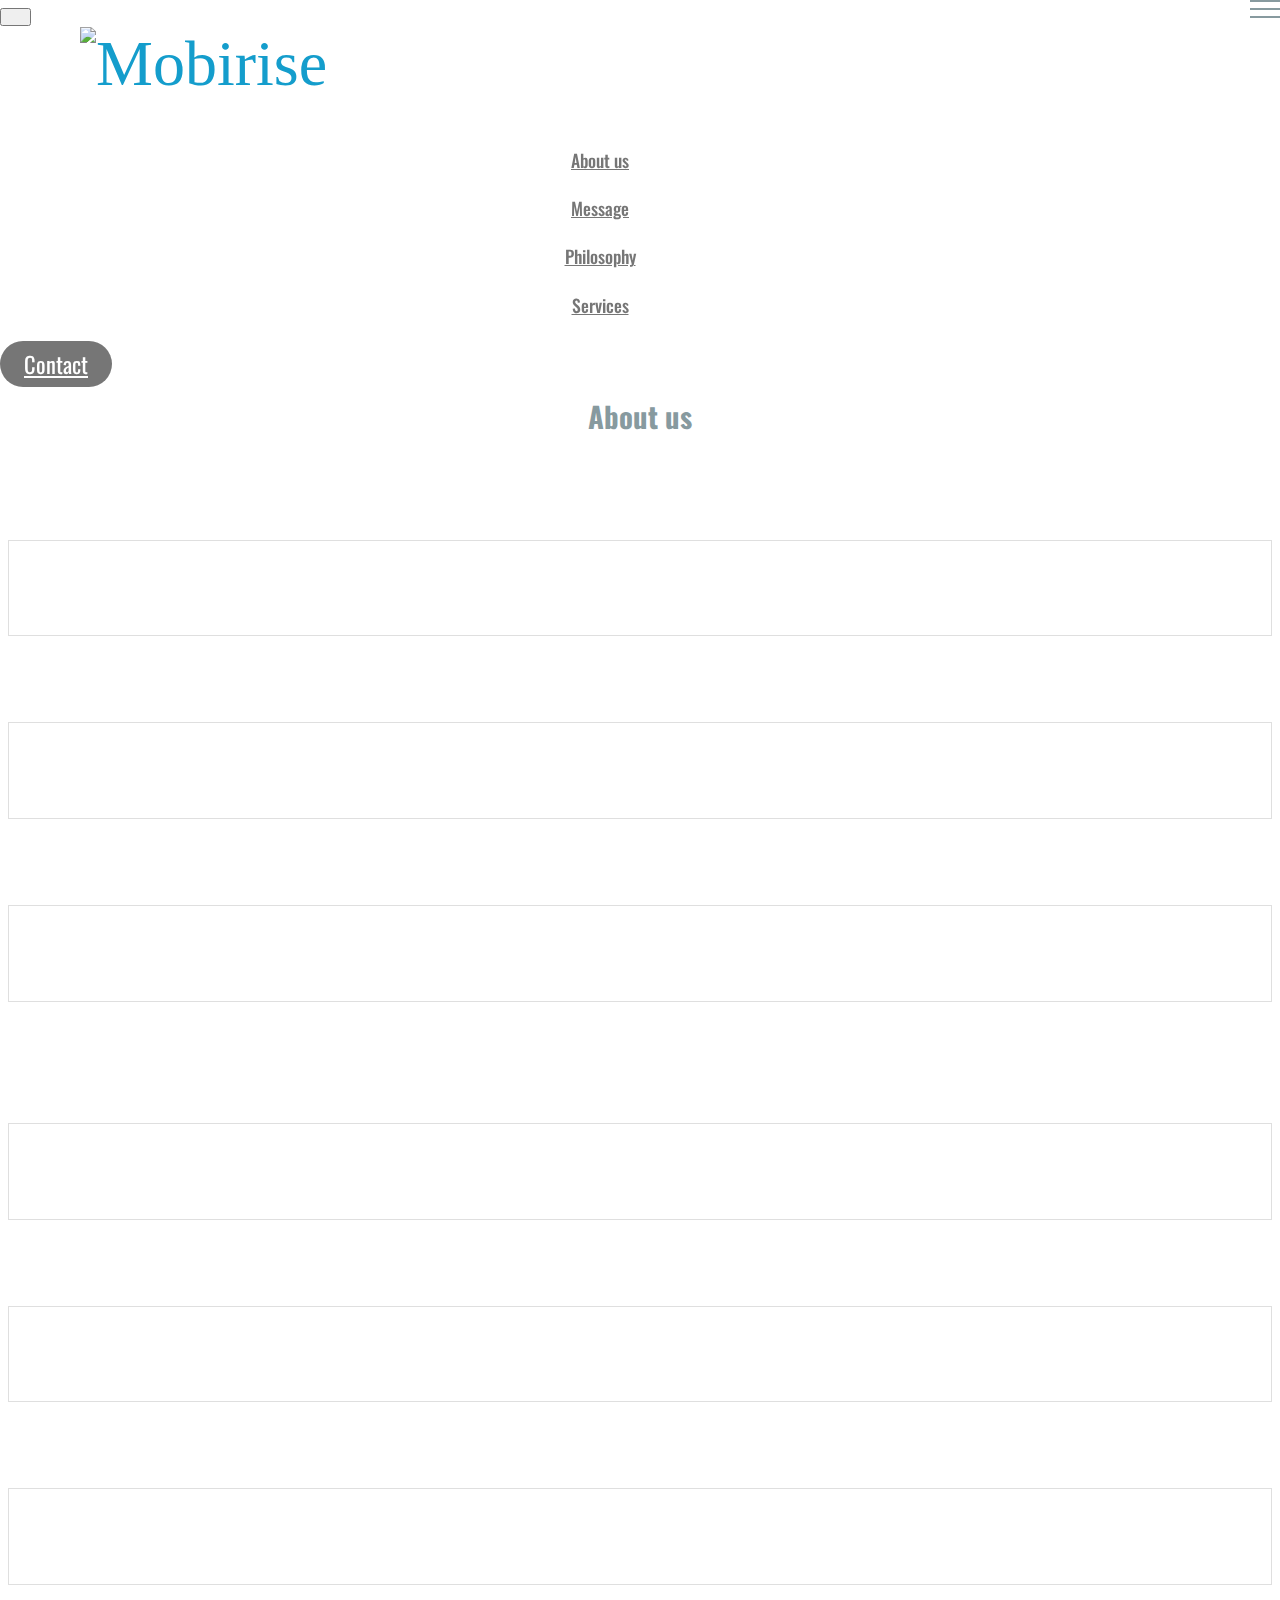
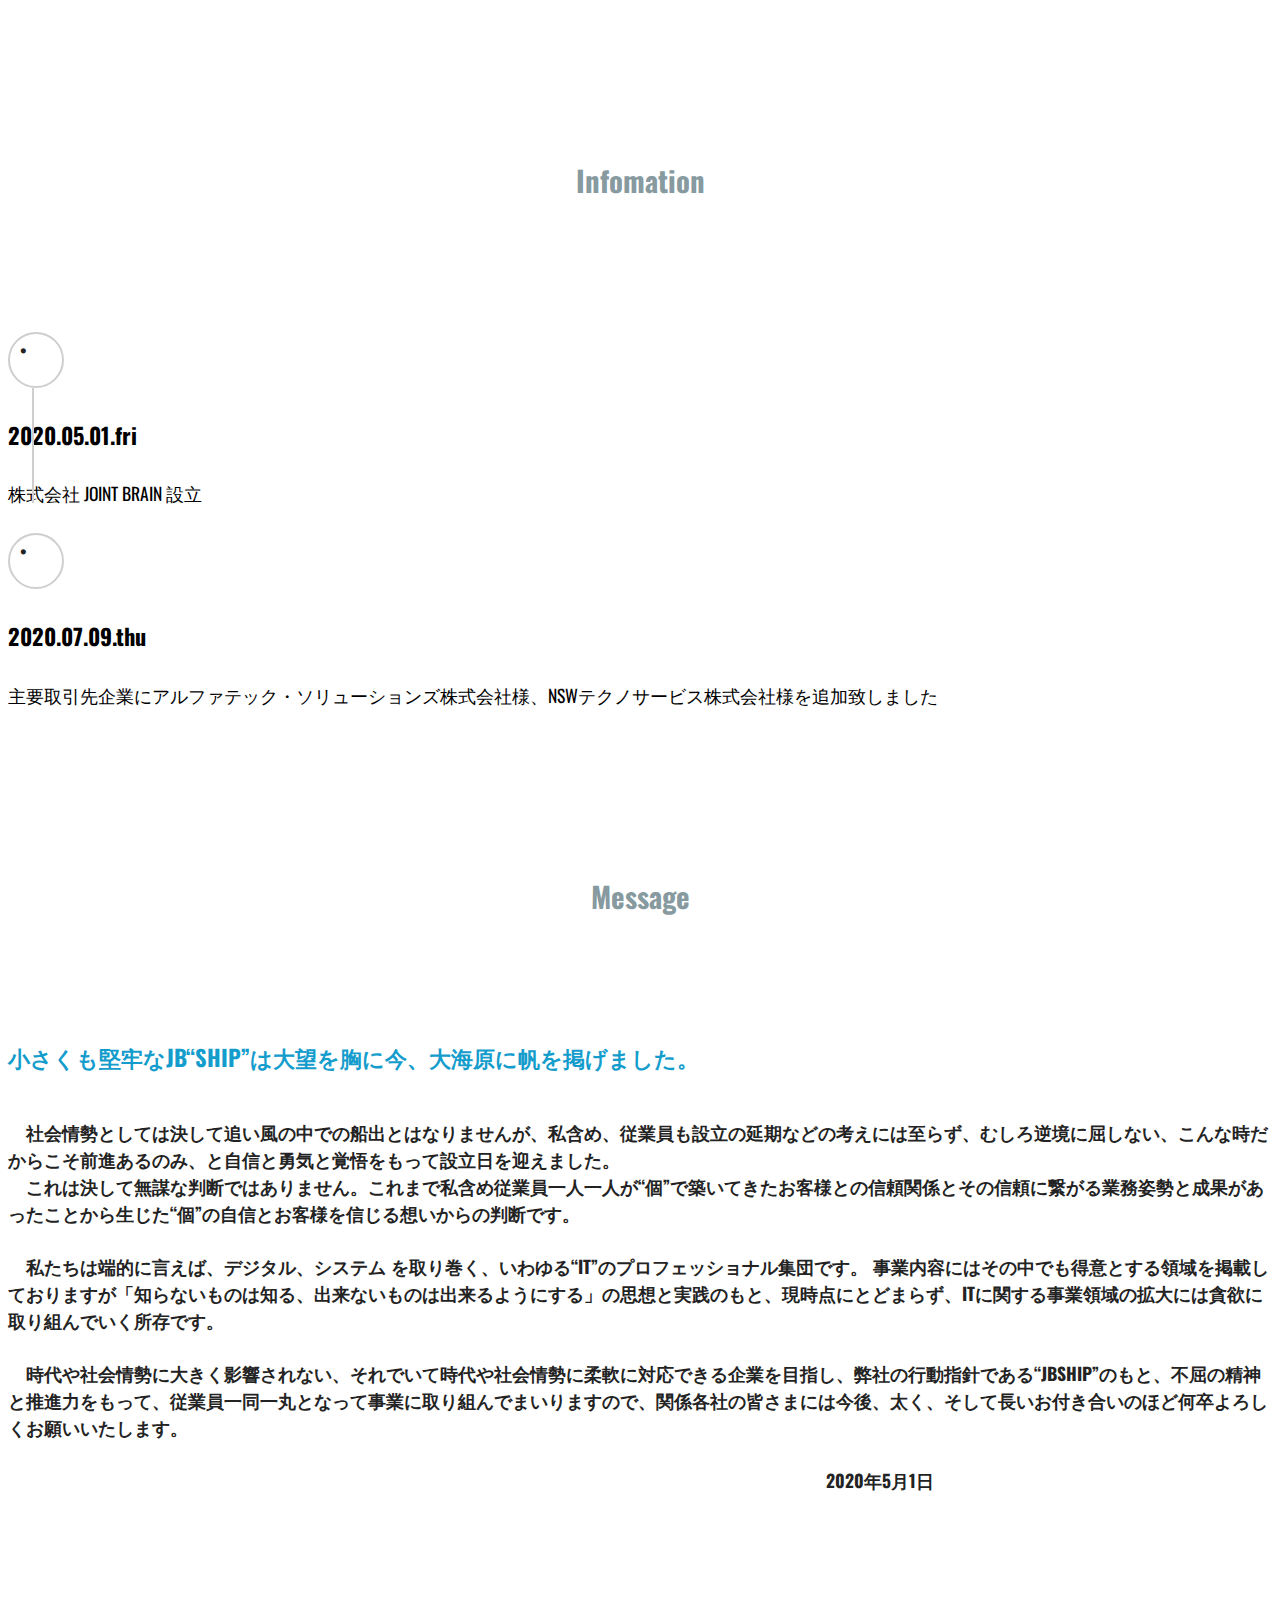
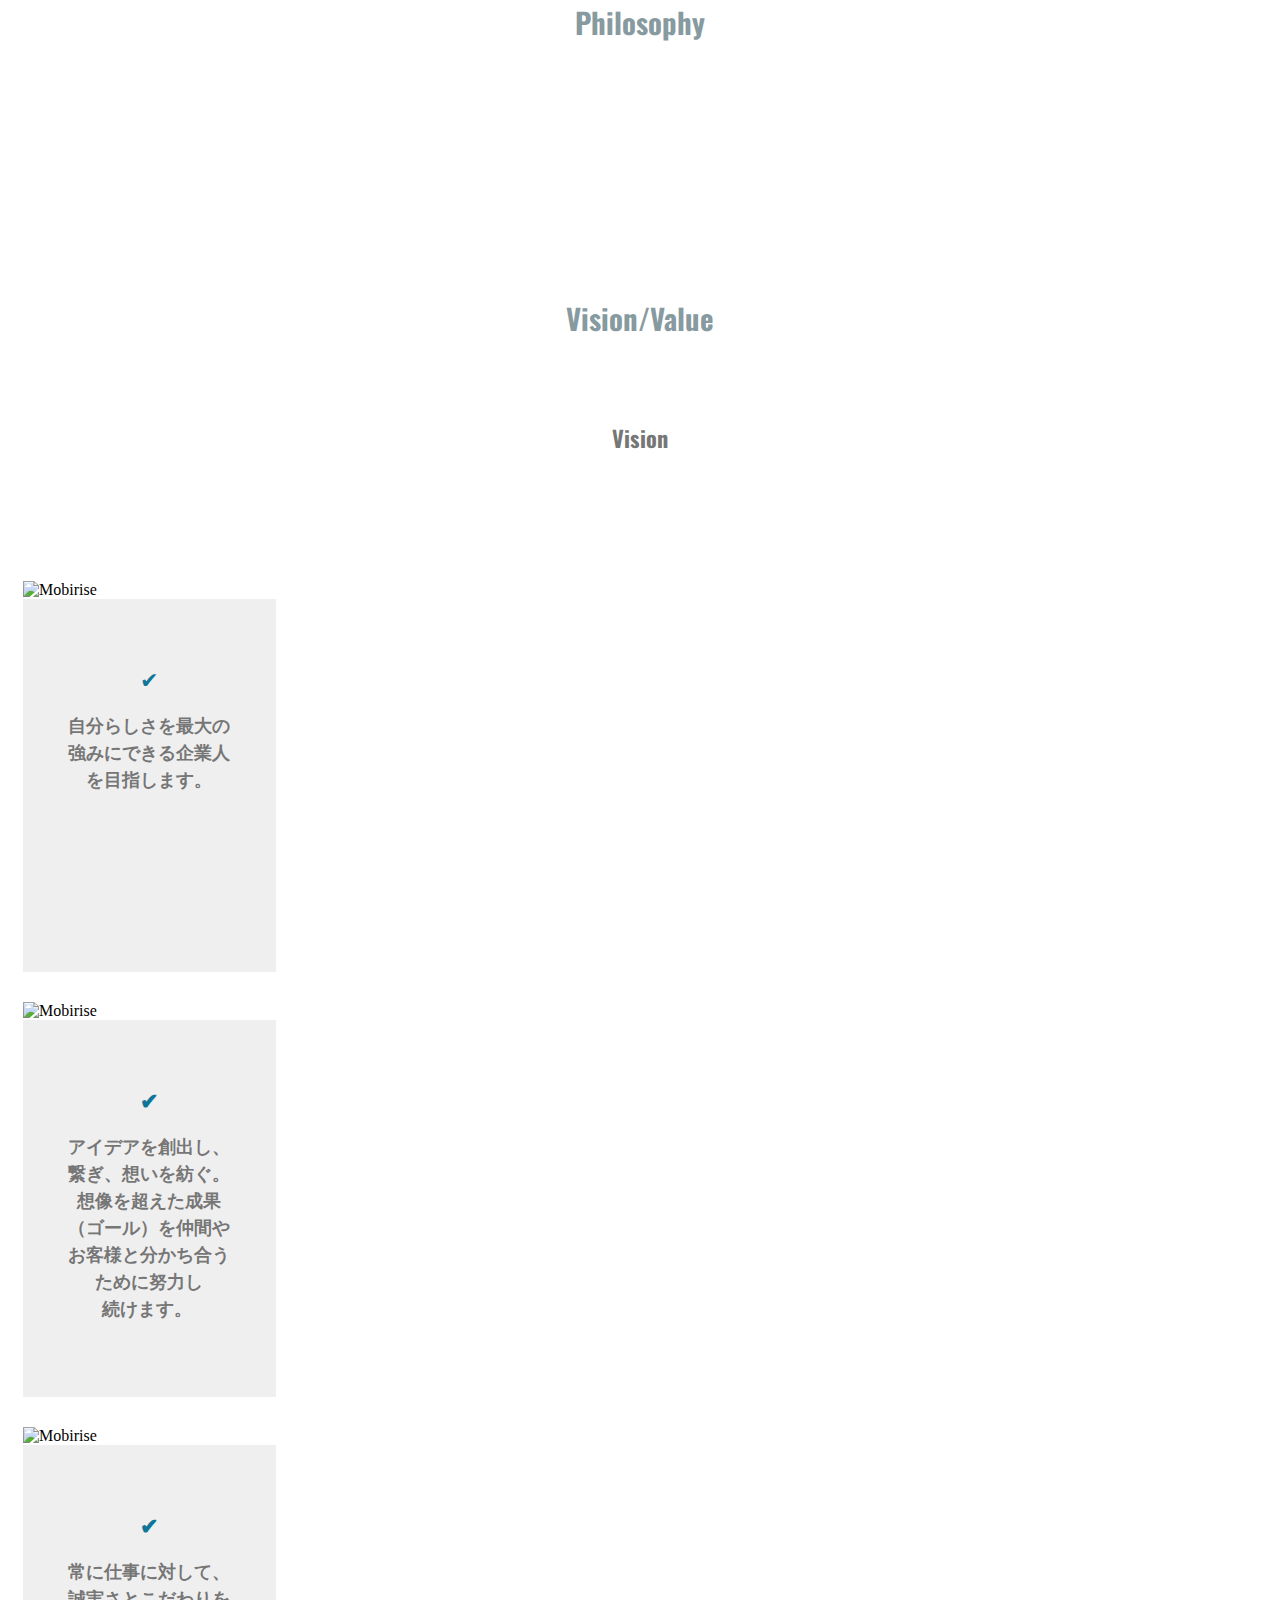
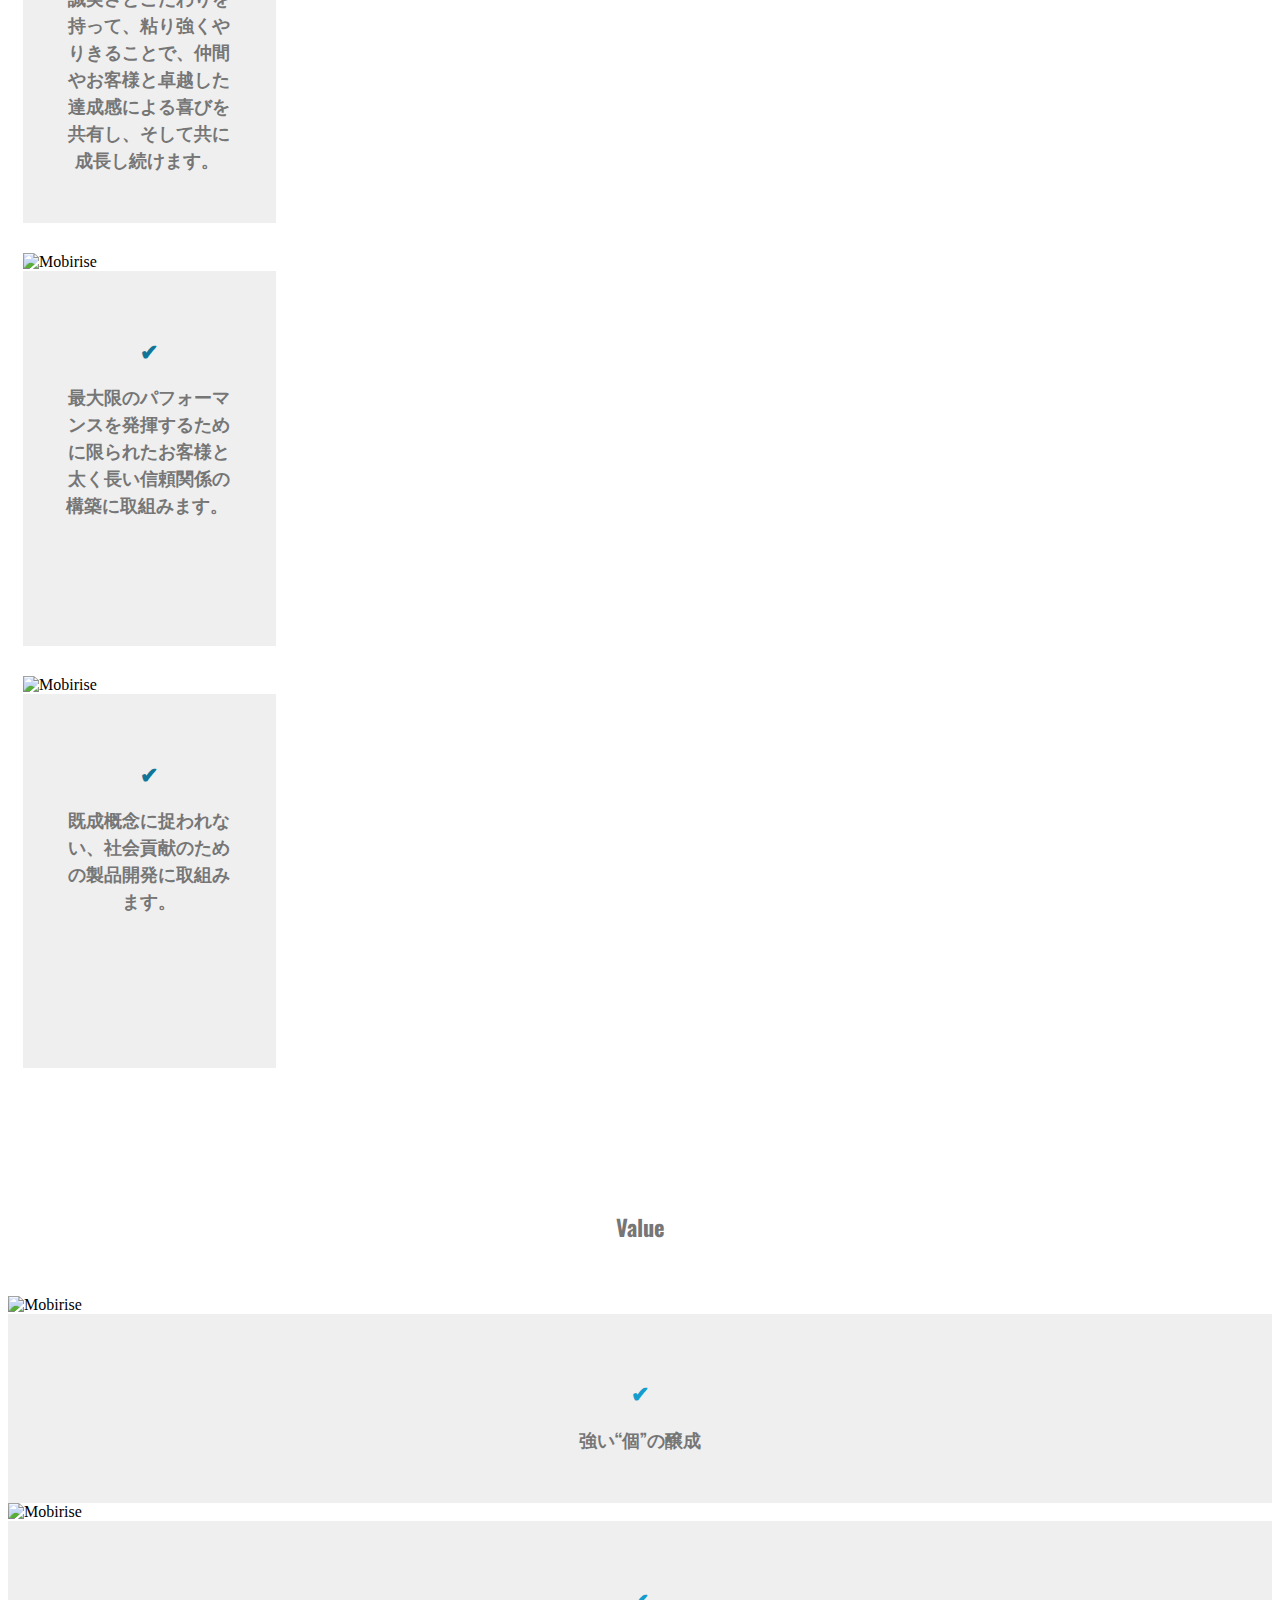
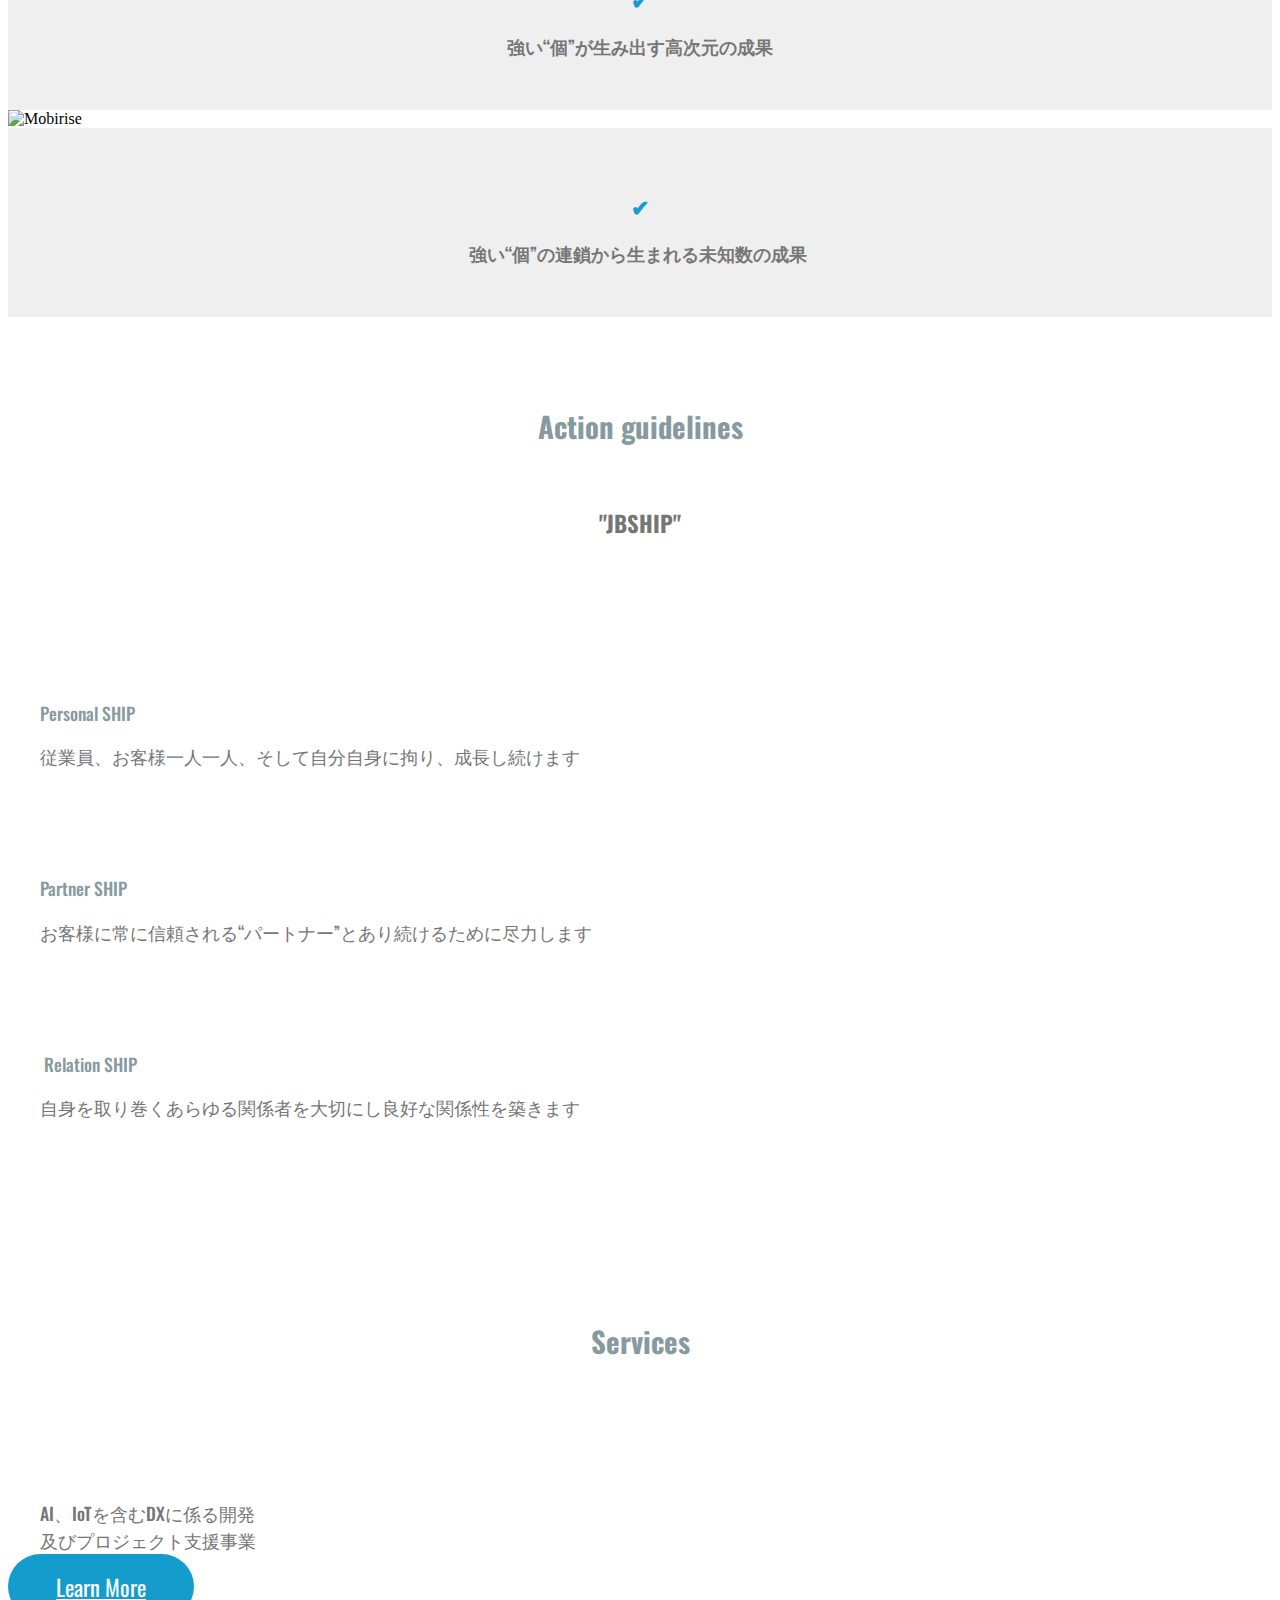
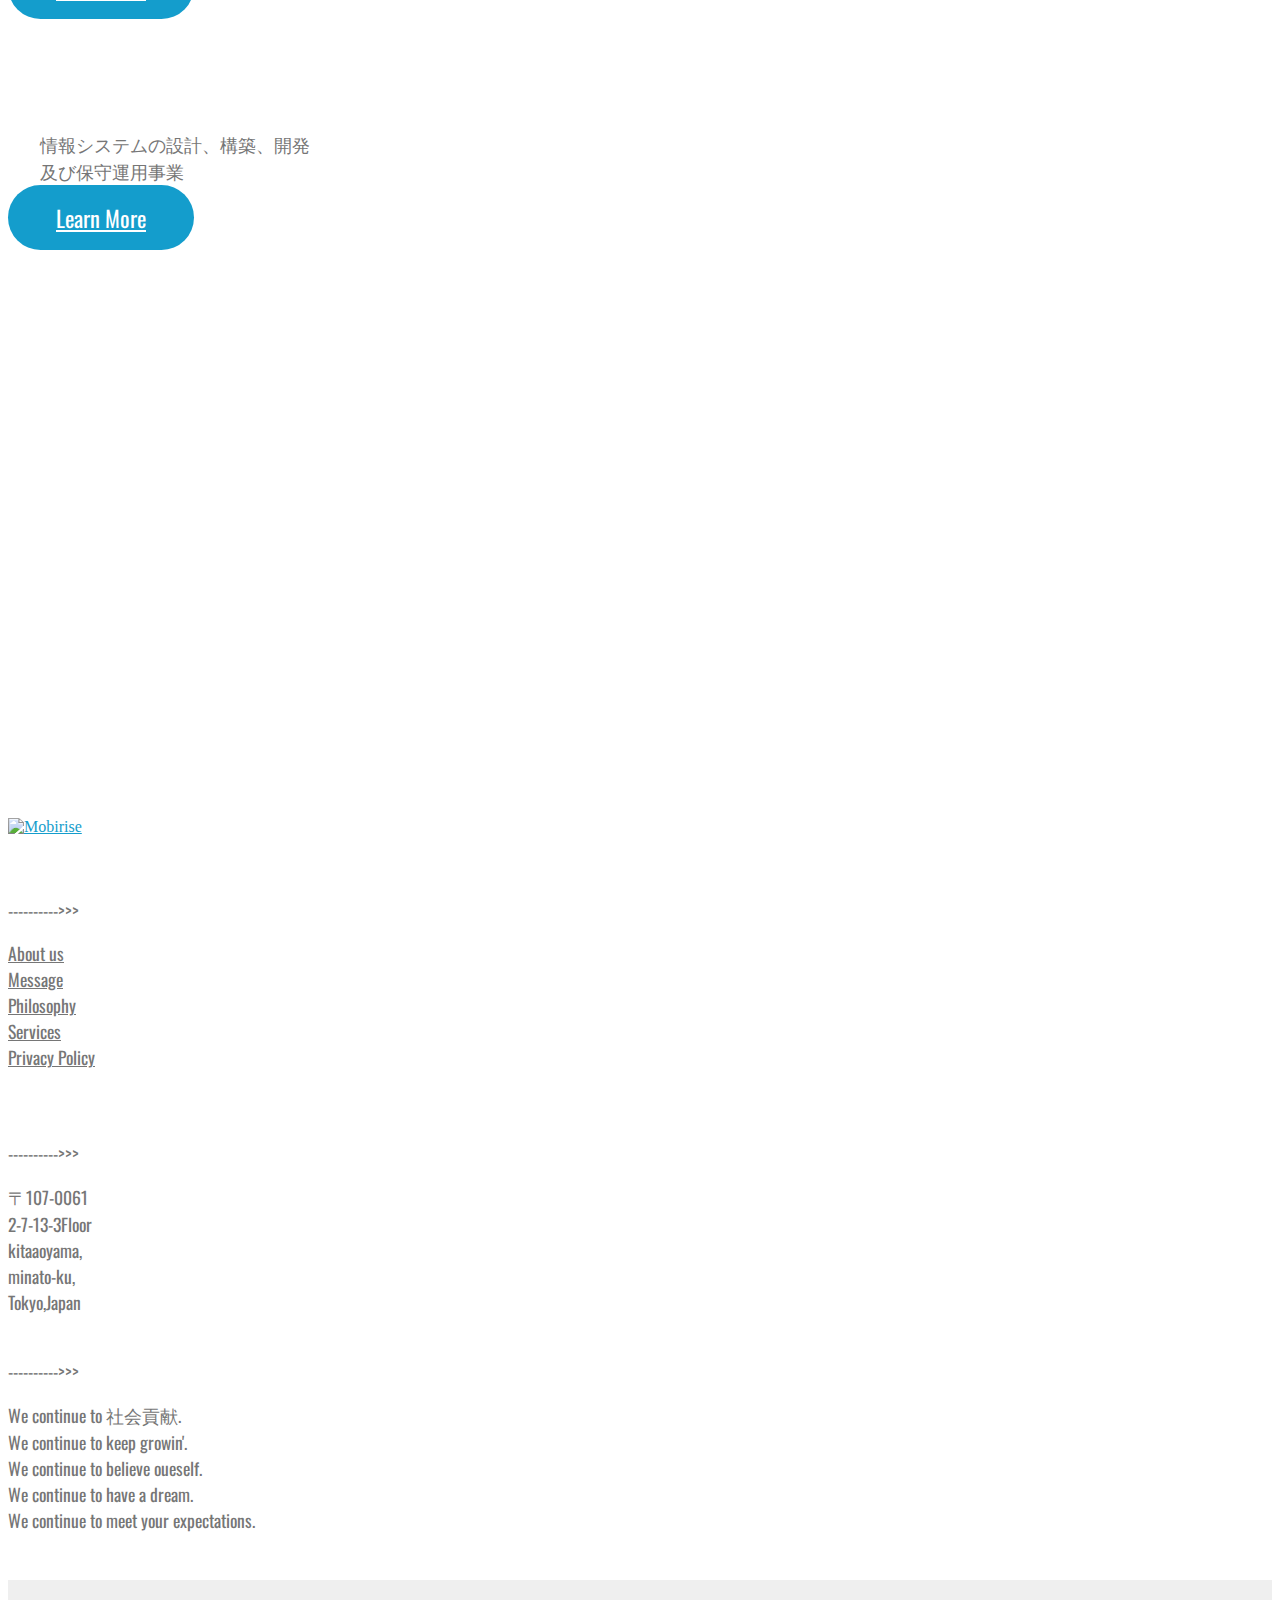
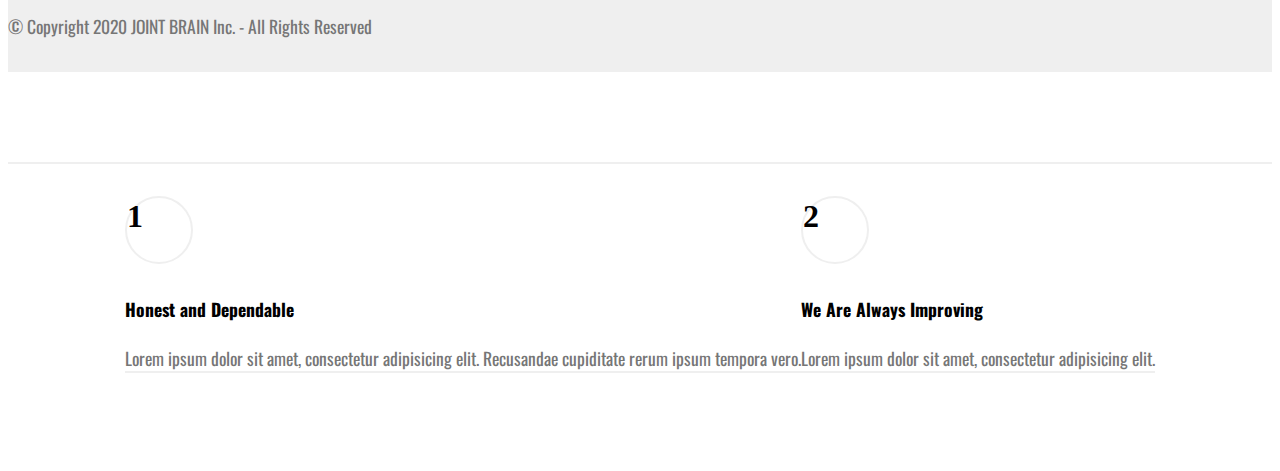
==== commit a0bab306: "create github pages" ====
--- a/index.html
+++ b/index.html
@@ -59,7 +59,7 @@
     </nav>
 </section>
 
-<section class="engine"><a href="https://mobirise.info/q">free responsive web templates</a></section><section class="header1 cid-rXIipvT4Bp mbr-fullscreen" id="header16-2">
+<section class="engine"><a href="https://mobirise.info/j">website templates</a></section><section class="header1 cid-rXIipvT4Bp mbr-fullscreen" id="header16-2">
 
     
 
@@ -202,62 +202,58 @@
     </div>
 </section>
 
-<section class="timeline2 cid-s09jG5BlEY" id="timeline2-3b">
-
-    
-
-    <div class="mbr-overlay" style="opacity: 0.7; background-color: rgb(255, 255, 255);">
-    </div>
-
-    <div class="container align-center">
+<section class="step1 cid-s9ol11c9vD mbr-parallax-background" id="step1-52">
+
+    
+
+    <div class="mbr-overlay" style="opacity: 0.7; background-color: rgb(239, 239, 239);">
+    </div>
+    
+    <div class="container">
         
         
-
-        <div class="container timelines-container" mbri-timelines="">
-            <!--1-->
-            <div class="row timeline-element reverse separline">
-                <span class="iconsBackground">
-                    <span class="mbr-iconfont socicon-stayfriends socicon"></span>
-                </span>          
-                <div class="col-xs-12 col-md-6 align-left">
-                    <div class="timeline-text-content">
-                        <h4 class="mbr-timeline-title pb-3 mbr-fonts-style display-4">2020.05.01.fri</h4>
-                        <p class="mbr-timeline-text mbr-fonts-style display-7">
-                            株式会社 JOINT BRAIN 設立</p>
-                     </div>
-                </div>
-            </div>
-            <!--2-->
-            <div class="row timeline-element ">
-                <span class="iconsBackground">
-                    <span class="mbr-iconfont mbri-globe" style="color: rgb(63, 72, 93); fill: rgb(63, 72, 93);"></span>
-                </span>
-                <div class="col-xs-12 col-md-6 align-left ">
-                    <div class="timeline-text-content">
-                        <h4 class="mbr-timeline-title pb-3 mbr-fonts-style display-4">2020.07.09.thu</h4>
-                        <p class="mbr-timeline-text mbr-fonts-style display-7">主要取引先企業にアルファテック・ソリューションズ株式会社様、NSWテクノサービス株式会社様を追加致しました</p>
-                    </div>
-                </div>
-            </div>
-            <!--3-->
-            
-            <!--4-->
-            
-            <!--5-->
-            
-            <!--6-->
-            
-            <!--7-->
-            
-            <!--8-->
-            
-            <!--9-->
-            
-            <!--10-->
-            
-            <!--11-->
-            
-            <!--12-->
+        <div class="step-container">
+            <div class="card separline pb-4">
+                <div class="step-element d-flex">
+                    <div class="step-wrapper pr-3">
+                        <h3 class="step d-flex align-items-center justify-content-center">・</h3>
+                    </div>          
+                    <div class="step-text-content">
+                        <h4 class="mbr-step-title pb-3 mbr-fonts-style display-4">2020.05.01.fri
+                        </h4>
+                        <p class="mbr-step-text mbr-fonts-style display-7">
+                            株式会社 JOINT BRAIN 設立
+                        </p>
+                    </div>
+                </div>
+            </div>
+
+            <div class="card">
+                <div class="step-element d-flex">
+                    <div class="step-wrapper pr-3">
+                        <h3 class="step d-flex align-items-center justify-content-center">・</h3>
+                    </div>          
+                    <div class="step-text-content">
+                        <h4 class="mbr-step-title pb-3 mbr-fonts-style display-4">2020.07.09.thu</h4>
+                        <p class="mbr-step-text mbr-fonts-style display-7">
+                            主要取引先企業にアルファテック・ソリューションズ株式会社様、NSWテクノサービス株式会社様を追加致しました
+                        </p>
+                    </div>
+                </div>
+            </div>
+
+            
+
+            
+            
+            
+            
+            
+            
+            
+            
+            
+            
             
         </div>
     </div>
@@ -695,6 +691,56 @@
     </div>
 </section>
 
+<section class="counters5 counters cid-s9orNJfIp9 mbr-parallax-background" id="counters5-56">
+
+    
+
+    <div class="mbr-overlay" style="opacity: 0.7; background-color: rgb(204, 204, 204);">
+    </div>
+
+    <div class="container pt-4 mt-2">
+        
+        
+        <div class="row justify-content-center">
+            <div class="cards-block">
+                <div class="cards-container">
+                    <div class="card px-3 align-left col-12">
+                        <div class="panel-item p-4 d-flex">
+                            <div class="card-img pr-3">
+                                <h3 class="img-text d-flex align-items-center justify-content-center">
+                                    1
+                                </h3>
+                            </div>
+                            <div class="card-text">
+                                <h4 class="mbr-content-title mbr-bold mbr-fonts-style display-7">Honest and Dependable</h4>
+                                <p class="mbr-content-text mbr-fonts-style display-7">
+                                    Lorem ipsum dolor sit amet, consectetur adipisicing elit. Recusandae cupiditate rerum ipsum tempora vero.</p>
+                            </div>
+                        </div>
+                    </div>
+                    <div class="card px-3 align-left col-12">
+                        <div class="panel-item p-4 d-flex">
+                            <div class="card-img pr-3">
+                                <h3 class="img-text d-flex align-items-center justify-content-center">
+                                    2
+                                </h3>
+                            </div>
+                            <div class="card-text">
+                                <h4 class="mbr-content-title mbr-bold mbr-fonts-style display-7">We Are Always Improving</h4>
+                                <p class="mbr-content-text mbr-fonts-style display-7">
+                                    Lorem ipsum dolor sit amet, consectetur adipisicing elit.
+                                </p>
+                            </div>
+                        </div>
+                    </div>
+                    
+                    
+                </div>
+            </div>
+        </div>
+    </div>
+</section>
+
 
   <script src="assets/web/assets/jquery/jquery.min.js"></script>
   <script src="assets/popper/popper.min.js"></script>
@@ -705,6 +751,7 @@
   <script src="assets/touchswipe/jquery.touch-swipe.min.js"></script>
   <script src="assets/mbr-switch-arrow/mbr-switch-arrow.js"></script>
   <script src="assets/parallax/jarallax.min.js"></script>
+  <script src="assets/viewportchecker/jquery.viewportchecker.js"></script>
   <script src="assets/tether/tether.min.js"></script>
   <script src="assets/theme/js/script.js"></script>
   <script src="assets/formoid/formoid.min.js"></script>
--- a/assets/mobirise/css/mbr-additional.css
+++ b/assets/mobirise/css/mbr-additional.css
@@ -1199,102 +1199,50 @@
 .cid-s9lkf2KMGm .mbr-text P {
   text-align: center;
 }
-.cid-s09jG5BlEY {
-  padding-top: 60px;
-  padding-bottom: 15px;
+.cid-s9ol11c9vD {
+  padding-top: 90px;
+  padding-bottom: 90px;
   background-image: url("../../../assets/images/mbr-1920x1080.jpg");
 }
-.cid-s09jG5BlEY .mbr-section-subtitle {
+.cid-s9ol11c9vD .mbr-section-subtitle {
   color: #767676;
   text-align: center;
   font-weight: 300;
 }
-.cid-s09jG5BlEY .timeline-text-content {
-  padding: 2rem 2.5rem;
-  background: #efefef;
-  margin-right: 2rem;
-  transition: all .4s;
-}
-.cid-s09jG5BlEY .timeline-text-content p {
-  margin-bottom: 0;
-}
-.cid-s09jG5BlEY .timeline-element {
-  margin-bottom: 50px;
+.cid-s9ol11c9vD .step {
+  width: 52px;
+  height: 52px;
+  font-size: 26px;
+  border-radius: 50%;
+  border: 2px solid #d0cece;
+  color: #232323;
+  text-align: left;
+}
+@media (max-width: 767px) {
+  .cid-s9ol11c9vD .step {
+    width: 48px;
+    height: 48px;
+    font-size: 24px;
+  }
+}
+.cid-s9ol11c9vD .separline {
   position: relative;
-  word-wrap: break-word;
-  word-break: break-word;
-  display: -webkit-flex;
-  flex-direction: row;
-  -webkit-flex-direction: row;
-}
-.cid-s09jG5BlEY .timeline-element:hover .timeline-text-content {
-  box-shadow: 0 7px 20px 0px rgba(0, 0, 0, 0.08);
-  transition: all .4s;
-}
-.cid-s09jG5BlEY .reverse {
-  flex-direction: row-reverse;
-  -webkit-flex-direction: row-reverse;
-}
-.cid-s09jG5BlEY .reverse .timeline-text-content {
-  margin-left: 2rem;
-  margin-right: 0;
-}
-.cid-s09jG5BlEY .iconsBackground {
-  position: absolute;
-  left: 50%;
-  width: 60px;
-  height: 60px;
-  line-height: 30px;
-  text-align: center;
-  border-radius: 50%;
-  display: inline-block;
-  background-color: #efefef;
-  top: 20px;
-  margin-left: -30px;
-}
-.cid-s09jG5BlEY .mbr-iconfont {
-  position: absolute;
-  text-align: center;
-  font-size: 35px;
-  display: inline-block;
-  z-index: 3;
-  top: 13px;
-  left: 13px;
-}
-.cid-s09jG5BlEY .separline:before {
-  top: 20px;
-  bottom: 0;
+}
+.cid-s9ol11c9vD .separline:after {
+  top: 56px;
+  left: 24px;
   position: absolute;
   content: "";
   width: 2px;
-  background-color: #efefef;
-  left: calc(50% - 1px);
-  height: calc(100% + 4rem);
-}
-@media (max-width: 768px) {
-  .cid-s09jG5BlEY .iconsBackground {
-    left: 1.5rem;
-  }
-  .cid-s09jG5BlEY .separline:before {
-    left: calc(1.5rem - 1px);
-  }
-  .cid-s09jG5BlEY .timeline-text-content {
-    margin-left: 3rem !important;
-    margin-right: 0 !important;
-  }
-  .cid-s09jG5BlEY .reverse .timeline-text-content {
-    margin-right: 0 !important;
-  }
-}
-.cid-s09jG5BlEY .reverseTimeline {
-  display: flex;
-  flex-direction: column-reverse;
-}
-.cid-s09jG5BlEY .mbr-section-title {
-  color: #767676;
-}
-.cid-s09jG5BlEY .mbr-timeline-text {
-  text-align: left;
+  height: calc(100% - (26px + 4px) * 2);
+  background-color: #d0cece;
+}
+@media (max-width: 767px) {
+  .cid-s9ol11c9vD .separline:after {
+    top: 52px;
+    left: 22px;
+    height: calc(100% - 56px);
+  }
 }
 .cid-s06vdK3FHP {
   padding-top: 30px;
@@ -1748,6 +1696,67 @@
 }
 .cid-s072EUAmCs .media-container-row .mbr-text {
   color: #767676;
+}
+.cid-s9orNJfIp9 {
+  padding-top: 90px;
+  padding-bottom: 90px;
+  background-image: url("../../../assets/images/mbr-1920x1080.jpg");
+}
+.cid-s9orNJfIp9 .mbr-section-subtitle {
+  color: #767676;
+  font-weight: 300;
+}
+.cid-s9orNJfIp9 .mbr-content-text {
+  color: #767676;
+  margin-bottom: 0;
+}
+.cid-s9orNJfIp9 .card {
+  word-wrap: break-word;
+  flex-shrink: 0;
+  -webkit-flex-shrink: 0;
+}
+.cid-s9orNJfIp9 .img-text {
+  width: 64px;
+  height: 64px;
+  font-size: 32px;
+  border: 2px solid #efefef;
+  border-radius: 50%;
+}
+@media (max-width: 991px) {
+  .cid-s9orNJfIp9 .img-text {
+    width: 48px;
+    height: 48px;
+    font-size: 24px;
+  }
+}
+@media (min-width: 992px) {
+  .cid-s9orNJfIp9 .cards-block {
+    border-top: 2px solid #efefef;
+  }
+}
+.cid-s9orNJfIp9 .cards-block .card {
+  border-bottom: 2px solid #efefef;
+  border-radius: 0;
+}
+.cid-s9orNJfIp9 .cards-container {
+  display: flex;
+  -webkit-flex-direction: row;
+  flex-direction: row;
+  -webkit-flex-wrap: wrap;
+  flex-wrap: wrap;
+  -webkit-justify-content: center;
+  justify-content: center;
+  word-break: break-word;
+}
+@media (max-width: 767px) {
+  .cid-s9orNJfIp9 .panel-item {
+    flex-direction: column;
+    align-items: center;
+  }
+  .cid-s9orNJfIp9 .panel-item .card-img {
+    padding: 0;
+    padding-bottom: 1rem;
+  }
 }
 .cid-rXIf0M2KLl .navbar {
   padding: .5rem 0;
--- a/assets/mobirise/css/mbr-additional.css
+++ b/assets/mobirise/css/mbr-additional.css
@@ -1199,102 +1199,50 @@
 .cid-s9lkf2KMGm .mbr-text P {
   text-align: center;
 }
-.cid-s09jG5BlEY {
-  padding-top: 60px;
-  padding-bottom: 15px;
+.cid-s9ol11c9vD {
+  padding-top: 90px;
+  padding-bottom: 90px;
   background-image: url("../../../assets/images/mbr-1920x1080.jpg");
 }
-.cid-s09jG5BlEY .mbr-section-subtitle {
+.cid-s9ol11c9vD .mbr-section-subtitle {
   color: #767676;
   text-align: center;
   font-weight: 300;
 }
-.cid-s09jG5BlEY .timeline-text-content {
-  padding: 2rem 2.5rem;
-  background: #efefef;
-  margin-right: 2rem;
-  transition: all .4s;
-}
-.cid-s09jG5BlEY .timeline-text-content p {
-  margin-bottom: 0;
-}
-.cid-s09jG5BlEY .timeline-element {
-  margin-bottom: 50px;
+.cid-s9ol11c9vD .step {
+  width: 52px;
+  height: 52px;
+  font-size: 26px;
+  border-radius: 50%;
+  border: 2px solid #d0cece;
+  color: #232323;
+  text-align: left;
+}
+@media (max-width: 767px) {
+  .cid-s9ol11c9vD .step {
+    width: 48px;
+    height: 48px;
+    font-size: 24px;
+  }
+}
+.cid-s9ol11c9vD .separline {
   position: relative;
-  word-wrap: break-word;
-  word-break: break-word;
-  display: -webkit-flex;
-  flex-direction: row;
-  -webkit-flex-direction: row;
-}
-.cid-s09jG5BlEY .timeline-element:hover .timeline-text-content {
-  box-shadow: 0 7px 20px 0px rgba(0, 0, 0, 0.08);
-  transition: all .4s;
-}
-.cid-s09jG5BlEY .reverse {
-  flex-direction: row-reverse;
-  -webkit-flex-direction: row-reverse;
-}
-.cid-s09jG5BlEY .reverse .timeline-text-content {
-  margin-left: 2rem;
-  margin-right: 0;
-}
-.cid-s09jG5BlEY .iconsBackground {
-  position: absolute;
-  left: 50%;
-  width: 60px;
-  height: 60px;
-  line-height: 30px;
-  text-align: center;
-  border-radius: 50%;
-  display: inline-block;
-  background-color: #efefef;
-  top: 20px;
-  margin-left: -30px;
-}
-.cid-s09jG5BlEY .mbr-iconfont {
-  position: absolute;
-  text-align: center;
-  font-size: 35px;
-  display: inline-block;
-  z-index: 3;
-  top: 13px;
-  left: 13px;
-}
-.cid-s09jG5BlEY .separline:before {
-  top: 20px;
-  bottom: 0;
+}
+.cid-s9ol11c9vD .separline:after {
+  top: 56px;
+  left: 24px;
   position: absolute;
   content: "";
   width: 2px;
-  background-color: #efefef;
-  left: calc(50% - 1px);
-  height: calc(100% + 4rem);
-}
-@media (max-width: 768px) {
-  .cid-s09jG5BlEY .iconsBackground {
-    left: 1.5rem;
-  }
-  .cid-s09jG5BlEY .separline:before {
-    left: calc(1.5rem - 1px);
-  }
-  .cid-s09jG5BlEY .timeline-text-content {
-    margin-left: 3rem !important;
-    margin-right: 0 !important;
-  }
-  .cid-s09jG5BlEY .reverse .timeline-text-content {
-    margin-right: 0 !important;
-  }
-}
-.cid-s09jG5BlEY .reverseTimeline {
-  display: flex;
-  flex-direction: column-reverse;
-}
-.cid-s09jG5BlEY .mbr-section-title {
-  color: #767676;
-}
-.cid-s09jG5BlEY .mbr-timeline-text {
-  text-align: left;
+  height: calc(100% - (26px + 4px) * 2);
+  background-color: #d0cece;
+}
+@media (max-width: 767px) {
+  .cid-s9ol11c9vD .separline:after {
+    top: 52px;
+    left: 22px;
+    height: calc(100% - 56px);
+  }
 }
 .cid-s06vdK3FHP {
   padding-top: 30px;
@@ -1748,6 +1696,67 @@
 }
 .cid-s072EUAmCs .media-container-row .mbr-text {
   color: #767676;
+}
+.cid-s9orNJfIp9 {
+  padding-top: 90px;
+  padding-bottom: 90px;
+  background-image: url("../../../assets/images/mbr-1920x1080.jpg");
+}
+.cid-s9orNJfIp9 .mbr-section-subtitle {
+  color: #767676;
+  font-weight: 300;
+}
+.cid-s9orNJfIp9 .mbr-content-text {
+  color: #767676;
+  margin-bottom: 0;
+}
+.cid-s9orNJfIp9 .card {
+  word-wrap: break-word;
+  flex-shrink: 0;
+  -webkit-flex-shrink: 0;
+}
+.cid-s9orNJfIp9 .img-text {
+  width: 64px;
+  height: 64px;
+  font-size: 32px;
+  border: 2px solid #efefef;
+  border-radius: 50%;
+}
+@media (max-width: 991px) {
+  .cid-s9orNJfIp9 .img-text {
+    width: 48px;
+    height: 48px;
+    font-size: 24px;
+  }
+}
+@media (min-width: 992px) {
+  .cid-s9orNJfIp9 .cards-block {
+    border-top: 2px solid #efefef;
+  }
+}
+.cid-s9orNJfIp9 .cards-block .card {
+  border-bottom: 2px solid #efefef;
+  border-radius: 0;
+}
+.cid-s9orNJfIp9 .cards-container {
+  display: flex;
+  -webkit-flex-direction: row;
+  flex-direction: row;
+  -webkit-flex-wrap: wrap;
+  flex-wrap: wrap;
+  -webkit-justify-content: center;
+  justify-content: center;
+  word-break: break-word;
+}
+@media (max-width: 767px) {
+  .cid-s9orNJfIp9 .panel-item {
+    flex-direction: column;
+    align-items: center;
+  }
+  .cid-s9orNJfIp9 .panel-item .card-img {
+    padding: 0;
+    padding-bottom: 1rem;
+  }
 }
 .cid-rXIf0M2KLl .navbar {
   padding: .5rem 0;
